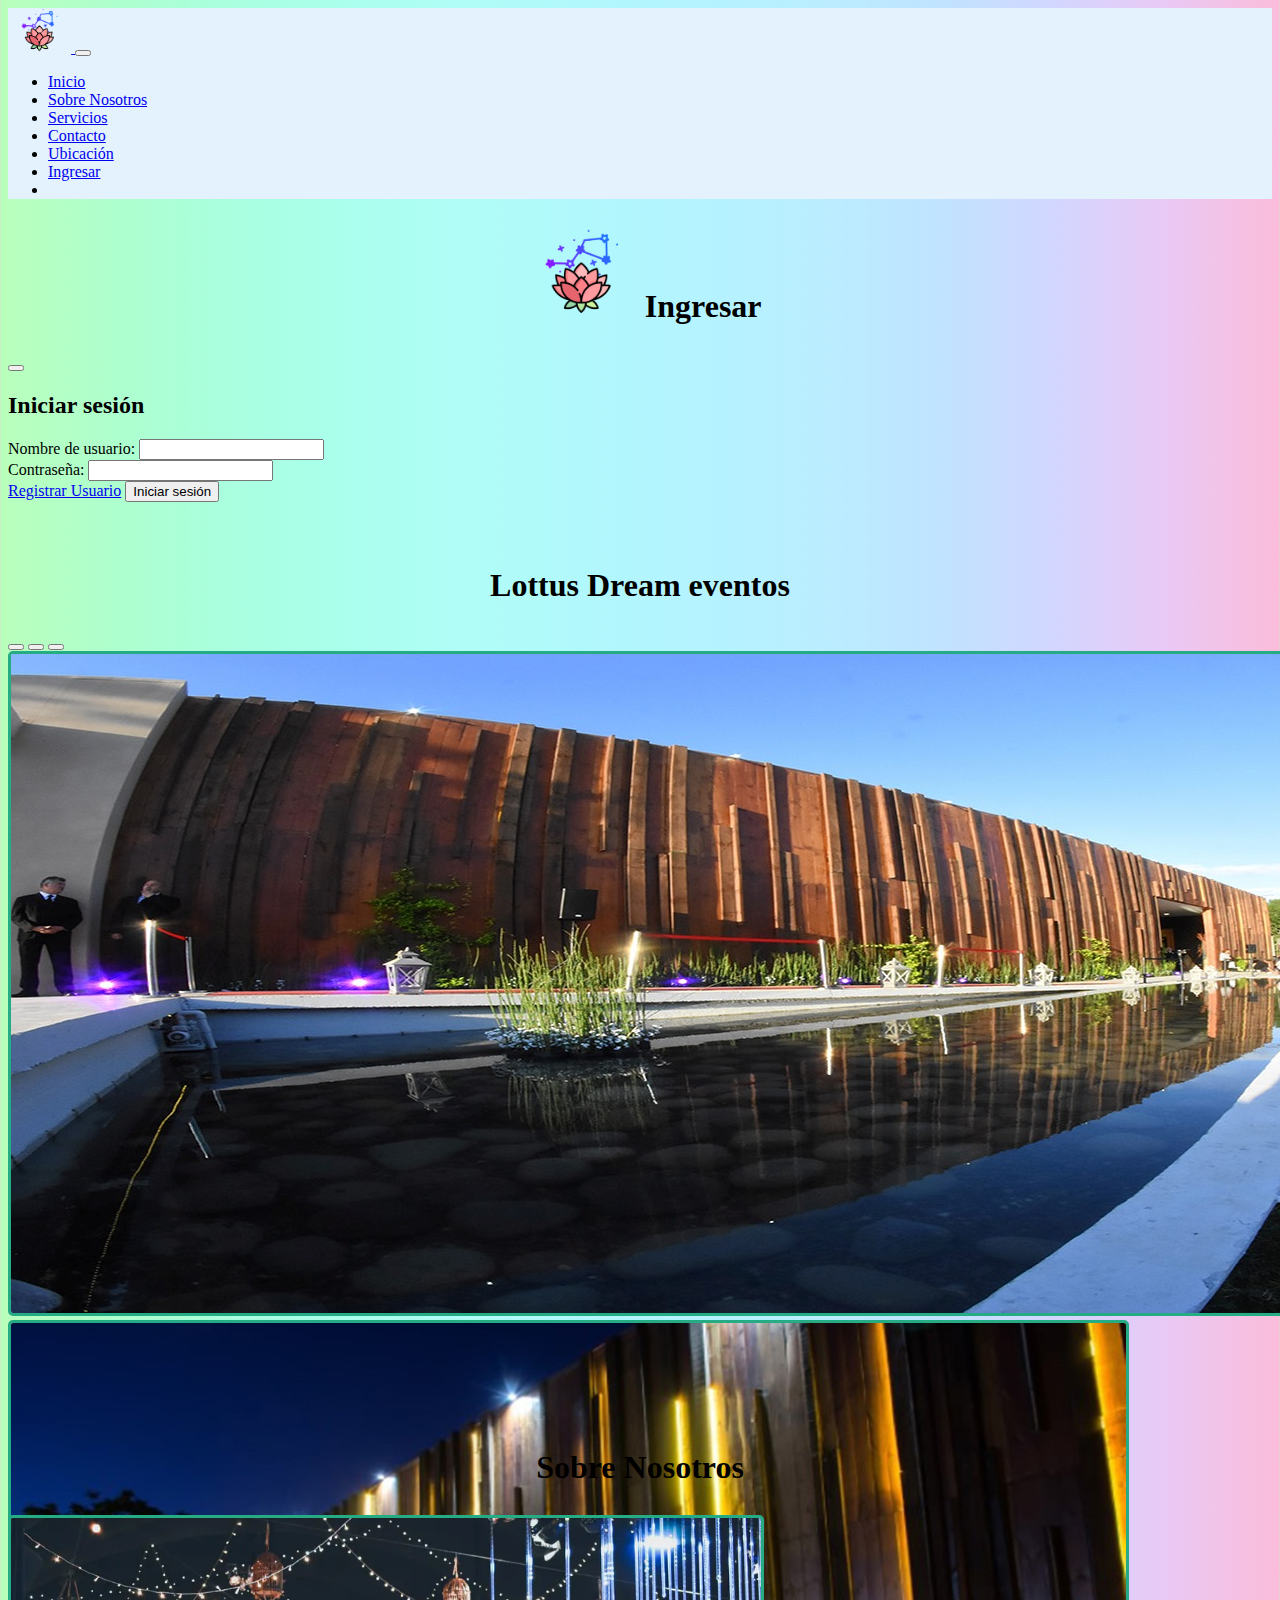
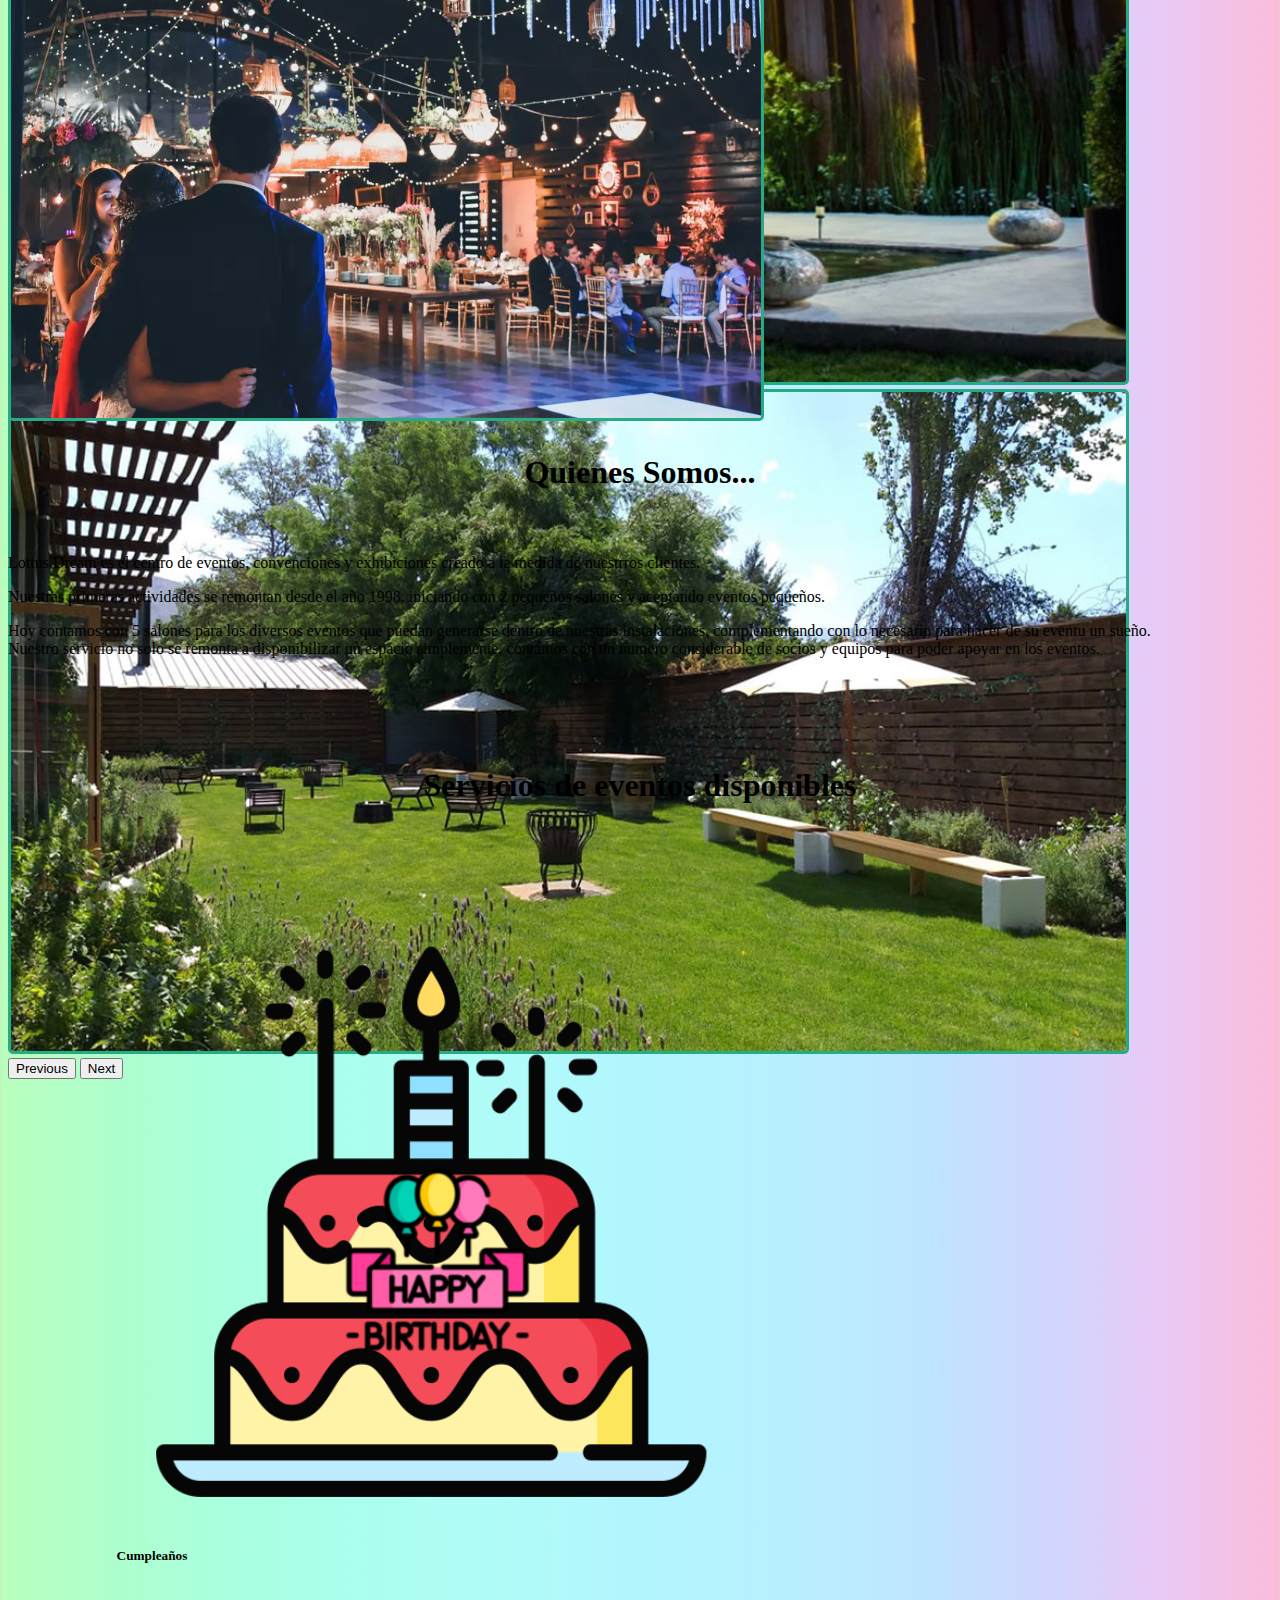
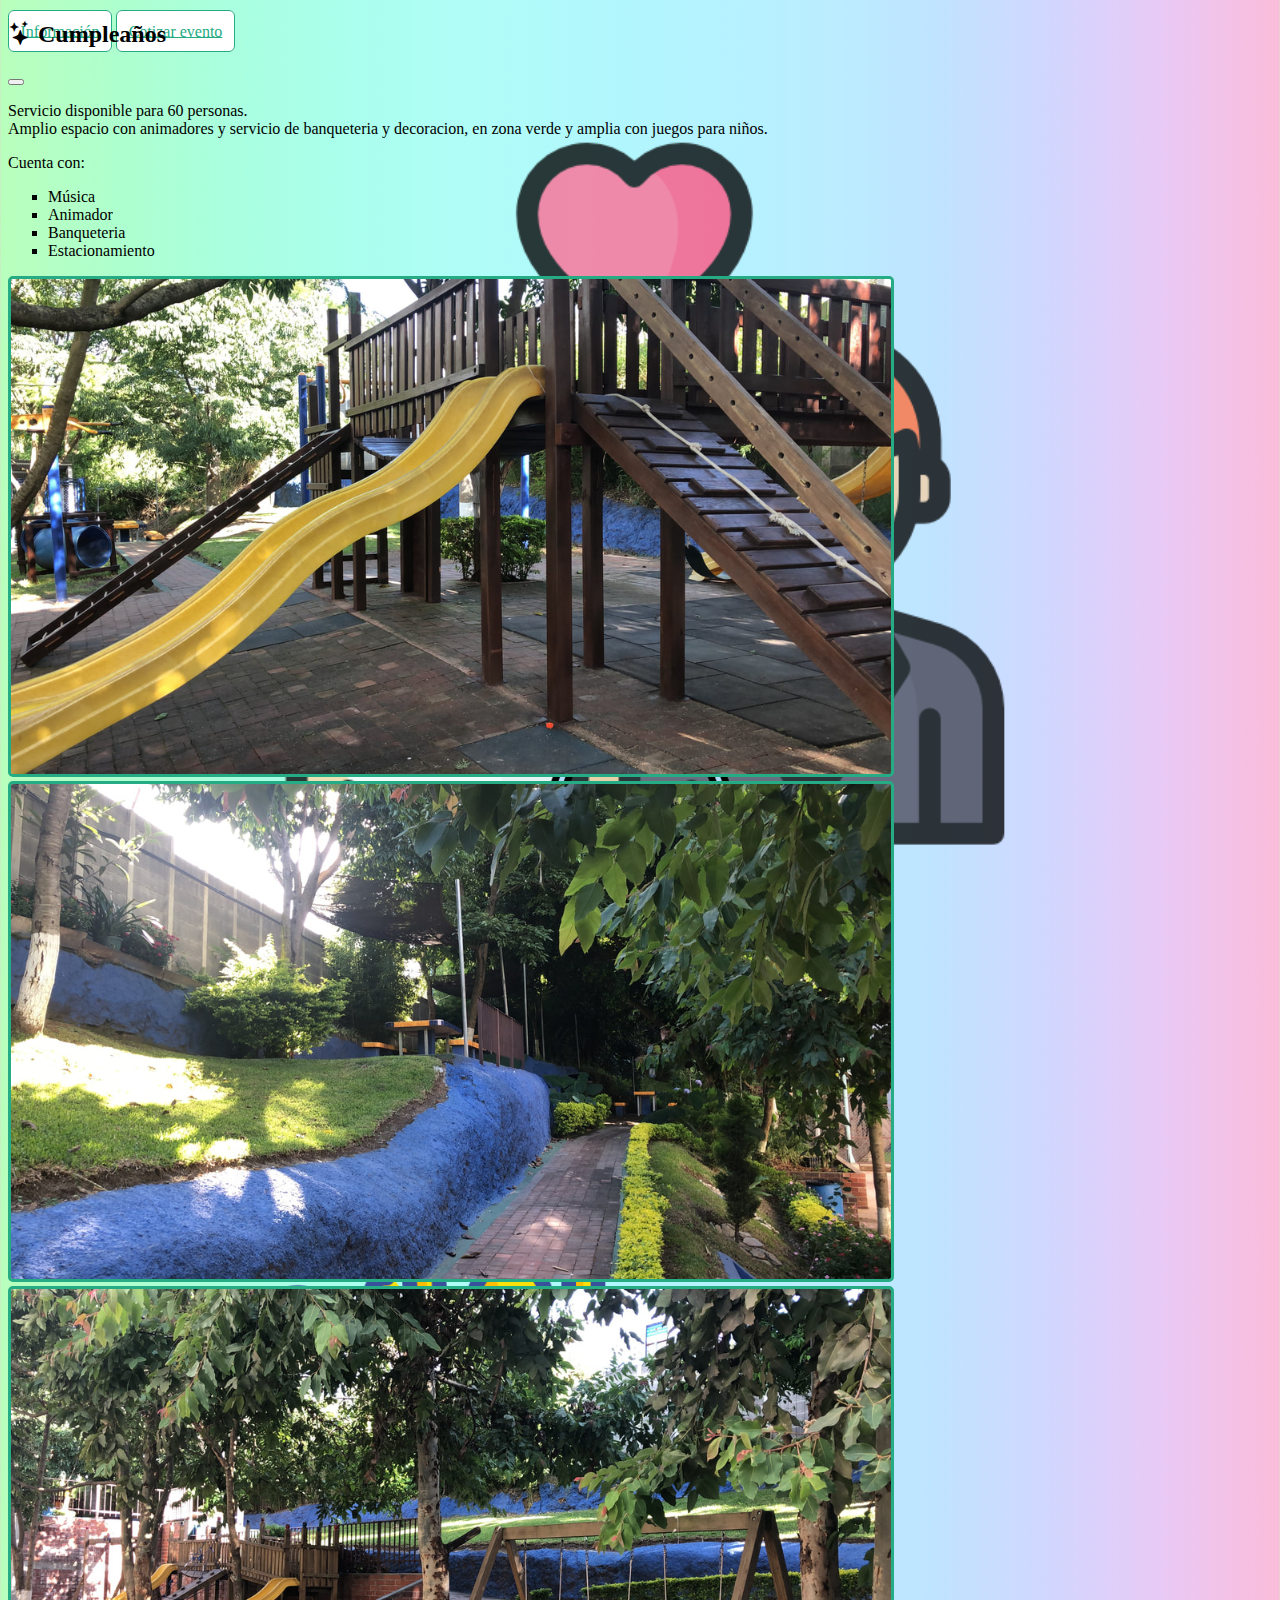
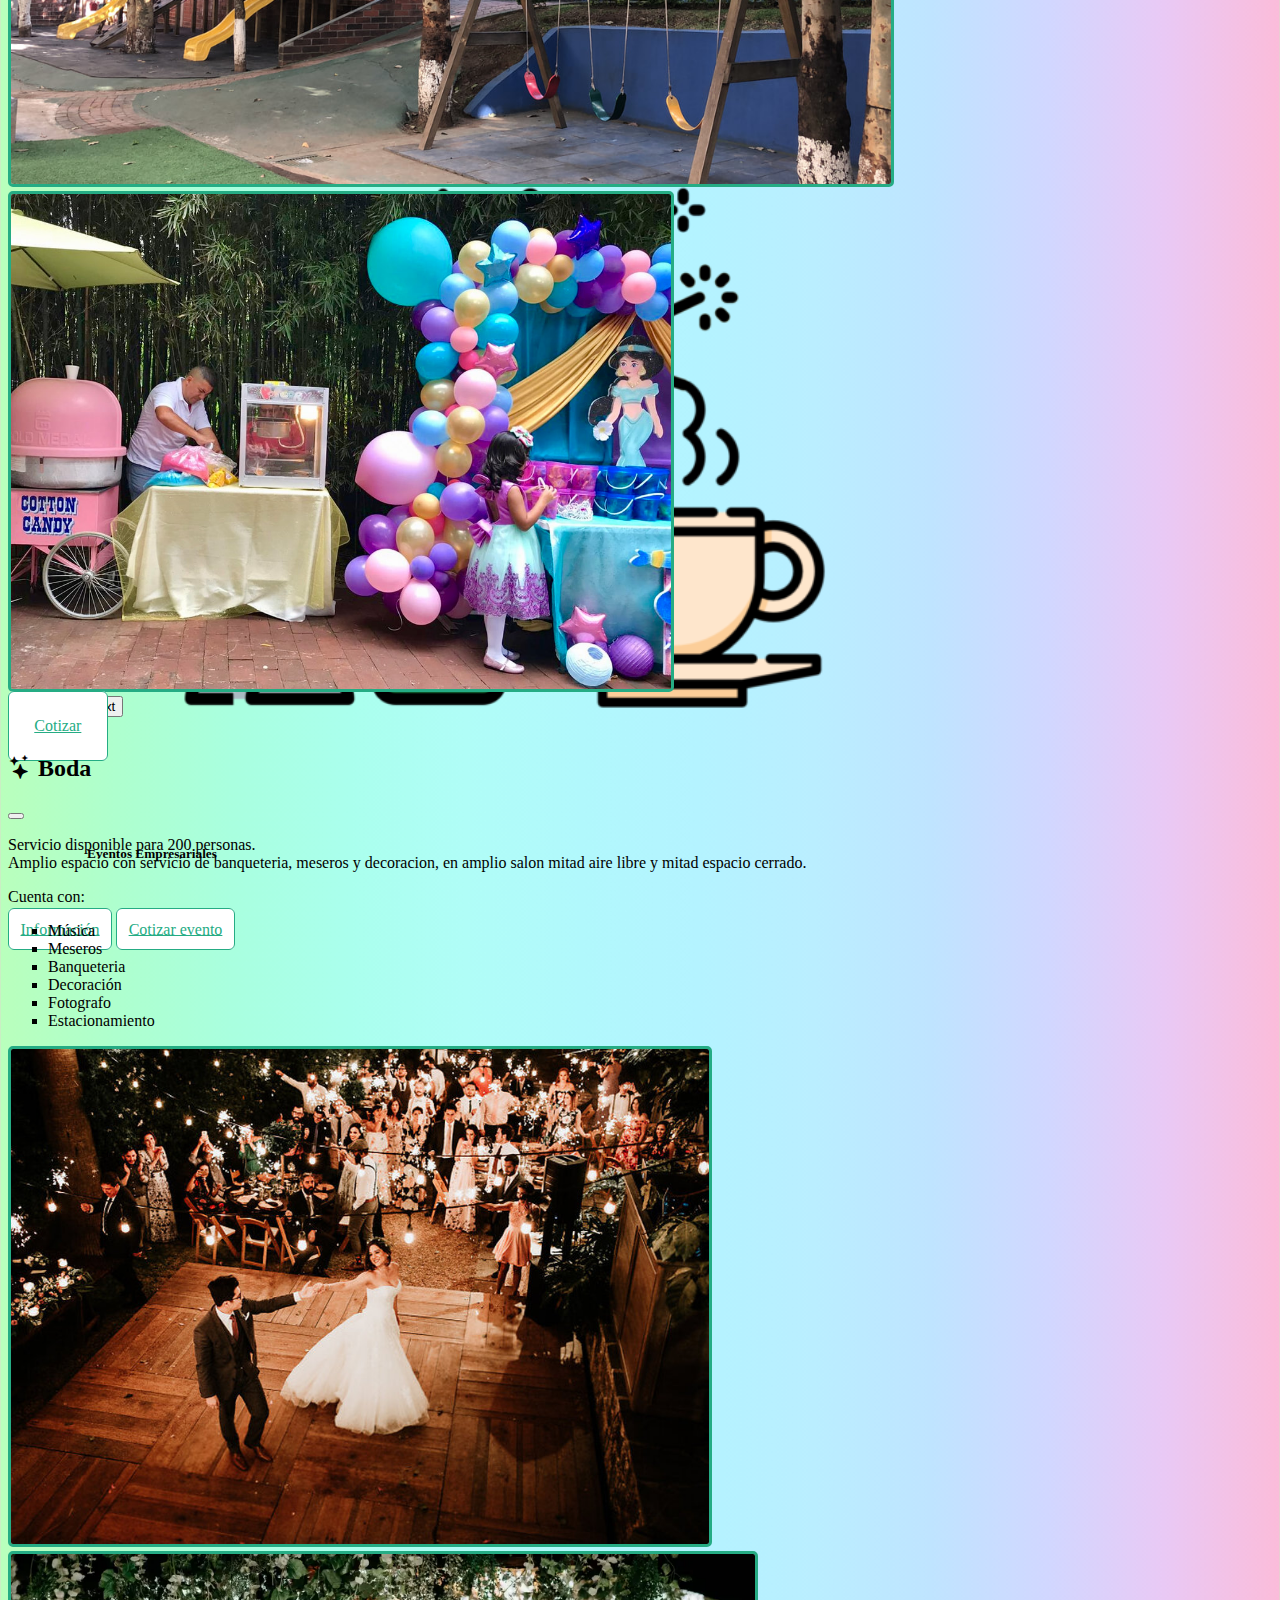
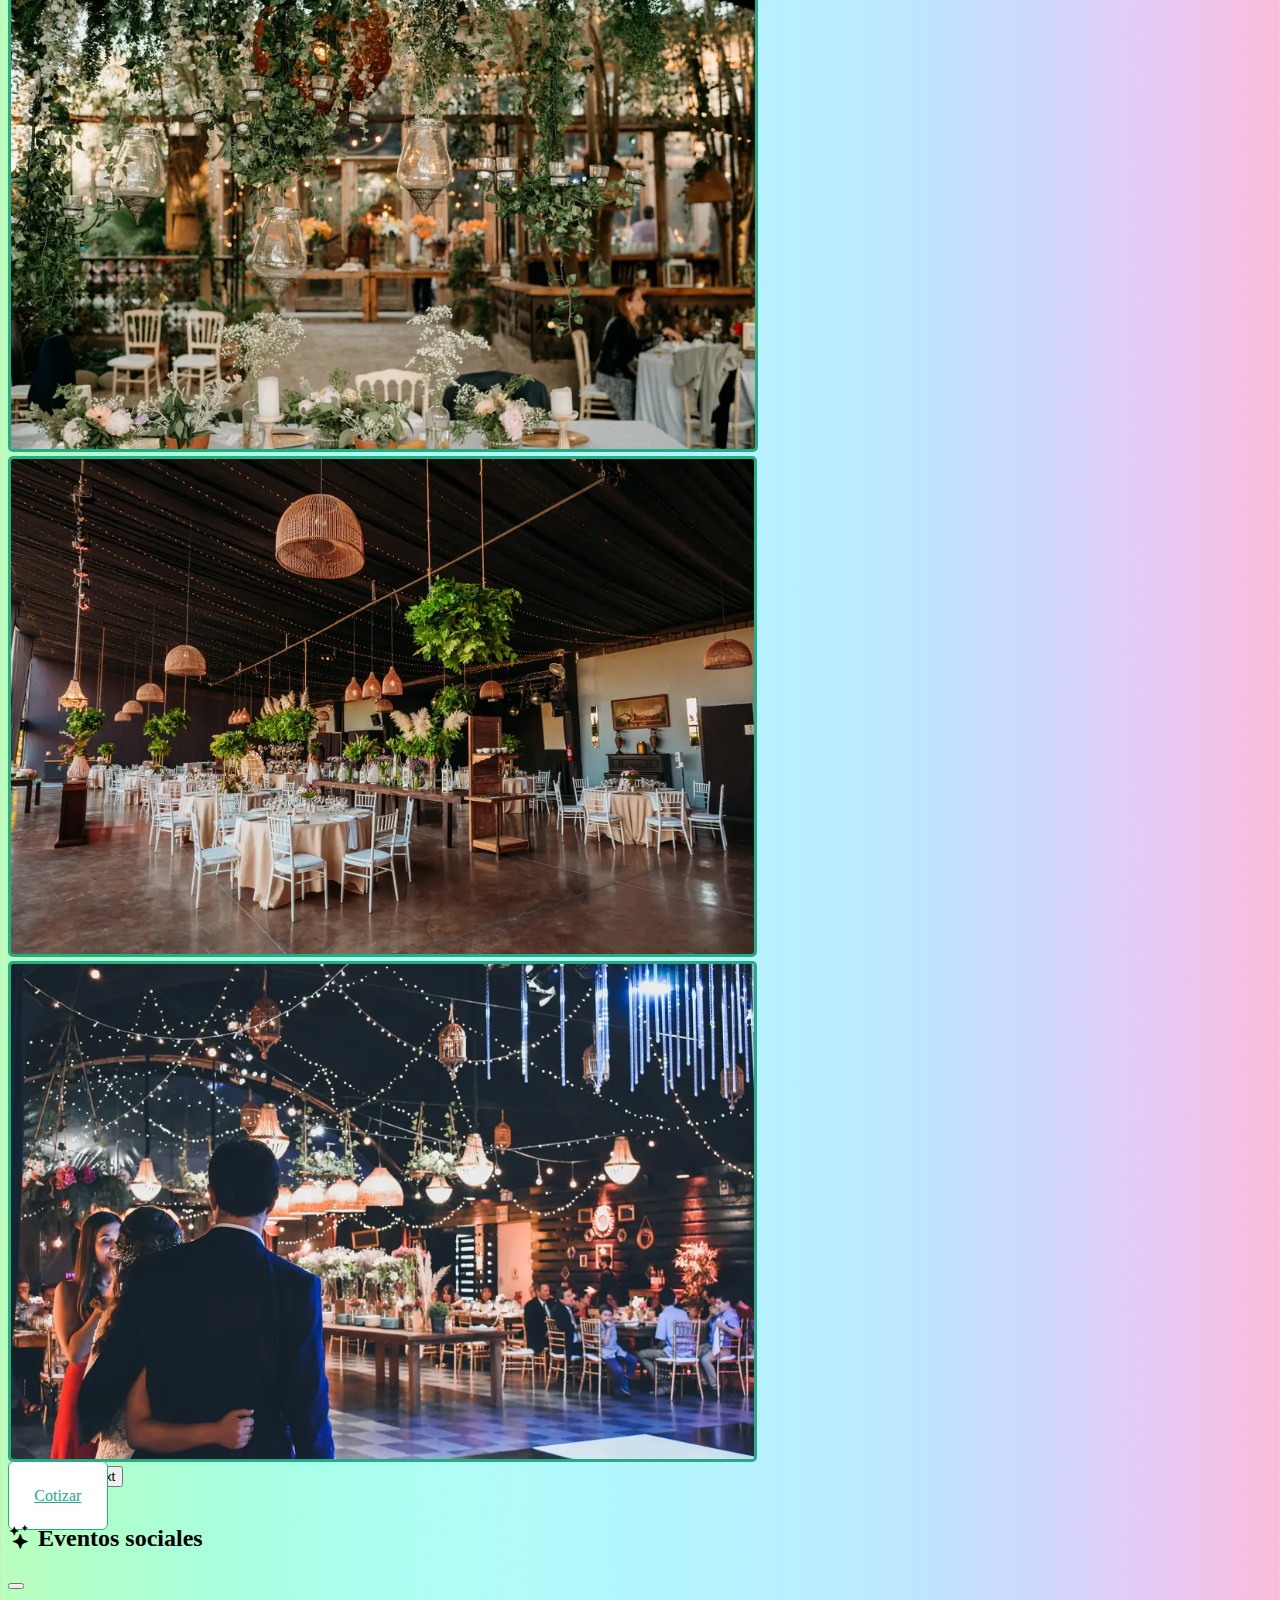
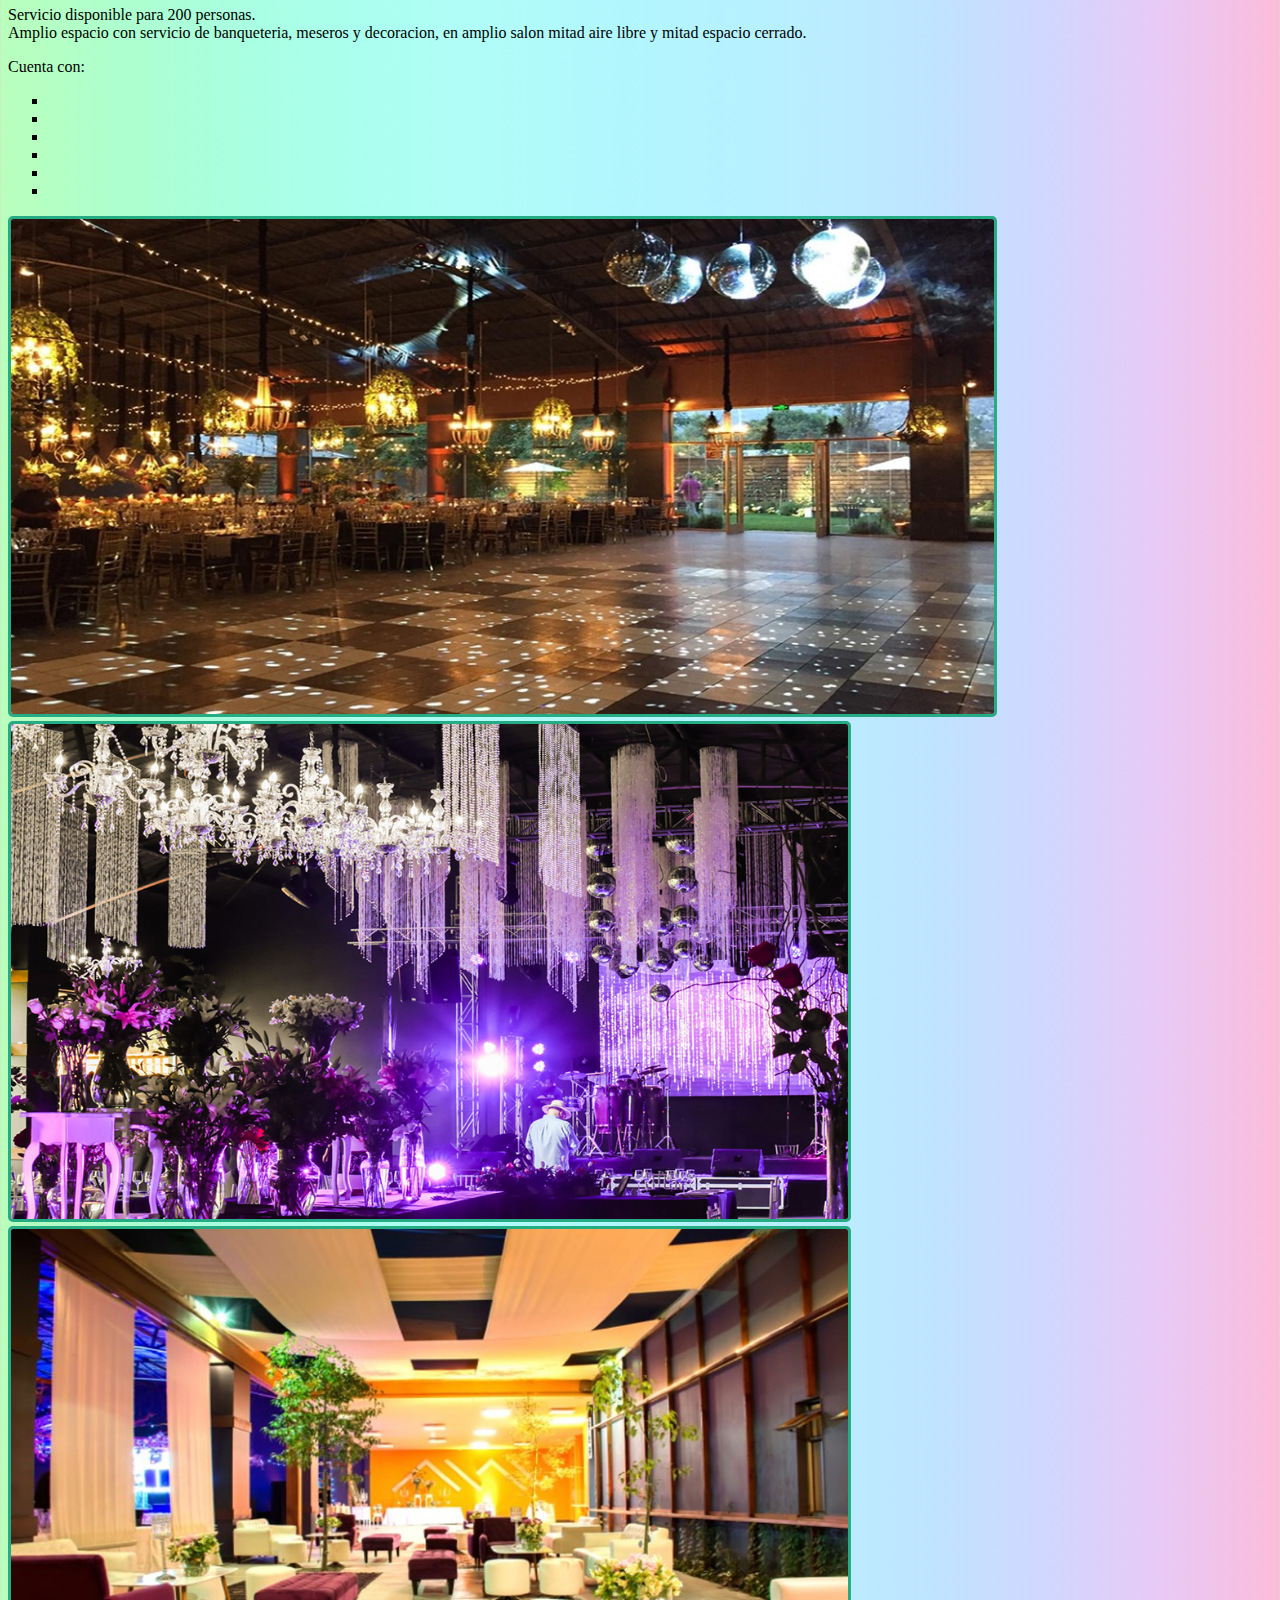
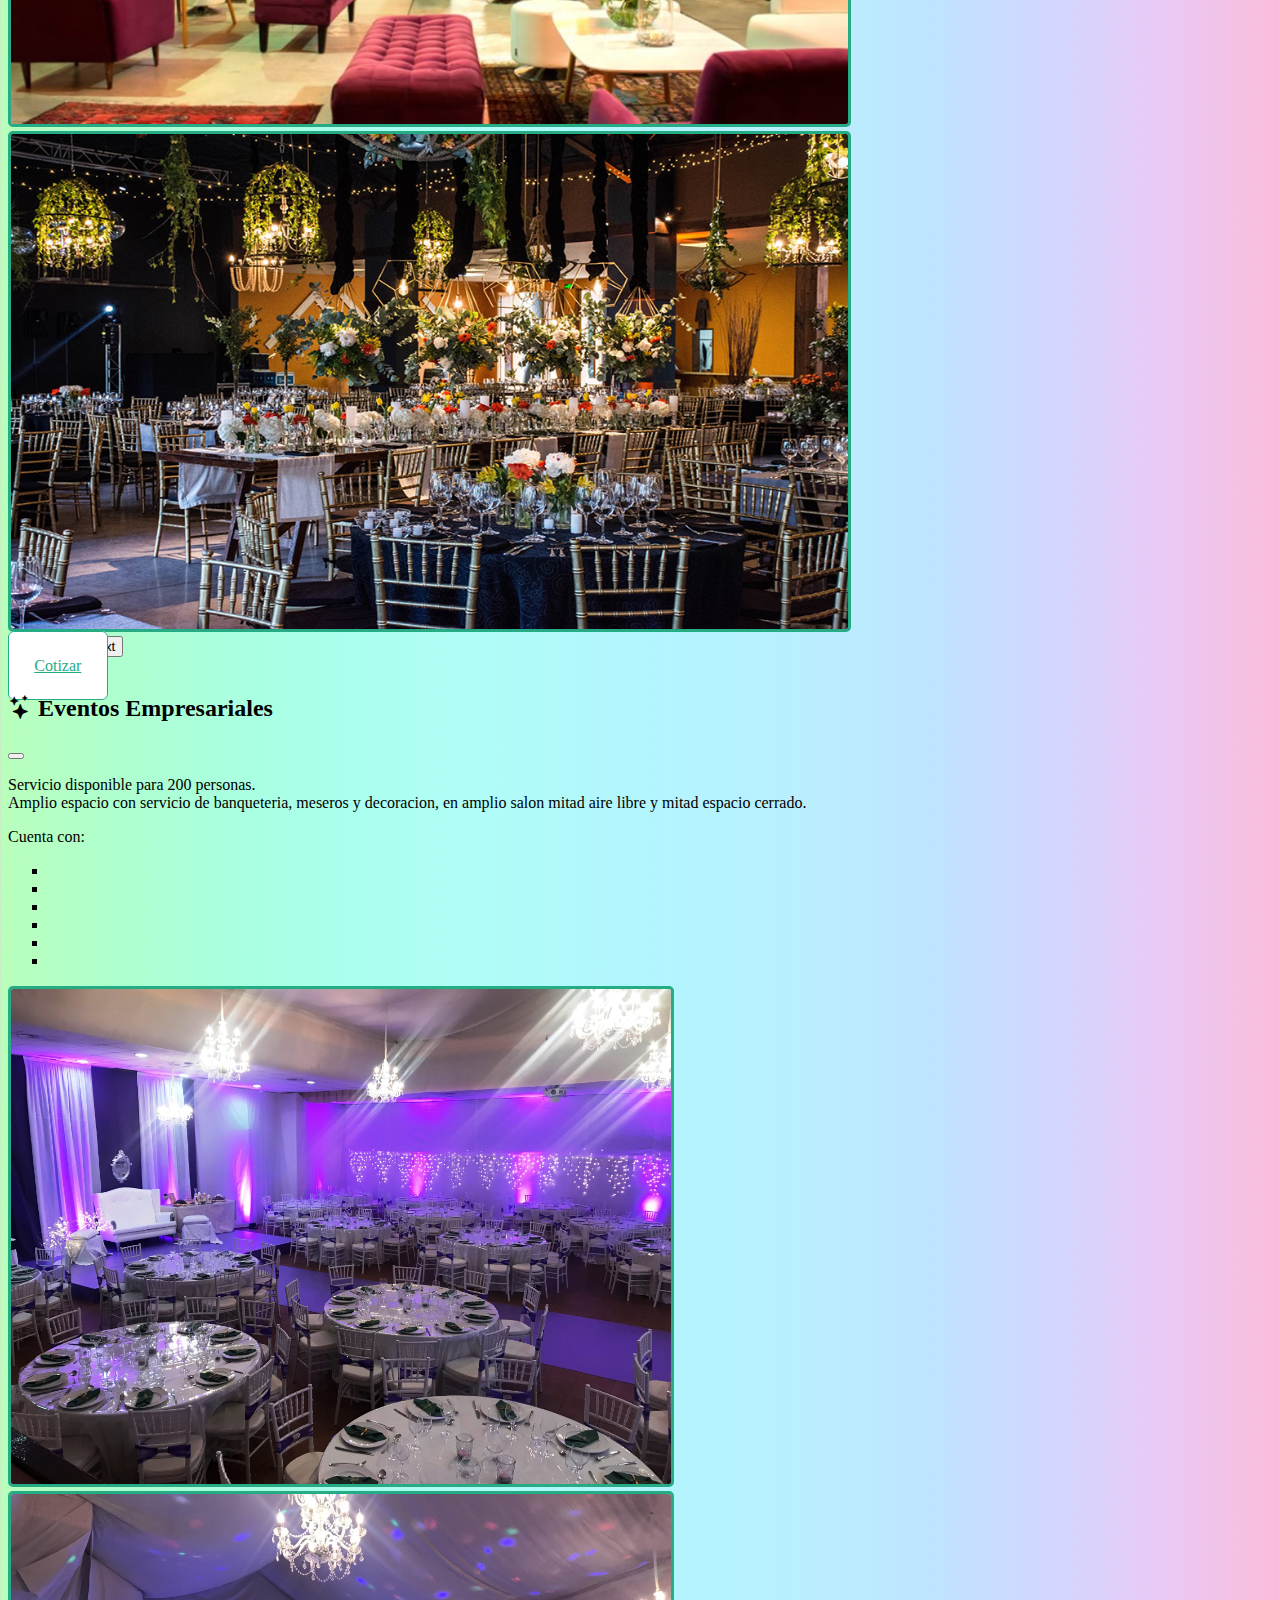
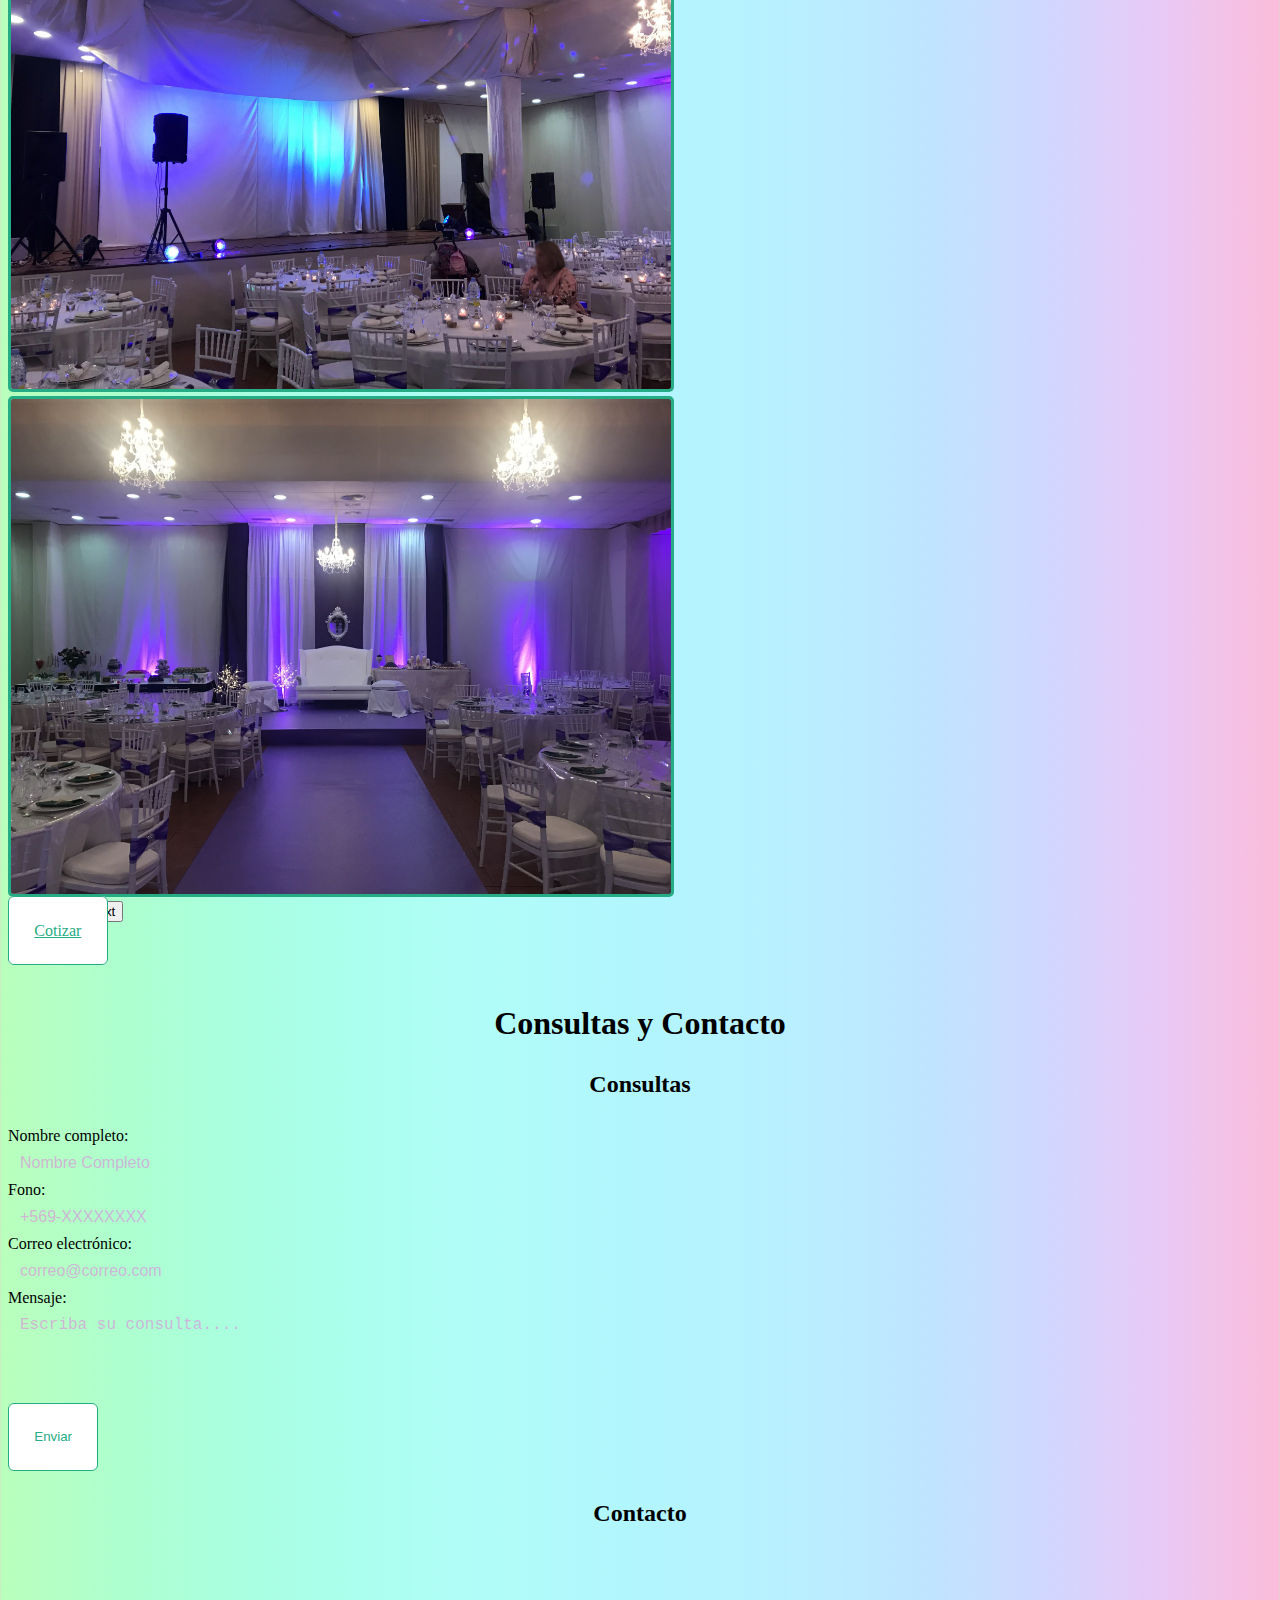
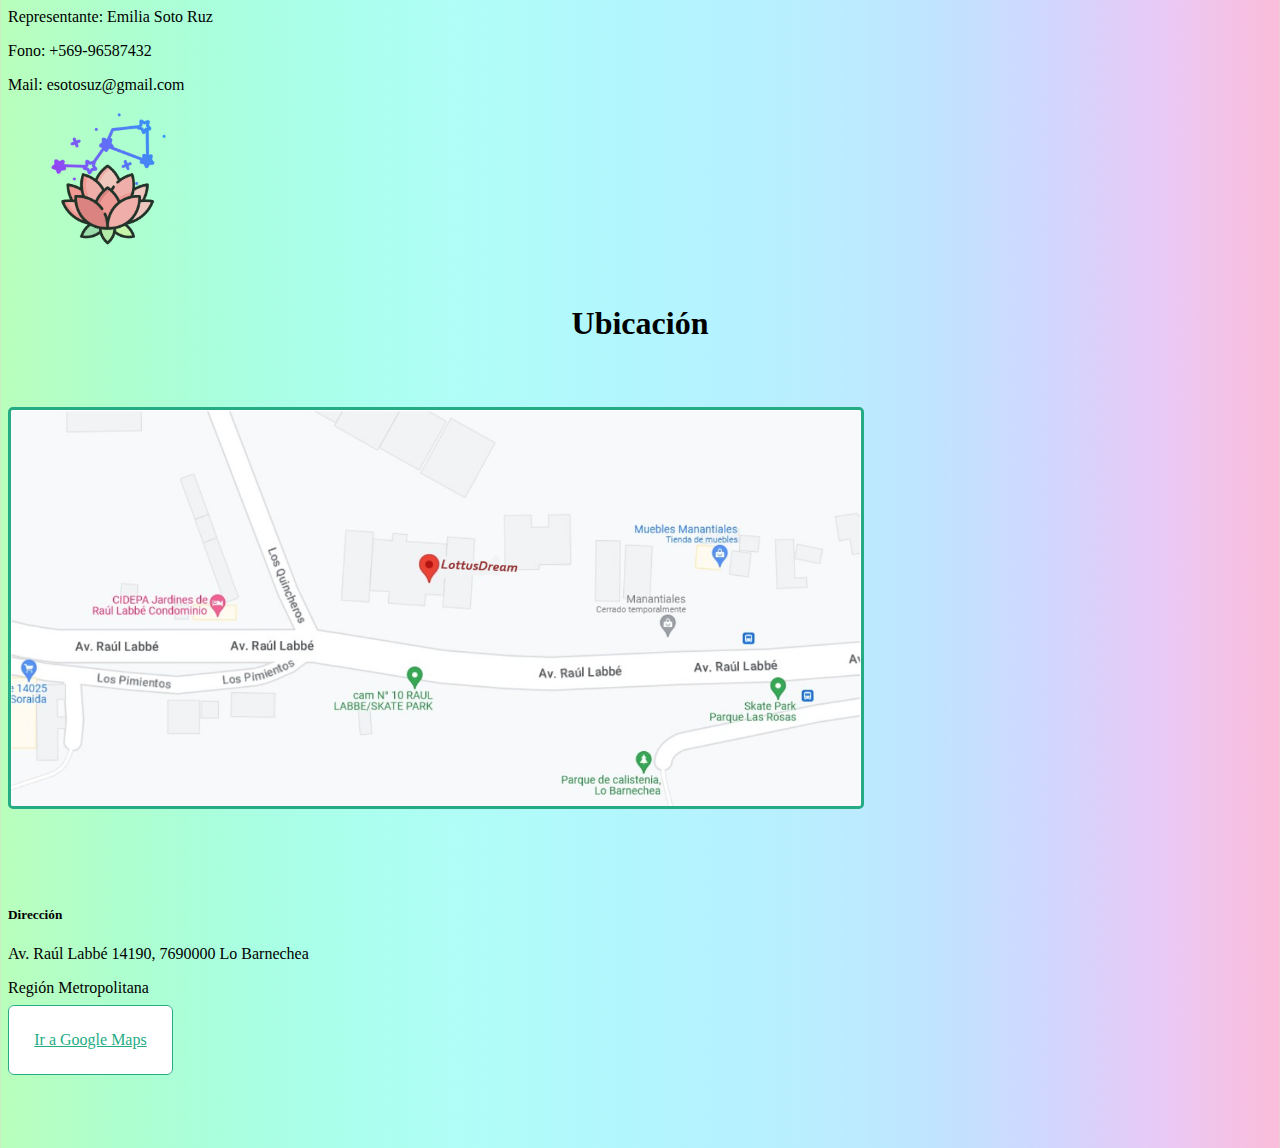
==== index.html @ 3c7a0f42 "fondos" ====
<!DOCTYPE html>
<html lang="en">
<head>
    <meta charset="UTF-8">
    <meta http-equiv="X-UA-Compatible" content="IE=edge">
    <meta name="viewport" content="width=device-width, initial-scale=1.0">
    <link rel="stylesheet" href="assets/css/main.css">
    <link rel="shortcut icon" href="assets/img/Logotipo.png" />
    <link href="https://cdn.jsdelivr.net/npm/bootstrap@5.3.0-alpha1/dist/css/bootstrap.min.css" rel="stylesheet" integrity="sha384-GLhlTQ8iRABdZLl6O3oVMWSktQOp6b7In1Zl3/Jr59b6EGGoI1aFkw7cmDA6j6gD" crossorigin="anonymous">
    <script src="https://cdn.jsdelivr.net/npm/bootstrap@5.3.0-alpha1/dist/js/bootstrap.bundle.min.js" integrity="sha384-w76AqPfDkMBDXo30jS1Sgez6pr3x5MlQ1ZAGC+nuZB+EYdgRZgiwxhTBTkF7CXvN" crossorigin="anonymous"></script>
    <link rel="preconnect" href="https://fonts.gstatic.com">
    <link rel="stylesheet" href="https://fonts.googleapis.com/css2?family=Josefin+Sans">
    <link rel="stylesheet" href="https://cdn.jsdelivr.net/npm/bootstrap-icons@1.10.3/font/bootstrap-icons.css">
    <title>Lottus Dream</title>
    <script src="assets/js/app.js" type="text/javascript" charset="utf-8" async defer></script> 
</head>
<body class="fondo">
    <!--navbar-->
    <nav class="navbar navbar-expand-lg bg-body-tertiary fixed-top" style="background-color: #e3f2fd;">
        <div class="container-fluid">
          <a class="navbar-brand" href="#home">
            <img src="assets/img/Logotipo.png" class="img-banner-in" style="width: 5%;">
          </a>
          <button class="navbar-toggler" type="button" data-bs-toggle="collapse" data-bs-target="#navbarNav" aria-controls="navbarNav" aria-expanded="false" aria-label="Toggle navigation">
            <span class="navbar-toggler-icon"></span>
          </button>
          <div class="collapse navbar-collapse" id="navbarNav">
            <ul class="nav justify-content-end">
                <li class="nav-item">
                    <a class="nav-link" href="#home">Inicio</a>
                  </li>
                <li class="nav-item">
                  <a class="nav-link" href="#sobre">Sobre Nosotros</a>
                </li>
                <li class="nav-item">
                  <a class="nav-link" href="#servicios">Servicios</a>
                </li>
                <li class="nav-item">
                  <a class="nav-link" href="#contacto">Contacto</a>
                </li>
                <li class="nav-item">
                  <a class="nav-link" href="#ubicacion">Ubicación</a>
                </li>
                <li class="nav-item">
                    <a class="nav-link active" aria-current="page" href="#" data-bs-toggle="modal" data-bs-target="#login" id="login-btn">Ingresar</a>
                </li>
                <li class="nav-item">
                    <a class="btn btn-primary" id="user-btn" onclick="logout()"><i class="bi bi-person-circle"></i> User 01</a>
                </li>                                          
              </ul>
          </div>
        </div>
      </nav>
    
    <!--modal login-->
    <div class="modal fade" id="login" tabindex="-1" aria-labelledby="exampleModalLabel" aria-hidden="true">
        <div class="modal-dialog">
        <div class="modal-content">
            <div class="modal-header">
            <h1 class="modal-title fs-5 titulo-principal" id="exampleModalLabel">
                <img src="assets/img/Logotipo.png" class="img-banner-in" style="width: 10%;">Ingresar</h1>
            <button type="button" class="btn-close" data-bs-dismiss="modal" aria-label="Close"></button>
            </div>
            <div class="modal-body">
                <div class="container">
                    <div class="row justify-content-center">
                      <div class="col-md-6">
                        <h2 class="text-center">Iniciar sesión</h2>
                        <form>
                          <div class="form-group">
                            <label for="username">Nombre de usuario:</label>
                            <input type="text" class="form-control" id="username" name="username">
                          </div>
                          <div class="form-group">
                            <label for="password">Contraseña:</label>
                            <input type="password" class="form-control" id="password" name="password">
                          </div>
                        </form>
                      </div>
                    </div>
                  </div>
            </div>
            <div class="modal-footer">
                <a class="nav-link" href="RegistrarUsuario.html">Registrar Usuario</a>
                <button type="button" class="btn btn-secondary" data-bs-dismiss="modal" onclick="logear()" >Iniciar sesión</button>
            </div>
        </div>
        </div>
    </div>

    <!--home-->
    <section id="home">
        <br><br>
        <div class="container-fluid">
            <div class="row">
                <div class="col-12">
                    <h1 class="titulo-principal">Lottus Dream eventos</h1>
                </div>
            </div>
            <div class="row">
                <div class="col-12">
                    <div id="carouselExampleIndicators" class="carousel slide">
                        <div class="carousel-indicators">
                          <button type="button" data-bs-target="#carouselExampleIndicators" data-bs-slide-to="0" class="active" aria-current="true" aria-label="Slide 1"></button>
                          <button type="button" data-bs-target="#carouselExampleIndicators" data-bs-slide-to="1" aria-label="Slide 2"></button>
                          <button type="button" data-bs-target="#carouselExampleIndicators" data-bs-slide-to="2" aria-label="Slide 3"></button>
                        </div>
                        <div class="carousel-inner">
                          <div class="carousel-item active">
                            <img src="assets/img/banner1.jpg" class="d-block w-100 banner img-border" alt="...">
                          </div>
                          <div class="carousel-item">
                            <img src="assets/img/banner2.jpg" class="d-block w-100 banner img-border" alt="...">
                          </div>
                          <div class="carousel-item">
                            <img src="assets/img/banner3.jpg" class="d-block w-100 banner img-border" alt="...">
                          </div>
                        </div>
                        <button class="carousel-control-prev" type="button" data-bs-target="#carouselExampleIndicators" data-bs-slide="prev">
                          <span class="carousel-control-prev-icon" aria-hidden="true"></span>
                          <span class="visually-hidden">Previous</span>
                        </button>
                        <button class="carousel-control-next" type="button" data-bs-target="#carouselExampleIndicators" data-bs-slide="next">
                          <span class="carousel-control-next-icon" aria-hidden="true"></span>
                          <span class="visually-hidden">Next</span>
                        </button>
                      </div>
                </div>
            </div>
        </div>
    </section>

    <!--about me-->
    <section id="sobre">
        <div class="container-fluid">
            <div class="row">
                <div class="col-12">
                    <br>
                    <h1 class="titulo-principal">Sobre Nosotros</h1>
                </div>
            </div>
            <div class="row">
                <div class="col-6">
                    <img src="assets/img/boda4.jpg" alt="" class="img-ref rounded mx-auto d-block img-border">
                </div>
                <div class="col-4">
                    <h1 class="titulo-principal">Quienes Somos...</h1>
                    <br>
                    <p>Lottus Dream es el centro de eventos, convenciones y exhibiciones creado a la medida de nuestrros clientes.</p>
                    <p>Nuestras primeras actividades se remontan desde el año 1998, iniciando con 2 pequeños salones y aceptando eventos pequeños.</p>
                    <p>
                        Hoy contamos con 5 salones para los diversos eventos que puedan generarse dentro de nuestras instalaciones, complementando
                        con lo necesario para hacer de su eventu un sueño. <br>
                        Nuestro servicio no solo se remonta a disponibilizar un espacio simplemente, contamos con un numero considerable de socios 
                        y equipos para poder apoyar en los eventos.
                    </p>
                </div>
            </div>
        </div>
    </section>

    <!--Servicio-->
    <section id="servicios">
        <br><br>
        <div class="container-fluid">
            <div class="row">
                <div class="col-12">
                    <h1 class="titulo-principal">Servicios de eventos disponibles</h1>
                </div>
            </div>
            <br><br><br>
            <div class="row">
                <div class="col-3">
                    <div class="card rounded mx-auto d-block" style="width: 18rem;">
                        <img src="assets/img/cumpleaño.png" class="card-img-top" alt="...">
                        <div class="card-body">
                            <br>
                          <h5 class="card-title">Cumpleaños</h5>
                          <br><br>
                          <a href="#" class="false-btn" data-bs-toggle="modal" data-bs-target="#m-ev1">Información</a>
                          <a href="Solicitud.html" class="false-btn">Cotizar evento</a>
                        </div>
                      </div>
                </div>
                <div class="col-3">
                    <div class="card rounded mx-auto d-block" style="width: 18rem;">
                        <img src="assets/img/boda.png" class="card-img-top" alt="...">
                        <div class="card-body">
                            <br>
                          <h5 class="card-title">Bodas</h5>
                          <br><br>
                          <a href="#" class="false-btn" data-bs-toggle="modal" data-bs-target="#m-ev2">Información</a>
                          <a href="Solicitud.html" class="false-btn">Cotizar evento</a>
                        </div>
                      </div>
                </div>
                <div class="col-3">
                    <div class="card rounded mx-auto d-block" style="width: 18rem;">
                        <img src="assets/img/fiesta.png" class="card-img-top" alt="...">
                        <div class="card-body">
                            <br>
                          <h5 class="card-title">Eventos sociales</h5>
                          <br><br>
                          <a href="#" class="false-btn" data-bs-toggle="modal" data-bs-target="#m-ev3">Información</a>
                          <a href="Solicitud.html" class="false-btn">Cotizar evento</a>
                        </div>
                      </div>
                </div>
                <div class="col-3">
                    <div class="card rounded mx-auto d-block" style="width: 18rem;">
                        <img src="assets/img/fiesta2.png" class="card-img-top" alt="...">
                        <div class="card-body">
                            <br>
                          <h5 class="card-title">Eventos Empresariales</h5>
                          <br><br>
                          <a href="#" class="false-btn" data-bs-toggle="modal" data-bs-target="#m-ev4">Información</a>
                          <a href="Solicitud.html" class="false-btn">Cotizar evento</a>
                        </div>
                      </div>
                </div>
            </div>
        </div>
    </section>
    
    <!--modales para servicios-->
    <!--ev1-->
    <div class="modal fade" id="m-ev1" tabindex="-1" aria-labelledby="" aria-hidden="true">
        <div class="modal-dialog modal-xl">
          <div class="modal-content">
            <div class="modal-header">
              <h2 class="modal-title" id="exampleModalLabel"><i class="bi bi-stars"></i>  Cumpleaños</h2>
              <button type="button" class="btn-close" data-bs-dismiss="modal" aria-label="Close"></button>
            </div>
            <div class="modal-body">
                <div class="container-fluid">
                    <div class="row">
                        <div class="col-12">
                            <p>Servicio disponible para 60 personas. <br>
                                Amplio espacio con animadores y servicio de banqueteria y decoracion, en zona verde y amplia con juegos para niños.
                            </p>
                            <p>Cuenta con:</p>
                            <ul>
                                <li type="square">Música</li>
                                <li type="square">Animador</li>
                                <li type="square">Banqueteria</li>
                                <li type="square">Estacionamiento</li>
                            </ul>
                        </div>
                    </div>
                </div>
                <div class="row">
                    <div id="carouselExample" class="carousel slide">
                        <div class="carousel-inner">
                        <div class="carousel-item active">
                            <img src="assets/img/cumple1.jpg" class="d-block w-100 carru img-border" alt="...">
                        </div>
                        <div class="carousel-item">
                            <img src="assets/img/cumple2.jpg" class="d-block w-100 carru img-border" alt="...">
                        </div>
                        <div class="carousel-item">
                            <img src="assets/img/cumple3.jpg" class="d-block w-100 carru img-border" alt="...">
                        </div>
                        <div class="carousel-item">
                            <img src="assets/img/cumple4.jpg" class="d-block w-100 carru img-border" alt="...">
                        </div>
                        </div>
                        <button class="carousel-control-prev" type="button" data-bs-target="#carouselExample" data-bs-slide="prev">
                        <span class="carousel-control-prev-icon" aria-hidden="true"></span>
                        <span class="visually-hidden">Previous</span>
                        </button>
                        <button class="carousel-control-next" type="button" data-bs-target="#carouselExample" data-bs-slide="next">
                        <span class="carousel-control-next-icon" aria-hidden="true"></span>
                        <span class="visually-hidden">Next</span>
                        </button>
                    </div>
                </div>
            </div>
            <div class="modal-footer">
                <a href="Solicitud.html" class="false-btn-modal">Cotizar</a>
            </div>
          </div>
        </div>
      </div>     

    <!--ev2-->
    <div class="modal fade" id="m-ev2" tabindex="-1" aria-labelledby="exampleModalLabel" aria-hidden="true">
        <div class="modal-dialog modal-xl">
          <div class="modal-content">
            <div class="modal-header">
                <h2 class="modal-title" id="exampleModalLabel"><i class="bi bi-stars"></i>  Boda</h2>
              <button type="button" class="btn-close" data-bs-dismiss="modal" aria-label="Close"></button>
            </div>
            <div class="modal-body">
                <div class="container-fluid">
                    <div class="row">
                        <div class="col-12">
                            <p>Servicio disponible para 200 personas. <br>
                                Amplio espacio con servicio de banqueteria, meseros y decoracion, en amplio salon mitad aire libre y mitad 
                                espacio cerrado.
                            </p>
                            <p>Cuenta con:</p>
                            <ul>
                                <li type="square">Música</li>
                                <li type="square">Meseros</li>
                                <li type="square">Banqueteria</li>
                                <li type="square">Decoración</li>
                                <li type="square">Fotografo</li>
                                <li type="square">Estacionamiento</li>
                            </ul>
                        </div>
                    </div>
                    <div class="row">
                        <div id="carouselExample" class="carousel slide">
                            <div class="carousel-inner">
                              <div class="carousel-item active">
                                <img src="assets/img/boda1.jpeg" class="d-block w-100 carru img-border" alt="...">
                              </div>
                              <div class="carousel-item">
                                <img src="assets/img/boda2.jpg" class="d-block w-100 carru img-border" alt="...">
                              </div>
                              <div class="carousel-item">
                                <img src="assets/img/boda3.jpg" class="d-block w-100 carru img-border" alt="...">
                              </div>
                              <div class="carousel-item">
                                <img src="assets/img/boda4.jpg" class="d-block w-100 carru img-border" alt="...">
                              </div>
                            </div>
                            <button class="carousel-control-prev" type="button" data-bs-target="#carouselExample" data-bs-slide="prev">
                              <span class="carousel-control-prev-icon" aria-hidden="true"></span>
                              <span class="visually-hidden">Previous</span>
                            </button>
                            <button class="carousel-control-next" type="button" data-bs-target="#carouselExample" data-bs-slide="next">
                              <span class="carousel-control-next-icon" aria-hidden="true"></span>
                              <span class="visually-hidden">Next</span>
                            </button>
                          </div>
                    </div>
                </div>
            </div>
            <div class="modal-footer">
                <a href="Solicitud.html" class="false-btn-modal">Cotizar</a>
            </div>
          </div>
        </div>
      </div>      

    <!--ev3-->
    <div class="modal fade" id="m-ev3" tabindex="-1" aria-labelledby="exampleModalLabel" aria-hidden="true">
        <div class="modal-dialog modal-xl">
          <div class="modal-content">
            <div class="modal-header">
                <h2 class="modal-title" id="exampleModalLabel"><i class="bi bi-stars"></i>  Eventos sociales</h2>
              <button type="button" class="btn-close" data-bs-dismiss="modal" aria-label="Close"></button>
            </div>
            <div class="modal-body">
                <div class="container-fluid">
                    <div class="row">
                        <div class="col-12">
                            <p>Servicio disponible para 200 personas. <br>
                                Amplio espacio con servicio de banqueteria, meseros y decoracion, en amplio salon mitad aire libre y mitad 
                                espacio cerrado.
                            </p>
                            <p>Cuenta con:</p>
                            <ul>
                                <li type="square"></li>
                                <li type="square"></li>
                                <li type="square"></li>
                                <li type="square"></li>
                                <li type="square"></li>
                                <li type="square"></li>
                            </ul>
                        </div>
                    </div>
                    <div class="row">
                        <div id="carouselExample" class="carousel slide">
                            <div class="carousel-inner">
                              <div class="carousel-item active">
                                <img src="assets/img/salaev1.jpg" class="d-block w-100 carru img-border" alt="...">
                              </div>
                              <div class="carousel-item">
                                <img src="assets/img/salaev2.jpg" class="d-block w-100 carru img-border" alt="...">
                              </div>
                              <div class="carousel-item">
                                <img src="assets/img/salaev3.jpg" class="d-block w-100 carru img-border" alt="...">
                              </div>
                              <div class="carousel-item">
                                <img src="assets/img/salaev4.jpg" class="d-block w-100 carru img-border" alt="...">
                              </div>
                            </div>
                            <button class="carousel-control-prev" type="button" data-bs-target="#carouselExample" data-bs-slide="prev">
                              <span class="carousel-control-prev-icon" aria-hidden="true"></span>
                              <span class="visually-hidden">Previous</span>
                            </button>
                            <button class="carousel-control-next" type="button" data-bs-target="#carouselExample" data-bs-slide="next">
                              <span class="carousel-control-next-icon" aria-hidden="true"></span>
                              <span class="visually-hidden">Next</span>
                            </button>
                          </div>
                    </div>
                </div>
            </div>
            <div class="modal-footer">
                <a href="Solicitud.html" class="false-btn-modal">Cotizar</a>
            </div>
          </div>
        </div>
      </div>     

    <!--ev4-->
    <div class="modal fade" id="m-ev4" tabindex="-1" aria-labelledby="exampleModalLabel" aria-hidden="true">
        <div class="modal-dialog modal-xl">
          <div class="modal-content">
            <div class="modal-header">
                <h2 class="modal-title" id="exampleModalLabel"><i class="bi bi-stars"></i>  Eventos Empresariales</h2>
              <button type="button" class="btn-close" data-bs-dismiss="modal" aria-label="Close"></button>
            </div>
            <div class="modal-body">
                <div class="container-fluid">
                    <div class="row">
                        <div class="col-12">
                            <p>Servicio disponible para 200 personas. <br>
                                Amplio espacio con servicio de banqueteria, meseros y decoracion, en amplio salon mitad aire libre y mitad 
                                espacio cerrado.
                            </p>
                            <p>Cuenta con:</p>
                            <ul>
                                <li type="square"></li>
                                <li type="square"></li>
                                <li type="square"></li>
                                <li type="square"></li>
                                <li type="square"></li>
                                <li type="square"></li>
                            </ul>
                        </div>
                    </div>
                    <div class="row">
                        <div id="carouselExample" class="carousel slide">
                            <div class="carousel-inner">
                              <div class="carousel-item active">
                                <img src="assets/img/see1.jpg" class="d-block w-100 carru img-border" alt="...">
                              </div>
                              <div class="carousel-item">
                                <img src="assets/img/see2.jpg" class="d-block w-100 carru img-border" alt="...">
                              </div>
                              <div class="carousel-item">
                                <img src="assets/img/see3.jpg" class="d-block w-100 carru img-border" alt="...">
                              </div>
                            </div>
                            <button class="carousel-control-prev" type="button" data-bs-target="#carouselExample" data-bs-slide="prev">
                              <span class="carousel-control-prev-icon" aria-hidden="true"></span>
                              <span class="visually-hidden">Previous</span>
                            </button>
                            <button class="carousel-control-next" type="button" data-bs-target="#carouselExample" data-bs-slide="next">
                              <span class="carousel-control-next-icon" aria-hidden="true"></span>
                              <span class="visually-hidden">Next</span>
                            </button>
                          </div>
                    </div>
                </div>
            </div>
            <div class="modal-footer">
                <a href="Solicitud.html" class="false-btn-modal">Cotizar</a>
            </div>
          </div>
        </div>
      </div>

    <!--contacto-->
    <section id="contacto">
        <br><br>
        <div class="container-fluid">
            <div class="row">
                <div class="col-12">
                    <h1 class="titulo-principal">Consultas y Contacto</h1>
                </div>
            </div>
            <div class="row">
                <div class="col-6">
                    <div class="row justify-content-center">
                        <div class="col-8">
                            <h2 class="text-center titulo-principal">Consultas</h2>
                            <form>
                                <div class="form-group">
                                    <label for="nombre" class="text-formulario">Nombre completo:</label>
                                    <input type="text" id="nombre" name="nombre" placeholder="Nombre Completo" required>
                                </div>
                                <div class="form-group">
                                    <label for="fono" class="text-formulario">Fono:</label>
                                    <input type="text" id="fono" name="fono" placeholder="+569-XXXXXXXX" required>
                                </div>
                                <div class="form-group">
                                    <label for="correo" class="text-formulario">Correo electrónico:</label>
                                    <input type="email" id="correo" name="correo" placeholder="correo@correo.com" required>
                                </div>
                                <div class="form-group">
                                    <label for="mensaje" class="text-formulario">Mensaje:</label>
                                    <textarea id="mensaje" name="mensaje" placeholder="Escriba su consulta...." required></textarea>
                                </div>
                                <br><br>
                                <button type="button" class="false-btn-modal">Enviar</button>
                            </form>
                        </div>
                    </div>
                </div>
                <div class="col-3">
                    <h2 class="subtitulo">Contacto</h2>
                    <br><br>
                    <p class="text-center"> Representante:  Emilia Soto Ruz</p>
                    <p class="text-center"> Fono:           +569-96587432</p>
                    <p class="text-center"> Mail:           esotosuz@gmail.com</p>
                    <img src="assets/img/Logotipo.png" alt="" class="logo rounded mx-auto d-block">
                </div>
            </div>
        </div>
    </section>

    <!--ubicacion-->
    <section id="ubicacion">
        <br><br>
        <div class="container-fluid">
            <div class="row">
                <div class="col-12">
                    <h1 class="titulo-principal">Ubicación</h1>
                </div>
            </div>
            <div class="row">
                <div class="col-7">
                    <br><br>
                    <img src="assets/img/ubicacion.jpg" alt="" class="lugar rounded mx-auto d-block img-border">
                </div>
                <div class="col-3">
                    <br><br><br><br>
                    <h5>Dirección</h5>
                    <p>Av. Raúl Labbé 14190, 7690000 Lo Barnechea</p>
                    <p>Región Metropolitana</p>
                    <br>
                    <a href="https://www.google.cl/maps/dir/-33.406976,-70.6609152/Nave+Digital+-+Av.+Ra%C3%BAl+Labb%C3%A9+14190,+7690000+Lo+Barnechea,+Regi%C3%B3n+Metropolitana/@-33.3982888,-70.7231417,11z/data=!3m1!4b1!4m9!4m8!1m1!4e1!1m5!1m1!1s0x9662cba41a4deae1:0xf7cf9bdade6f7738!2m2!1d-70.5003234!2d-33.3624005" 
                    class="false-btn-modal">Ir a Google Maps</a>
                </div>
            </div>
        </div>
    </section>

    <script src="https://code.jquery.com/jquery-3.6.0.min.js" integrity="sha256-/xUj+3OJU5yExlq6GSYGSHk7tPXikynS7ogEvDej/m4=" crossorigin="anonymous"></script>
    <script src="https://cdn.jsdelivr.net/npm/bootstrap@5.0.0/dist/js/bootstrap.bundle.min.js" integrity="sha384-p34f1UUtsS3wqzfto5wAAmdvj+osOnFyQFpp4Ua3gs/ZVWx6oOypYoCJhGGScy+8" crossorigin="anonymous"></script>
    <script src="https://code.jquery.com/jquery-3.2.1.min.js"></script>
    <script src="https://code.jquery.com/jquery-3.2.1.min.js" integrity="sha256-hwg4gsxgFZhOsEEamdOYGBf13FyQuiTwlAQgxVSNgt4=" crossorigin="anonymous"></script>
    <script>
        const tooltipTriggerList = document.querySelectorAll('[data-bs-toggle="tooltip"]')
        const tooltipList = [...tooltipTriggerList].map(tooltipTriggerEl => new bootstrap.Tooltip(tooltipTriggerEl))
        const myModal = document.getElementById('myModal')
        const myInput = document.getElementById('myInput')

        myModal.addEventListener('shown.bs.modal', () => {
        myInput.focus()
        })
    </script>
</body>
</html>
---- assets/css/main.css ----
#home, #sobre, #servicios, #contacto, #ubicacion{
    height: 100vh;
}

#user-btn{
    display: none;
}

.ir-arriba{
    margin-top: 43%;
    display:inline-block;
    padding:20px;
    font-size:20px;
    border-radius: 15px;
    position: fixed;
    right: 10px;
    border-color: black;
}

p{
    text-align: justify;
}

.card-title{
    text-align: center;
}

.ir-arriba:hover{
    display:inline-block;
    padding:20px;
    font-size:20px;
    cursor: pointer;
}

.banner{
    width: auto;
    height: 659px;
}

.carru{
    width: auto;
    height: 495px;  
}

.titulo-principal{
    text-align: center;
    margin-top: 2.3%;
    margin-bottom: 2.3%;
    /*font-family: 'Josefin Sans';*/
}

.subtitulo{
    text-align: center;
    margin-top: 2.3%;
    margin-bottom: 2.3%;
}

.img-ref{
    width: 750px;
    margin:auto;
}

.logo{
    width: 200px;
    margin:auto;
    opacity: 80%;
}

.lugar{
    width: 850px;
}

#nombre, #usuario, #correo, #clave, #repetir-clave, #fecha-nacimiento, #direccion, #fono, #mensaje {
    display: block;
    width: 100%;
    padding: .375rem .75rem;
    font-size: 1rem;
    font-weight: 400;
    line-height: 1.5;
    color: var(--bs-body-color);
    background-color: var(--bs-form-control-bg);
    background-clip: padding-box;
    border: var(--bs-border-width) solid var(--bs-border-color);
    -webkit-appearance: none;
    -moz-appearance: none;
    appearance: none;
    border-radius: .375rem;
    transition: border-color .15s ease-in-out,box-shadow .15s ease-in-out;
}

.img-border{
    border:3px solid #25ac84;
    border-radius: 5px;
}

.false-btn{
    border:1px solid #25ac84;
    background-color: #ffff;
    color:#25ac84;
    padding: 4%;
    border-radius: 6px;
}

.false-btn:hover{
    border:1px solid #e970e0;
    background-color: #ffff;
    color:#e970e0;
}

.false-btn-modal{
    border:1px solid #25ac84;
    background-color: #ffff;
    color:#25ac84;
    padding: 2%;
    border-radius: 6px;
}

.false-btn-modal:hover{
    border:1px solid #e970e0;
    background-color: #ffff;
    color:#e970e0;
}

::placeholder {
    color: #e970e0;
    opacity: .5;
}

.fondo{
    background-image: linear-gradient(to left, #fbbcda, #e9c9f5, #d1d7ff, #bfe4ff, #baeeff, #b4f3ff, #b1f8fc, #b0fdf7, #aaffed, #a9ffdf, #aeffce, #b9ffbc);
}

.fondo-img{
    background-image: url("..//img/Logotipo.png");
}
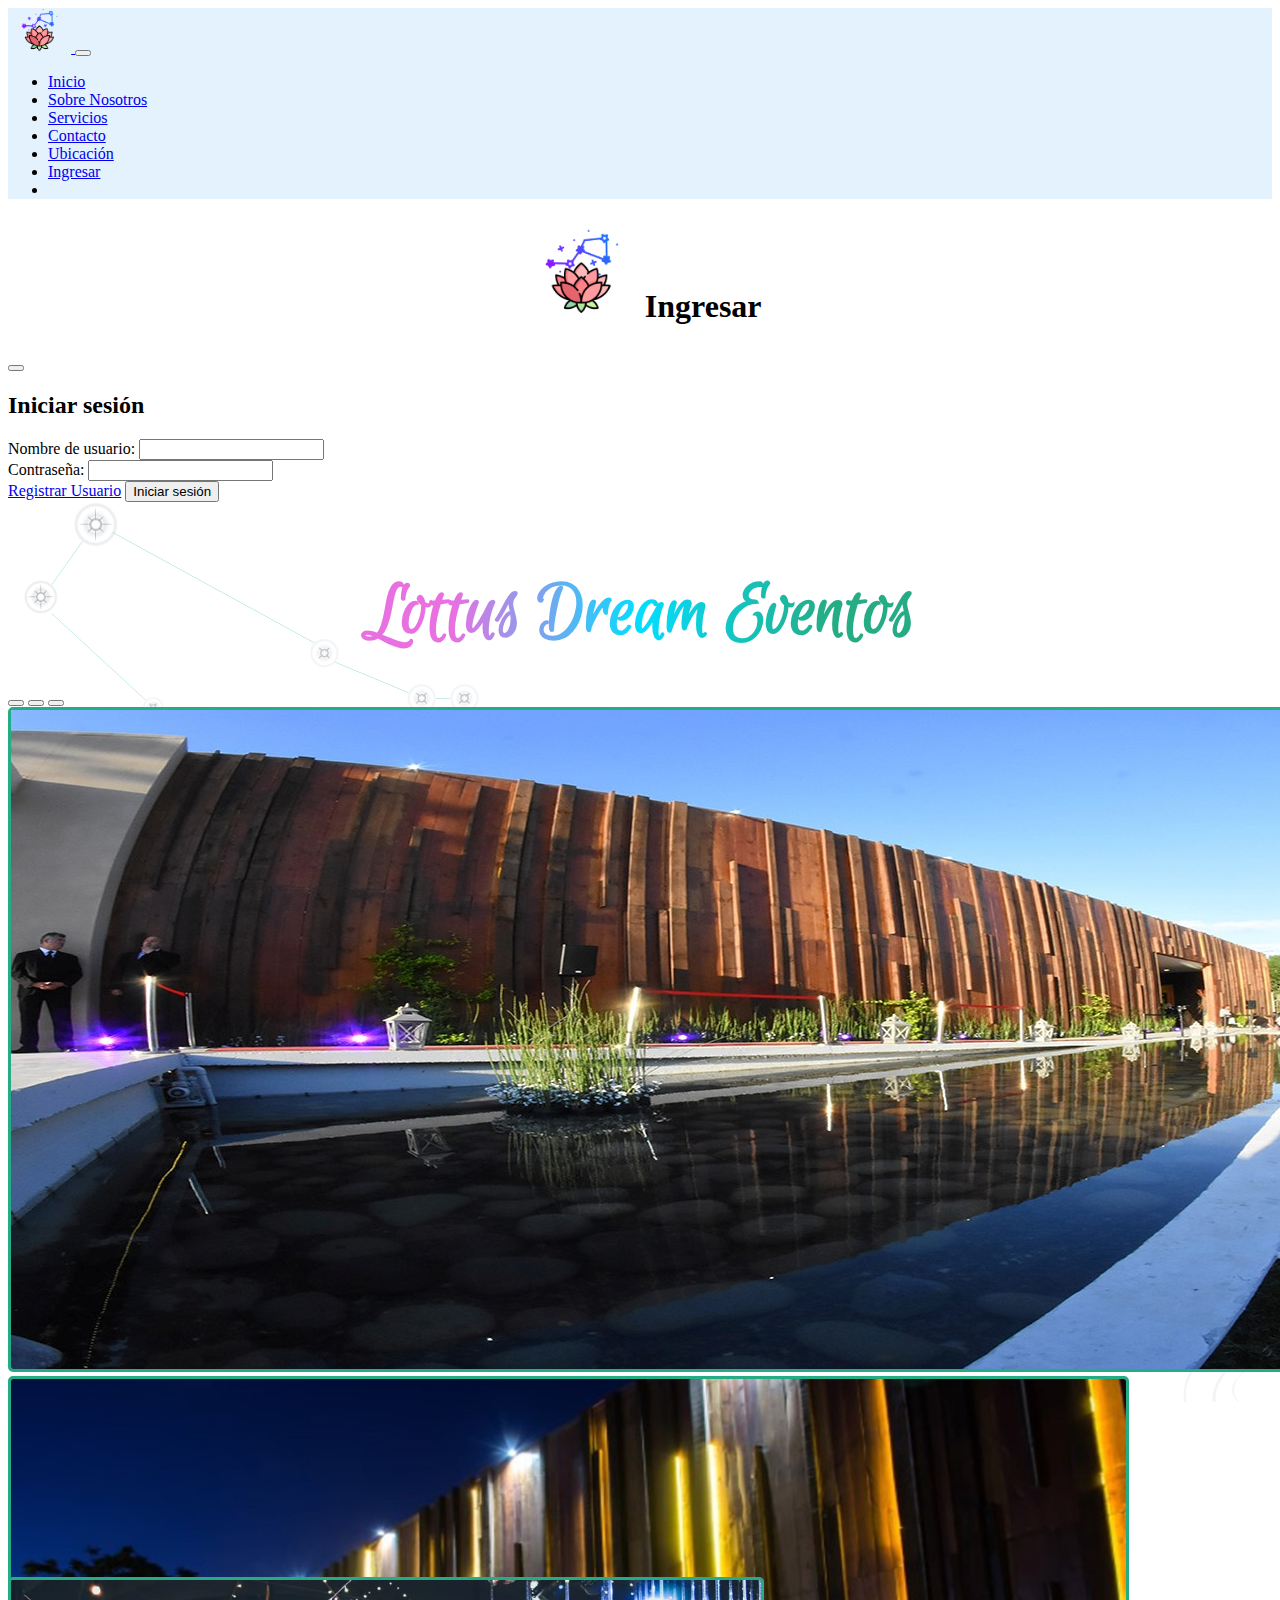
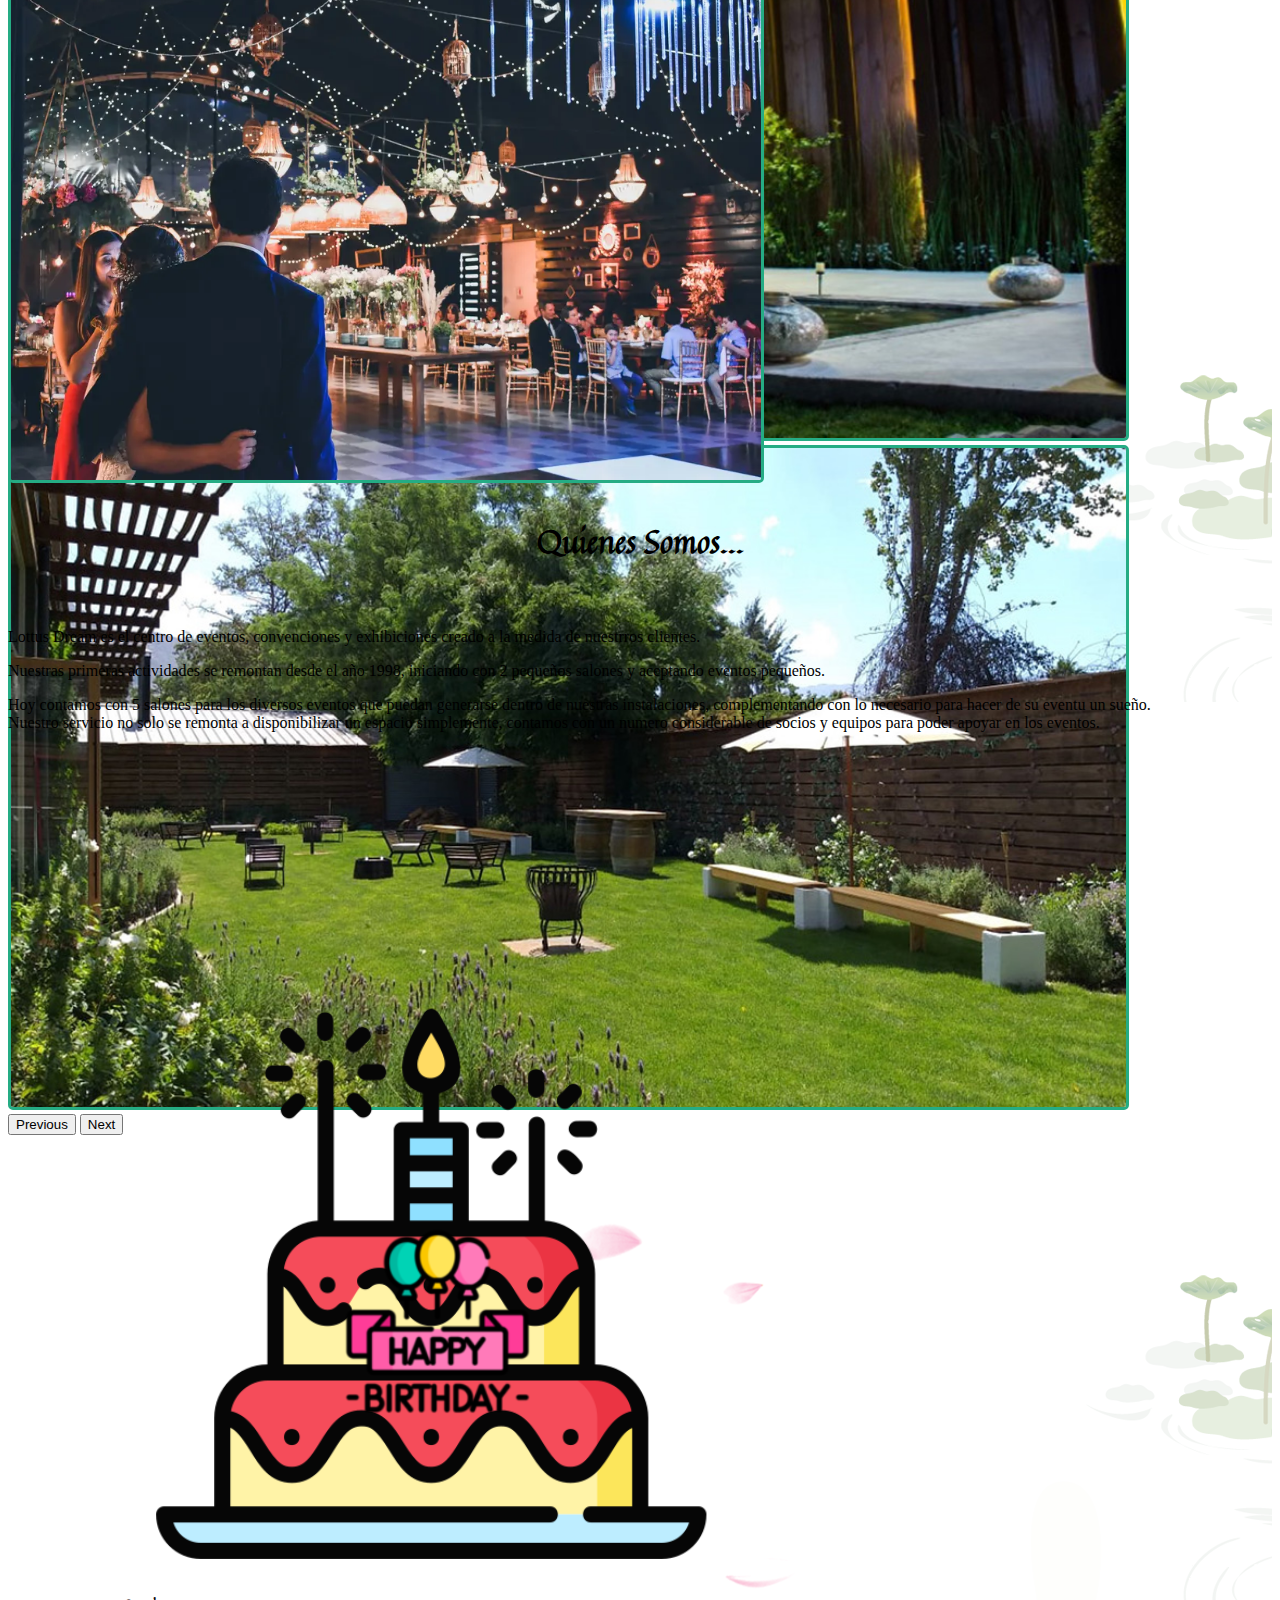
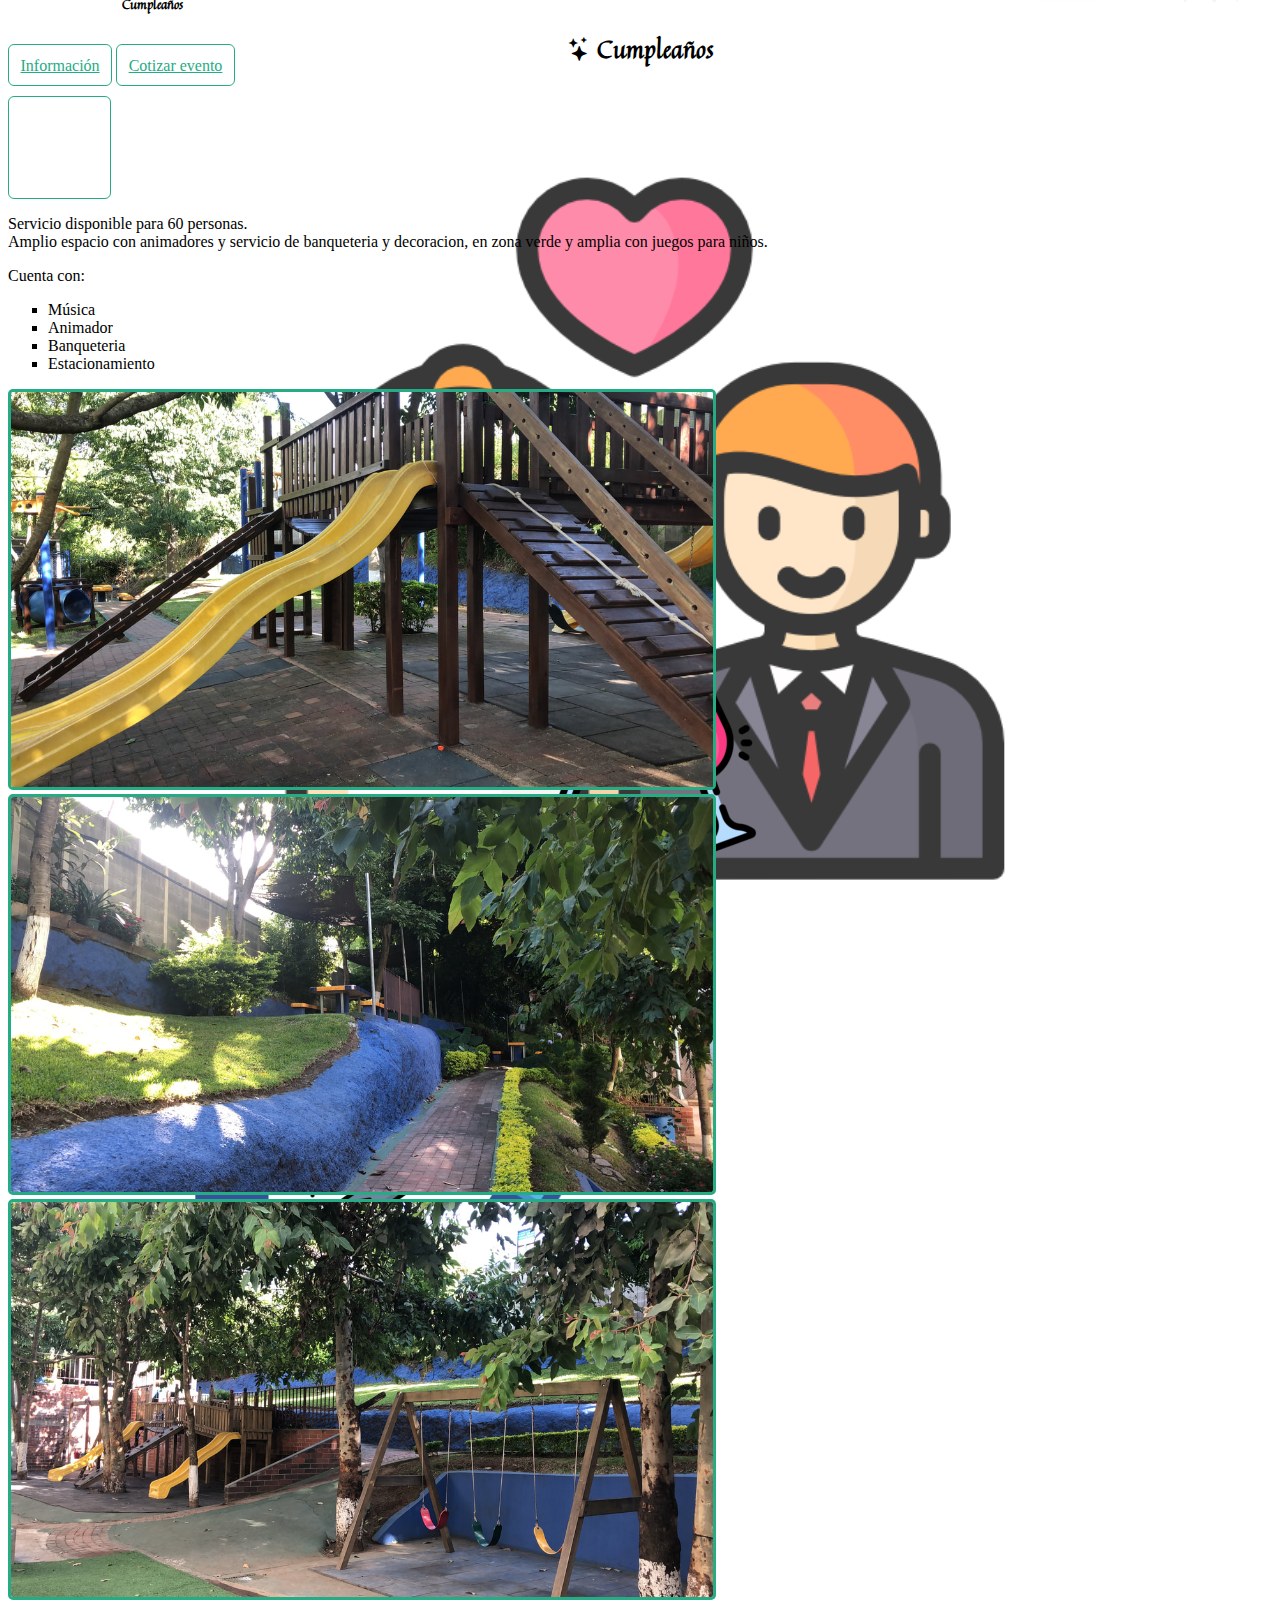
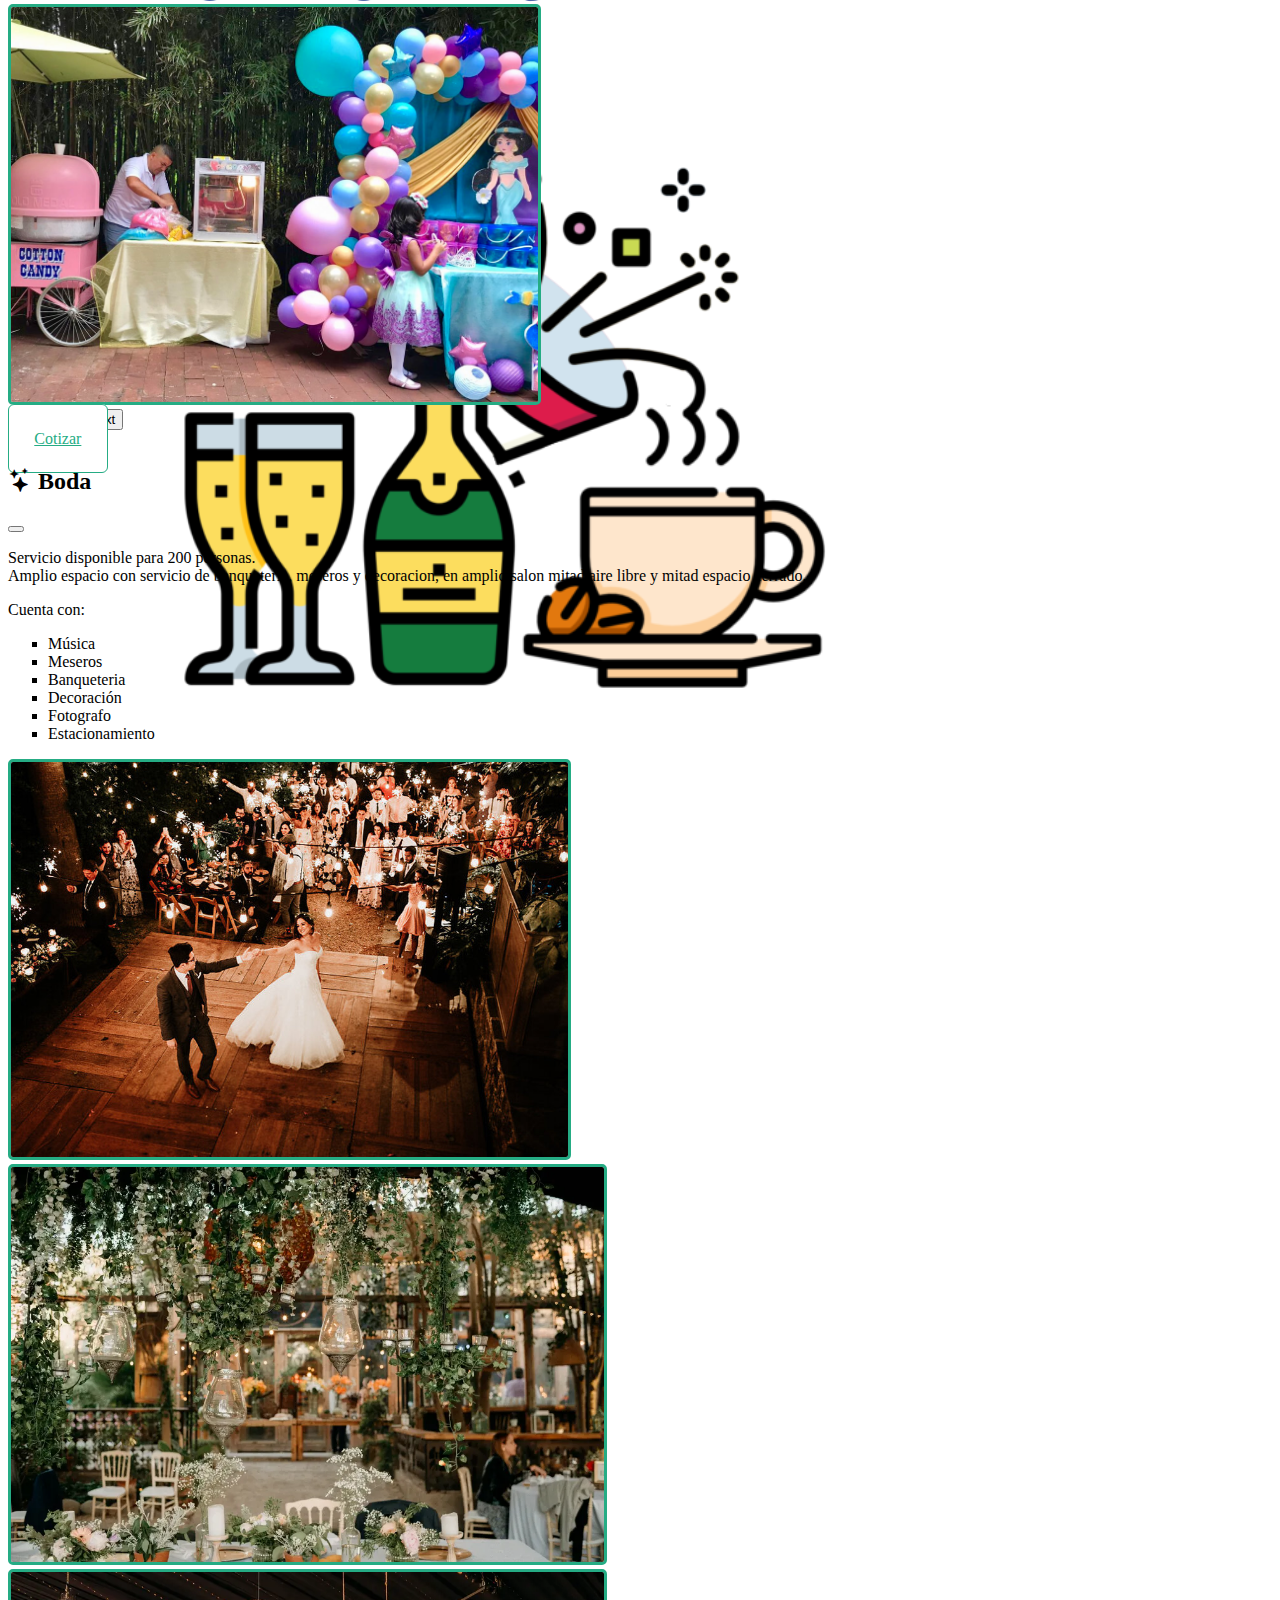
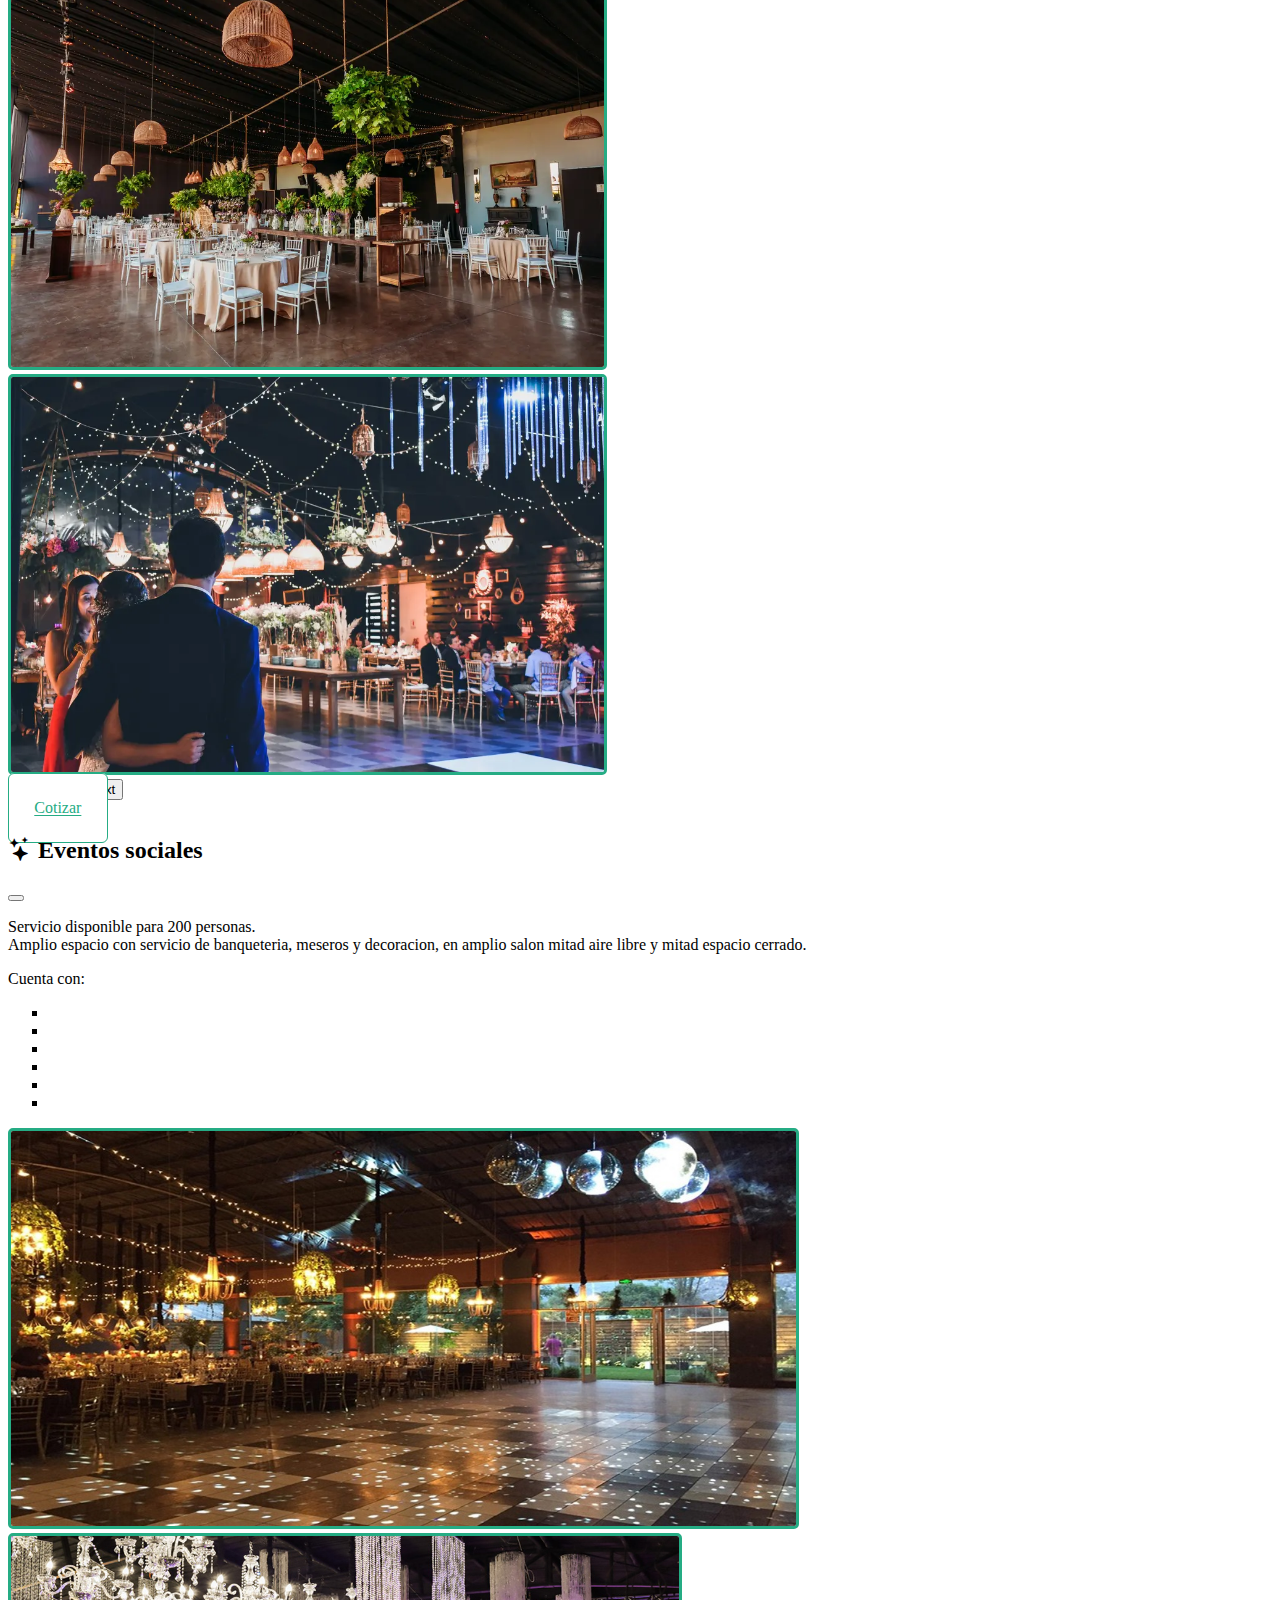
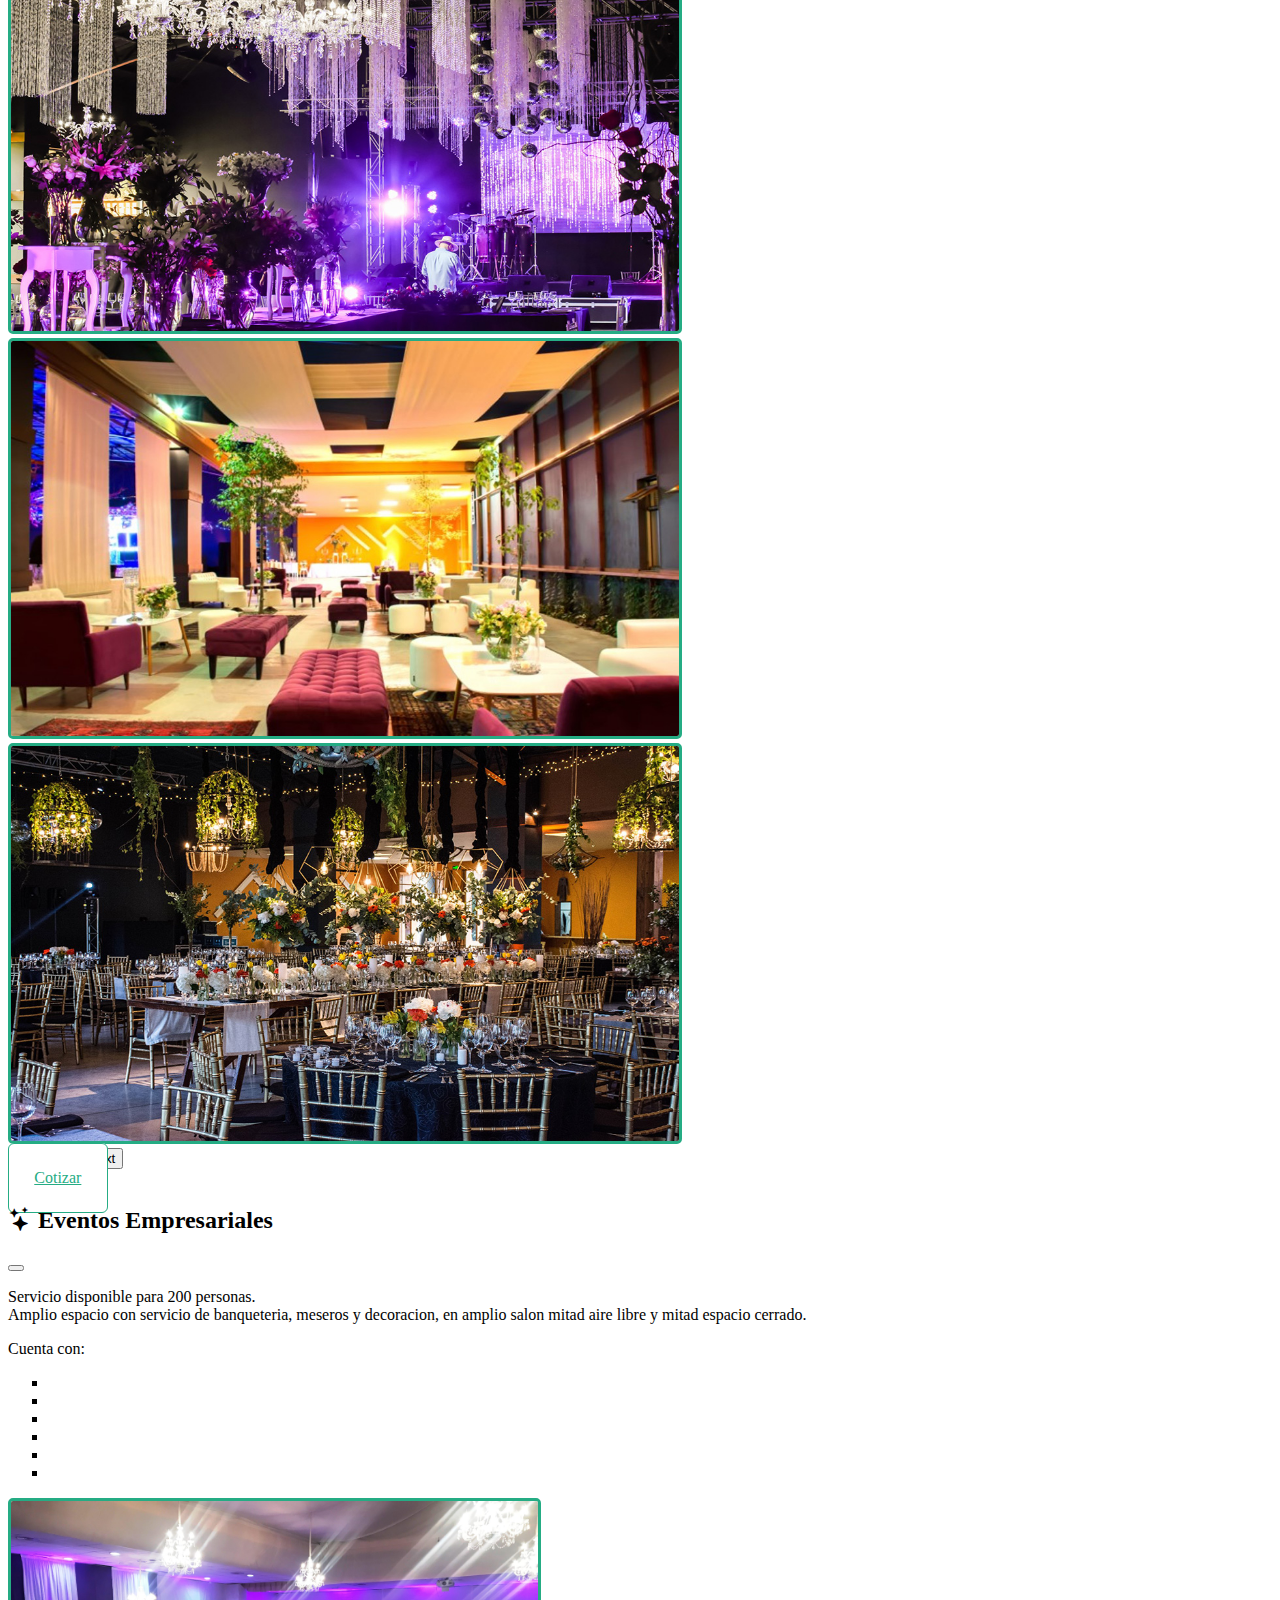
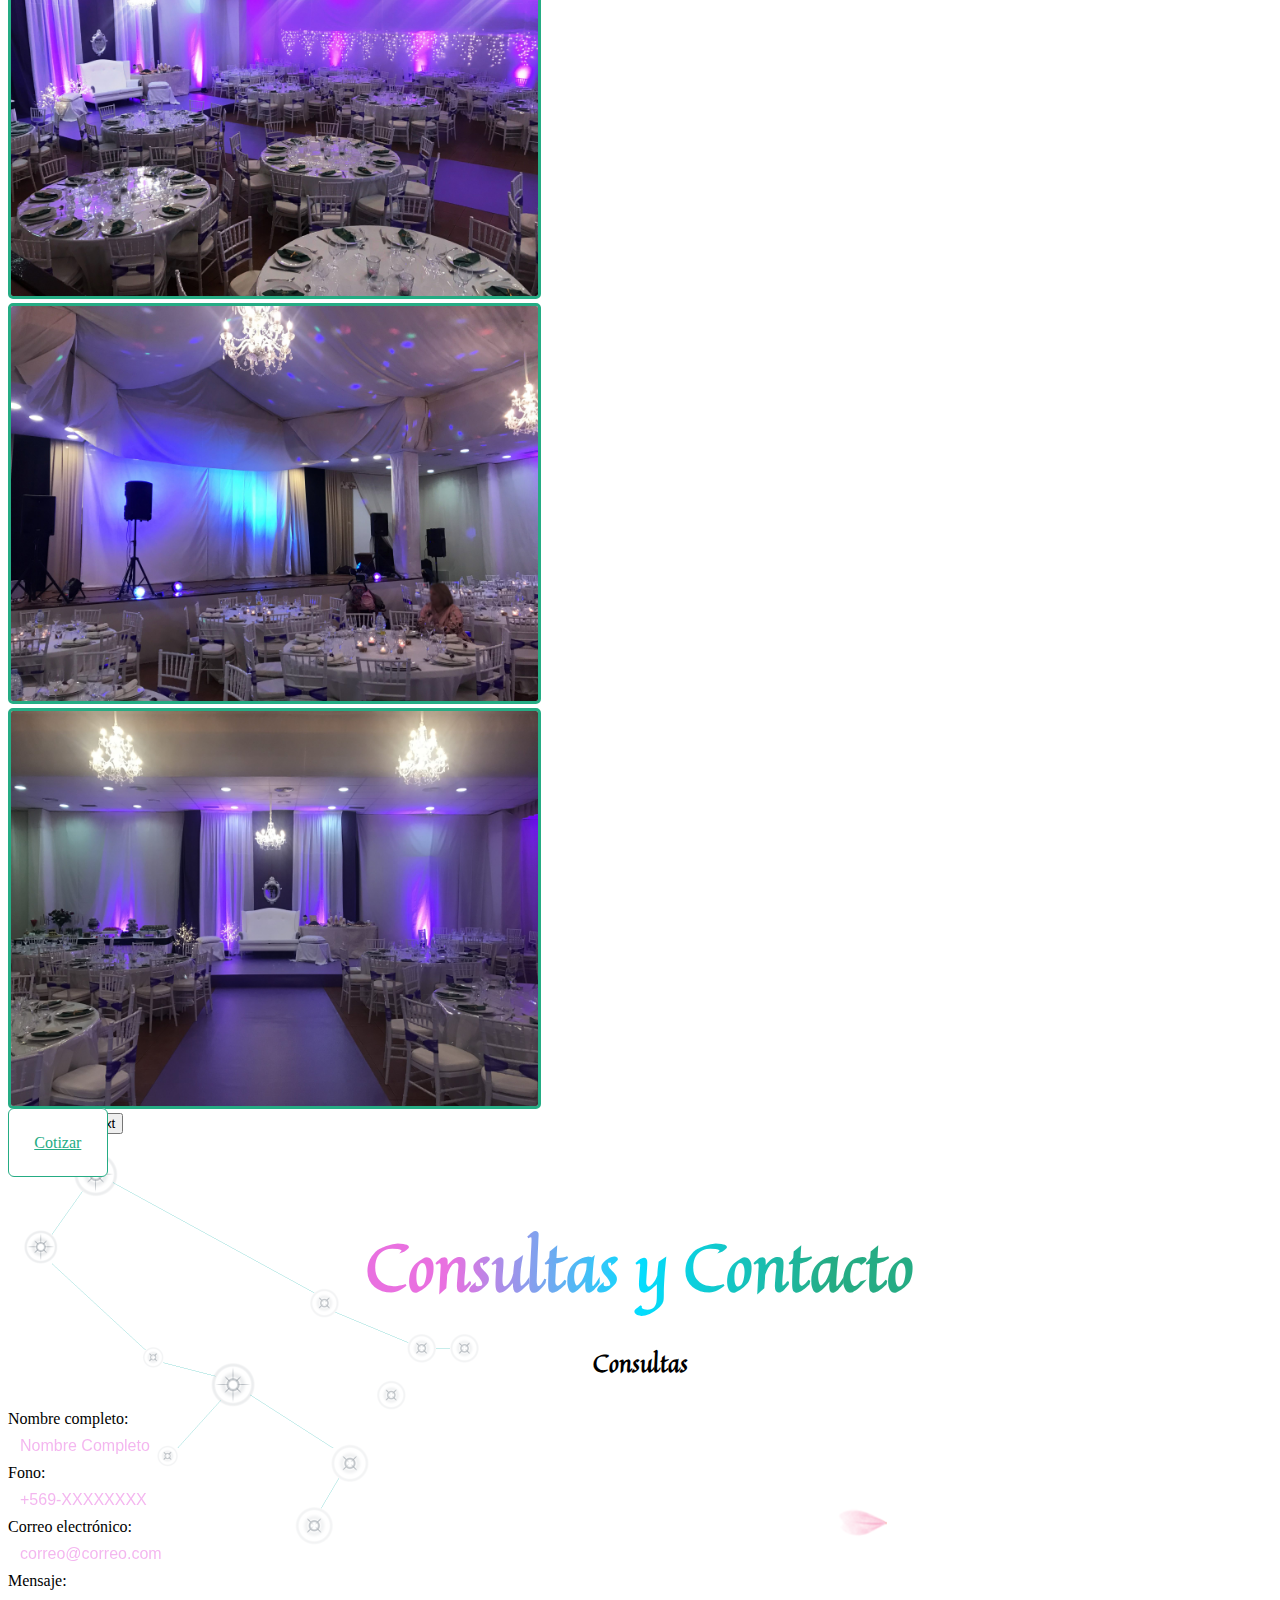
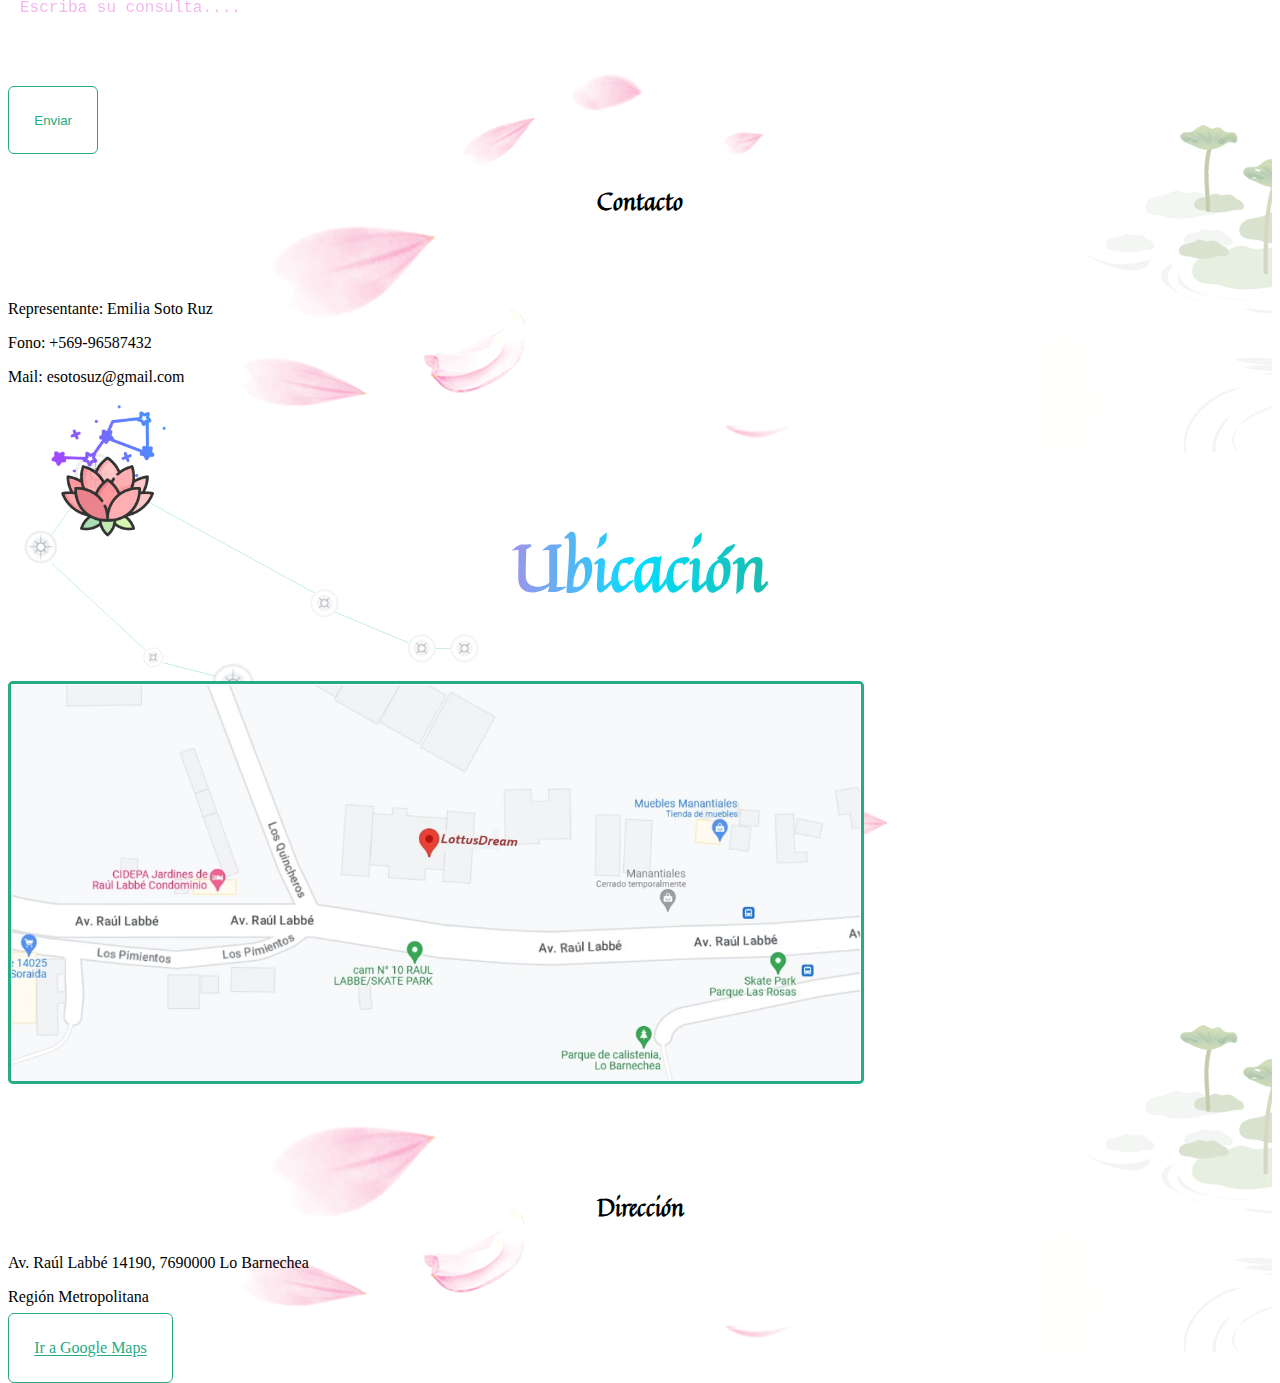
==== commit 0215a5e4: "tipografias" ====
--- a/index.html
+++ b/index.html
@@ -8,13 +8,14 @@
     <link rel="shortcut icon" href="assets/img/Logotipo.png" />
     <link href="https://cdn.jsdelivr.net/npm/bootstrap@5.3.0-alpha1/dist/css/bootstrap.min.css" rel="stylesheet" integrity="sha384-GLhlTQ8iRABdZLl6O3oVMWSktQOp6b7In1Zl3/Jr59b6EGGoI1aFkw7cmDA6j6gD" crossorigin="anonymous">
     <script src="https://cdn.jsdelivr.net/npm/bootstrap@5.3.0-alpha1/dist/js/bootstrap.bundle.min.js" integrity="sha384-w76AqPfDkMBDXo30jS1Sgez6pr3x5MlQ1ZAGC+nuZB+EYdgRZgiwxhTBTkF7CXvN" crossorigin="anonymous"></script>
-    <link rel="preconnect" href="https://fonts.gstatic.com">
-    <link rel="stylesheet" href="https://fonts.googleapis.com/css2?family=Josefin+Sans">
+    <link rel="preconnect" href="https://fonts.googleapis.com">
+    <link rel="preconnect" href="https://fonts.gstatic.com" crossorigin>
+    <link href="https://fonts.googleapis.com/css2?family=Caveat&family=Euphoria+Script&family=Quintessential&display=swap" rel="stylesheet">
     <link rel="stylesheet" href="https://cdn.jsdelivr.net/npm/bootstrap-icons@1.10.3/font/bootstrap-icons.css">
     <title>Lottus Dream</title>
     <script src="assets/js/app.js" type="text/javascript" charset="utf-8" async defer></script> 
 </head>
-<body class="fondo">
+<body>
     <!--navbar-->
     <nav class="navbar navbar-expand-lg bg-body-tertiary fixed-top" style="background-color: #e3f2fd;">
         <div class="container-fluid">
@@ -89,12 +90,12 @@
     </div>
 
     <!--home-->
-    <section id="home">
+    <section id="home" class="fondo">
         <br><br>
         <div class="container-fluid">
             <div class="row">
                 <div class="col-12">
-                    <h1 class="titulo-principal">Lottus Dream eventos</h1>
+                    <h1 class="titulo-principal titulo-inicio">Lottus Dream Eventos</h1>
                 </div>
             </div>
             <div class="row">
@@ -131,12 +132,12 @@
     </section>
 
     <!--about me-->
-    <section id="sobre">
+    <section id="sobre" class="fondo">
         <div class="container-fluid">
             <div class="row">
                 <div class="col-12">
                     <br>
-                    <h1 class="titulo-principal">Sobre Nosotros</h1>
+                    <h1 class="titulo-principal titulo-secundario">Sobre Nosotros</h1>
                 </div>
             </div>
             <div class="row">
@@ -144,7 +145,7 @@
                     <img src="assets/img/boda4.jpg" alt="" class="img-ref rounded mx-auto d-block img-border">
                 </div>
                 <div class="col-4">
-                    <h1 class="titulo-principal">Quienes Somos...</h1>
+                    <h1 class="titulo-principal subtitulo">Quienes Somos...</h1>
                     <br>
                     <p>Lottus Dream es el centro de eventos, convenciones y exhibiciones creado a la medida de nuestrros clientes.</p>
                     <p>Nuestras primeras actividades se remontan desde el año 1998, iniciando con 2 pequeños salones y aceptando eventos pequeños.</p>
@@ -160,22 +161,22 @@
     </section>
 
     <!--Servicio-->
-    <section id="servicios">
+    <section id="servicios" class="fondo">
         <br><br>
         <div class="container-fluid">
             <div class="row">
                 <div class="col-12">
-                    <h1 class="titulo-principal">Servicios de eventos disponibles</h1>
+                    <h1 class="titulo-principal titulo-secundario">Servicios de eventos disponibles</h1>
                 </div>
             </div>
             <br><br><br>
             <div class="row">
                 <div class="col-3">
-                    <div class="card rounded mx-auto d-block" style="width: 18rem;">
+                    <div class="card rounded mx-auto d-block module-border-wrap" style="width: 18rem; border-image-slice: 1; border-width: 2px; border-image-source: linear-gradient(to left, #E970E0, #25AC84);">
                         <img src="assets/img/cumpleaño.png" class="card-img-top" alt="...">
                         <div class="card-body">
                             <br>
-                          <h5 class="card-title">Cumpleaños</h5>
+                          <h5 class="card-title subtitulo">Cumpleaños</h5>
                           <br><br>
                           <a href="#" class="false-btn" data-bs-toggle="modal" data-bs-target="#m-ev1">Información</a>
                           <a href="Solicitud.html" class="false-btn">Cotizar evento</a>
@@ -183,11 +184,11 @@
                       </div>
                 </div>
                 <div class="col-3">
-                    <div class="card rounded mx-auto d-block" style="width: 18rem;">
+                    <div class="card rounded mx-auto d-block" style="width: 18rem; border-image-slice: 1; border-width: 2px; border-image-source: linear-gradient(to left, #E970E0, #25AC84);">
                         <img src="assets/img/boda.png" class="card-img-top" alt="...">
                         <div class="card-body">
                             <br>
-                          <h5 class="card-title">Bodas</h5>
+                          <h5 class="card-title subtitulo">Bodas</h5>
                           <br><br>
                           <a href="#" class="false-btn" data-bs-toggle="modal" data-bs-target="#m-ev2">Información</a>
                           <a href="Solicitud.html" class="false-btn">Cotizar evento</a>
@@ -195,11 +196,11 @@
                       </div>
                 </div>
                 <div class="col-3">
-                    <div class="card rounded mx-auto d-block" style="width: 18rem;">
+                    <div class="card rounded mx-auto d-block" style="width: 18rem; border-image-slice: 1; border-width: 2px; border-image-source: linear-gradient(to left, #E970E0, #25AC84);">
                         <img src="assets/img/fiesta.png" class="card-img-top" alt="...">
                         <div class="card-body">
                             <br>
-                          <h5 class="card-title">Eventos sociales</h5>
+                          <h5 class="card-title subtitulo">Eventos sociales</h5>
                           <br><br>
                           <a href="#" class="false-btn" data-bs-toggle="modal" data-bs-target="#m-ev3">Información</a>
                           <a href="Solicitud.html" class="false-btn">Cotizar evento</a>
@@ -207,11 +208,11 @@
                       </div>
                 </div>
                 <div class="col-3">
-                    <div class="card rounded mx-auto d-block" style="width: 18rem;">
+                    <div class="card rounded mx-auto d-block" style="width: 18rem; border-image-slice: 1; border-width: 2px; border-image-source: linear-gradient(to left, #E970E0, #25AC84);">
                         <img src="assets/img/fiesta2.png" class="card-img-top" alt="...">
                         <div class="card-body">
                             <br>
-                          <h5 class="card-title">Eventos Empresariales</h5>
+                          <h5 class="card-title subtitulo">Eventos Empresariales</h5>
                           <br><br>
                           <a href="#" class="false-btn" data-bs-toggle="modal" data-bs-target="#m-ev4">Información</a>
                           <a href="Solicitud.html" class="false-btn">Cotizar evento</a>
@@ -228,8 +229,8 @@
         <div class="modal-dialog modal-xl">
           <div class="modal-content">
             <div class="modal-header">
-              <h2 class="modal-title" id="exampleModalLabel"><i class="bi bi-stars"></i>  Cumpleaños</h2>
-              <button type="button" class="btn-close" data-bs-dismiss="modal" aria-label="Close"></button>
+              <h2 class="modal-title subtitulo" id="exampleModalLabel"><i class="bi bi-stars"></i>  Cumpleaños</h2>
+              <button type="button" class="btn-close false-btn" data-bs-dismiss="modal" aria-label="Close"></button>
             </div>
             <div class="modal-body">
                 <div class="container-fluid">
@@ -466,19 +467,19 @@
       </div>
 
     <!--contacto-->
-    <section id="contacto">
+    <section id="contacto" class="fondo">
         <br><br>
         <div class="container-fluid">
             <div class="row">
                 <div class="col-12">
-                    <h1 class="titulo-principal">Consultas y Contacto</h1>
+                    <h1 class="titulo-principal titulo-secundario">Consultas y Contacto</h1>
                 </div>
             </div>
             <div class="row">
                 <div class="col-6">
                     <div class="row justify-content-center">
                         <div class="col-8">
-                            <h2 class="text-center titulo-principal">Consultas</h2>
+                            <h2 class="text-center titulo-principal subtitulo">Consultas</h2>
                             <form>
                                 <div class="form-group">
                                     <label for="nombre" class="text-formulario">Nombre completo:</label>
@@ -515,12 +516,12 @@
     </section>
 
     <!--ubicacion-->
-    <section id="ubicacion">
+    <section id="ubicacion" class="fondo">
         <br><br>
         <div class="container-fluid">
             <div class="row">
                 <div class="col-12">
-                    <h1 class="titulo-principal">Ubicación</h1>
+                    <h1 class="titulo-principal titulo-secundario">Ubicación</h1>
                 </div>
             </div>
             <div class="row">
@@ -530,7 +531,7 @@
                 </div>
                 <div class="col-3">
                     <br><br><br><br>
-                    <h5>Dirección</h5>
+                    <h2 class="subtitulo">Dirección</h2>
                     <p>Av. Raúl Labbé 14190, 7690000 Lo Barnechea</p>
                     <p>Región Metropolitana</p>
                     <br>
--- a/assets/css/main.css
+++ b/assets/css/main.css
@@ -4,6 +4,37 @@
 
 #user-btn{
     display: none;
+}
+
+.titulo-inicio{
+    font-family: 'Euphoria Script', cursive;
+    font-size: 80px;
+    background: #E970E0;
+    background: -webkit-linear-gradient(to right, #E970E0 35%, #03DDFF 50%, #25AC84 65%);
+    background: -moz-linear-gradient(to right, #E970E0 35%, #03DDFF 50%, #25AC84 65%);
+    background: linear-gradient(to right, #E970E0 35%, #03DDFF 50%, #25AC84 65%);
+    -webkit-background-clip: text;
+    -webkit-text-fill-color: transparent;
+
+}
+
+.titulo-secundario{
+    font-family: 'Quintessential', cursive;
+    font-size: 65px;
+    background: #E970E0;
+    background: -webkit-linear-gradient(to right, #E970E0 35%, #03DDFF 50%, #25AC84 65%);
+    background: -moz-linear-gradient(to right, #E970E0 35%, #03DDFF 50%, #25AC84 65%);
+    background: linear-gradient(to right, #E970E0 35%, #03DDFF 50%, #25AC84 65%);
+    -webkit-background-clip: text;
+    -webkit-text-fill-color: transparent;
+
+}
+
+.subtitulo{
+    font-family: 'Quintessential', cursive;
+    text-align: center;
+    margin-top: 2.3%;
+    margin-bottom: 2.3%;
 }
 
 .ir-arriba{
@@ -39,7 +70,7 @@
 
 .carru{
     width: auto;
-    height: 495px;  
+    height: 395px;  
 }
 
 .titulo-principal{
@@ -49,11 +80,7 @@
     /*font-family: 'Josefin Sans';*/
 }
 
-.subtitulo{
-    text-align: center;
-    margin-top: 2.3%;
-    margin-bottom: 2.3%;
-}
+
 
 .img-ref{
     width: 750px;
@@ -127,9 +154,15 @@
 }
 
 .fondo{
-    background-image: linear-gradient(to left, #fbbcda, #e9c9f5, #d1d7ff, #bfe4ff, #baeeff, #b4f3ff, #b1f8fc, #b0fdf7, #aaffed, #a9ffdf, #aeffce, #b9ffbc);
+    background-image: url("..//img/FondoIndex.png");
 }
 
-.fondo-img{
-    background-image: url("..//img/Logotipo.png");
+.fondo-img1{
+    background-image: url("..//img/fondoRosadoLotus.png");
+}
+
+.fondo-img3{
+    background-image: url("..//img/FondoAdminCielo.png");
+    background-repeat: no-repeat;
+    margin-right: 4%;
 }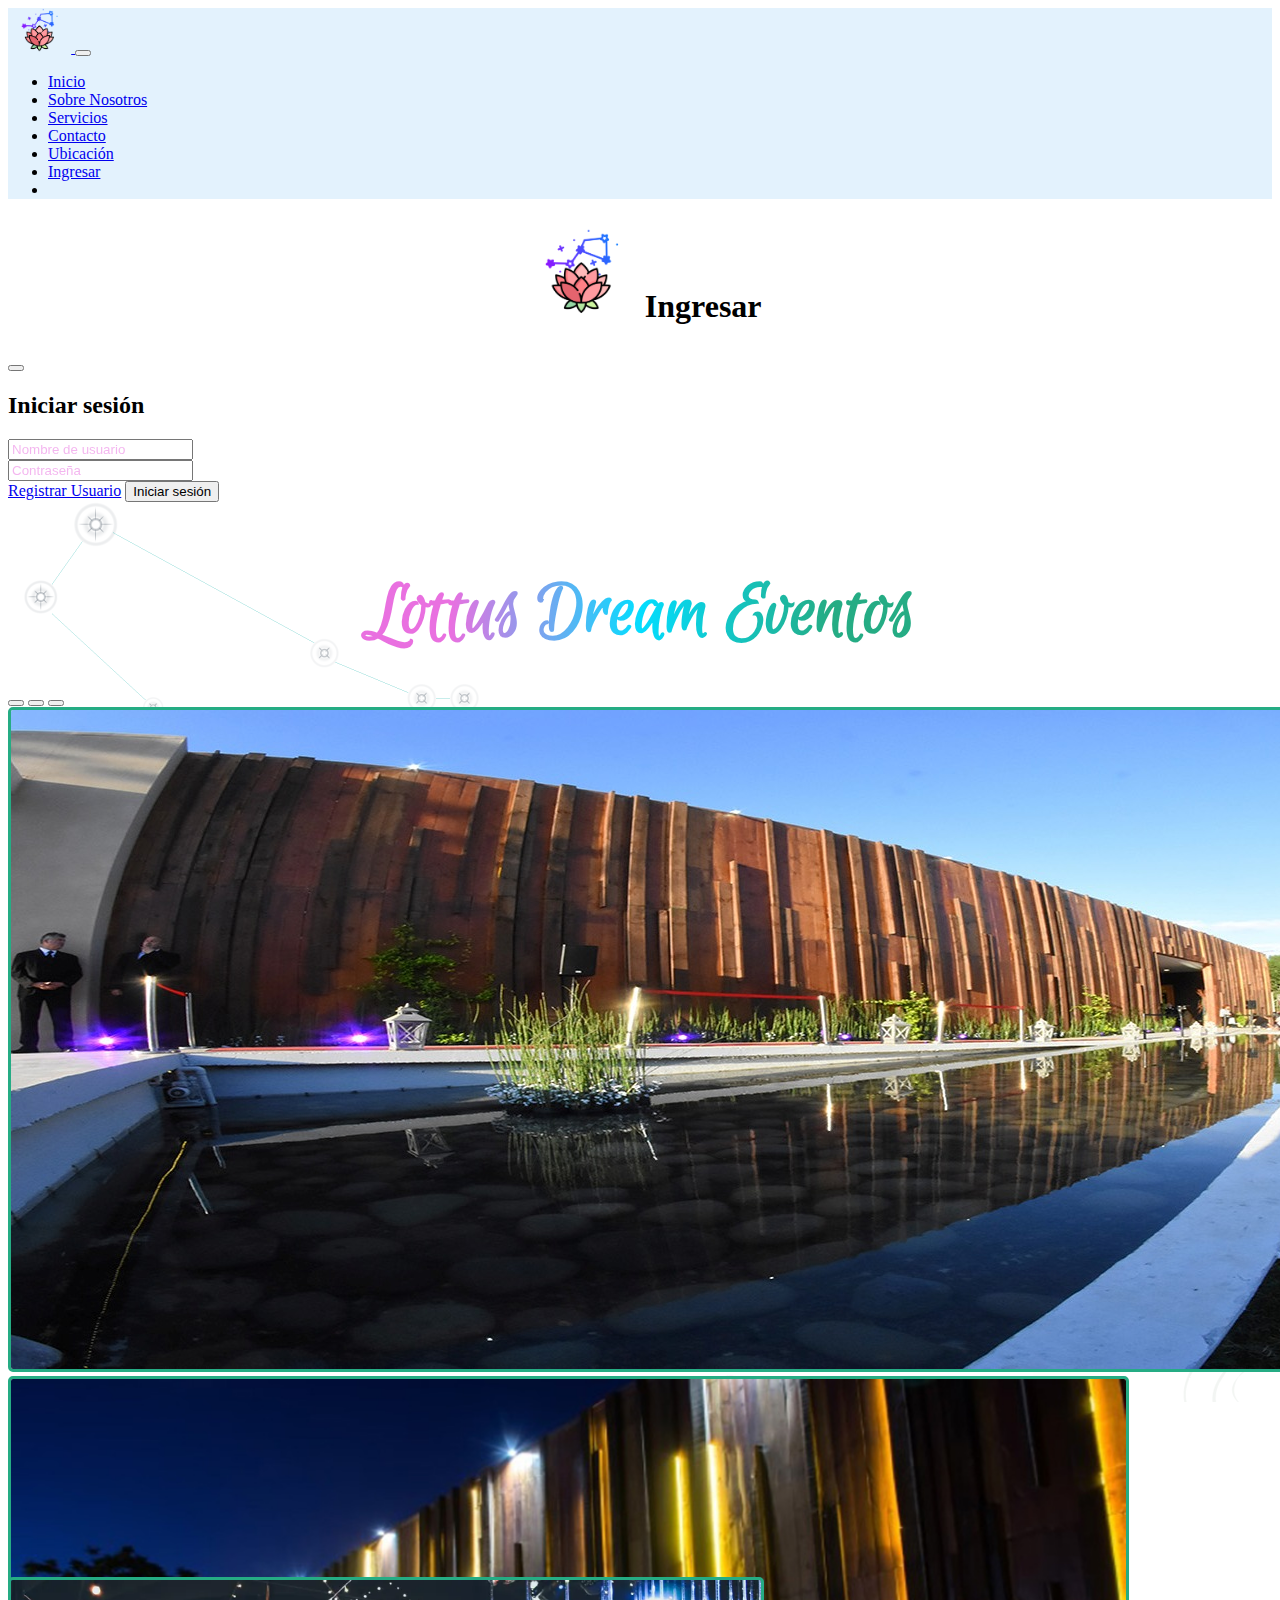
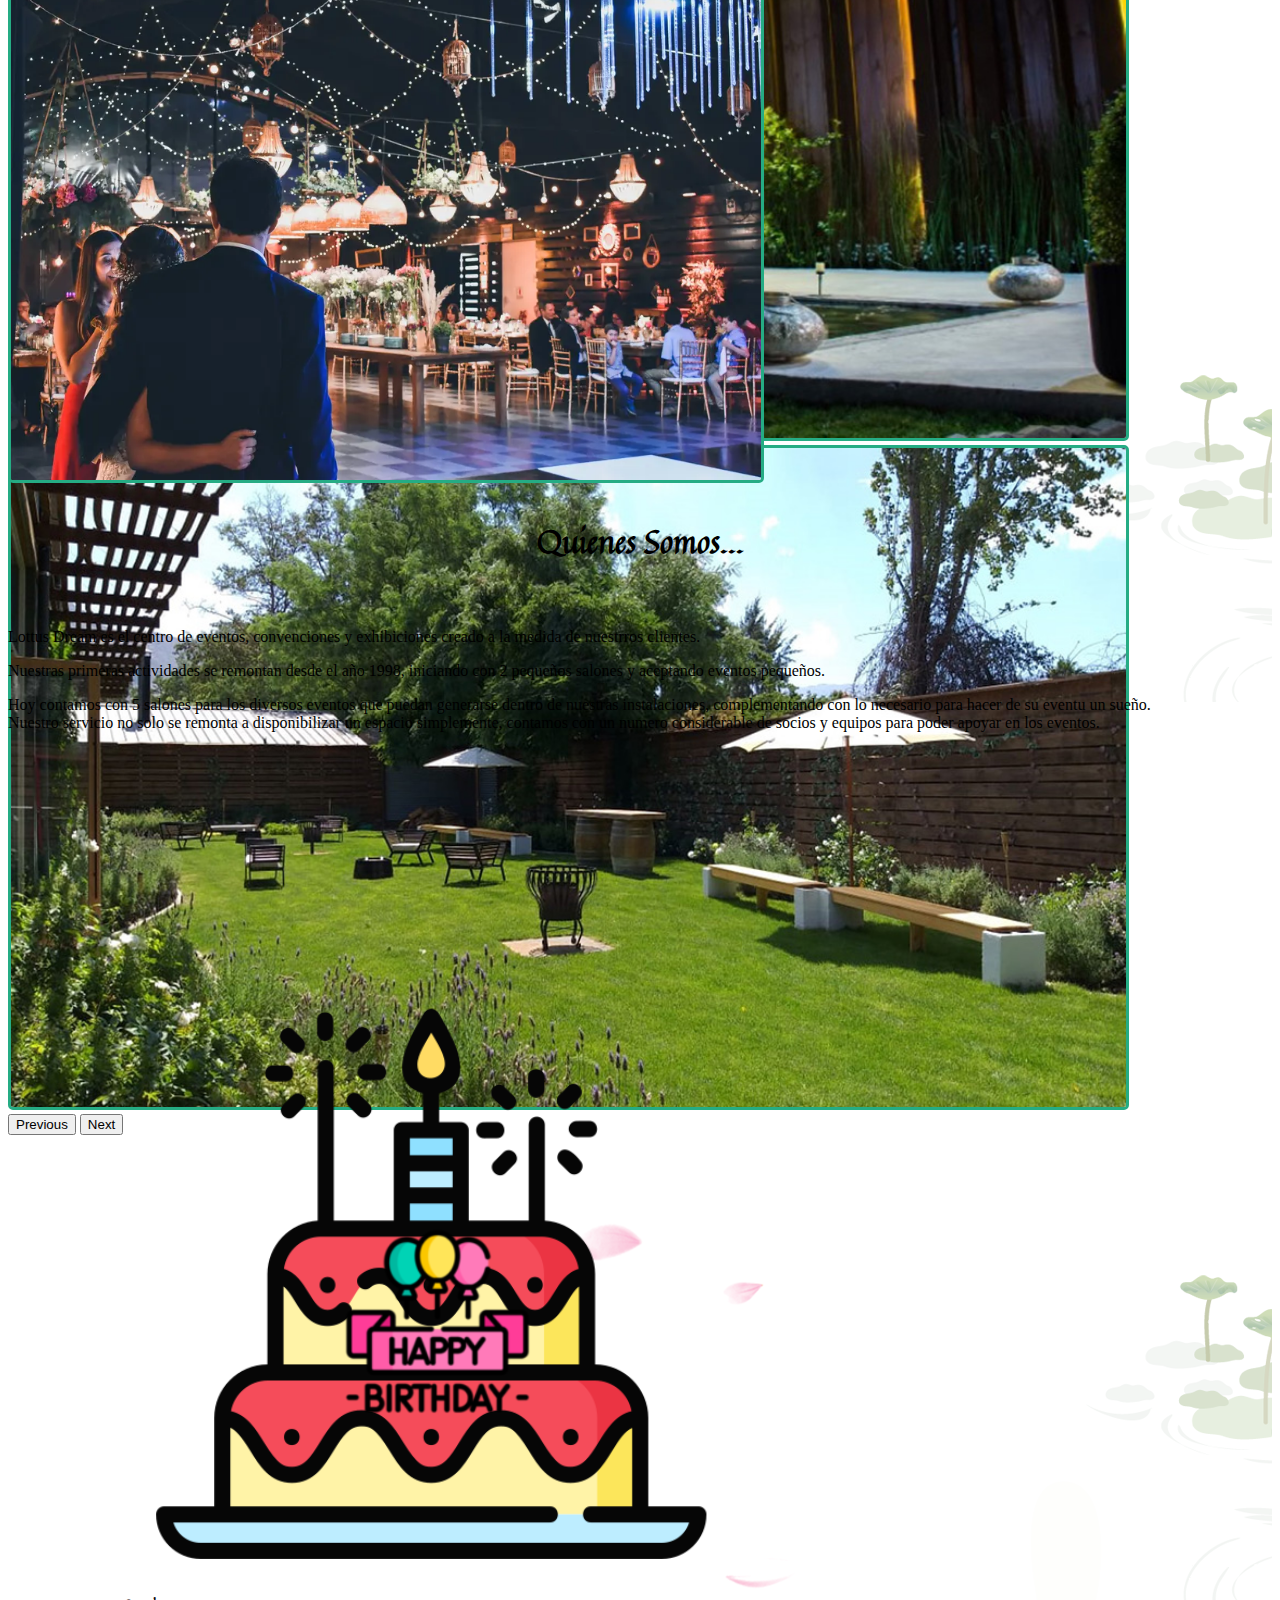
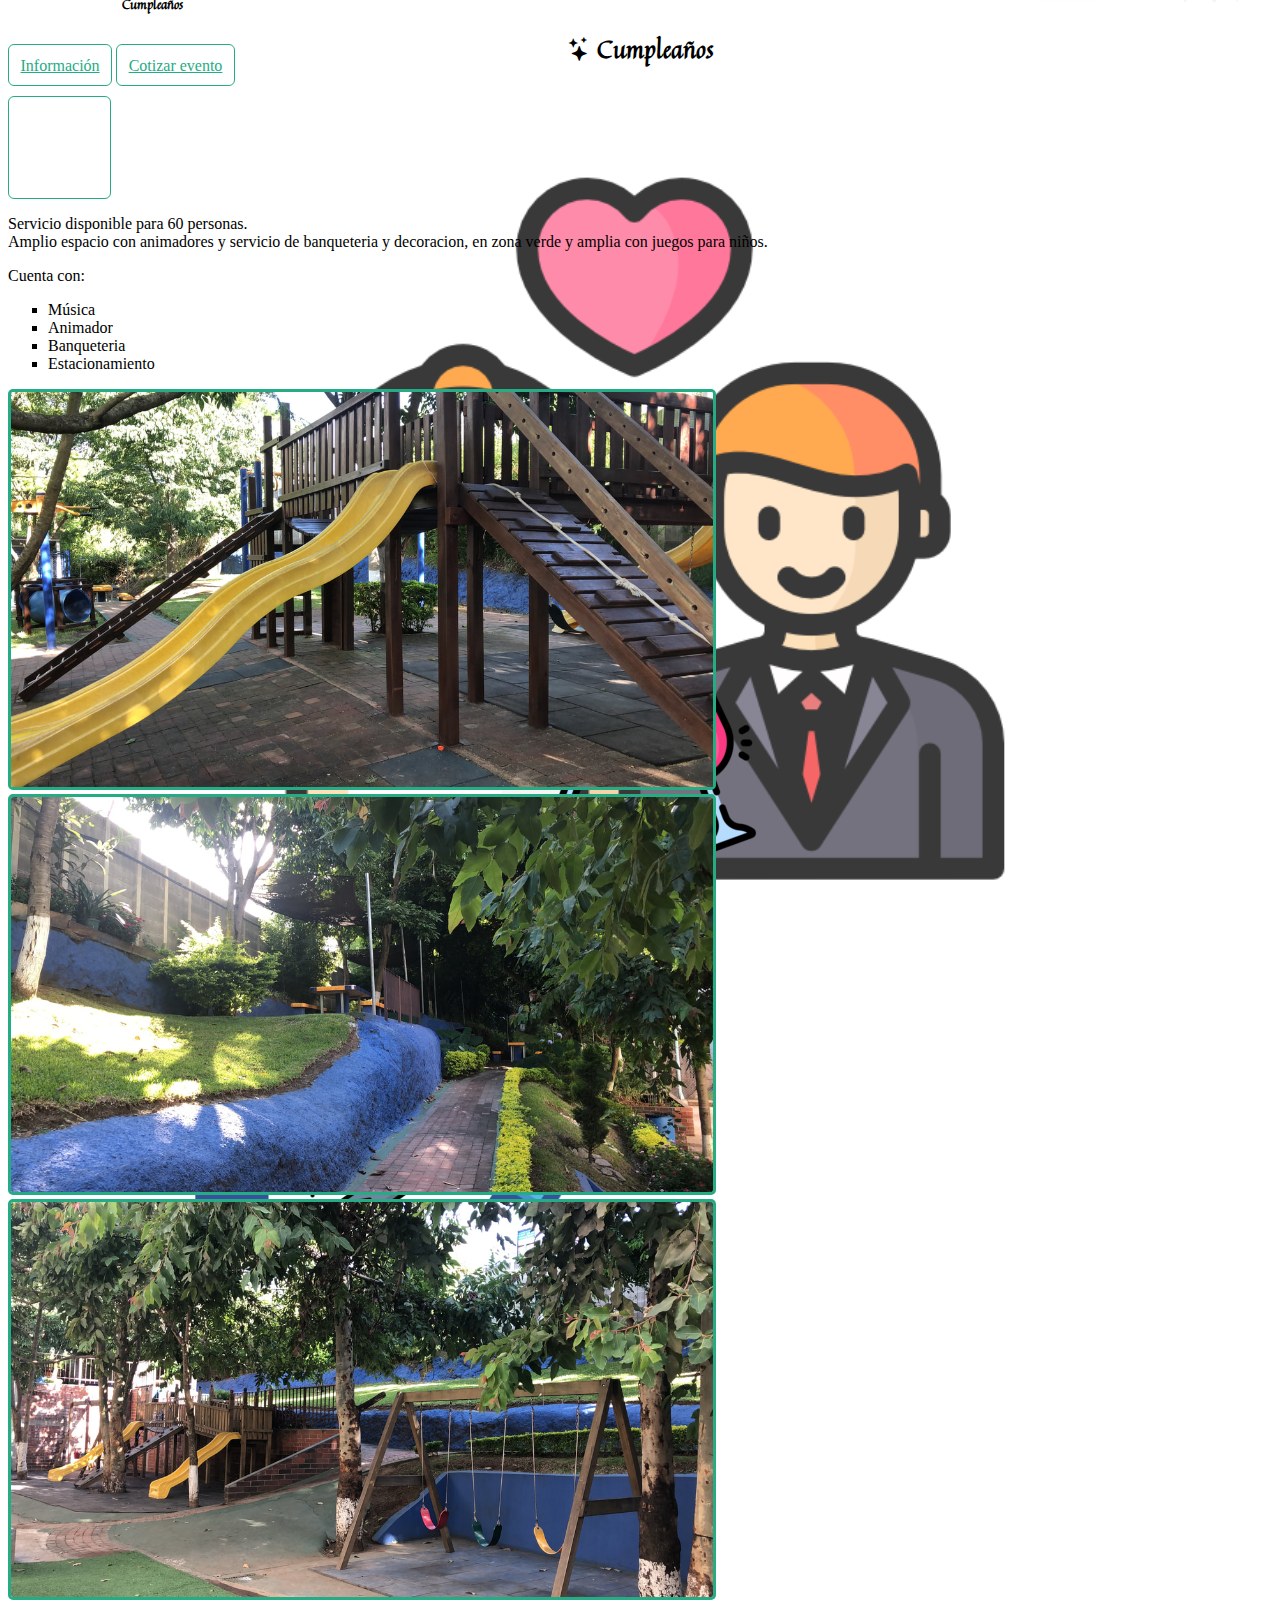
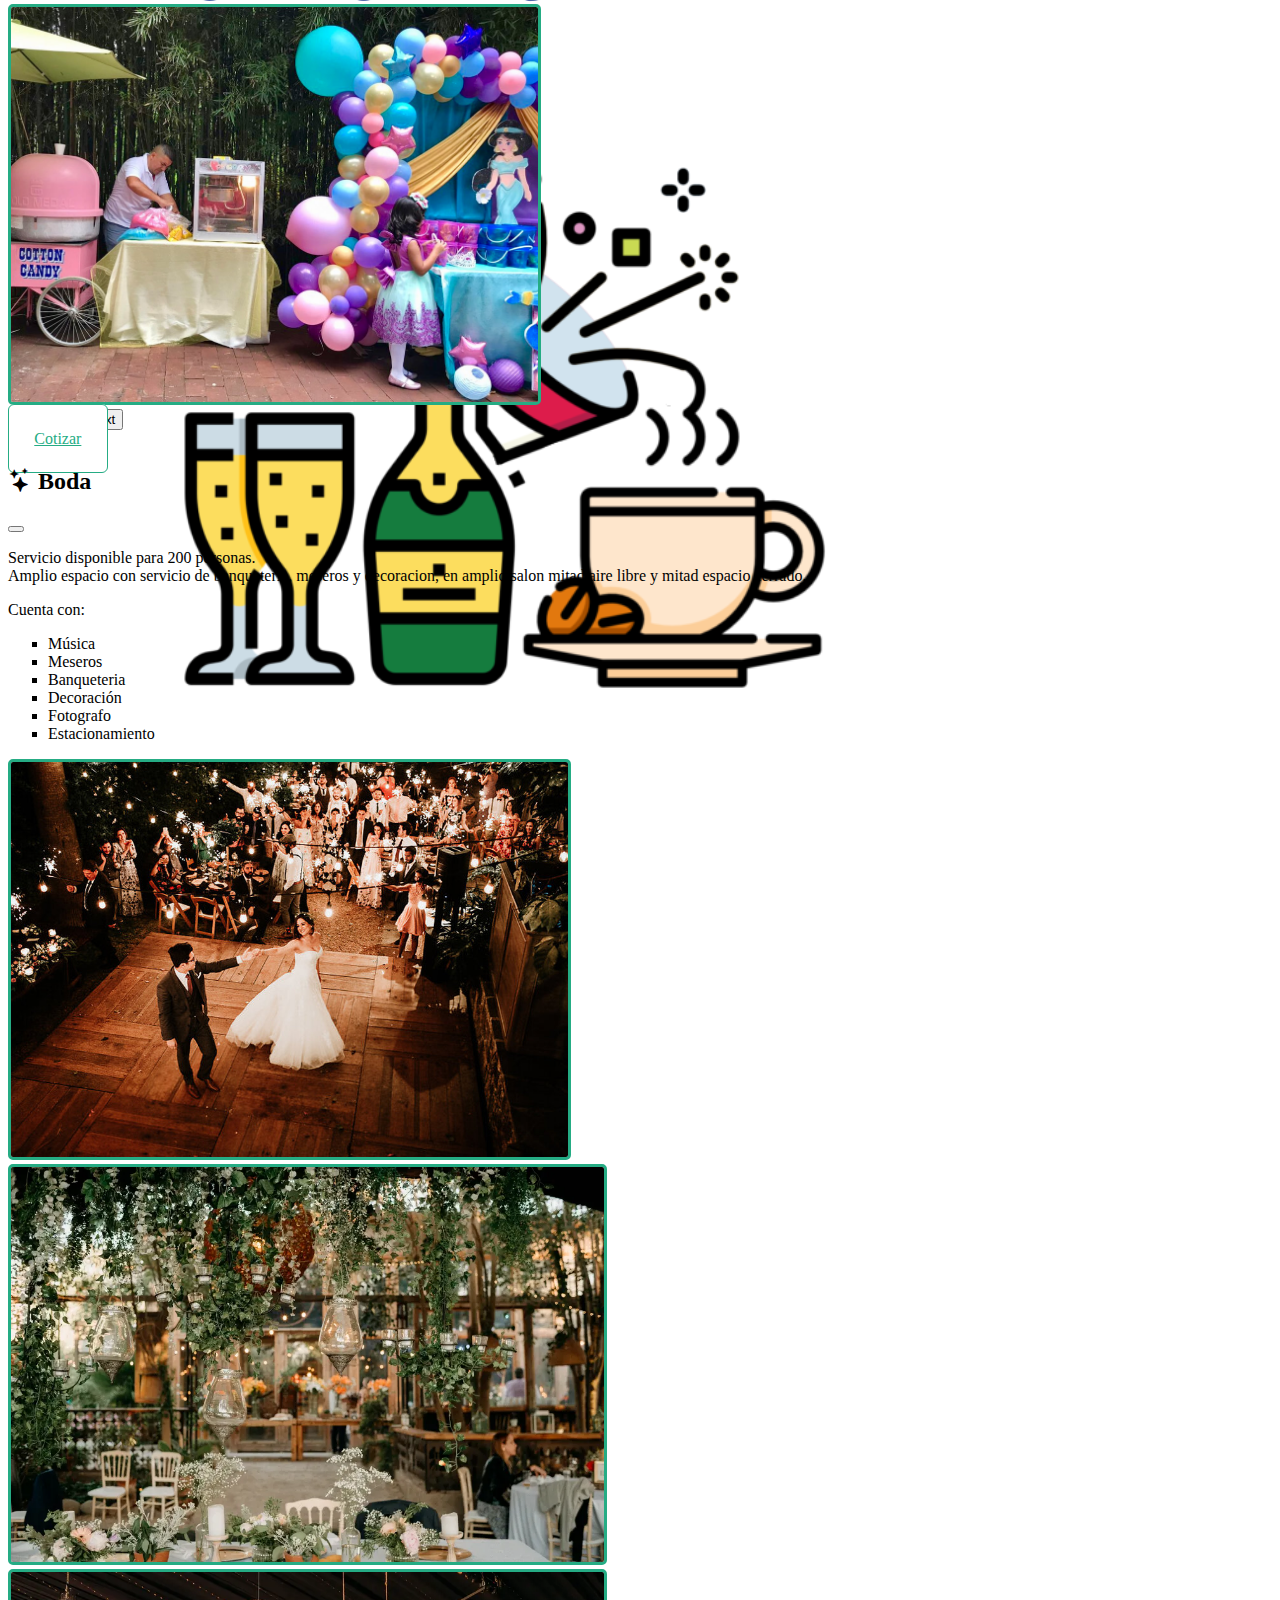
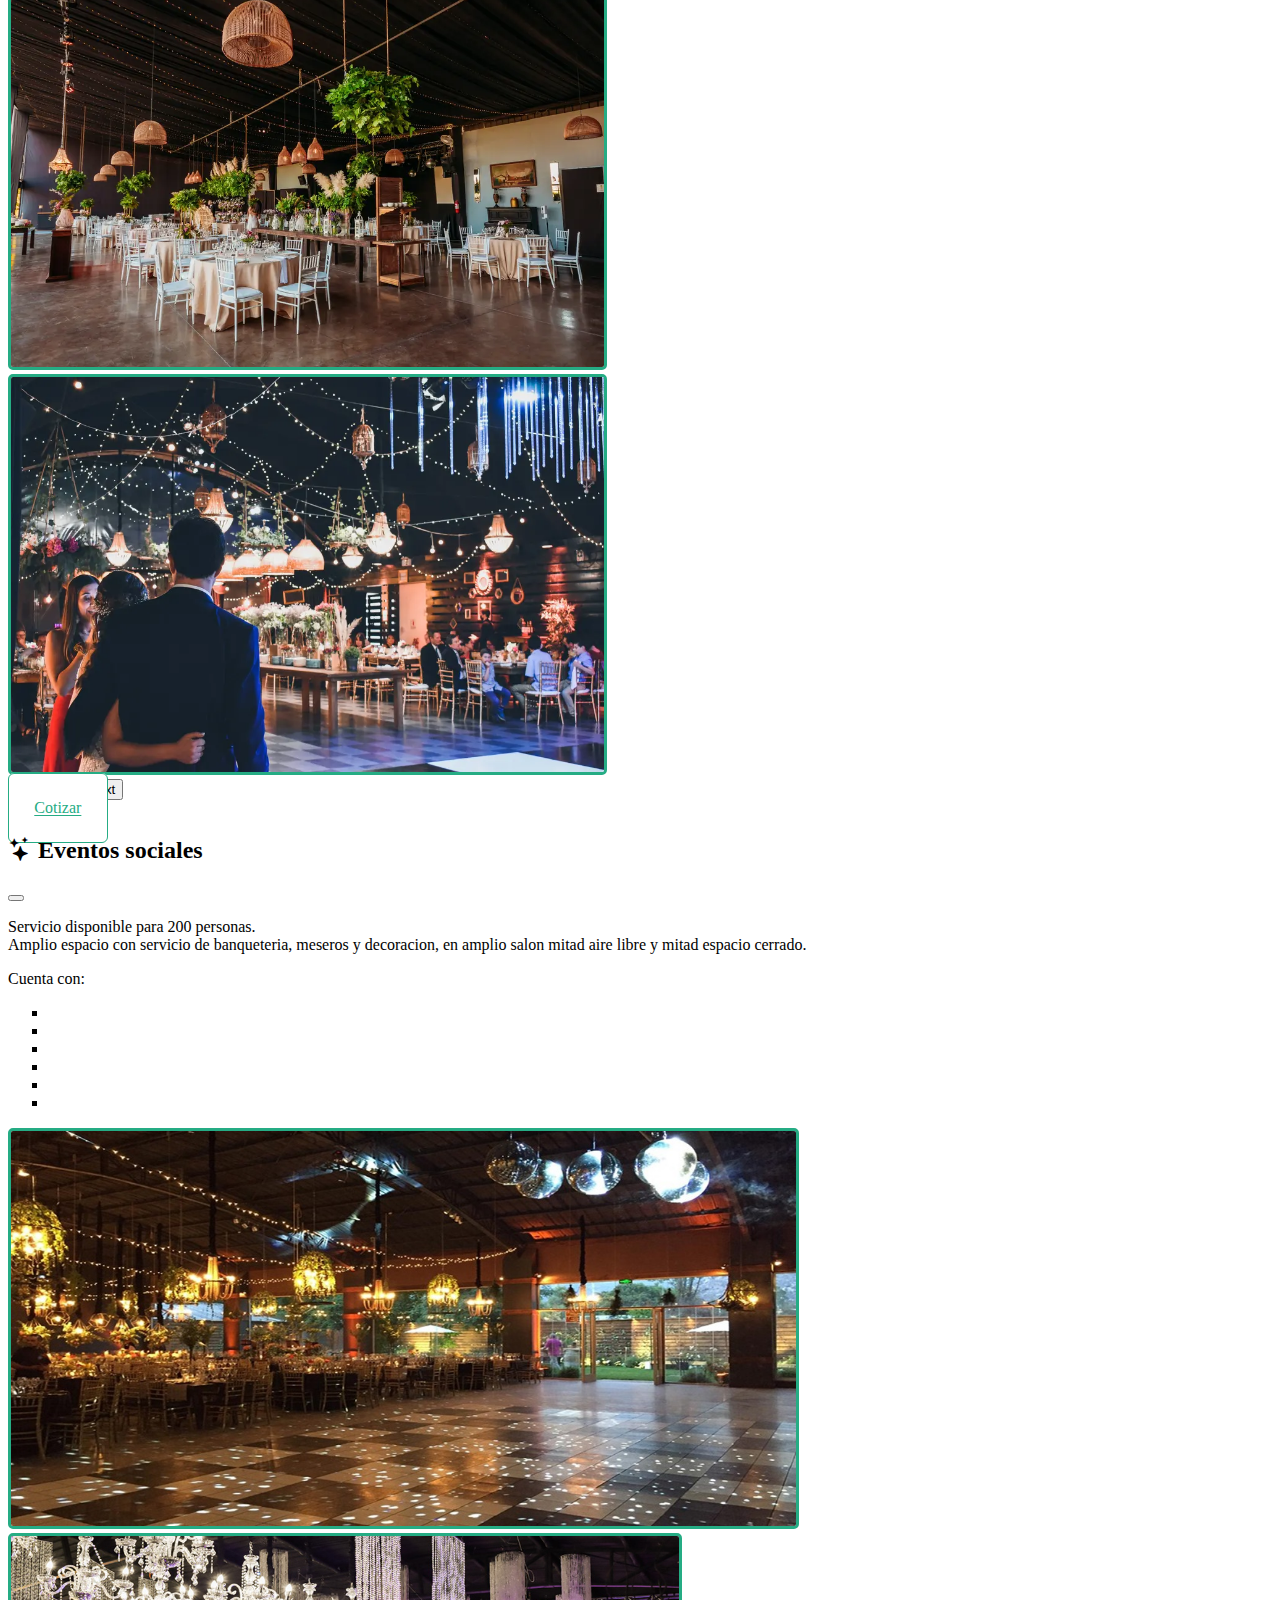
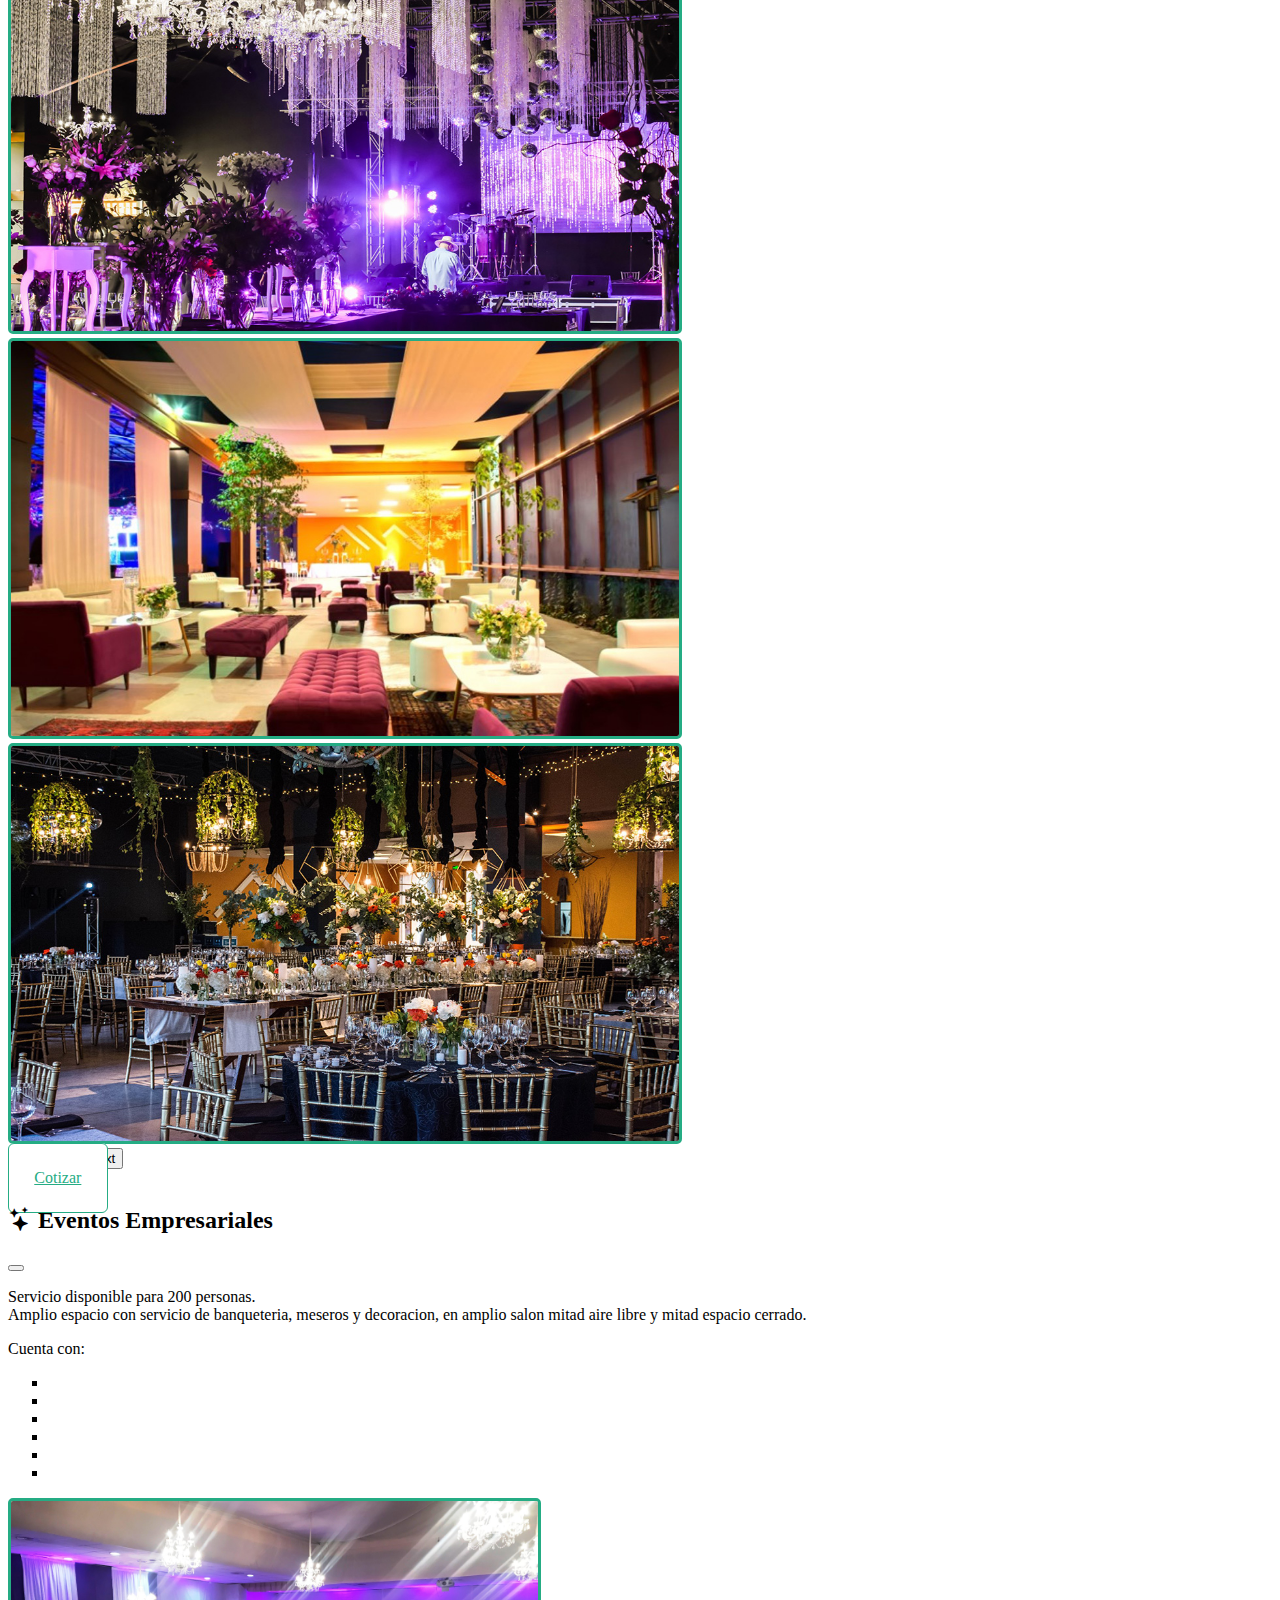
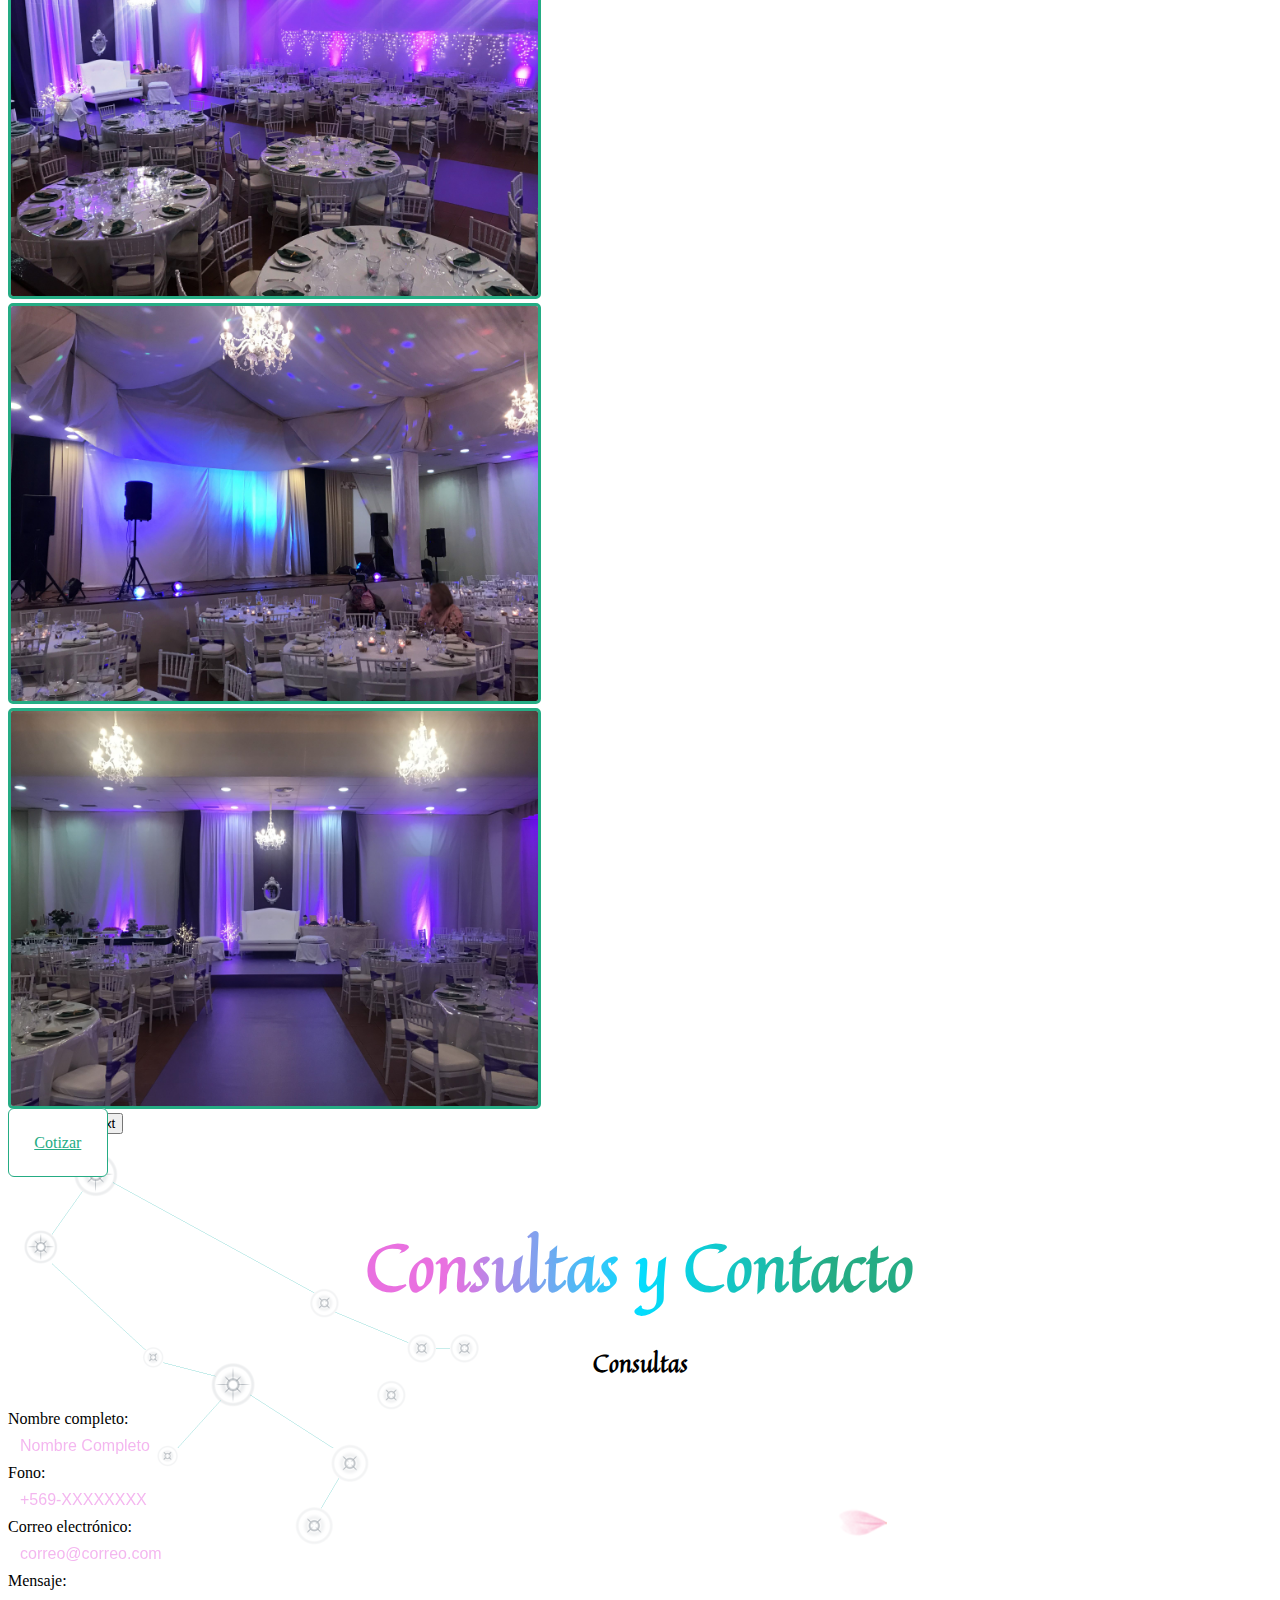
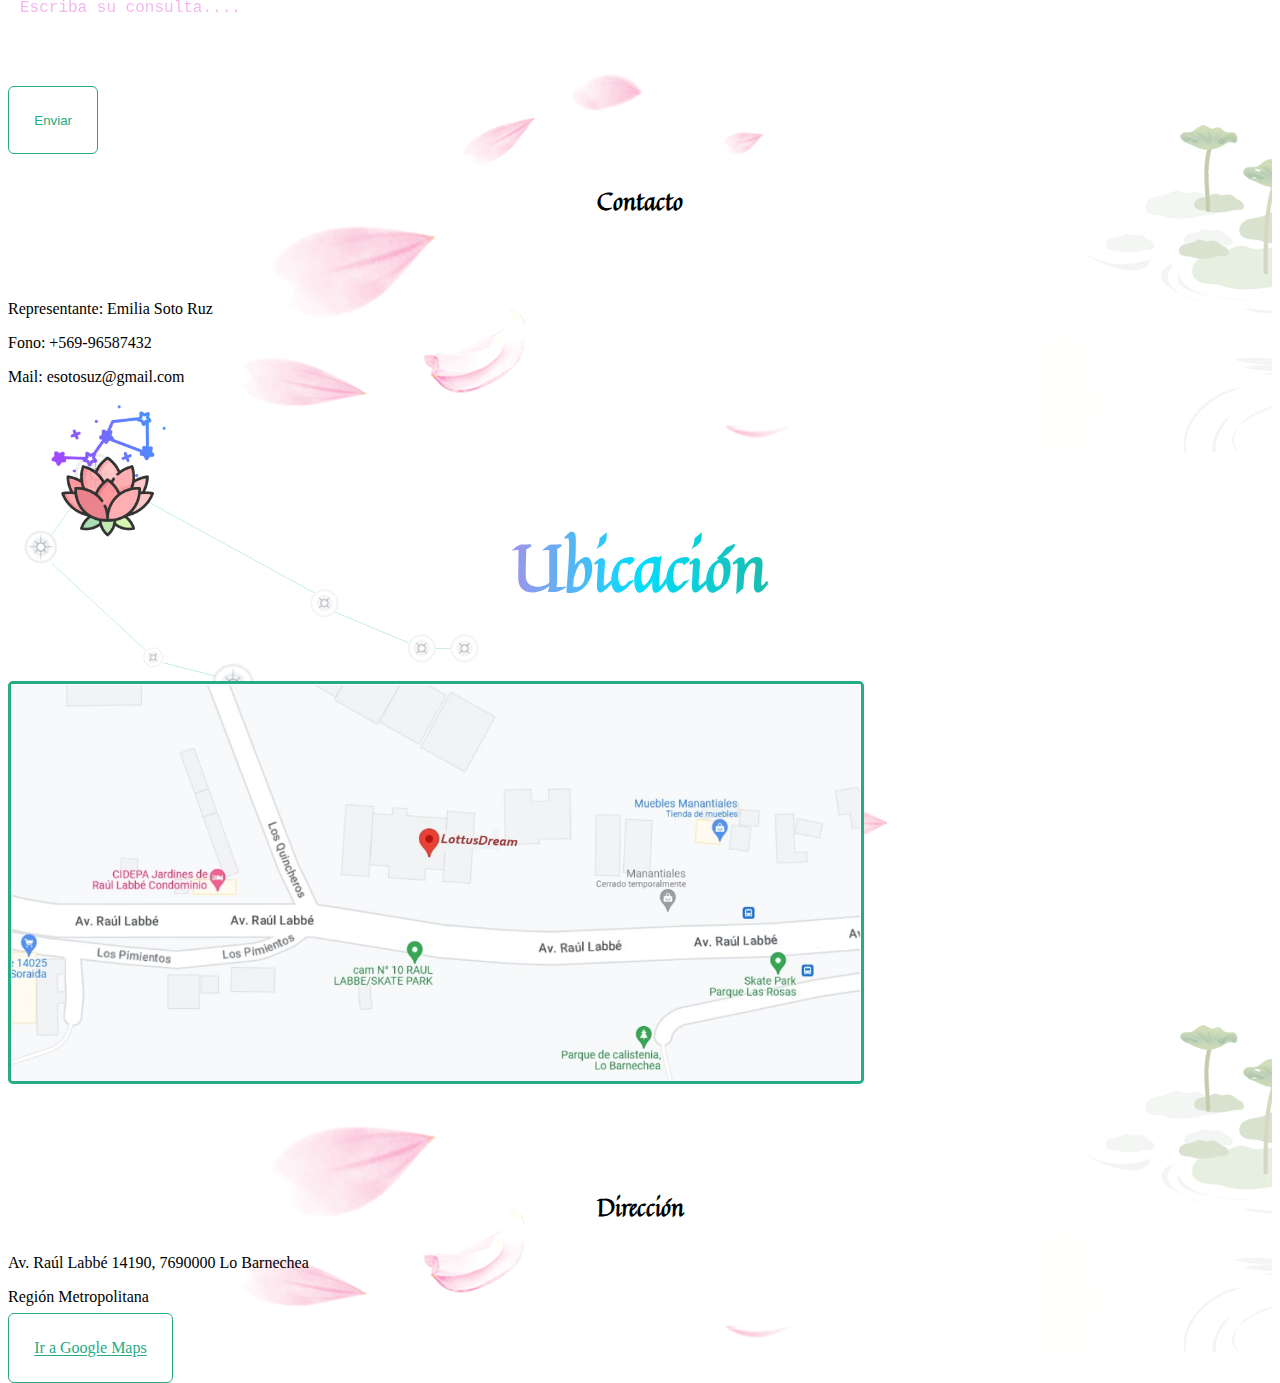
==== commit 358bcf9d: "fix4" ====
--- a/index.html
+++ b/index.html
@@ -69,12 +69,10 @@
                         <h2 class="text-center">Iniciar sesión</h2>
                         <form>
                           <div class="form-group">
-                            <label for="username">Nombre de usuario:</label>
-                            <input type="text" class="form-control" id="username" name="username">
+                            <input type="text" class="form-control" id="username" name="username" placeholder="Nombre de usuario" required>
                           </div>
                           <div class="form-group">
-                            <label for="password">Contraseña:</label>
-                            <input type="password" class="form-control" id="password" name="password">
+                            <input type="password" class="form-control" id="password" name="password" placeholder="Contraseña" required>
                           </div>
                         </form>
                       </div>
--- a/assets/css/main.css
+++ b/assets/css/main.css
@@ -162,7 +162,7 @@
 }
 
 .fondo-img3{
-    background-image: url("..//img/FondoAdminCielo.png");
+    background-image: url("..//img/FondoIndex.png");
     background-repeat: no-repeat;
     margin-right: 4%;
 }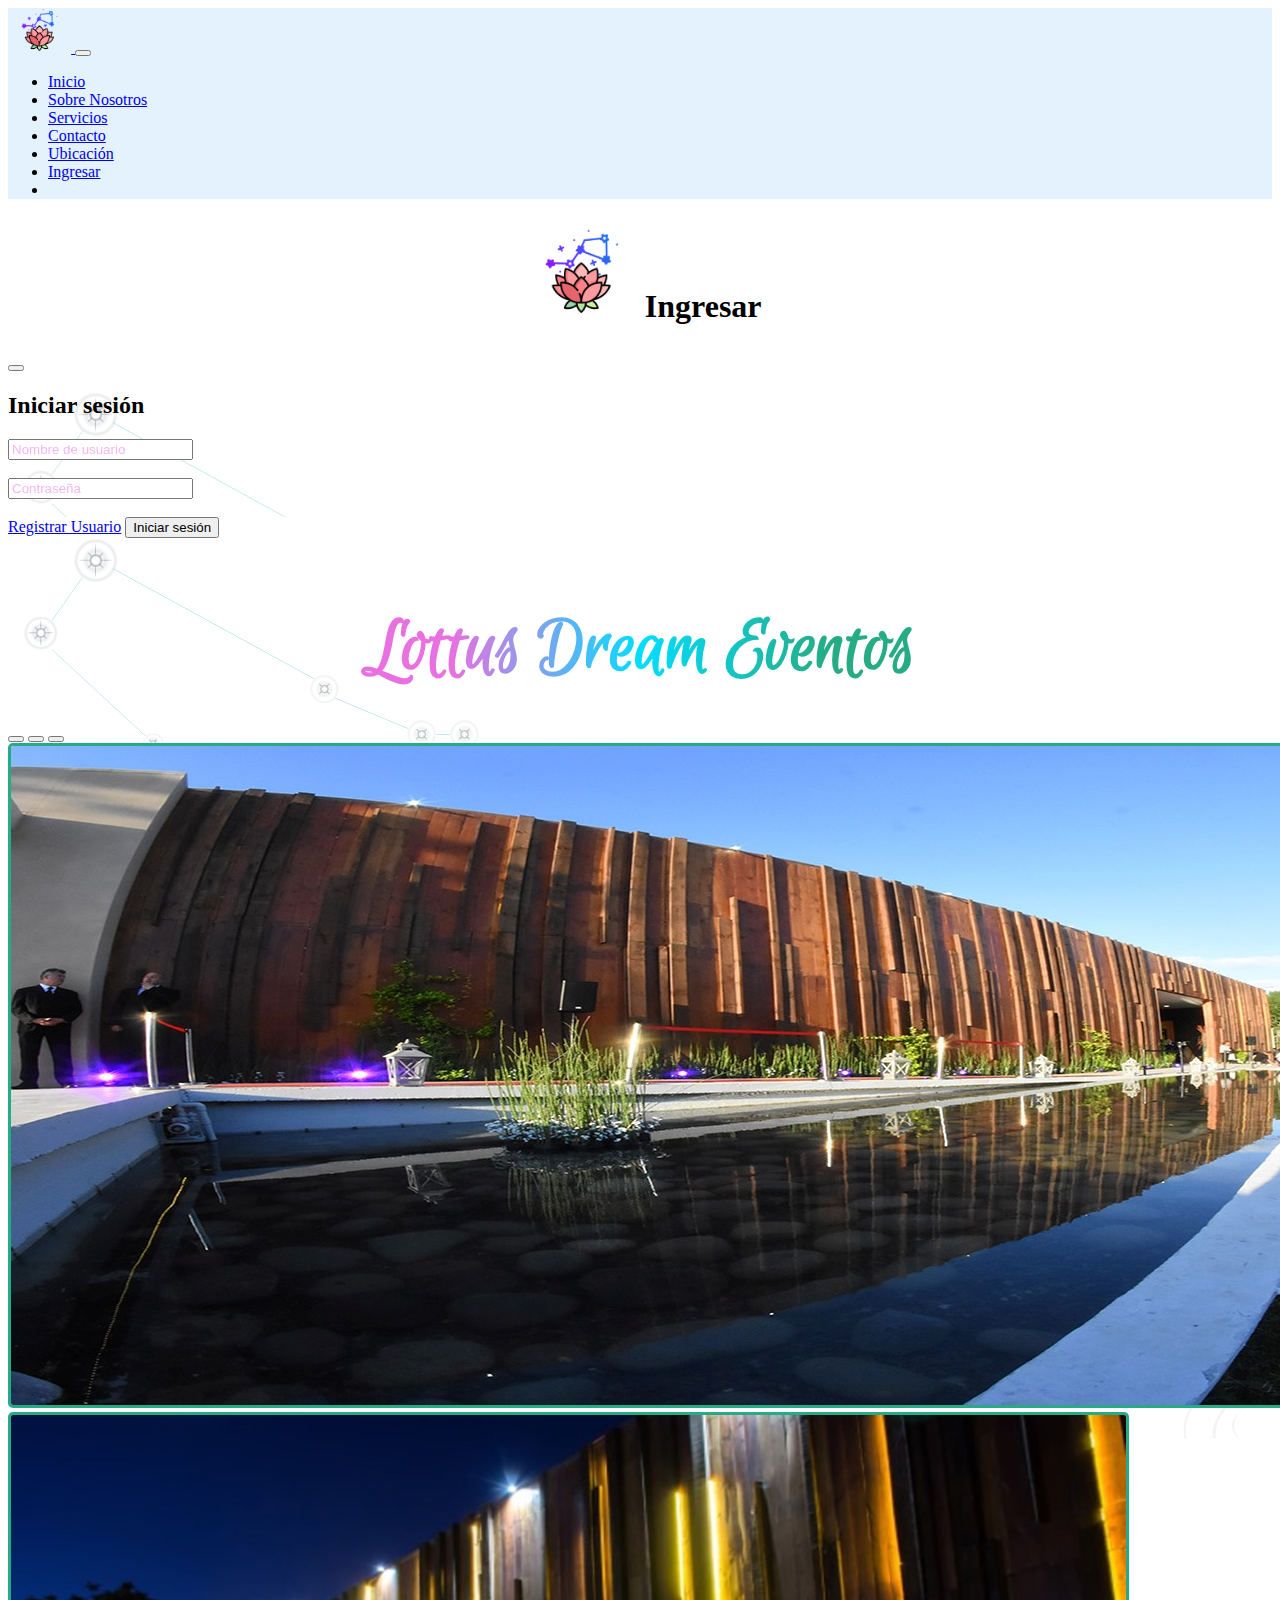
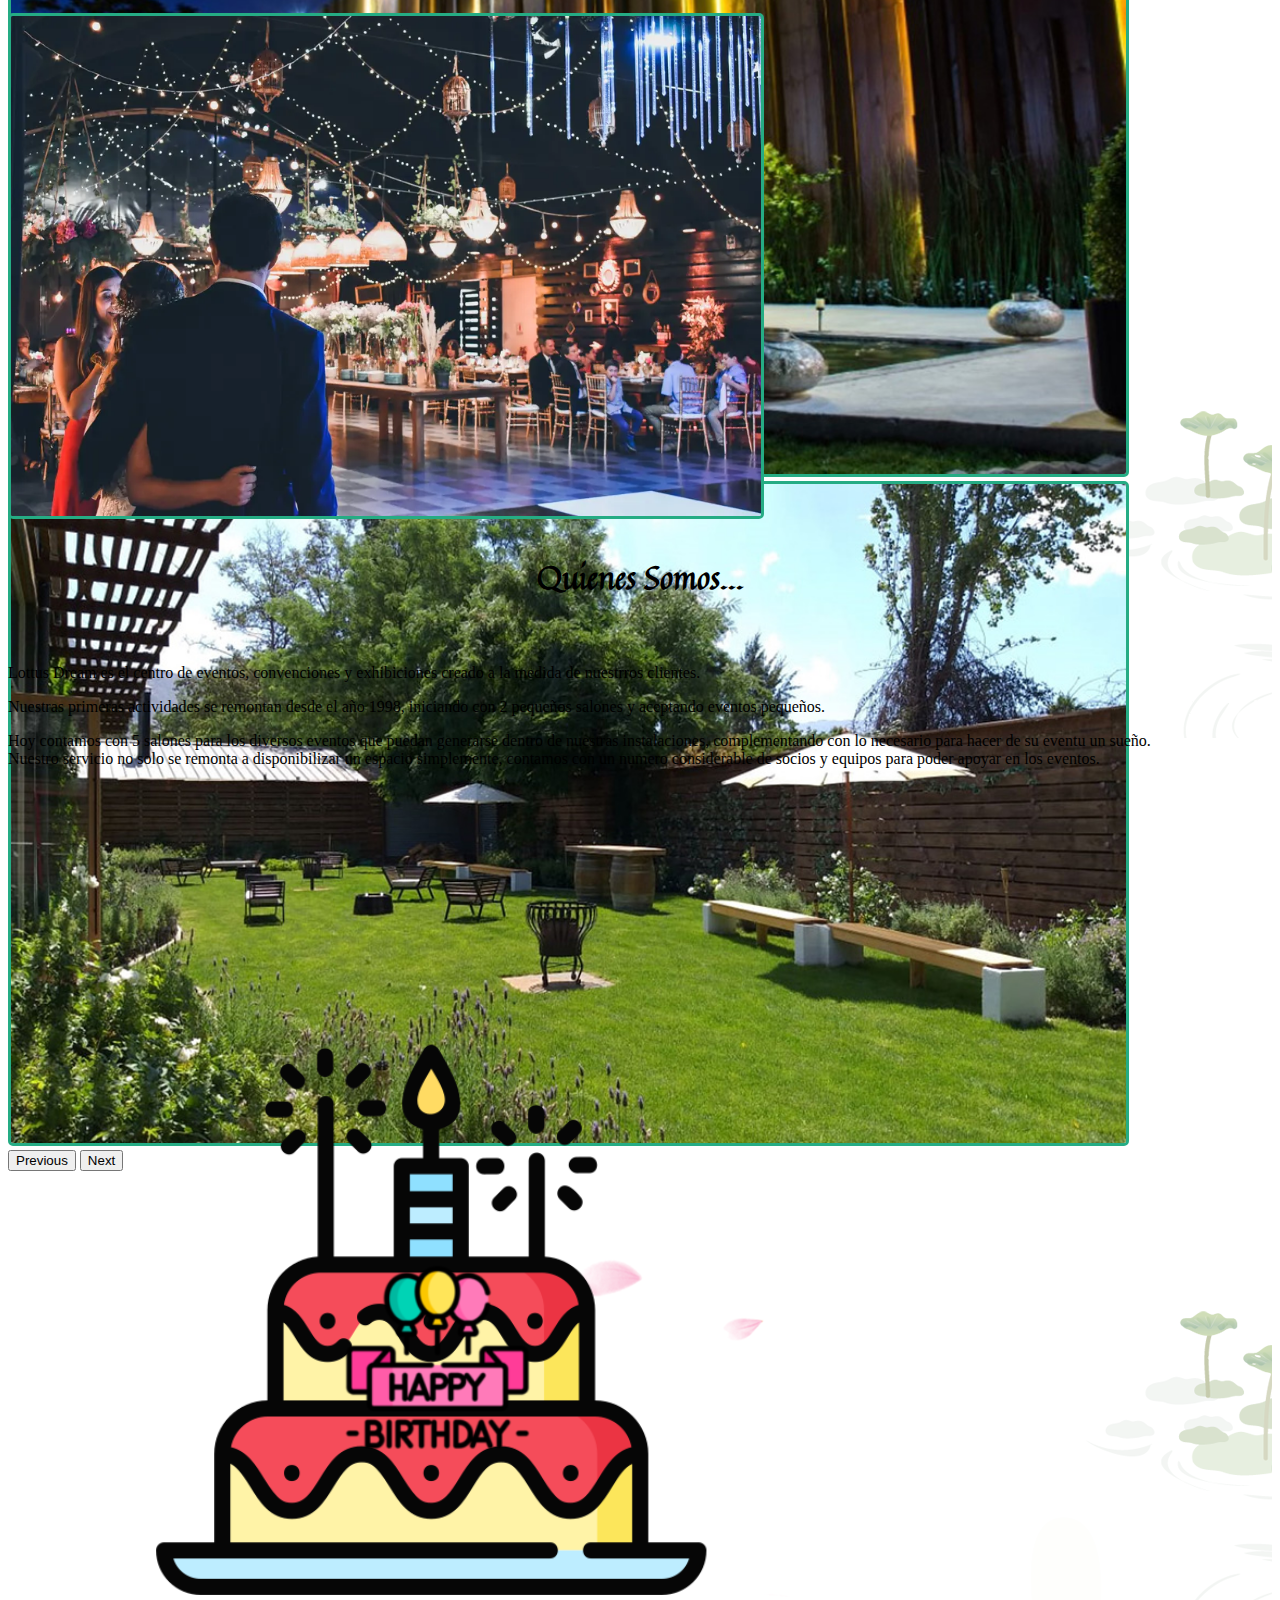
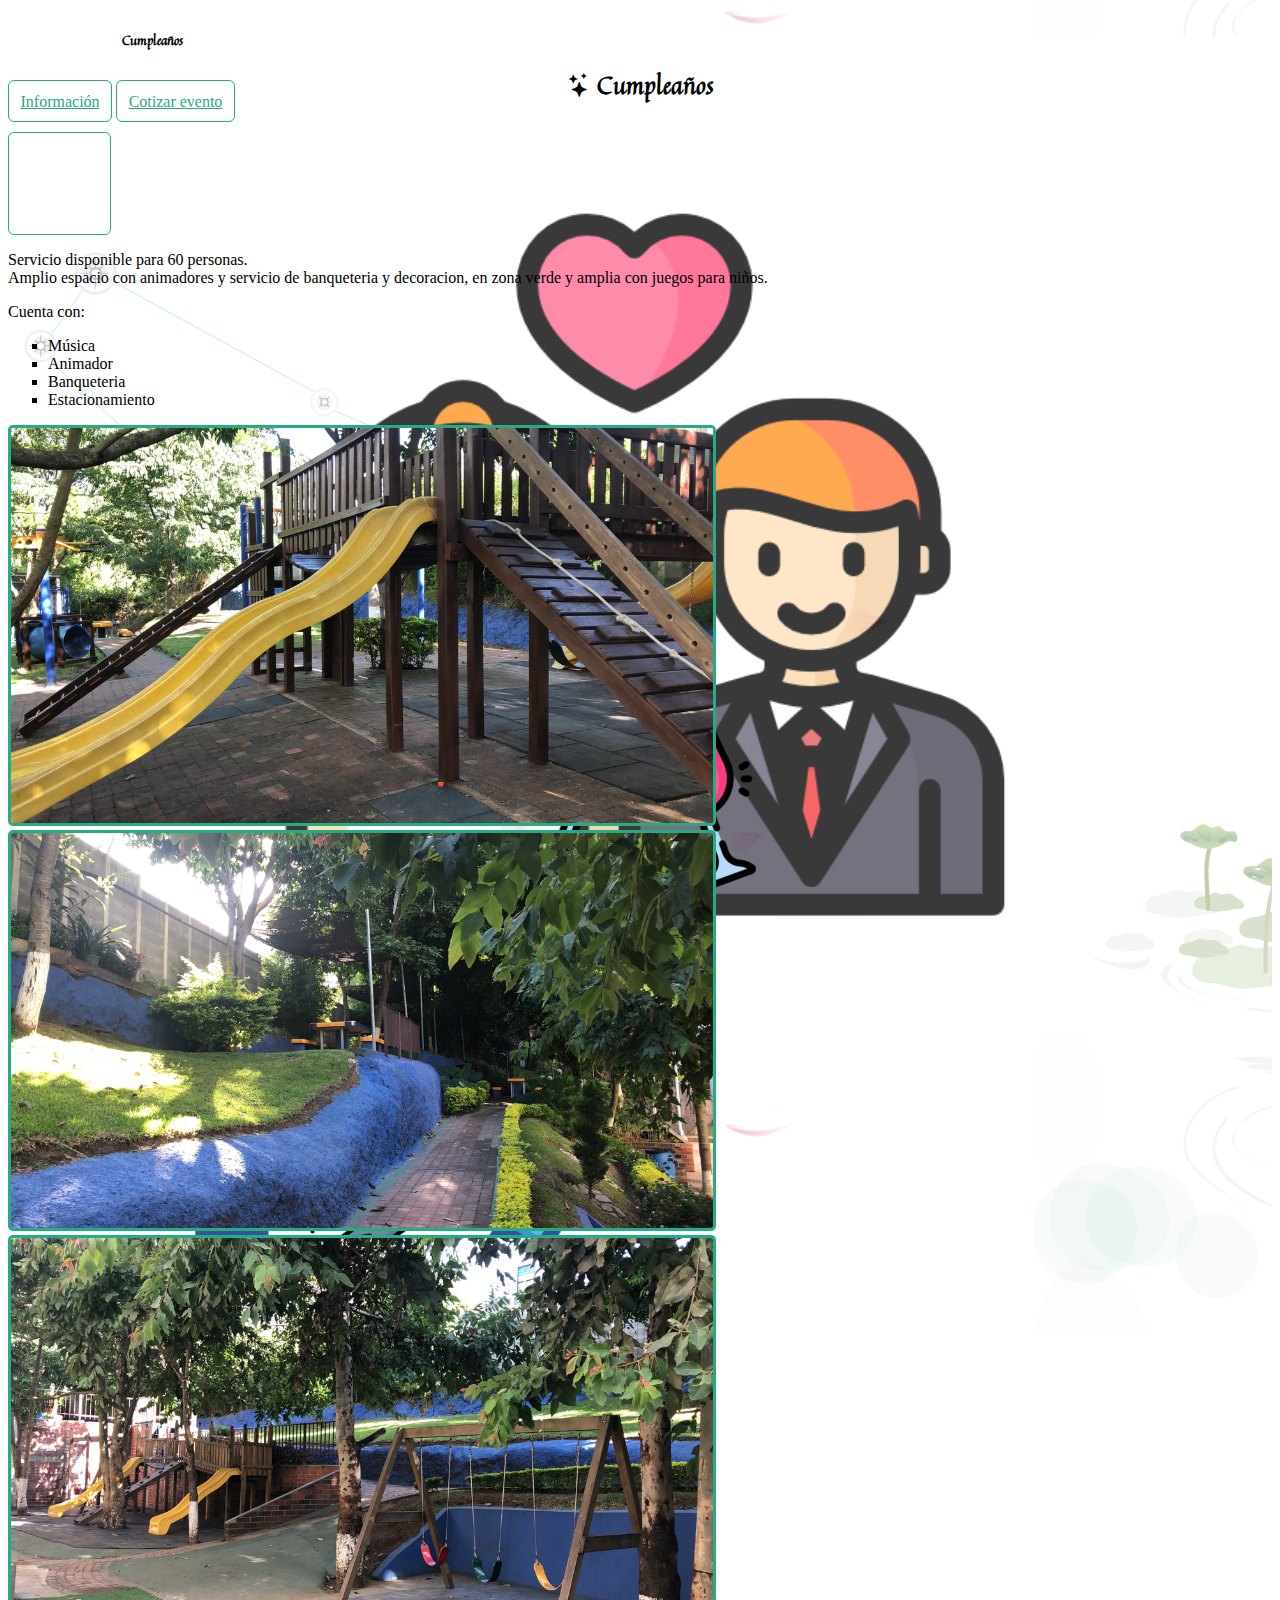
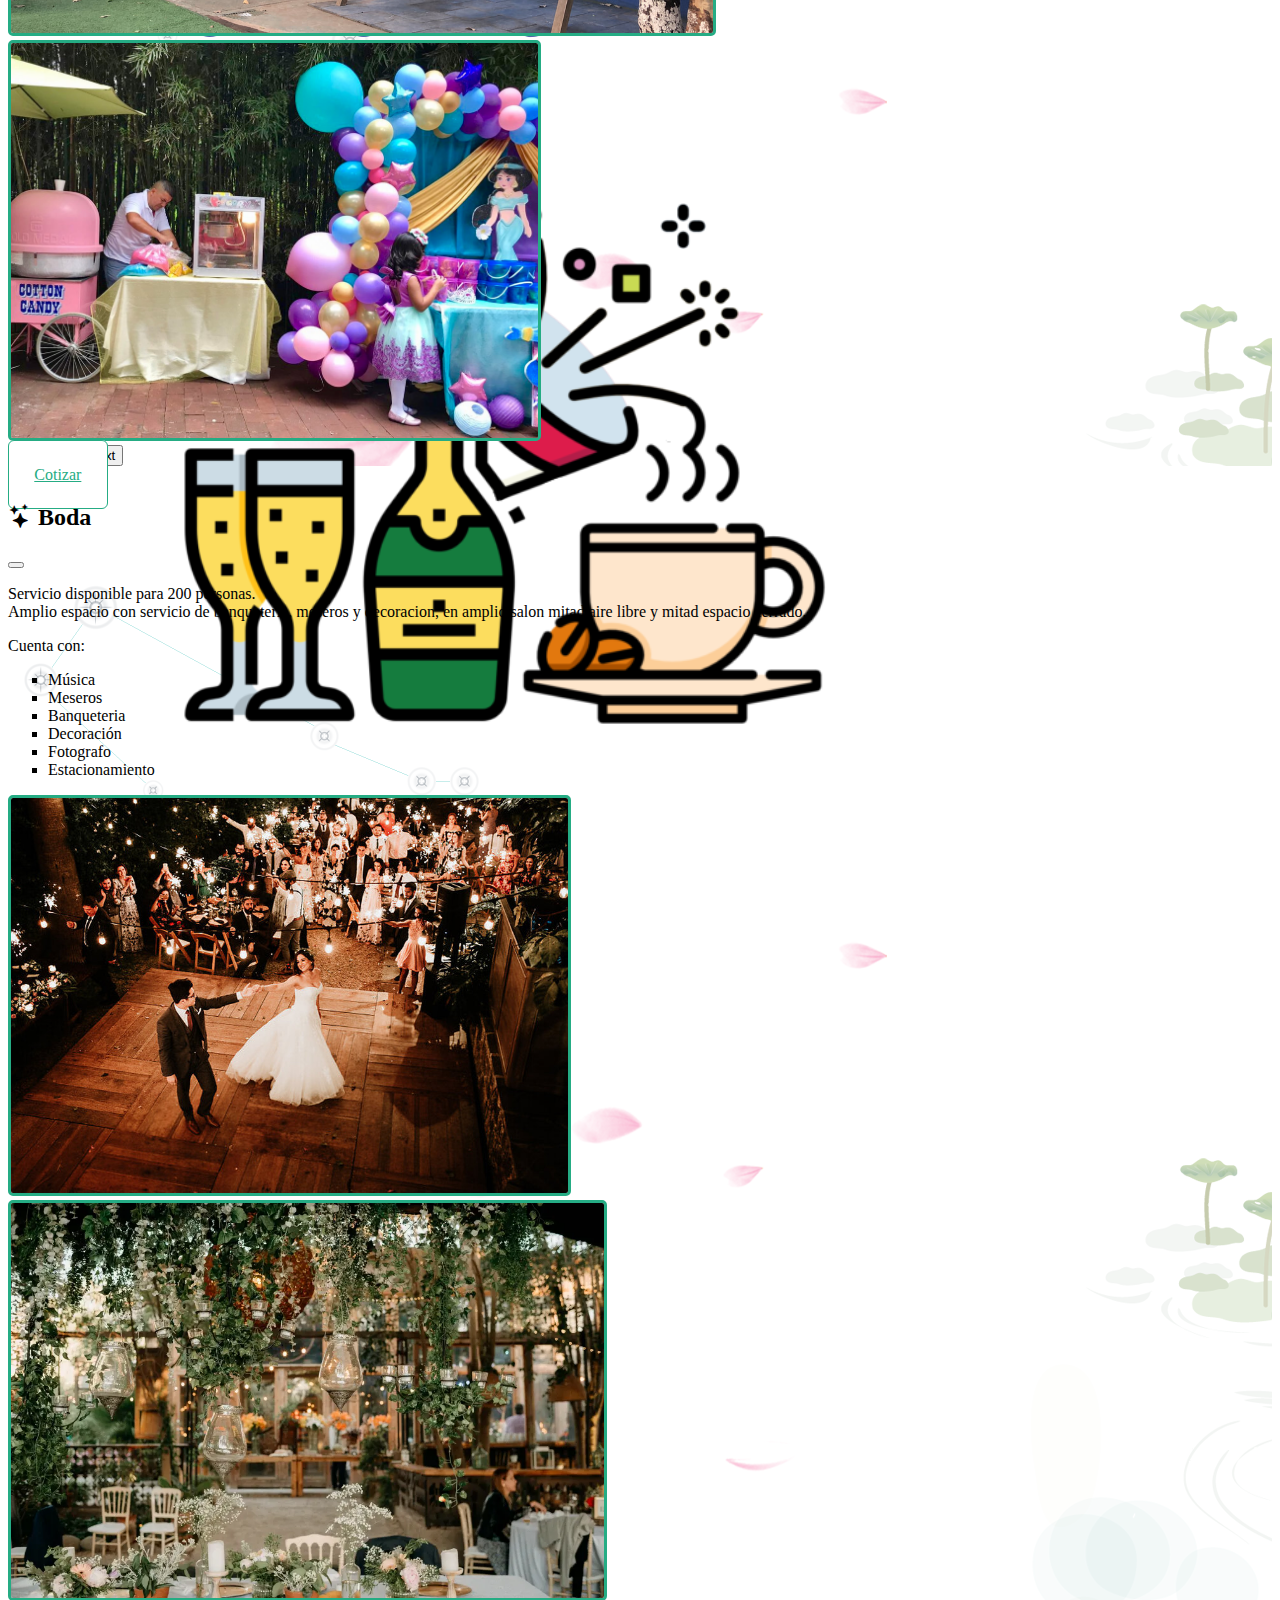
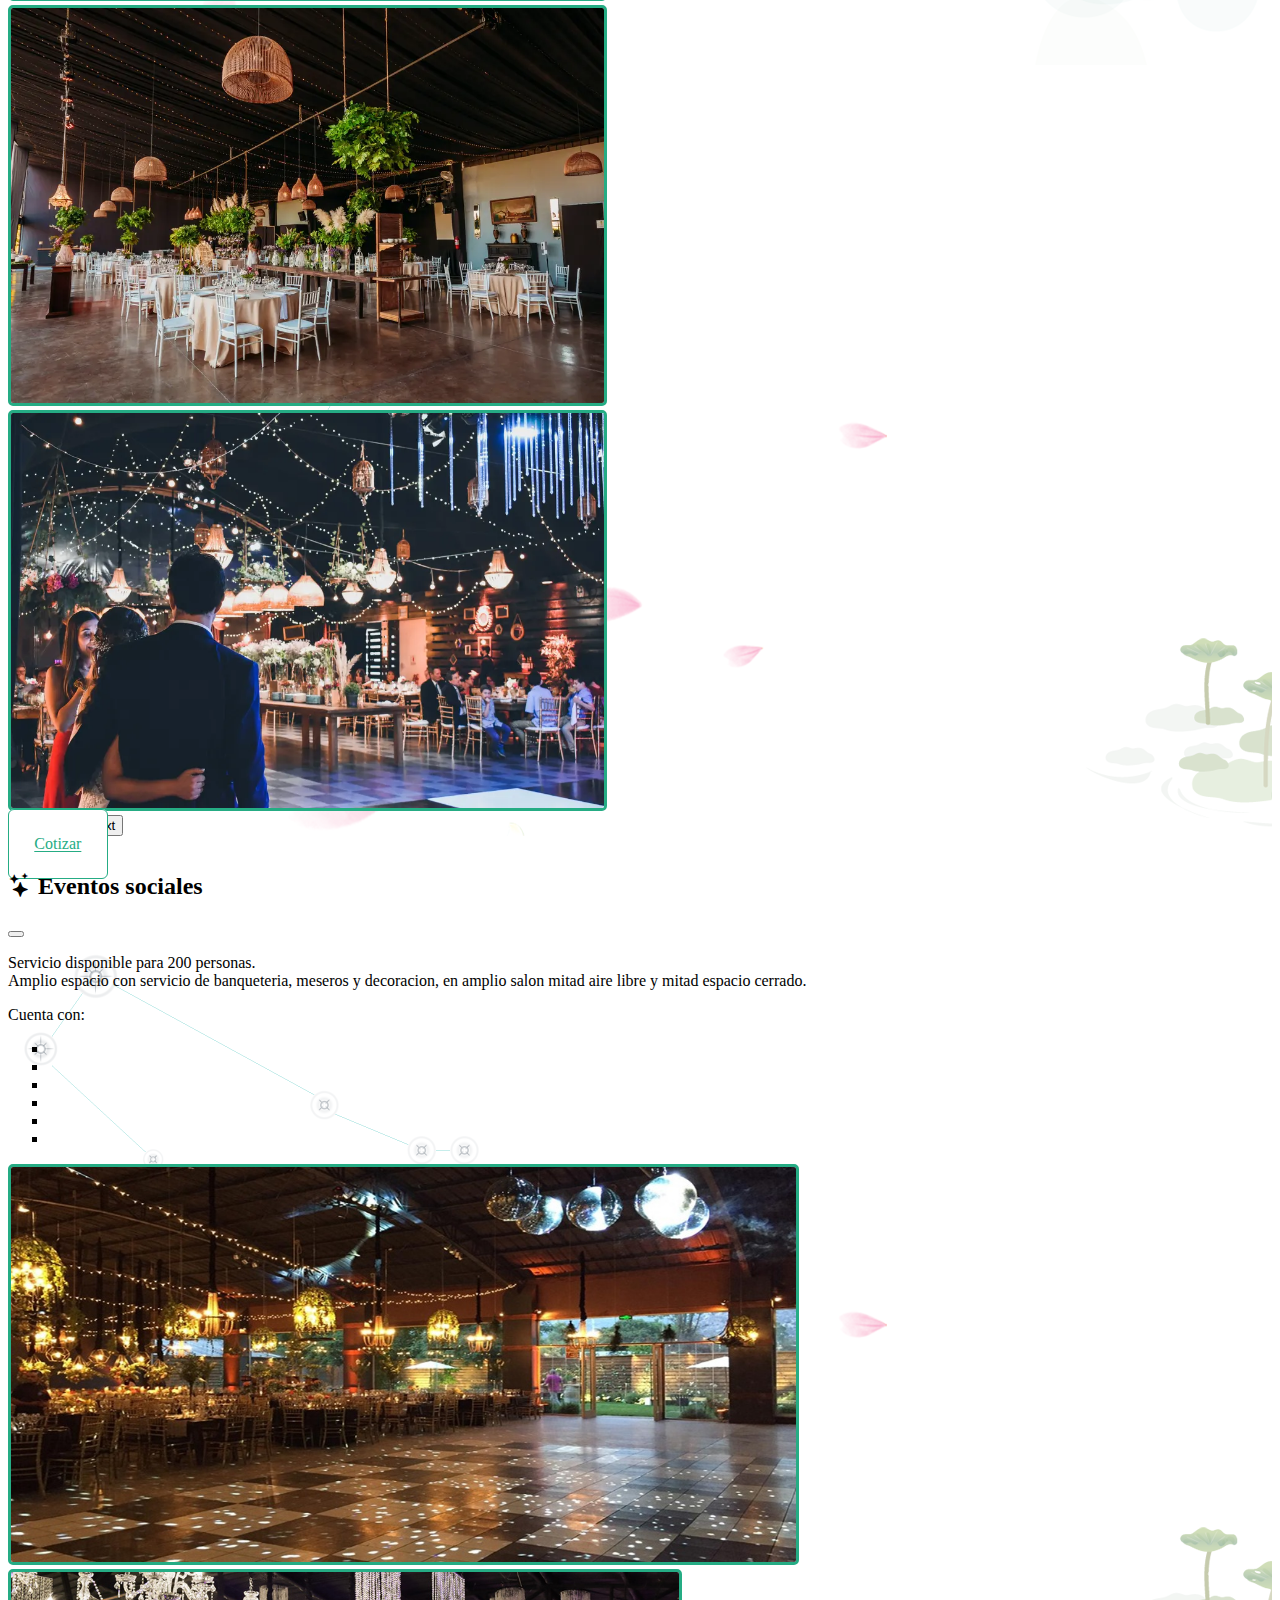
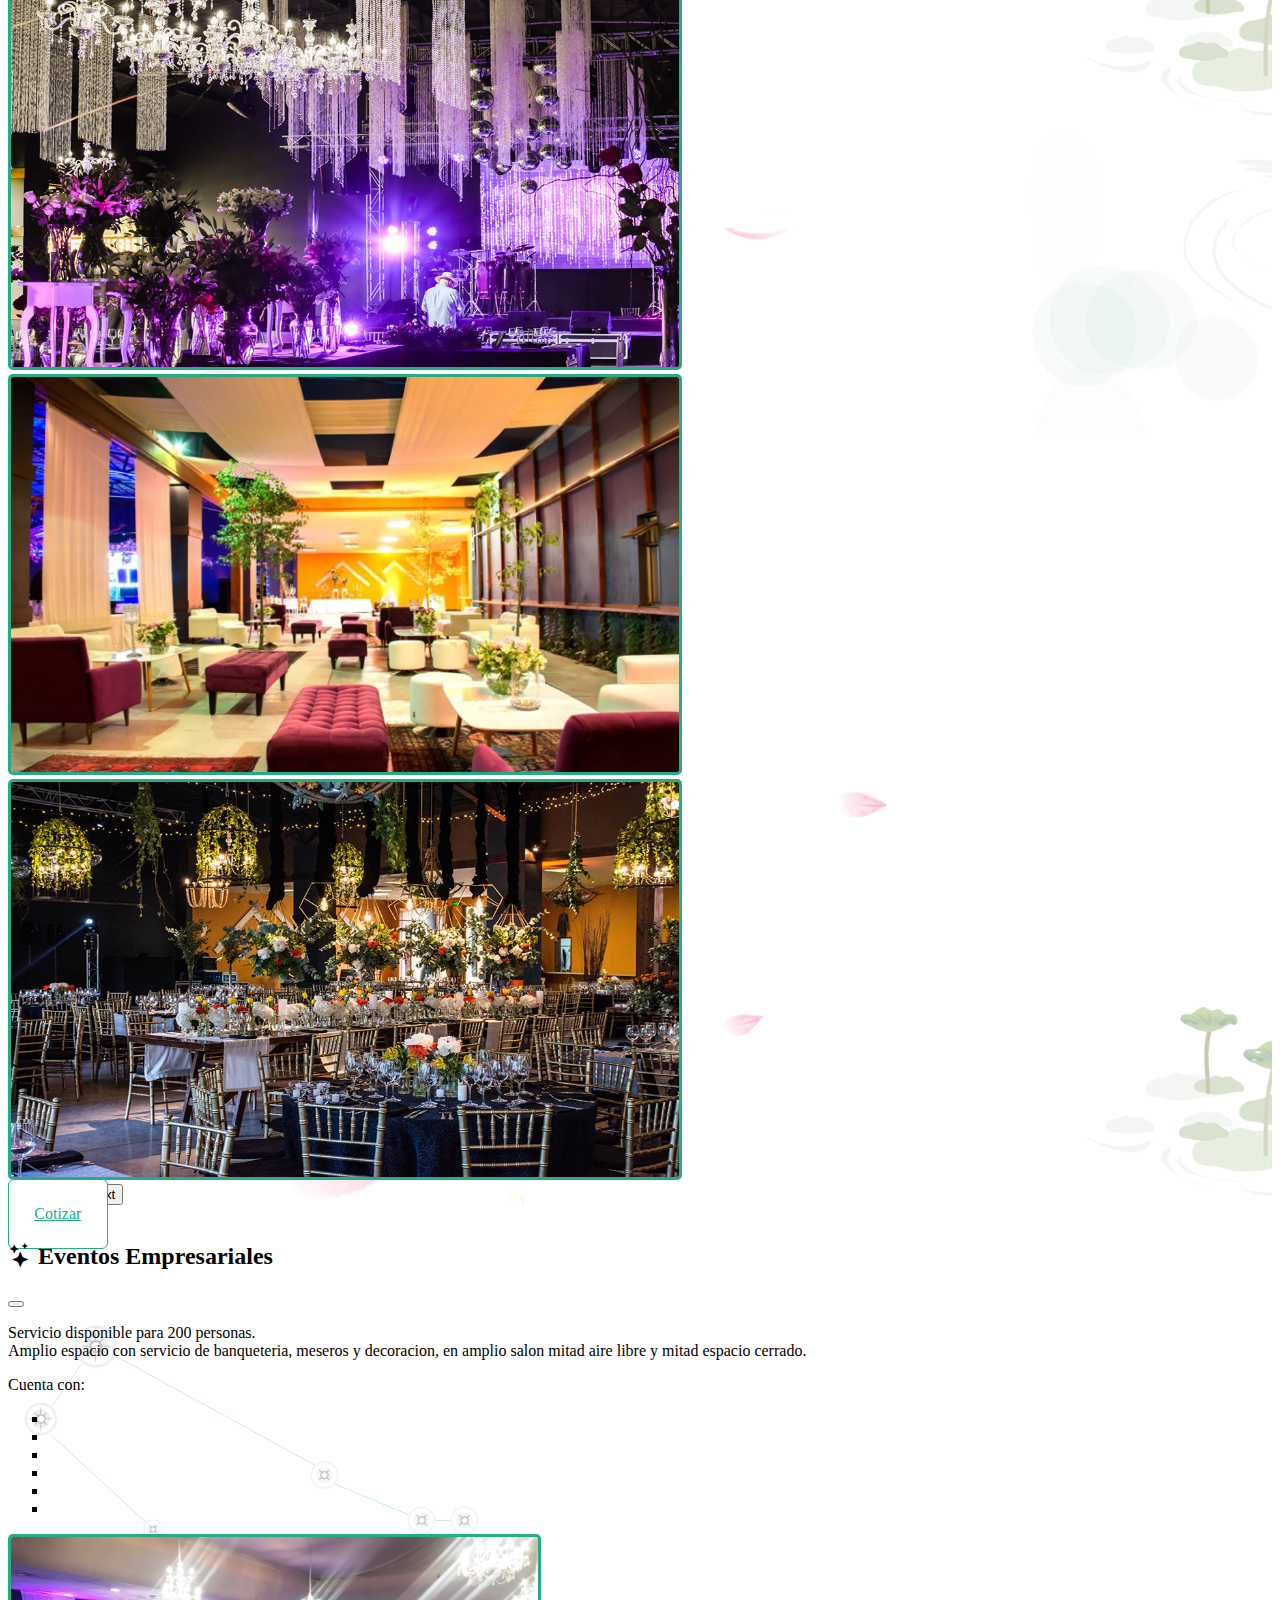
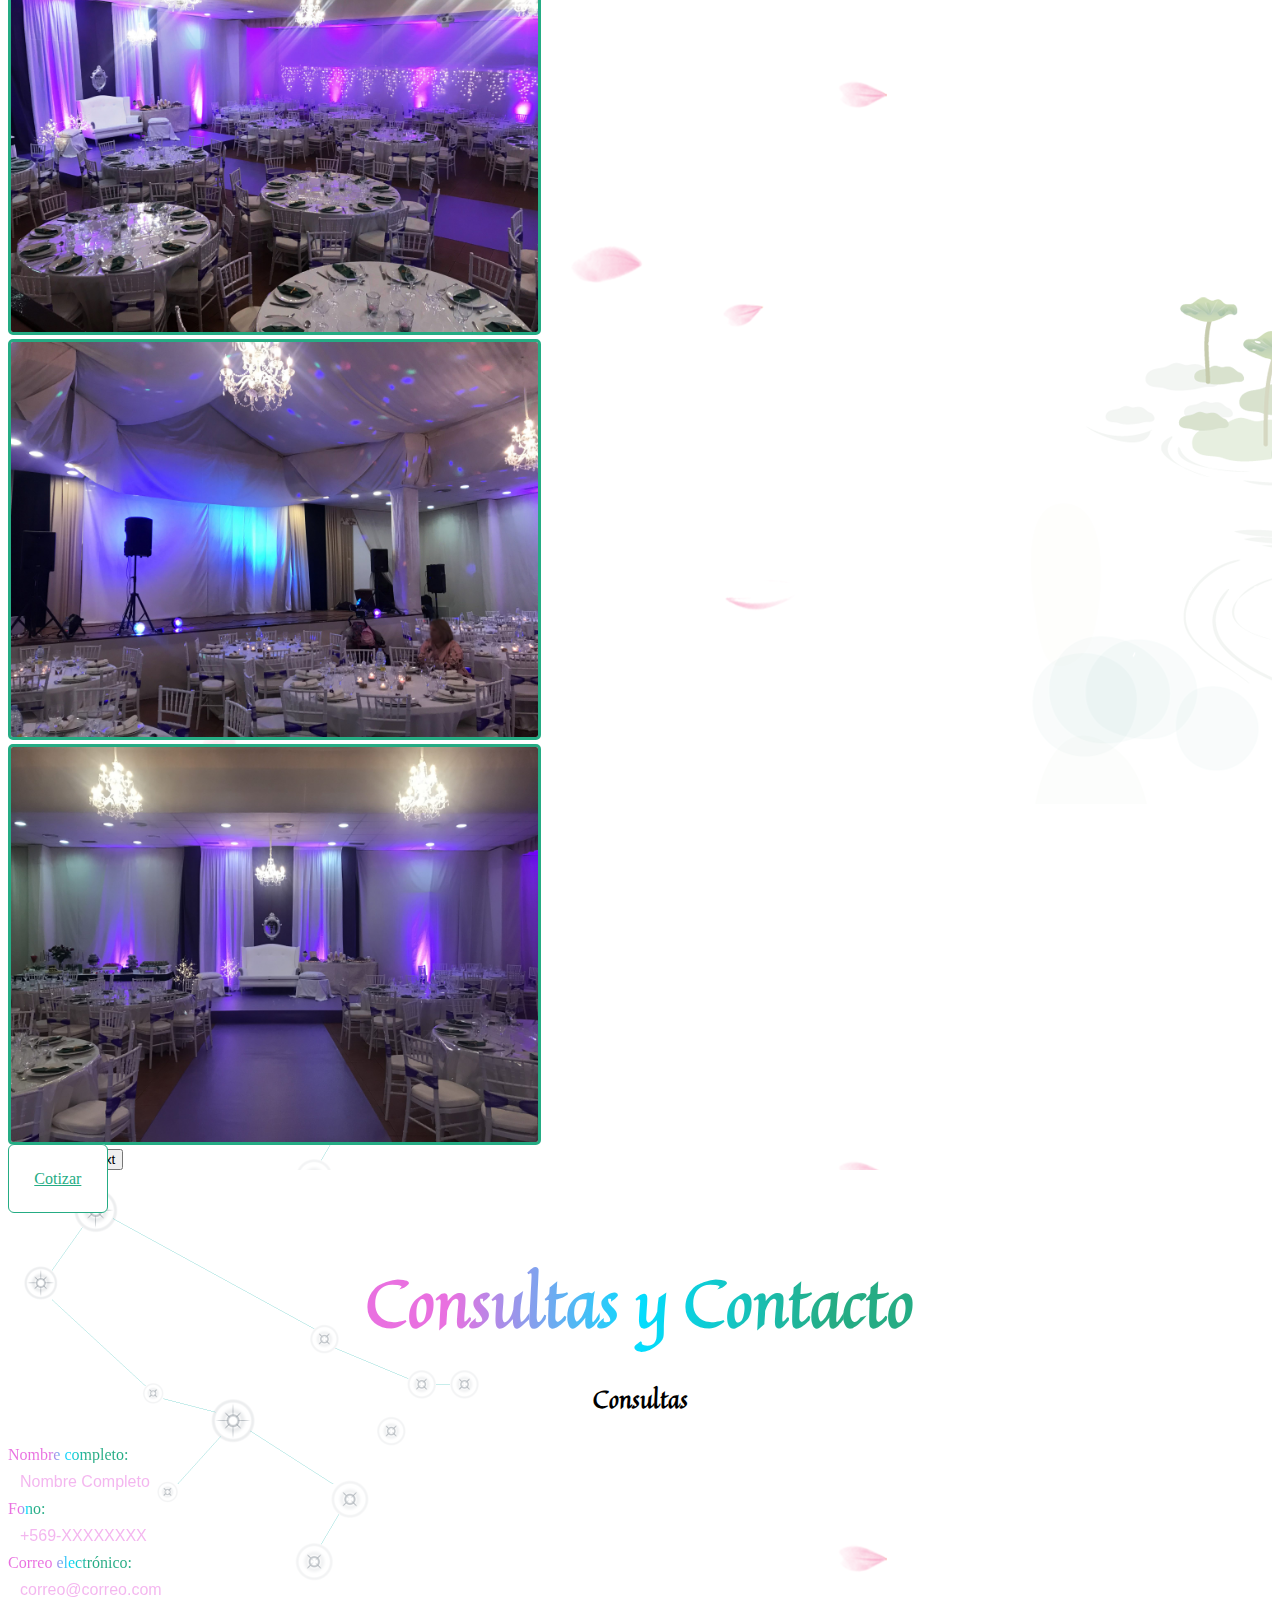
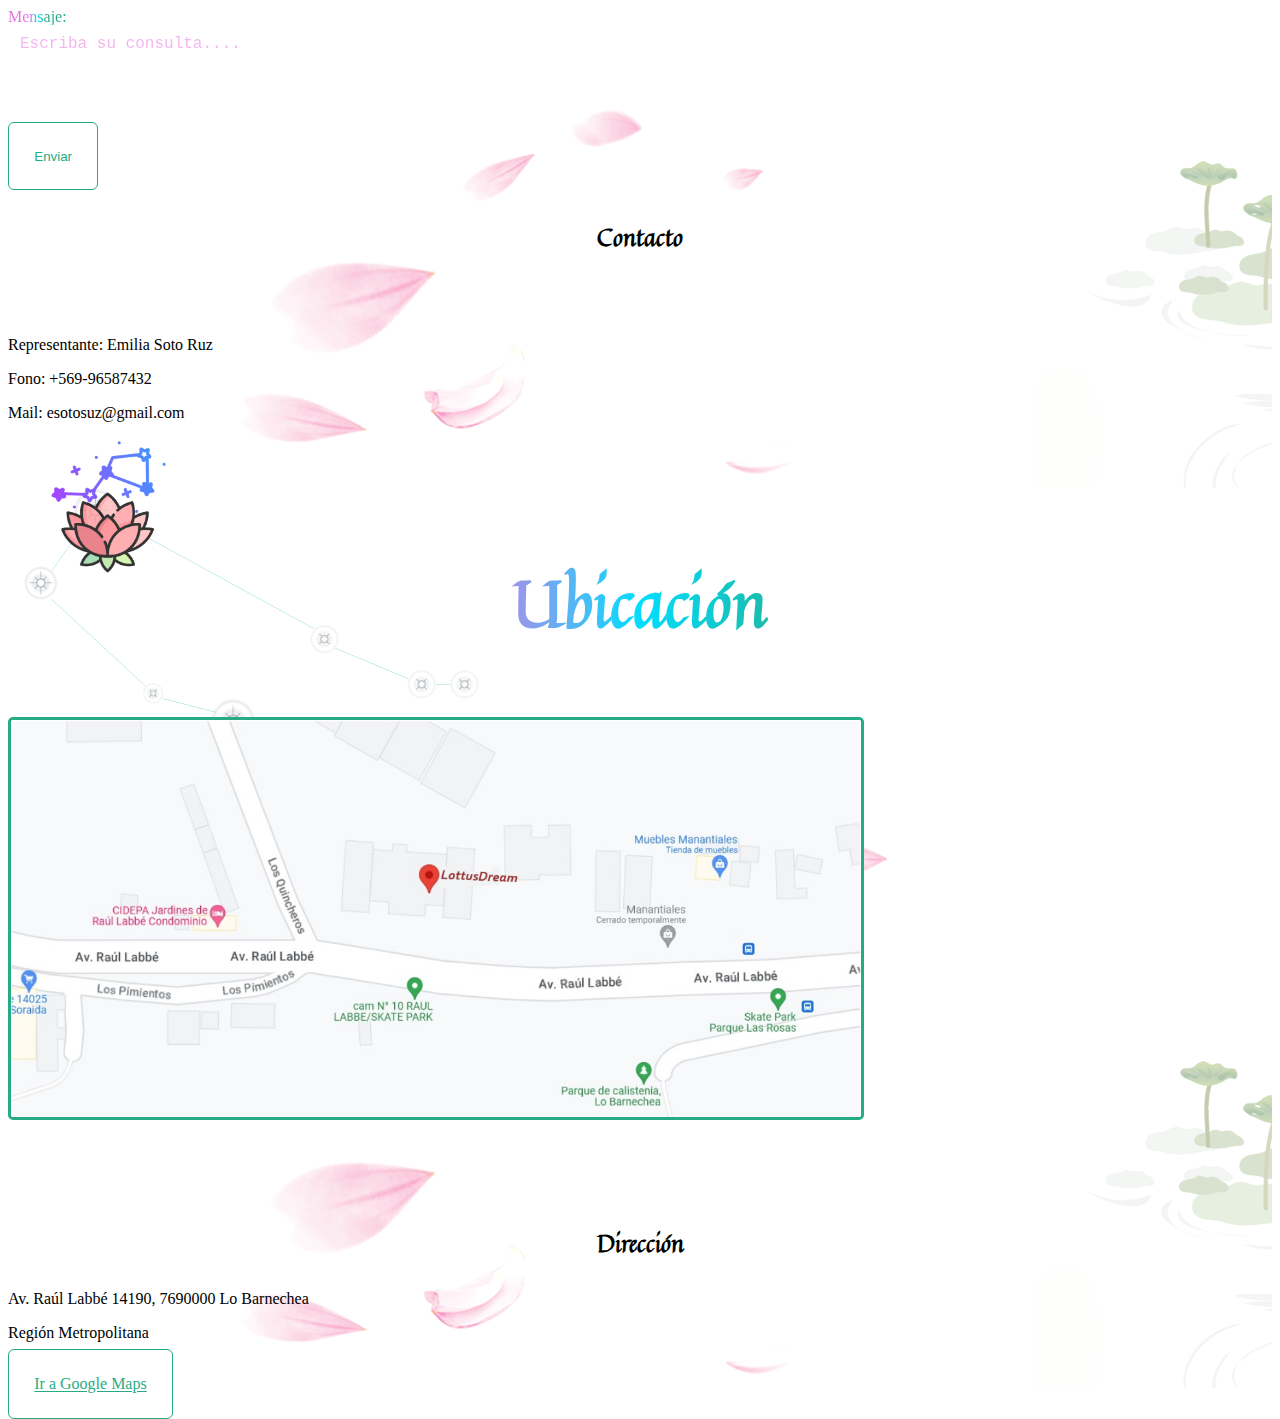
==== commit d697966d: "inicio" ====
--- a/index.html
+++ b/index.html
@@ -55,14 +55,14 @@
     
     <!--modal login-->
     <div class="modal fade" id="login" tabindex="-1" aria-labelledby="exampleModalLabel" aria-hidden="true">
-        <div class="modal-dialog">
+        <div class="modal-dialog modal-xl">
         <div class="modal-content">
             <div class="modal-header">
             <h1 class="modal-title fs-5 titulo-principal" id="exampleModalLabel">
                 <img src="assets/img/Logotipo.png" class="img-banner-in" style="width: 10%;">Ingresar</h1>
             <button type="button" class="btn-close" data-bs-dismiss="modal" aria-label="Close"></button>
             </div>
-            <div class="modal-body">
+            <div class="modal-body fondo">
                 <div class="container">
                     <div class="row justify-content-center">
                       <div class="col-md-6">
@@ -70,9 +70,11 @@
                         <form>
                           <div class="form-group">
                             <input type="text" class="form-control" id="username" name="username" placeholder="Nombre de usuario" required>
+                            <br><br>
                           </div>
                           <div class="form-group">
                             <input type="password" class="form-control" id="password" name="password" placeholder="Contraseña" required>
+                            <br><br>
                           </div>
                         </form>
                       </div>
@@ -230,7 +232,7 @@
               <h2 class="modal-title subtitulo" id="exampleModalLabel"><i class="bi bi-stars"></i>  Cumpleaños</h2>
               <button type="button" class="btn-close false-btn" data-bs-dismiss="modal" aria-label="Close"></button>
             </div>
-            <div class="modal-body">
+            <div class="modal-body fondo">
                 <div class="container-fluid">
                     <div class="row">
                         <div class="col-12">
@@ -289,7 +291,7 @@
                 <h2 class="modal-title" id="exampleModalLabel"><i class="bi bi-stars"></i>  Boda</h2>
               <button type="button" class="btn-close" data-bs-dismiss="modal" aria-label="Close"></button>
             </div>
-            <div class="modal-body">
+            <div class="modal-body fondo">
                 <div class="container-fluid">
                     <div class="row">
                         <div class="col-12">
@@ -351,7 +353,7 @@
                 <h2 class="modal-title" id="exampleModalLabel"><i class="bi bi-stars"></i>  Eventos sociales</h2>
               <button type="button" class="btn-close" data-bs-dismiss="modal" aria-label="Close"></button>
             </div>
-            <div class="modal-body">
+            <div class="modal-body fondo">
                 <div class="container-fluid">
                     <div class="row">
                         <div class="col-12">
@@ -413,7 +415,7 @@
                 <h2 class="modal-title" id="exampleModalLabel"><i class="bi bi-stars"></i>  Eventos Empresariales</h2>
               <button type="button" class="btn-close" data-bs-dismiss="modal" aria-label="Close"></button>
             </div>
-            <div class="modal-body">
+            <div class="modal-body fondo">
                 <div class="container-fluid">
                     <div class="row">
                         <div class="col-12">
--- a/assets/css/main.css
+++ b/assets/css/main.css
@@ -21,6 +21,16 @@
 .titulo-secundario{
     font-family: 'Quintessential', cursive;
     font-size: 65px;
+    background: #E970E0;
+    background: -webkit-linear-gradient(to right, #E970E0 35%, #03DDFF 50%, #25AC84 65%);
+    background: -moz-linear-gradient(to right, #E970E0 35%, #03DDFF 50%, #25AC84 65%);
+    background: linear-gradient(to right, #E970E0 35%, #03DDFF 50%, #25AC84 65%);
+    -webkit-background-clip: text;
+    -webkit-text-fill-color: transparent;
+
+}
+
+label{
     background: #E970E0;
     background: -webkit-linear-gradient(to right, #E970E0 35%, #03DDFF 50%, #25AC84 65%);
     background: -moz-linear-gradient(to right, #E970E0 35%, #03DDFF 50%, #25AC84 65%);
@@ -97,7 +107,8 @@
     width: 850px;
 }
 
-#nombre, #usuario, #correo, #clave, #repetir-clave, #fecha-nacimiento, #direccion, #fono, #mensaje {
+#nombre, #usuario, #correo, #clave, #repetir-clave, #fecha-nacimiento, 
+#direccion, #fono, #mensaje, #telefono, #cantidad-personas, #descripcion {
     display: block;
     width: 100%;
     padding: .375rem .75rem;
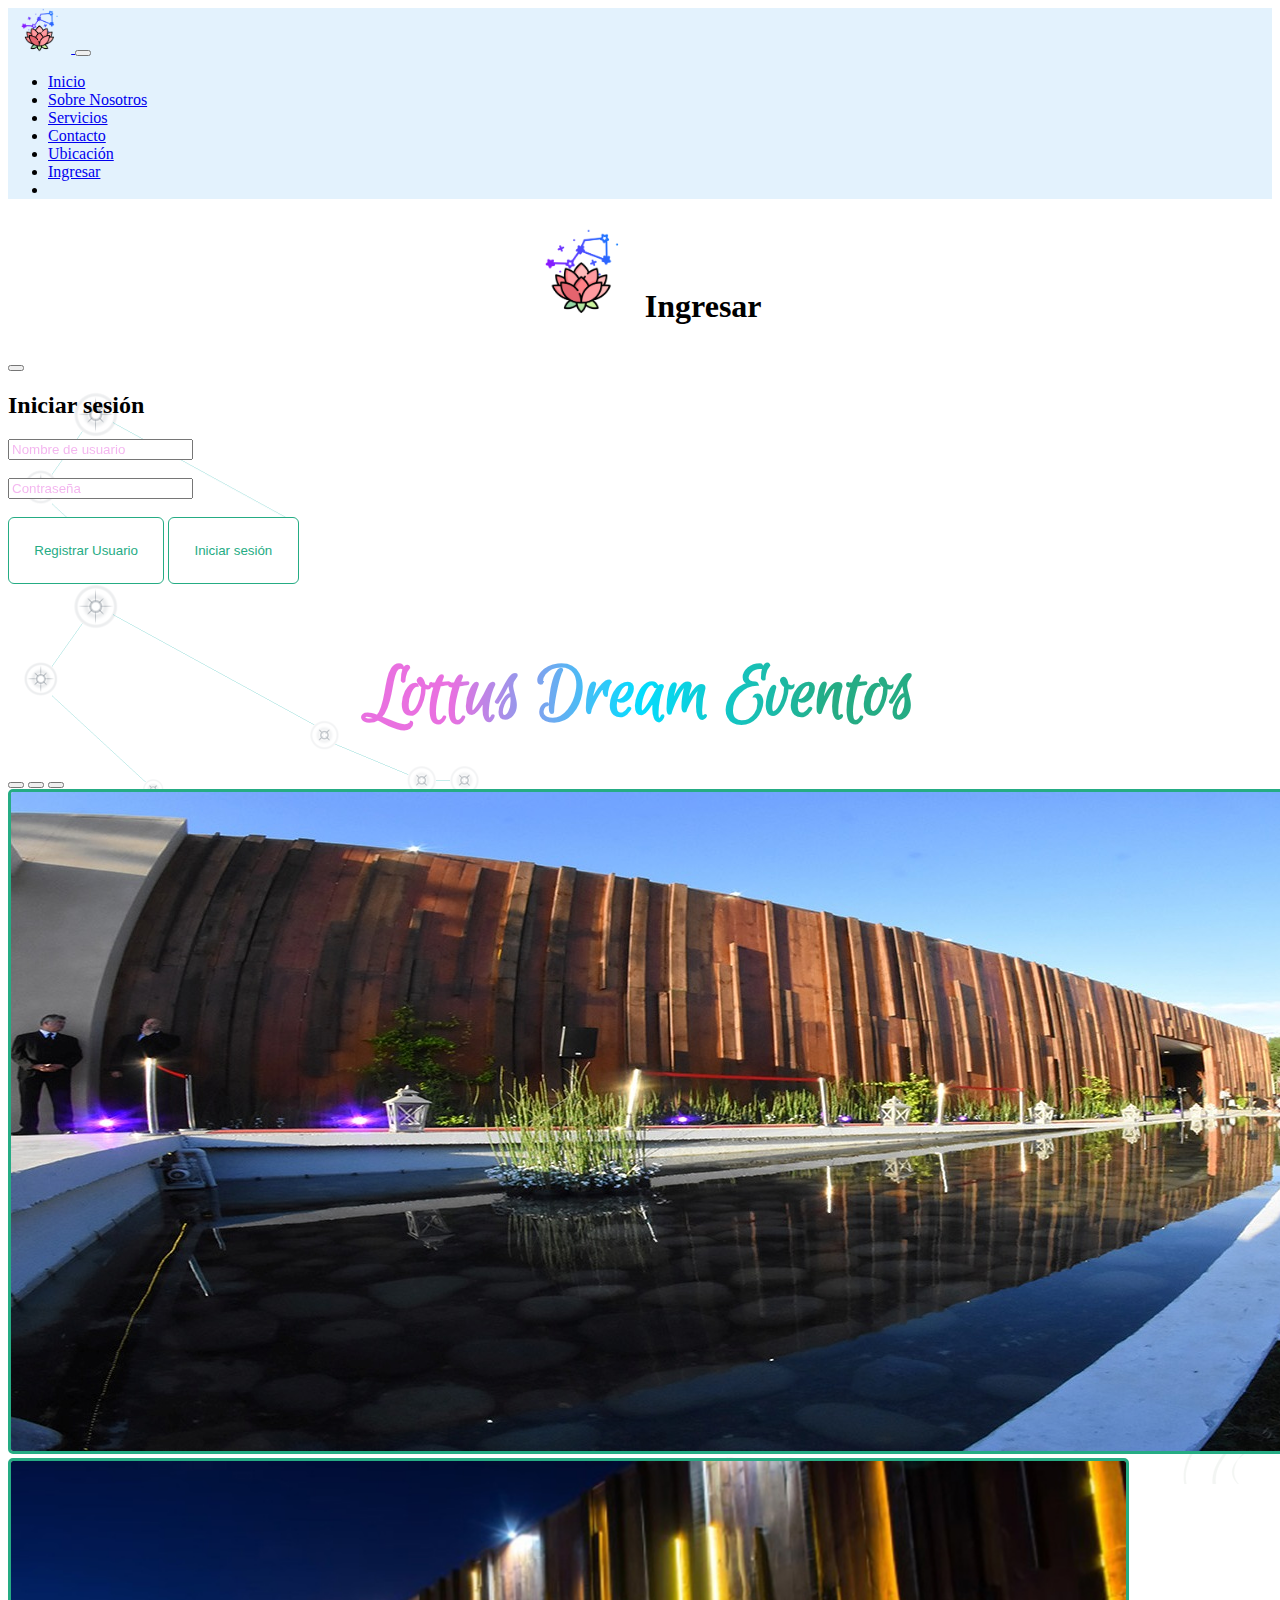
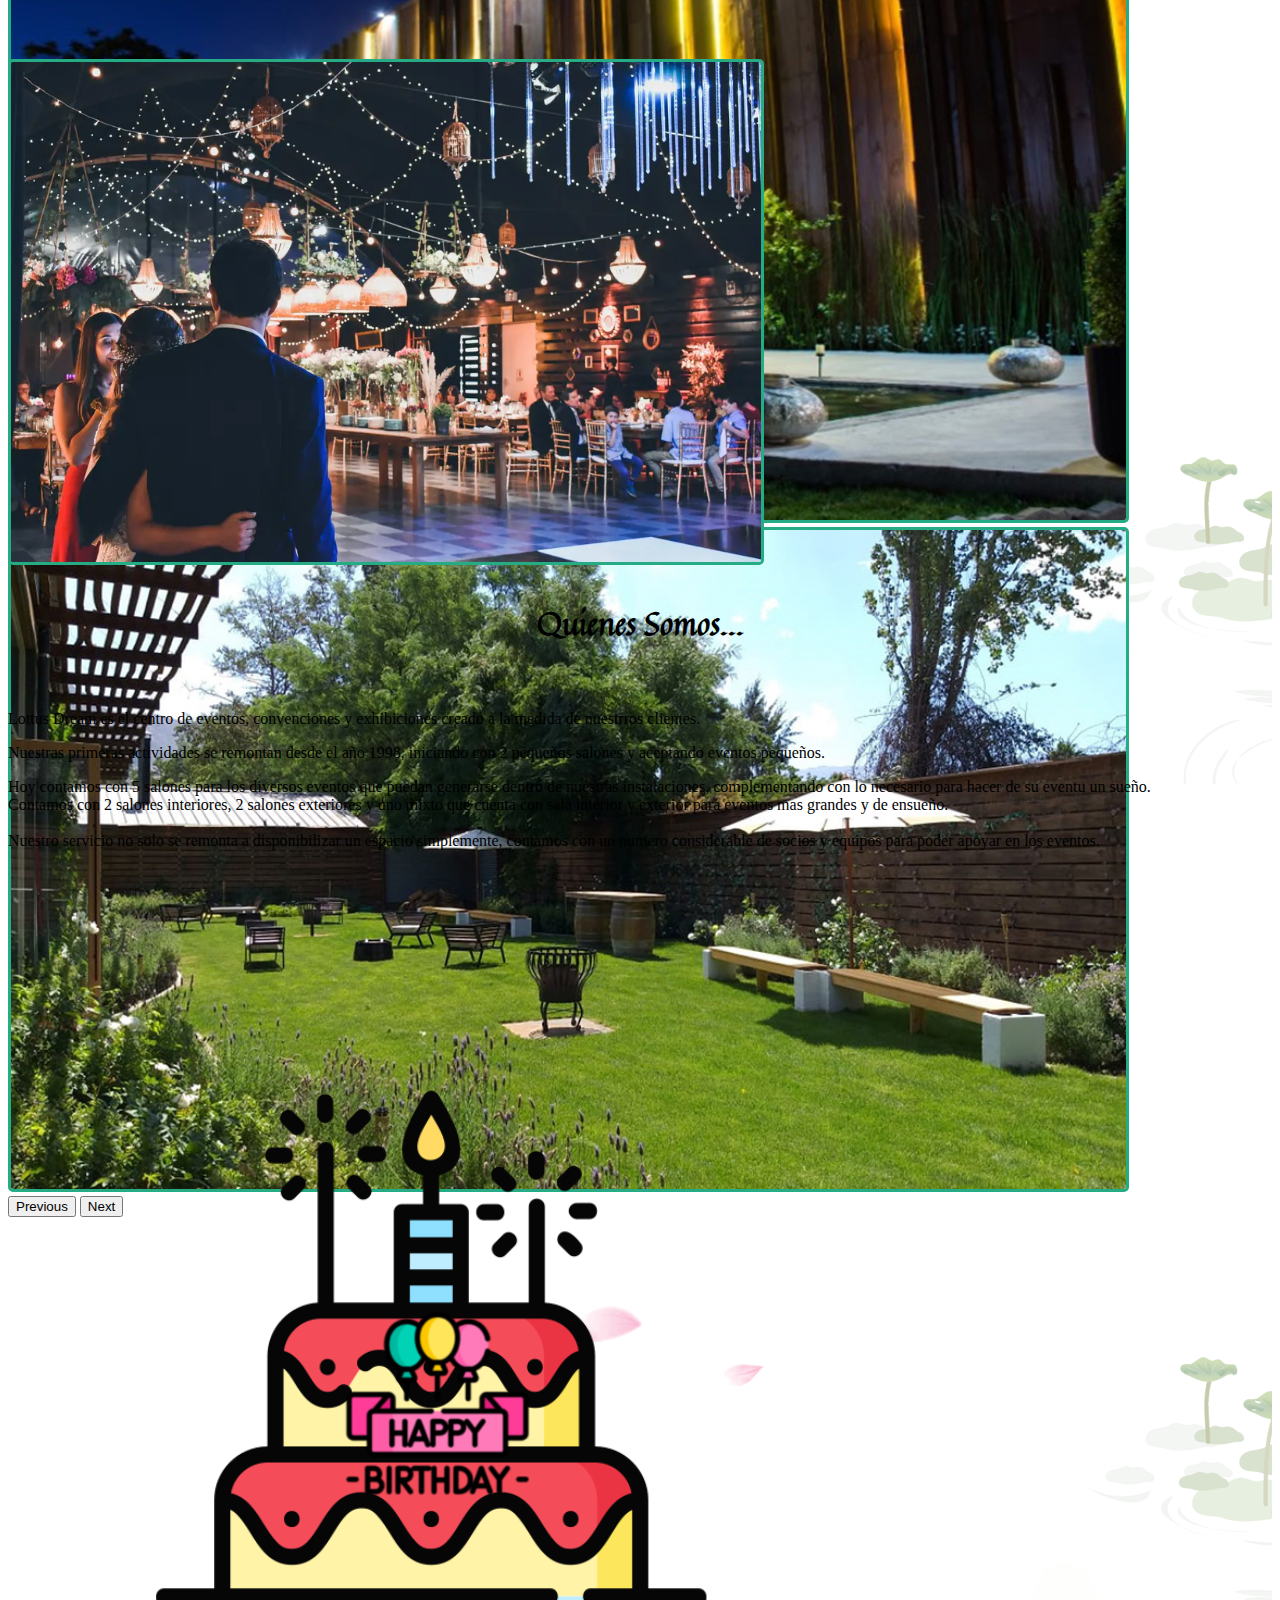
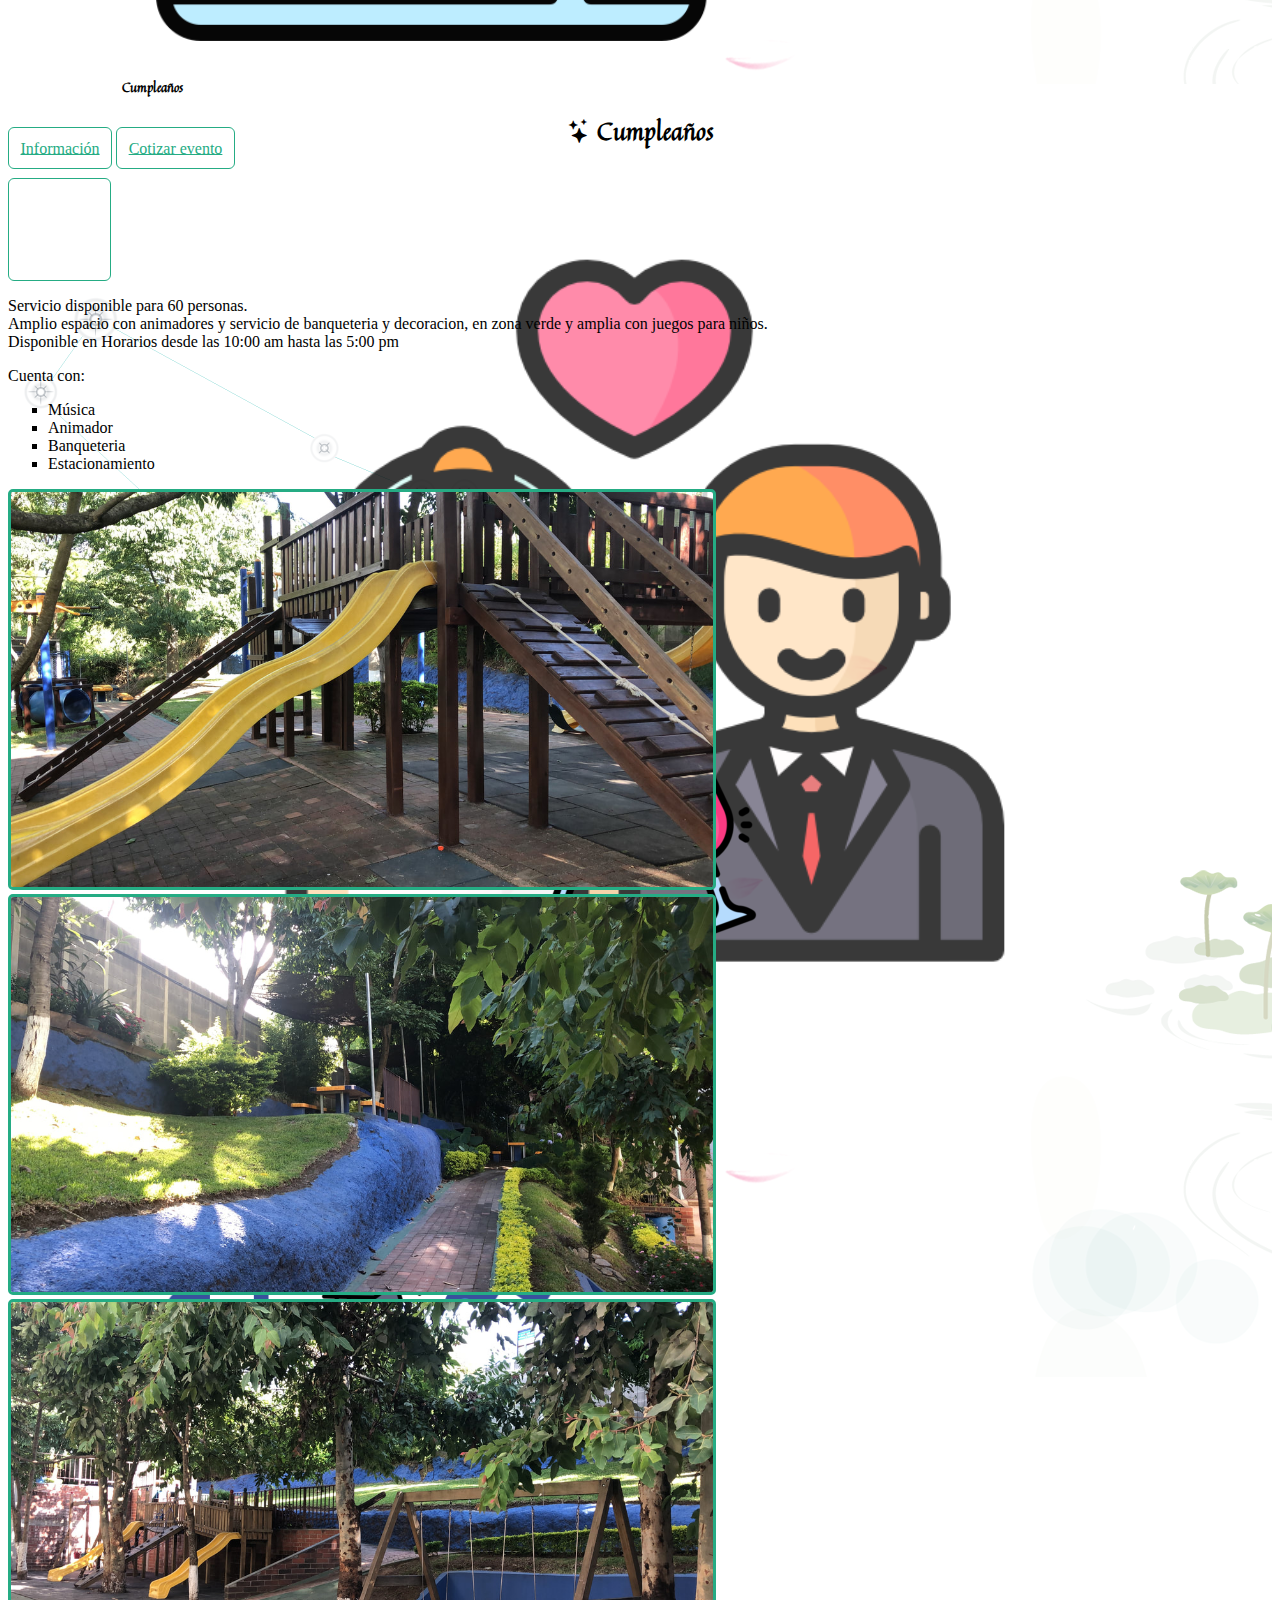
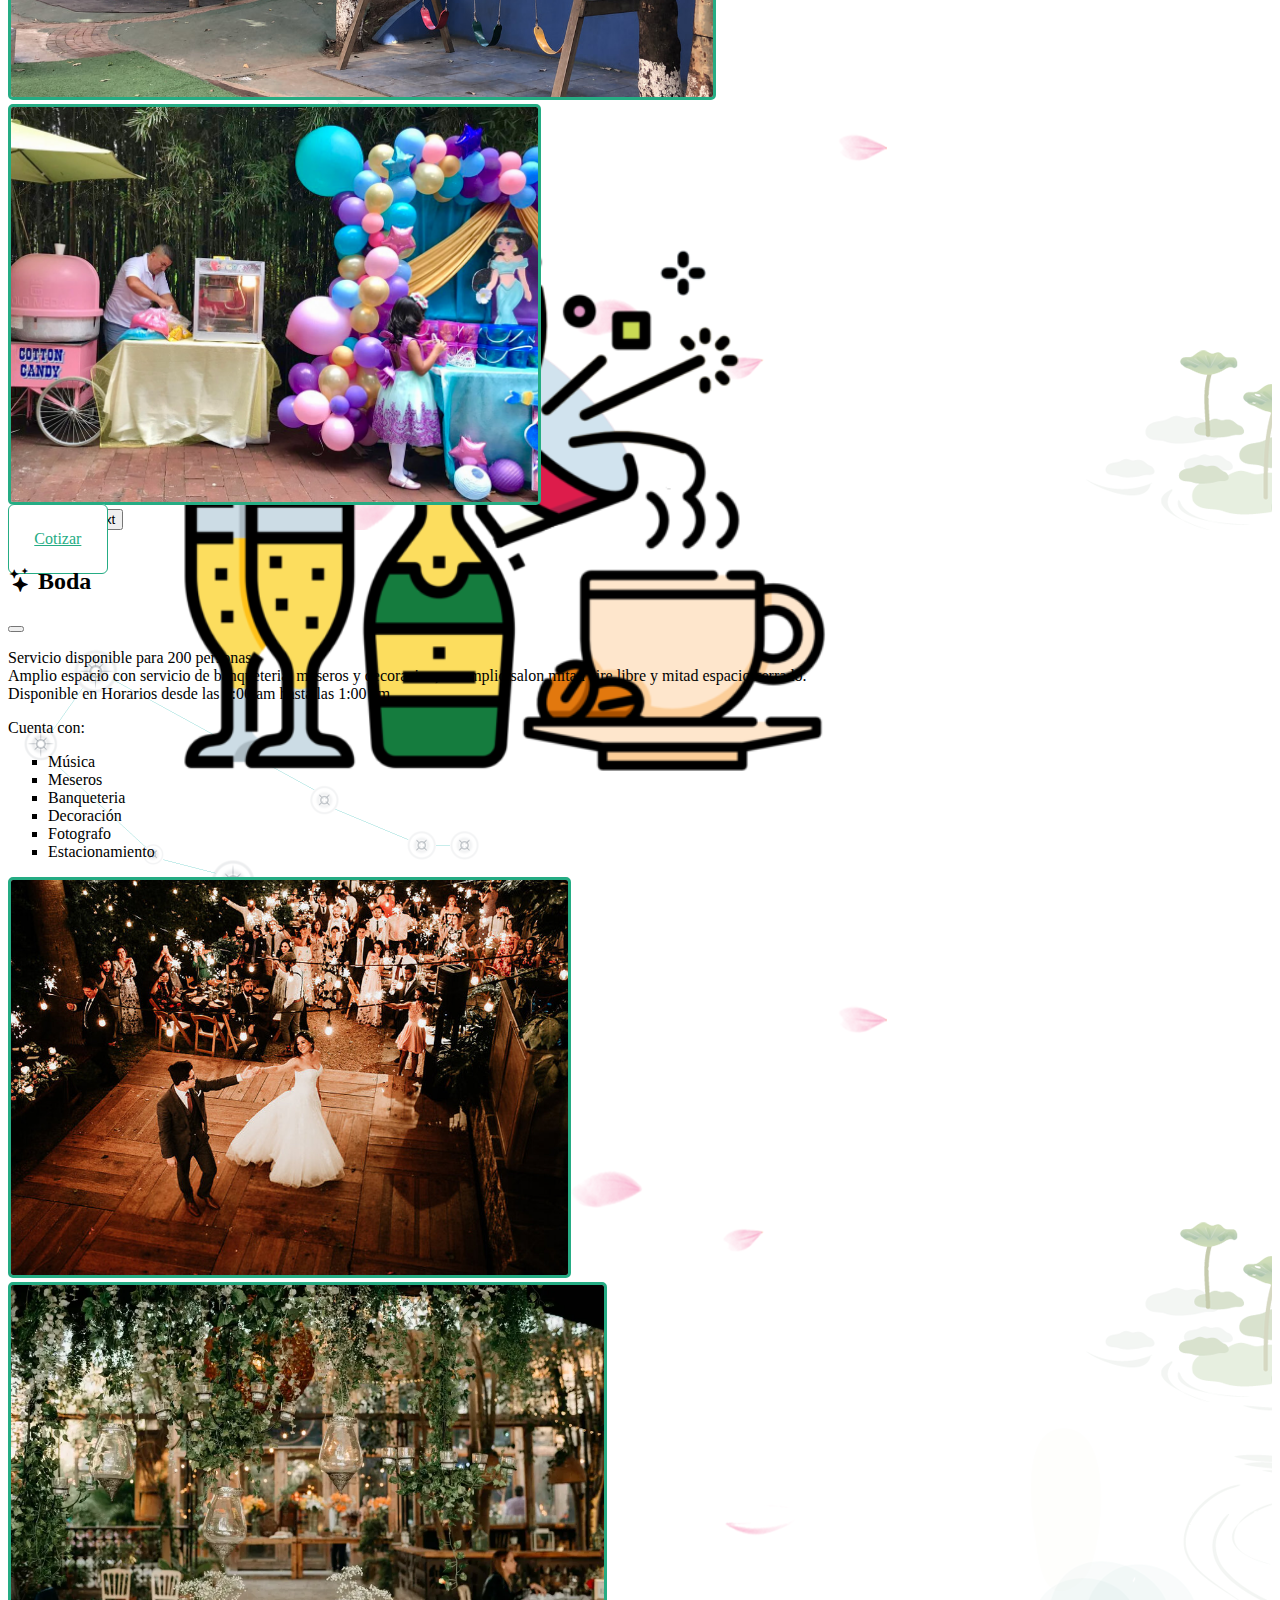
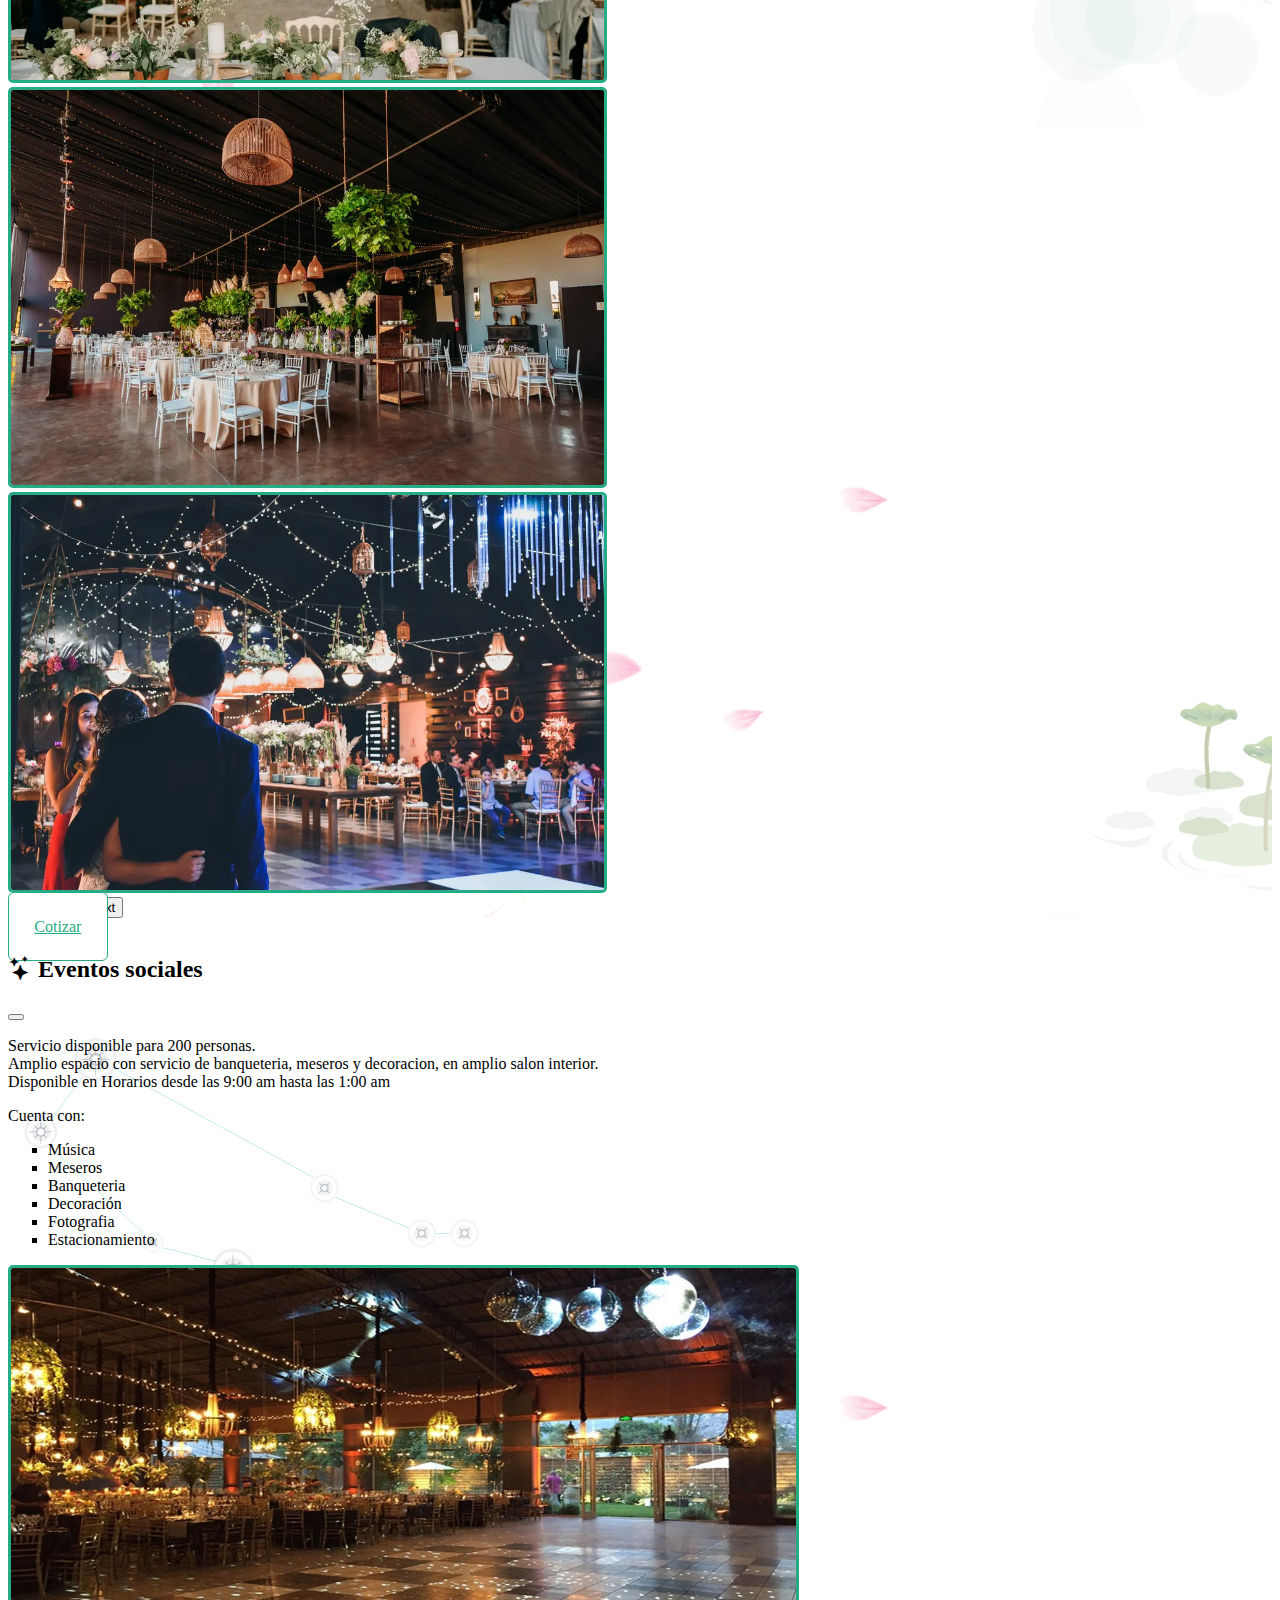
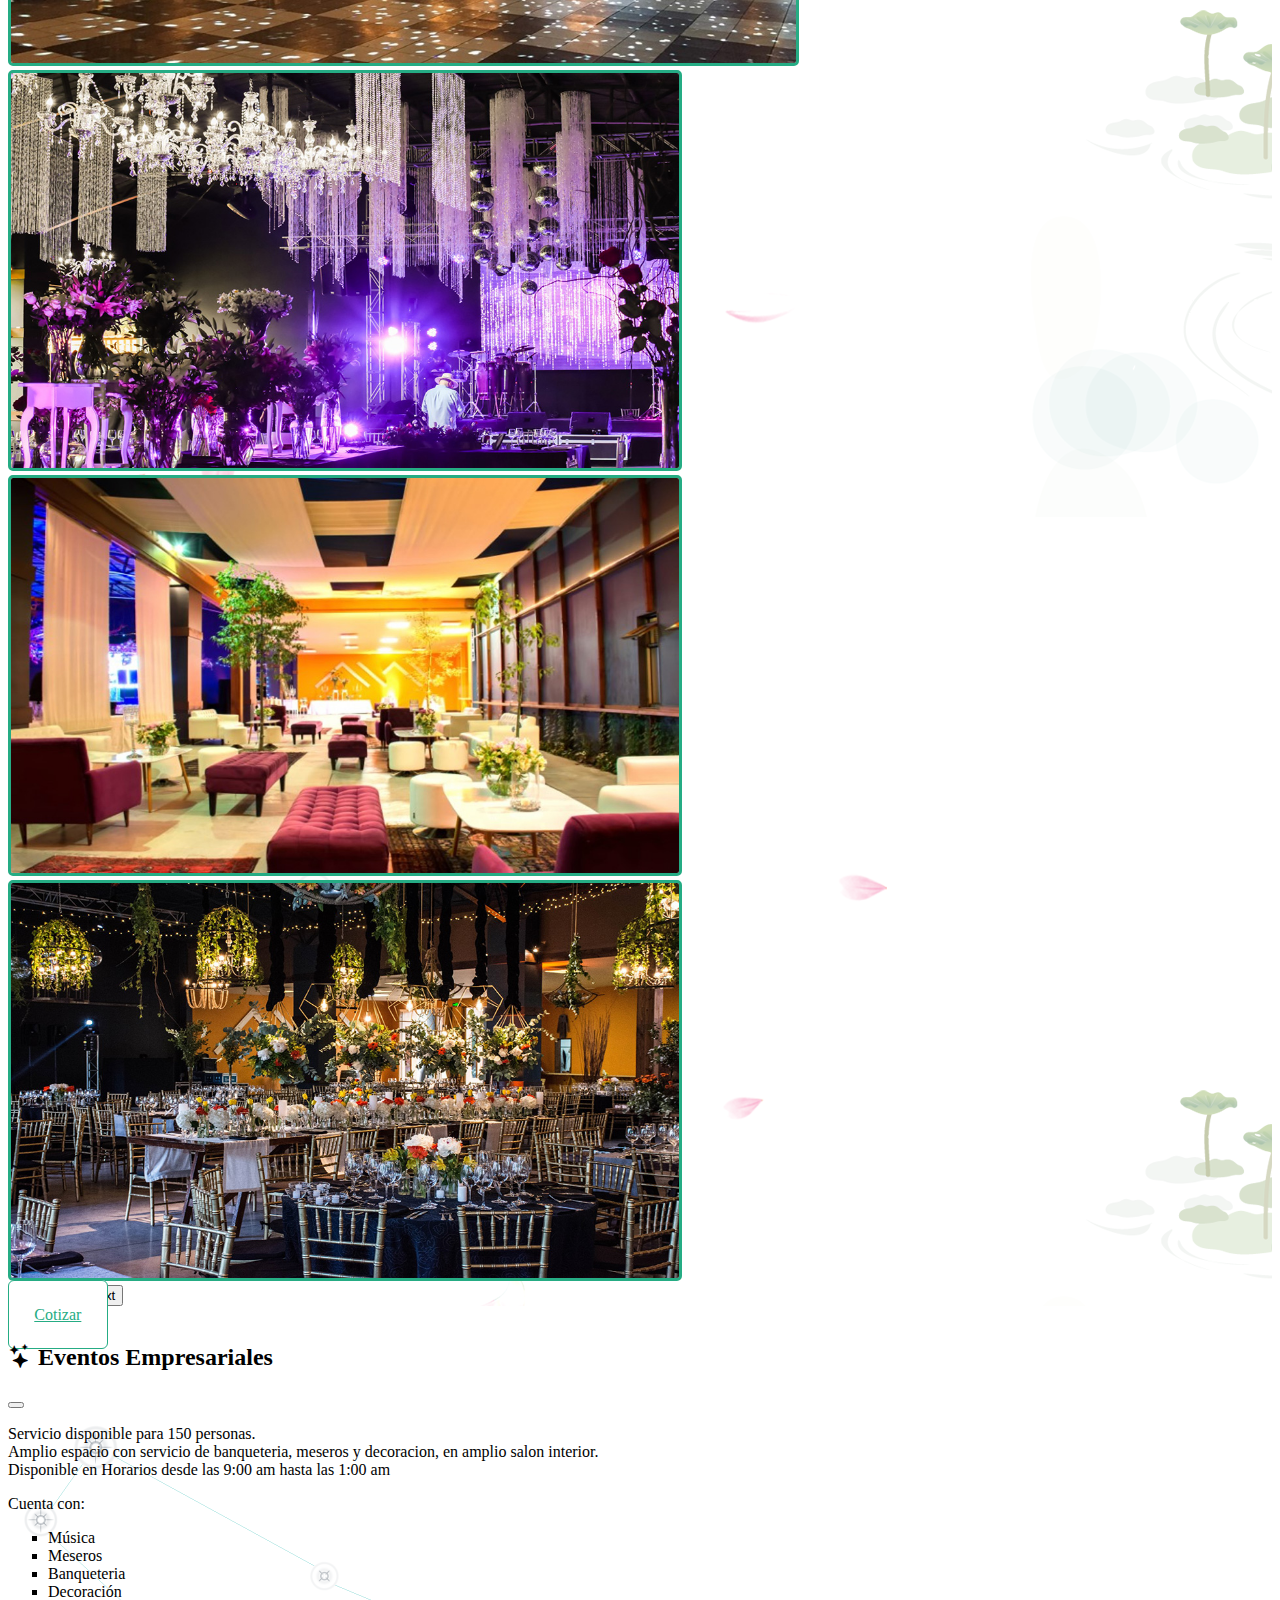
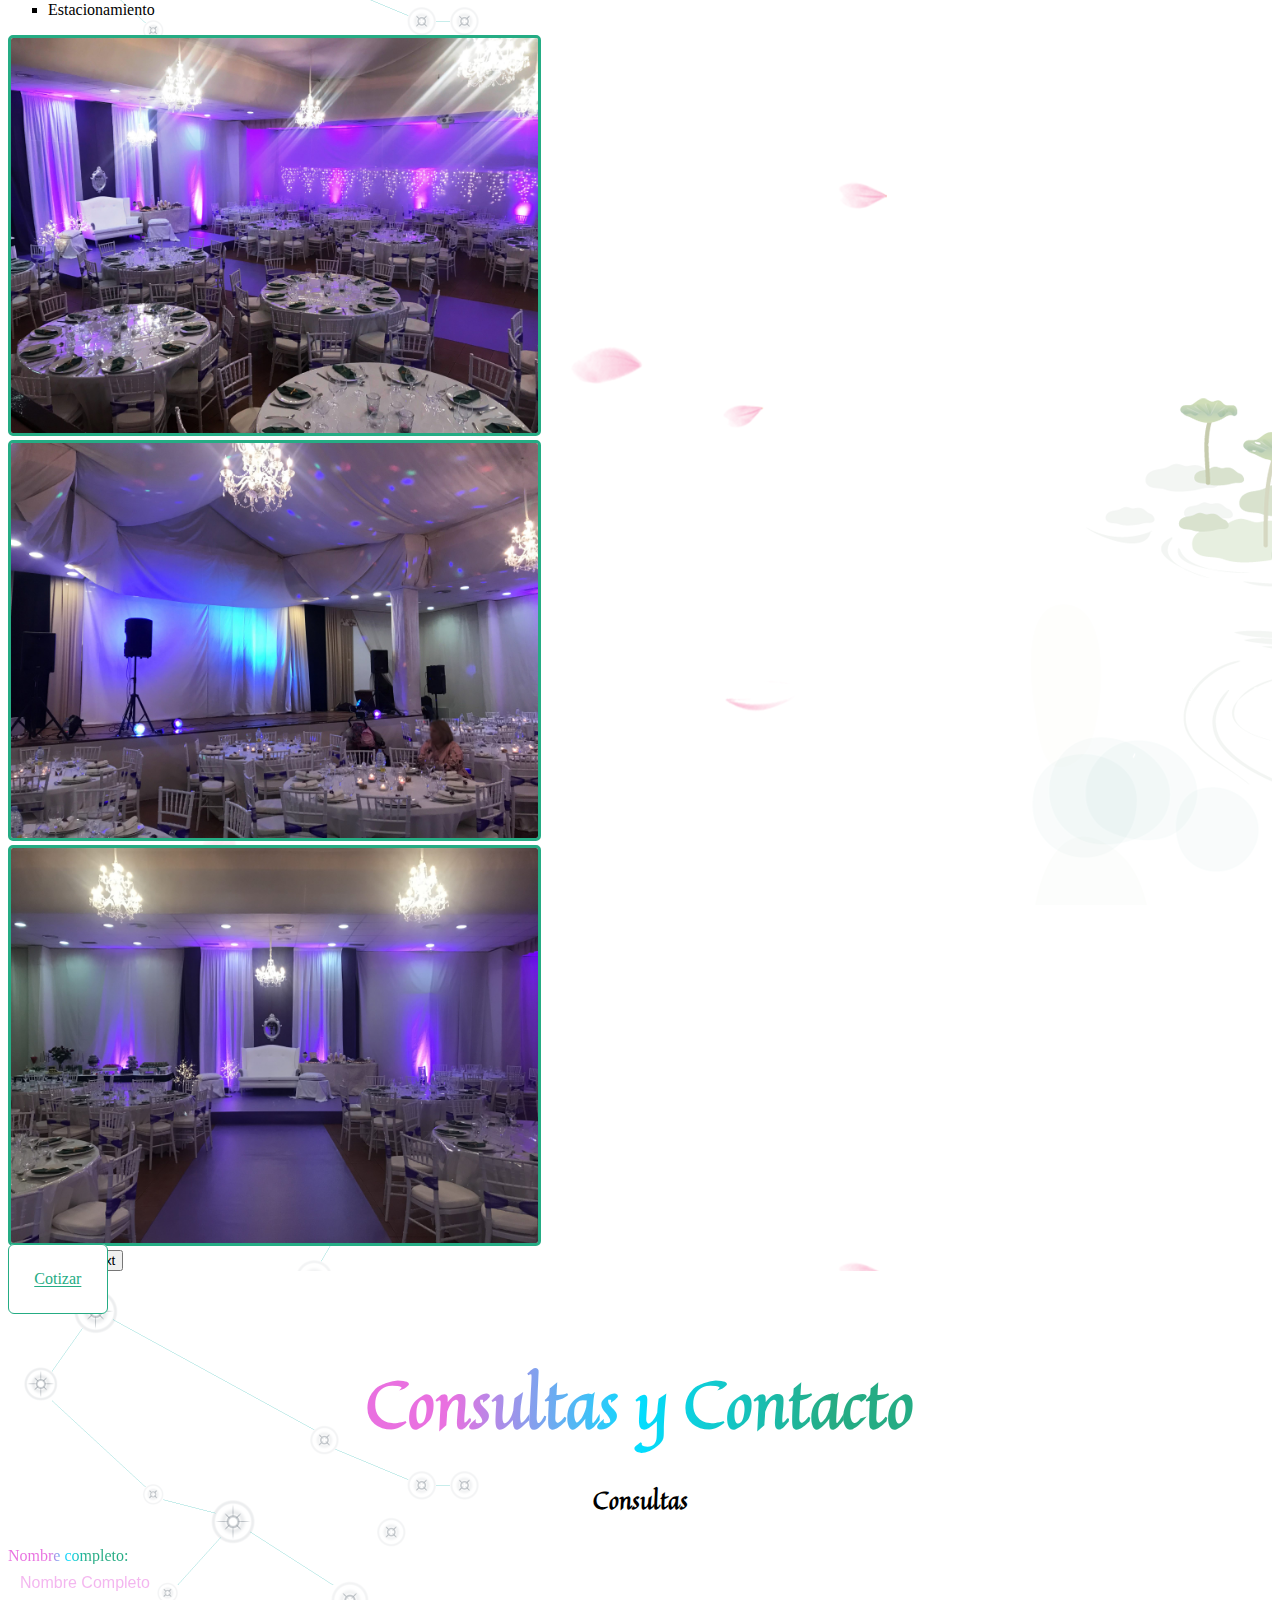
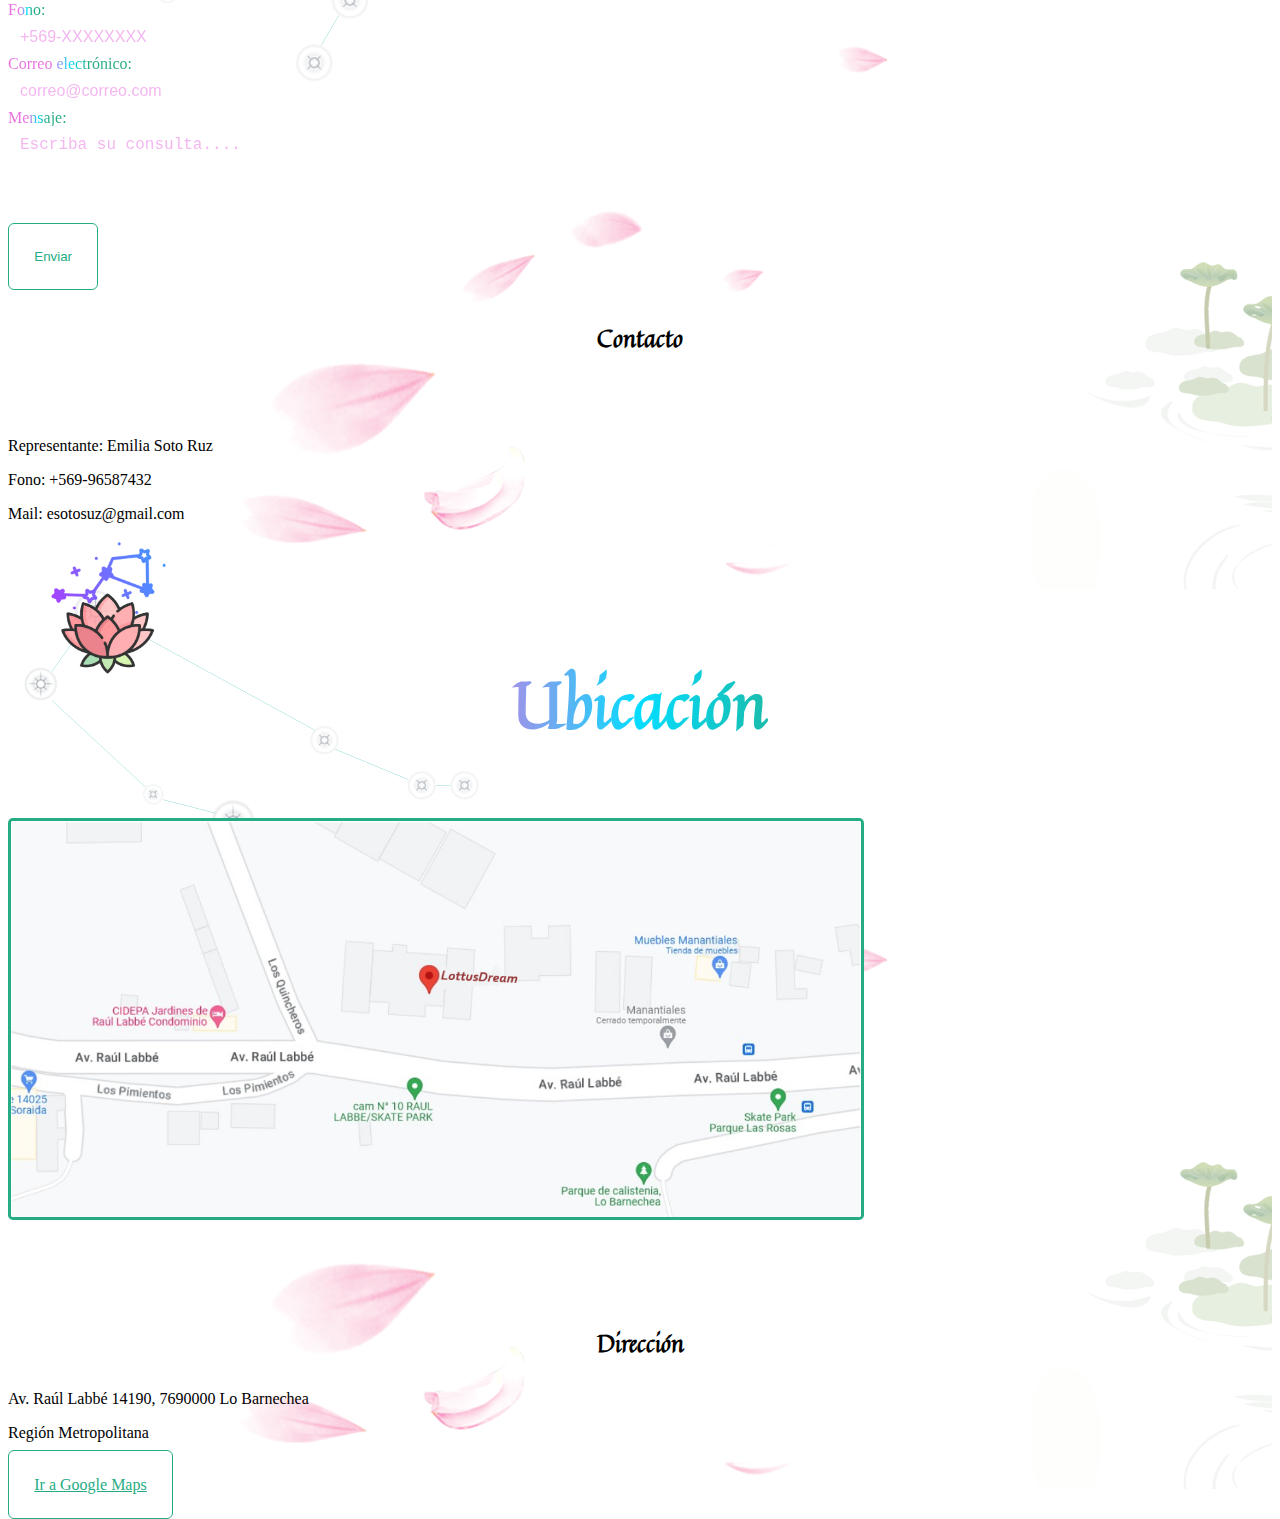
==== commit 6057eed5: "ultimos detalles esteticos y funcionales en index y administrador" ====
--- a/index.html
+++ b/index.html
@@ -55,7 +55,7 @@
     
     <!--modal login-->
     <div class="modal fade" id="login" tabindex="-1" aria-labelledby="exampleModalLabel" aria-hidden="true">
-        <div class="modal-dialog modal-xl">
+        <div class="modal-dialog modal-xs">
         <div class="modal-content">
             <div class="modal-header">
             <h1 class="modal-title fs-5 titulo-principal" id="exampleModalLabel">
@@ -82,8 +82,8 @@
                   </div>
             </div>
             <div class="modal-footer">
-                <a class="nav-link" href="RegistrarUsuario.html">Registrar Usuario</a>
-                <button type="button" class="btn btn-secondary" data-bs-dismiss="modal" onclick="logear()" >Iniciar sesión</button>
+                <button type="button" class="false-btn-modal" data-bs-dismiss="modal" onclick="registrar()" >Registrar Usuario</button>
+                <button type="button" class="false-btn-modal" data-bs-dismiss="modal" onclick="logear()" >Iniciar sesión</button>
             </div>
         </div>
         </div>
@@ -152,6 +152,8 @@
                     <p>
                         Hoy contamos con 5 salones para los diversos eventos que puedan generarse dentro de nuestras instalaciones, complementando
                         con lo necesario para hacer de su eventu un sueño. <br>
+                        Contamos con 2 salones interiores, 2 salones exteriores y uno mixto que cuenta con sala interior y exterior para eventos mas grandes
+                        y de ensueño. <br> <br>
                         Nuestro servicio no solo se remonta a disponibilizar un espacio simplemente, contamos con un numero considerable de socios 
                         y equipos para poder apoyar en los eventos.
                     </p>
@@ -237,7 +239,8 @@
                     <div class="row">
                         <div class="col-12">
                             <p>Servicio disponible para 60 personas. <br>
-                                Amplio espacio con animadores y servicio de banqueteria y decoracion, en zona verde y amplia con juegos para niños.
+                                Amplio espacio con animadores y servicio de banqueteria y decoracion, en zona verde y amplia con juegos para niños. <br>
+                                Disponible en Horarios desde las 10:00 am hasta las 5:00 pm
                             </p>
                             <p>Cuenta con:</p>
                             <ul>
@@ -297,7 +300,8 @@
                         <div class="col-12">
                             <p>Servicio disponible para 200 personas. <br>
                                 Amplio espacio con servicio de banqueteria, meseros y decoracion, en amplio salon mitad aire libre y mitad 
-                                espacio cerrado.
+                                espacio cerrado. <br>
+                                Disponible en Horarios desde las 9:00 am hasta las 1:00 am
                             </p>
                             <p>Cuenta con:</p>
                             <ul>
@@ -311,7 +315,7 @@
                         </div>
                     </div>
                     <div class="row">
-                        <div id="carouselExample" class="carousel slide">
+                        <div id="carouselExample2" class="carousel slide">
                             <div class="carousel-inner">
                               <div class="carousel-item active">
                                 <img src="assets/img/boda1.jpeg" class="d-block w-100 carru img-border" alt="...">
@@ -326,11 +330,11 @@
                                 <img src="assets/img/boda4.jpg" class="d-block w-100 carru img-border" alt="...">
                               </div>
                             </div>
-                            <button class="carousel-control-prev" type="button" data-bs-target="#carouselExample" data-bs-slide="prev">
+                            <button class="carousel-control-prev" type="button" data-bs-target="#carouselExample2" data-bs-slide="prev">
                               <span class="carousel-control-prev-icon" aria-hidden="true"></span>
                               <span class="visually-hidden">Previous</span>
                             </button>
-                            <button class="carousel-control-next" type="button" data-bs-target="#carouselExample" data-bs-slide="next">
+                            <button class="carousel-control-next" type="button" data-bs-target="#carouselExample2" data-bs-slide="next">
                               <span class="carousel-control-next-icon" aria-hidden="true"></span>
                               <span class="visually-hidden">Next</span>
                             </button>
@@ -358,22 +362,22 @@
                     <div class="row">
                         <div class="col-12">
                             <p>Servicio disponible para 200 personas. <br>
-                                Amplio espacio con servicio de banqueteria, meseros y decoracion, en amplio salon mitad aire libre y mitad 
-                                espacio cerrado.
+                                Amplio espacio con servicio de banqueteria, meseros y decoracion, en amplio salon interior. <br>
+                                Disponible en Horarios desde las 9:00 am hasta las 1:00 am
                             </p>
                             <p>Cuenta con:</p>
                             <ul>
-                                <li type="square"></li>
-                                <li type="square"></li>
-                                <li type="square"></li>
-                                <li type="square"></li>
-                                <li type="square"></li>
-                                <li type="square"></li>
+                                <li type="square">Música</li>
+                                <li type="square">Meseros</li>
+                                <li type="square">Banqueteria</li>
+                                <li type="square">Decoración</li>
+                                <li type="square">Fotografia</li>
+                                <li type="square">Estacionamiento</li>
                             </ul>
                         </div>
                     </div>
                     <div class="row">
-                        <div id="carouselExample" class="carousel slide">
+                        <div id="carouselExample1" class="carousel slide">
                             <div class="carousel-inner">
                               <div class="carousel-item active">
                                 <img src="assets/img/salaev1.jpg" class="d-block w-100 carru img-border" alt="...">
@@ -388,11 +392,11 @@
                                 <img src="assets/img/salaev4.jpg" class="d-block w-100 carru img-border" alt="...">
                               </div>
                             </div>
-                            <button class="carousel-control-prev" type="button" data-bs-target="#carouselExample" data-bs-slide="prev">
+                            <button class="carousel-control-prev" type="button" data-bs-target="#carouselExample1" data-bs-slide="prev">
                               <span class="carousel-control-prev-icon" aria-hidden="true"></span>
                               <span class="visually-hidden">Previous</span>
                             </button>
-                            <button class="carousel-control-next" type="button" data-bs-target="#carouselExample" data-bs-slide="next">
+                            <button class="carousel-control-next" type="button" data-bs-target="#carouselExample1" data-bs-slide="next">
                               <span class="carousel-control-next-icon" aria-hidden="true"></span>
                               <span class="visually-hidden">Next</span>
                             </button>
@@ -419,23 +423,22 @@
                 <div class="container-fluid">
                     <div class="row">
                         <div class="col-12">
-                            <p>Servicio disponible para 200 personas. <br>
-                                Amplio espacio con servicio de banqueteria, meseros y decoracion, en amplio salon mitad aire libre y mitad 
-                                espacio cerrado.
-                            </p>
-                            <p>Cuenta con:</p>
-                            <ul>
-                                <li type="square"></li>
-                                <li type="square"></li>
-                                <li type="square"></li>
-                                <li type="square"></li>
-                                <li type="square"></li>
-                                <li type="square"></li>
-                            </ul>
-                        </div>
-                    </div>
-                    <div class="row">
-                        <div id="carouselExample" class="carousel slide">
+                          <p>Servicio disponible para 150 personas. <br>
+                            Amplio espacio con servicio de banqueteria, meseros y decoracion, en amplio salon interior. <br>
+                            Disponible en Horarios desde las 9:00 am hasta las 1:00 am
+                        </p>
+                        <p>Cuenta con:</p>
+                        <ul>
+                            <li type="square">Música</li>
+                            <li type="square">Meseros</li>
+                            <li type="square">Banqueteria</li>
+                            <li type="square">Decoración</li>
+                            <li type="square">Estacionamiento</li>
+                        </ul>
+                        </div>
+                    </div>
+                    <div class="row">
+                        <div id="carouselExample3" class="carousel slide">
                             <div class="carousel-inner">
                               <div class="carousel-item active">
                                 <img src="assets/img/see1.jpg" class="d-block w-100 carru img-border" alt="...">
@@ -447,11 +450,11 @@
                                 <img src="assets/img/see3.jpg" class="d-block w-100 carru img-border" alt="...">
                               </div>
                             </div>
-                            <button class="carousel-control-prev" type="button" data-bs-target="#carouselExample" data-bs-slide="prev">
+                            <button class="carousel-control-prev" type="button" data-bs-target="#carouselExample3" data-bs-slide="prev">
                               <span class="carousel-control-prev-icon" aria-hidden="true"></span>
                               <span class="visually-hidden">Previous</span>
                             </button>
-                            <button class="carousel-control-next" type="button" data-bs-target="#carouselExample" data-bs-slide="next">
+                            <button class="carousel-control-next" type="button" data-bs-target="#carouselExample3" data-bs-slide="next">
                               <span class="carousel-control-next-icon" aria-hidden="true"></span>
                               <span class="visually-hidden">Next</span>
                             </button>
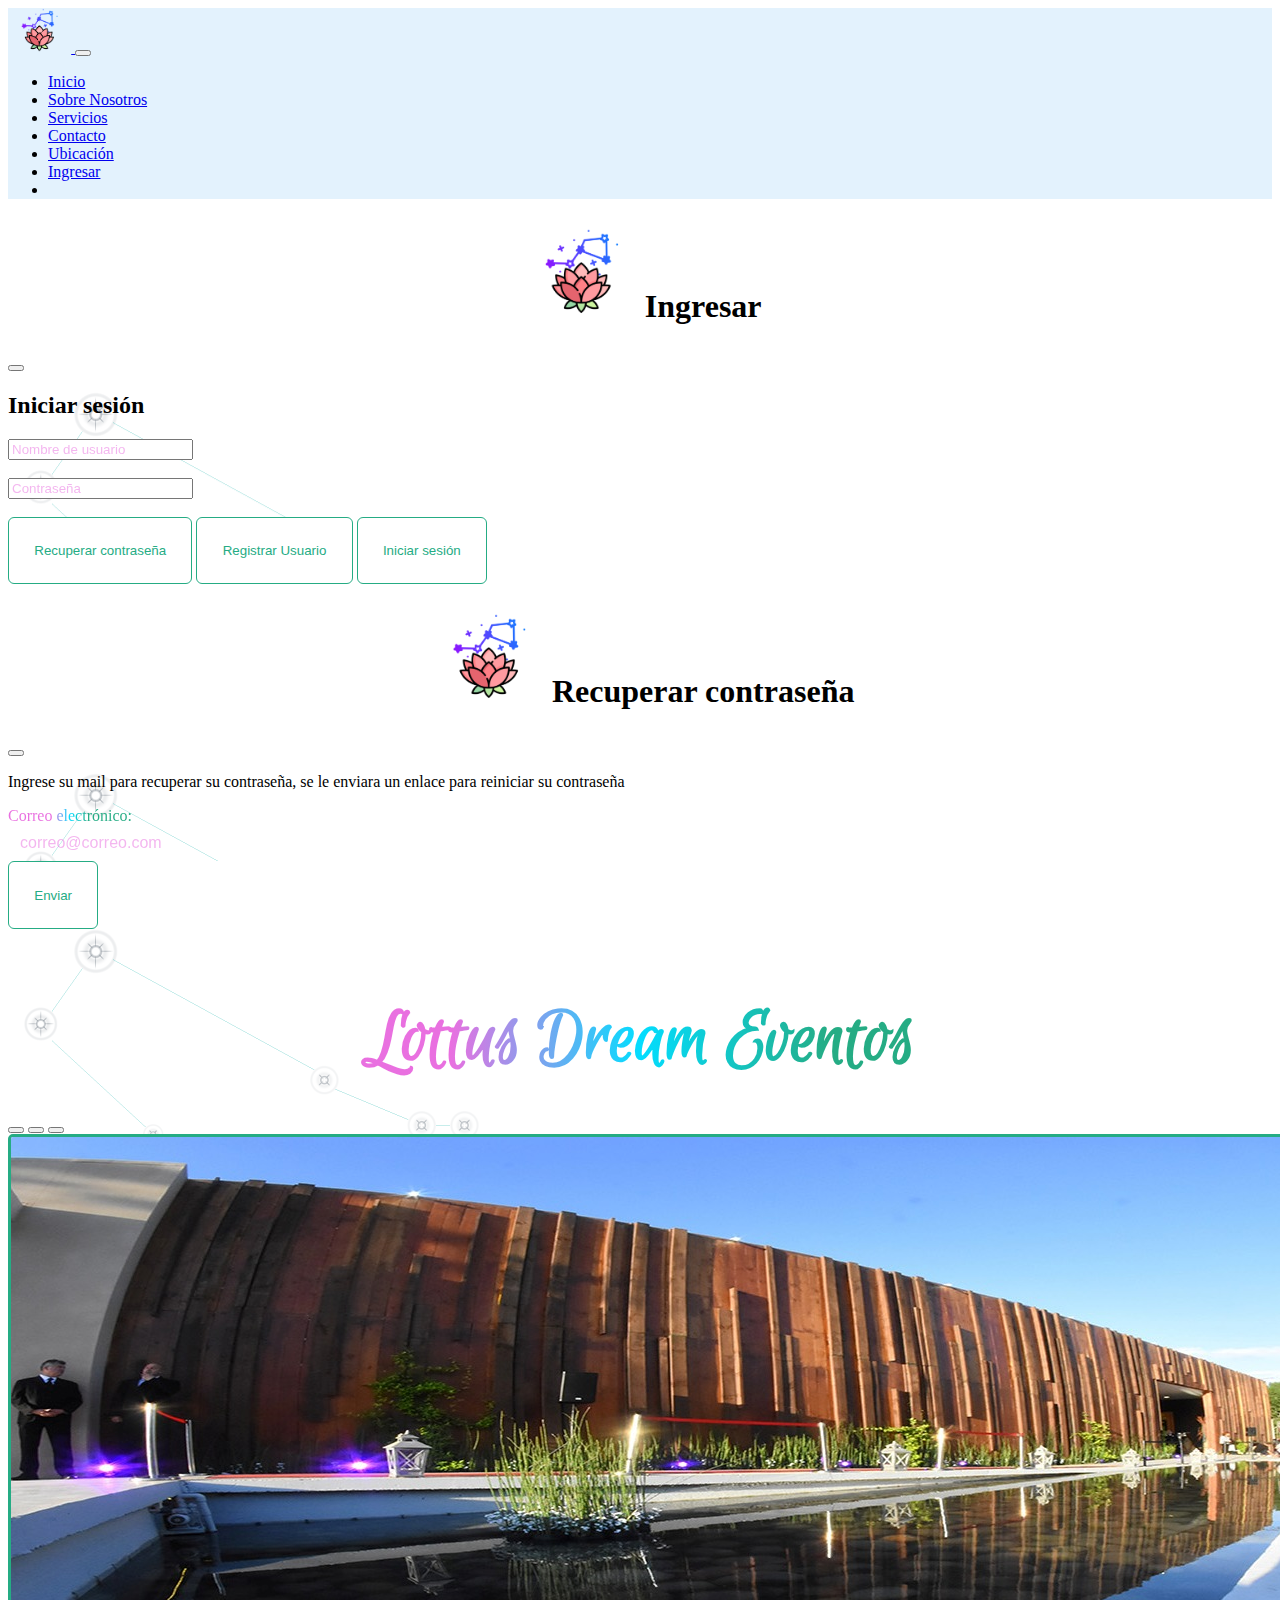
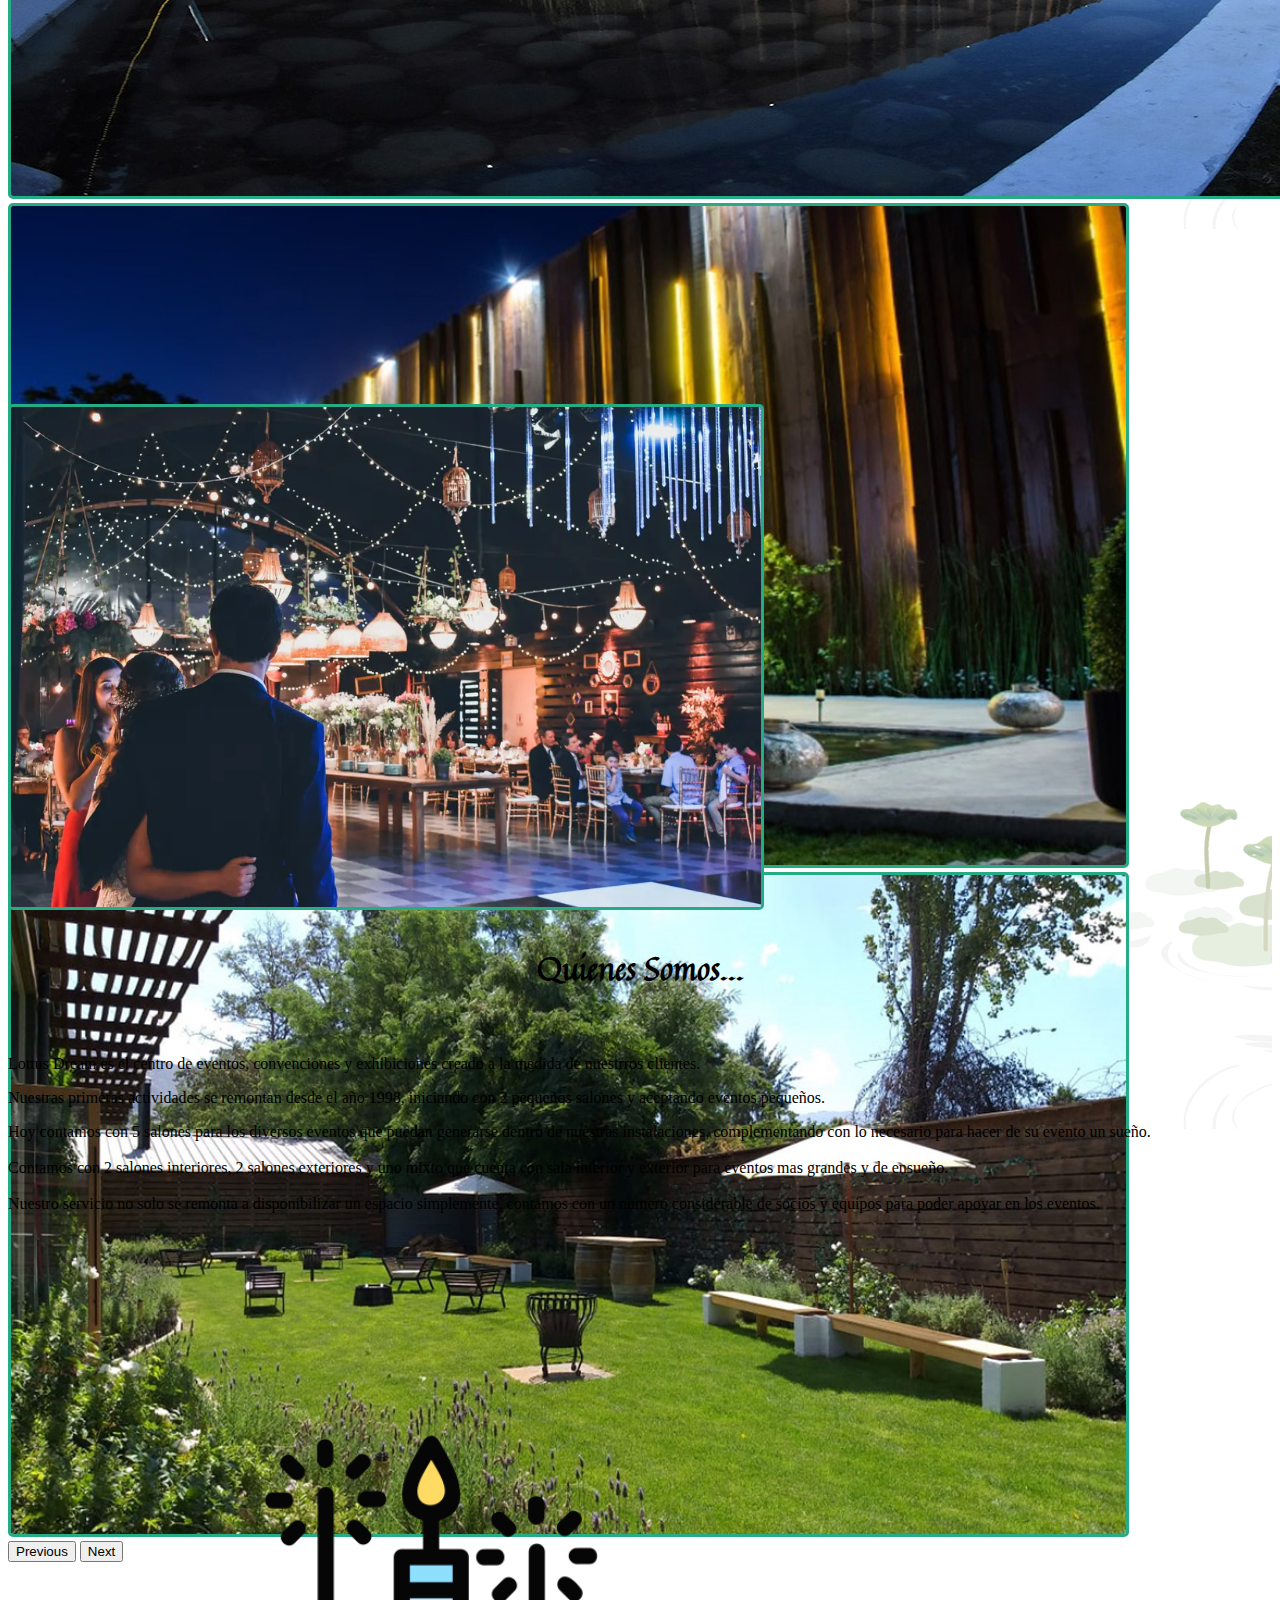
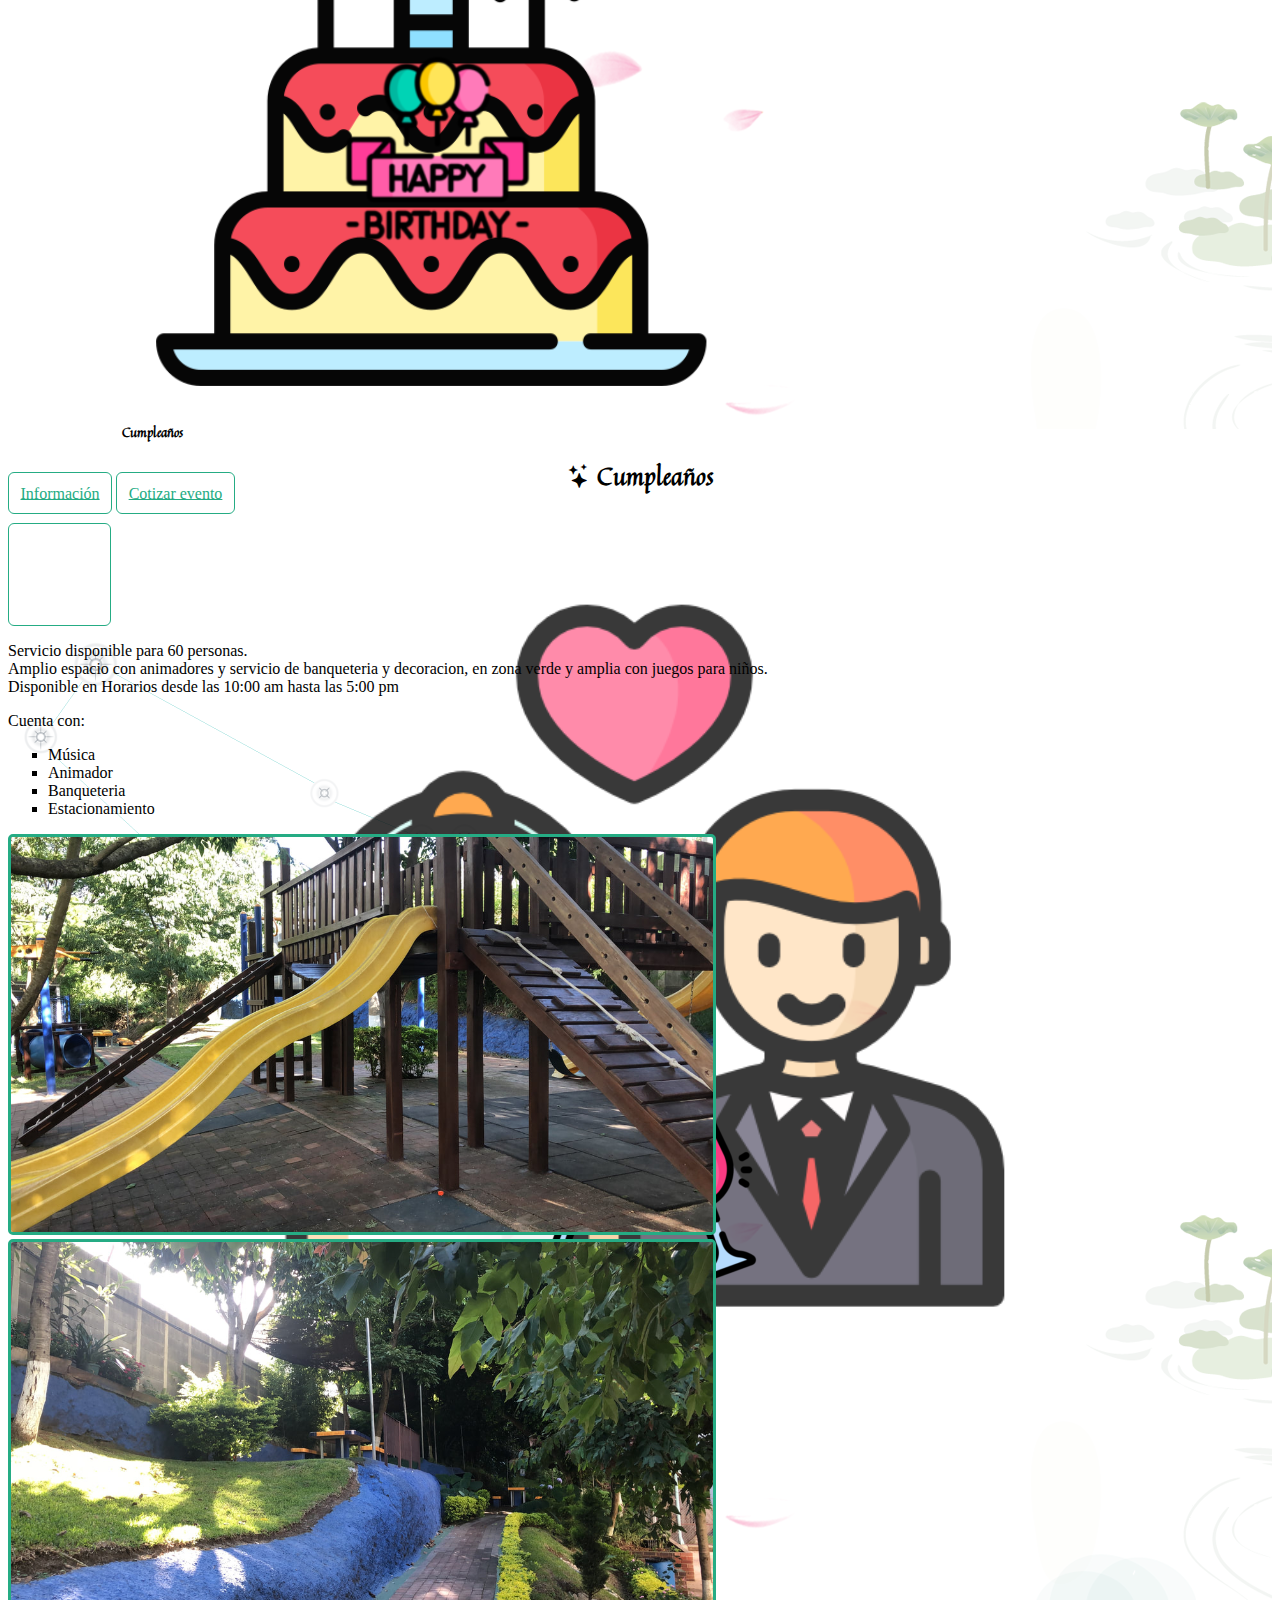
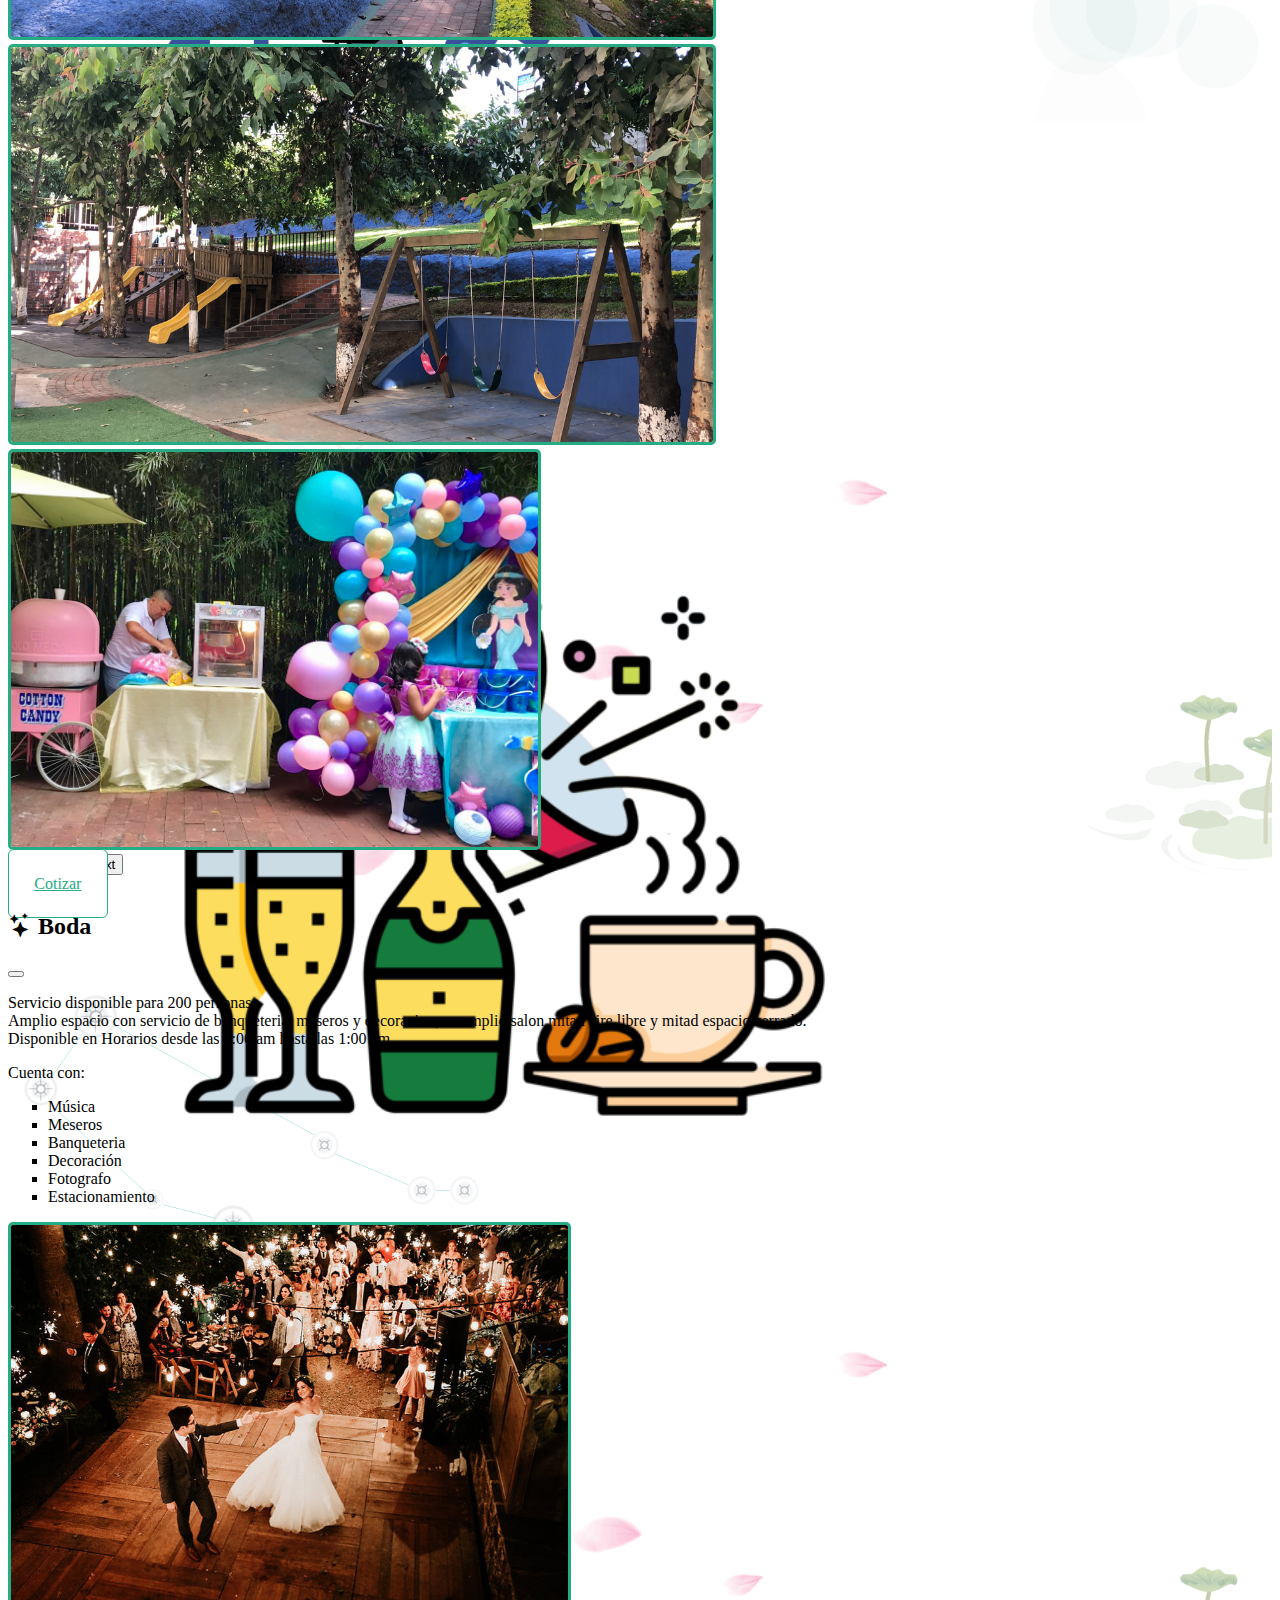
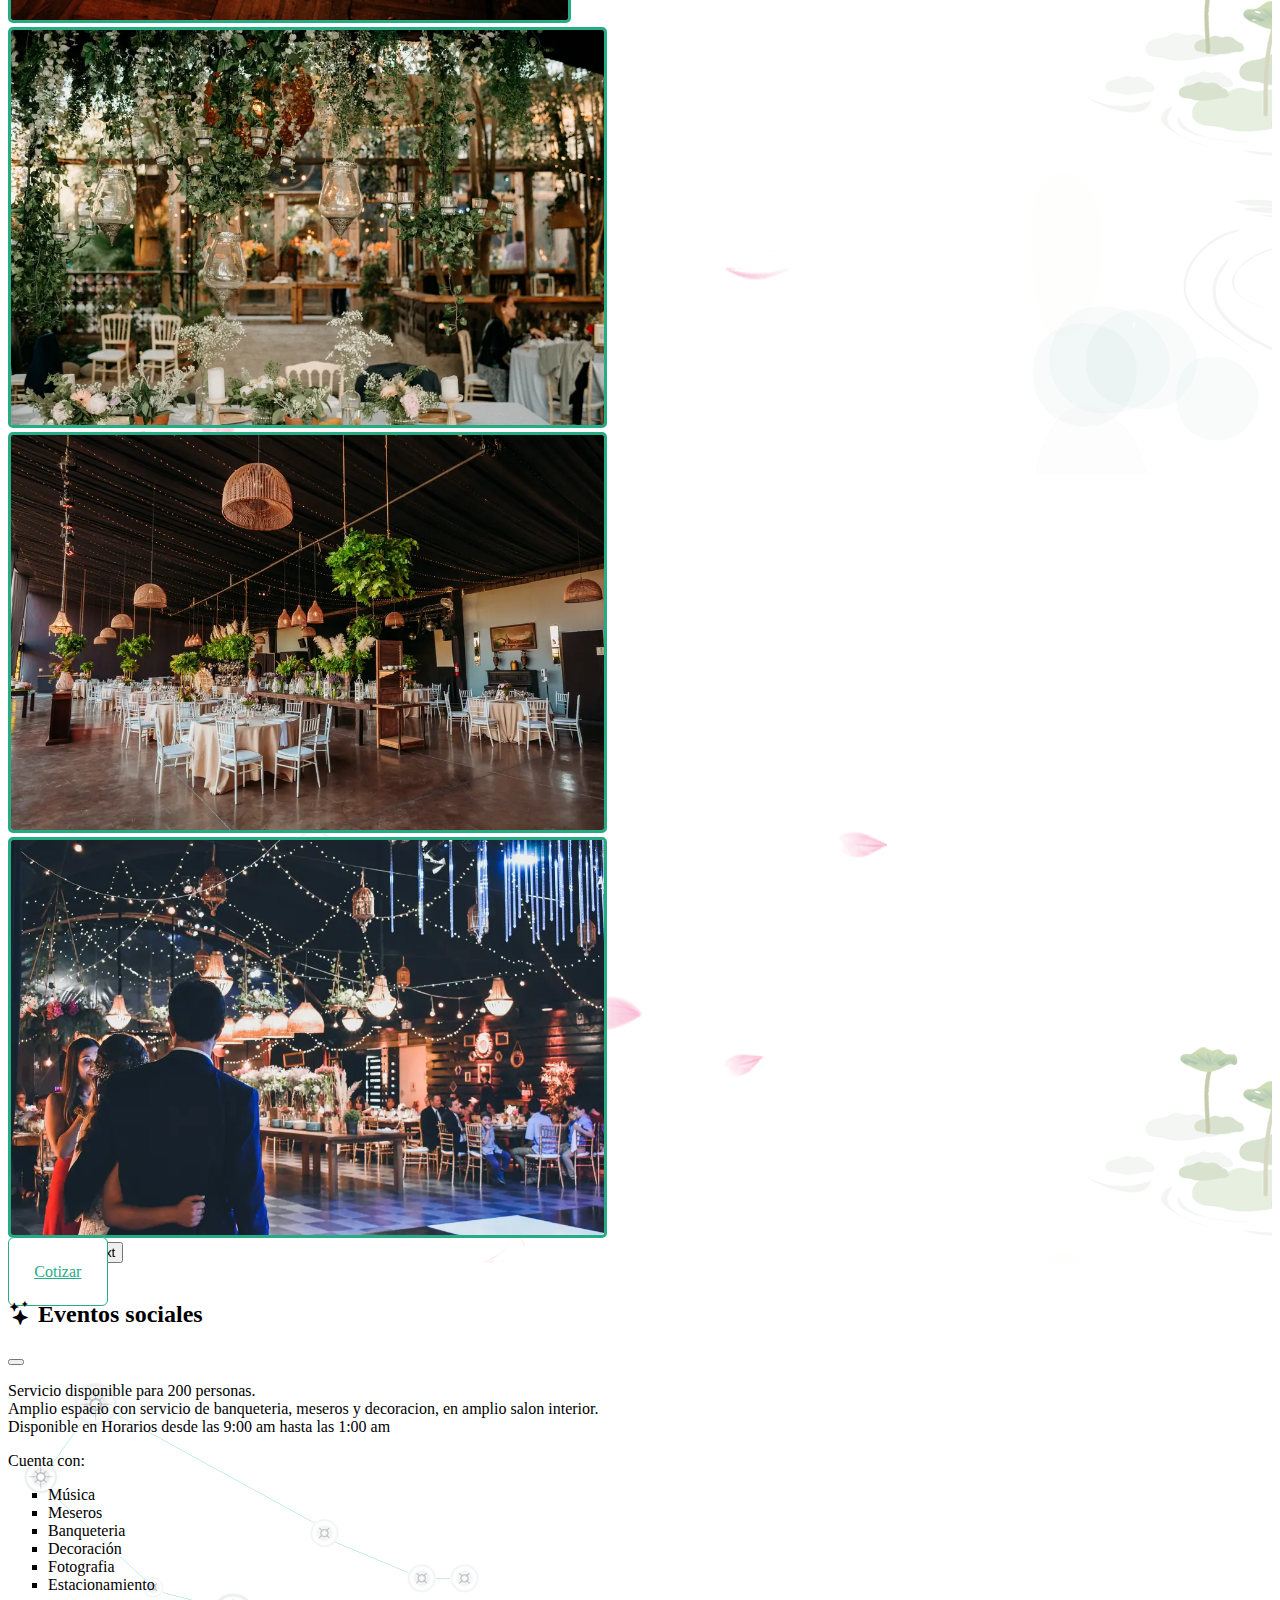
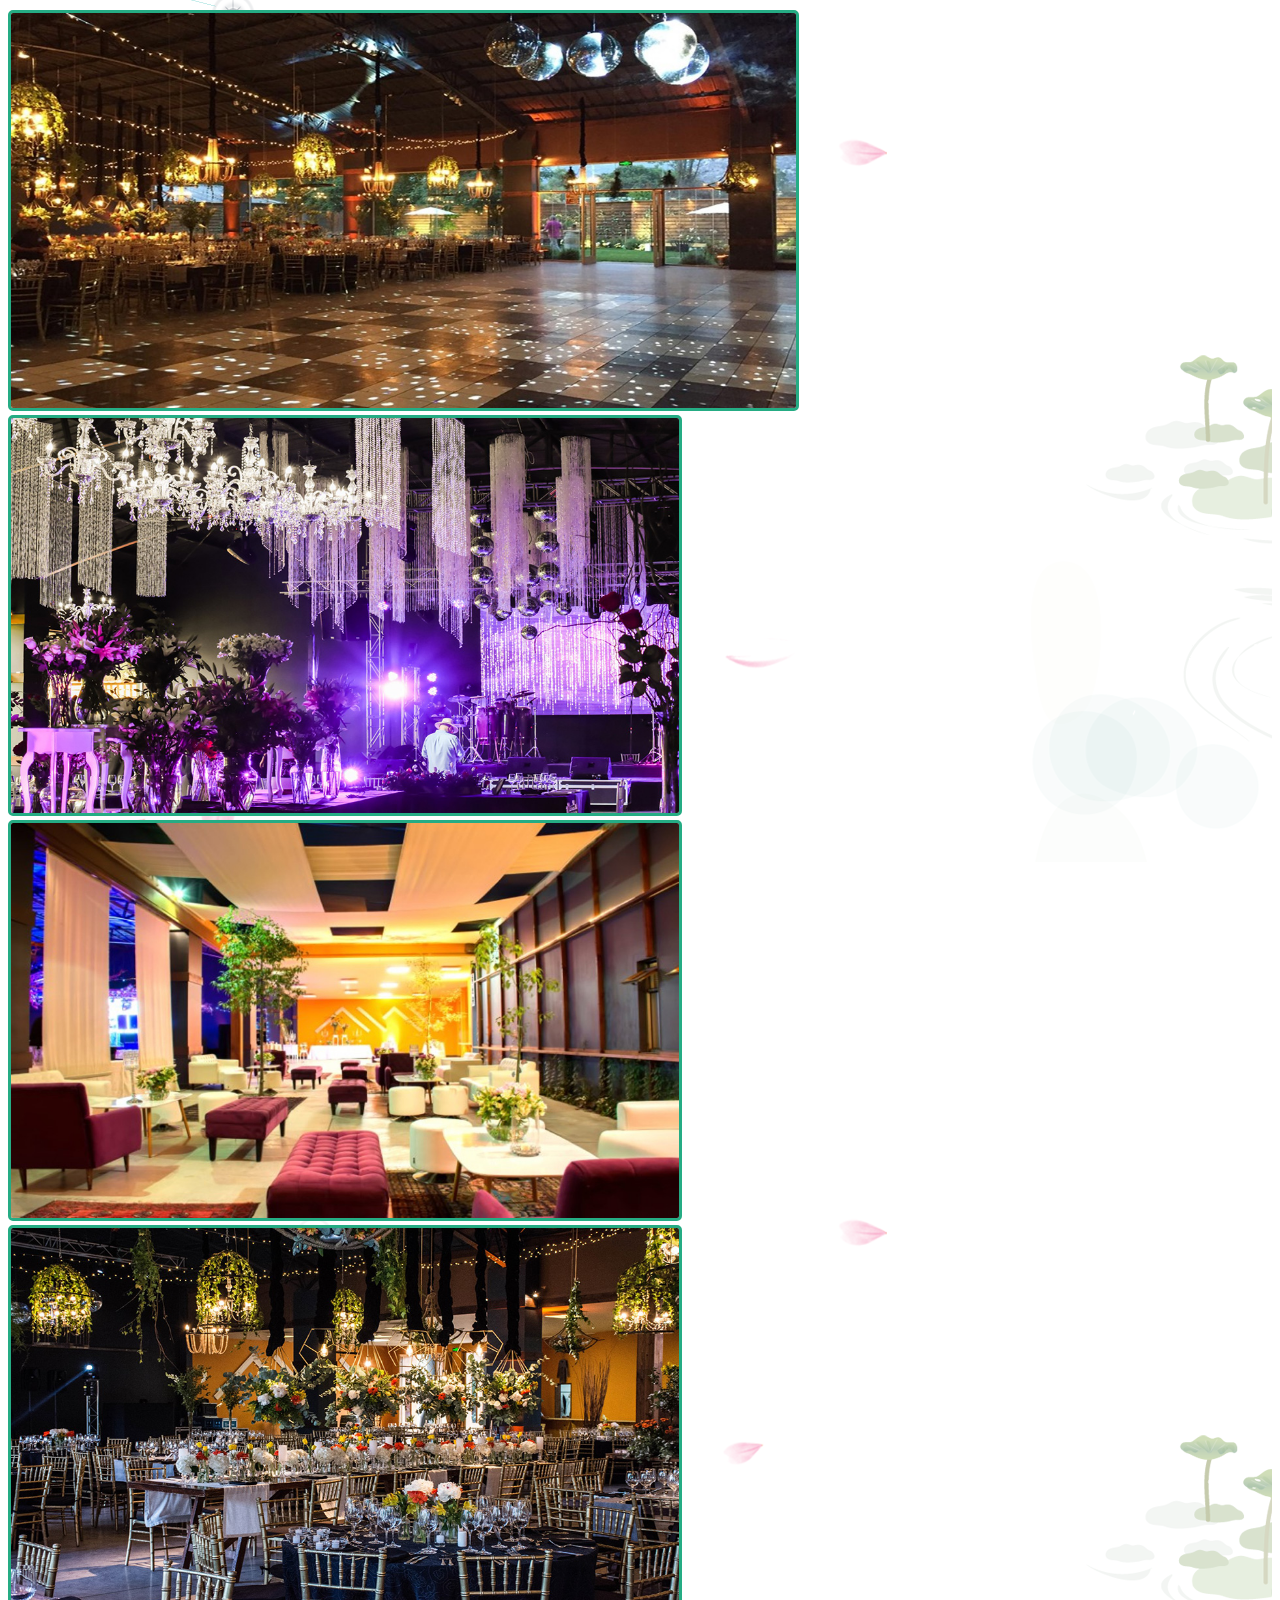
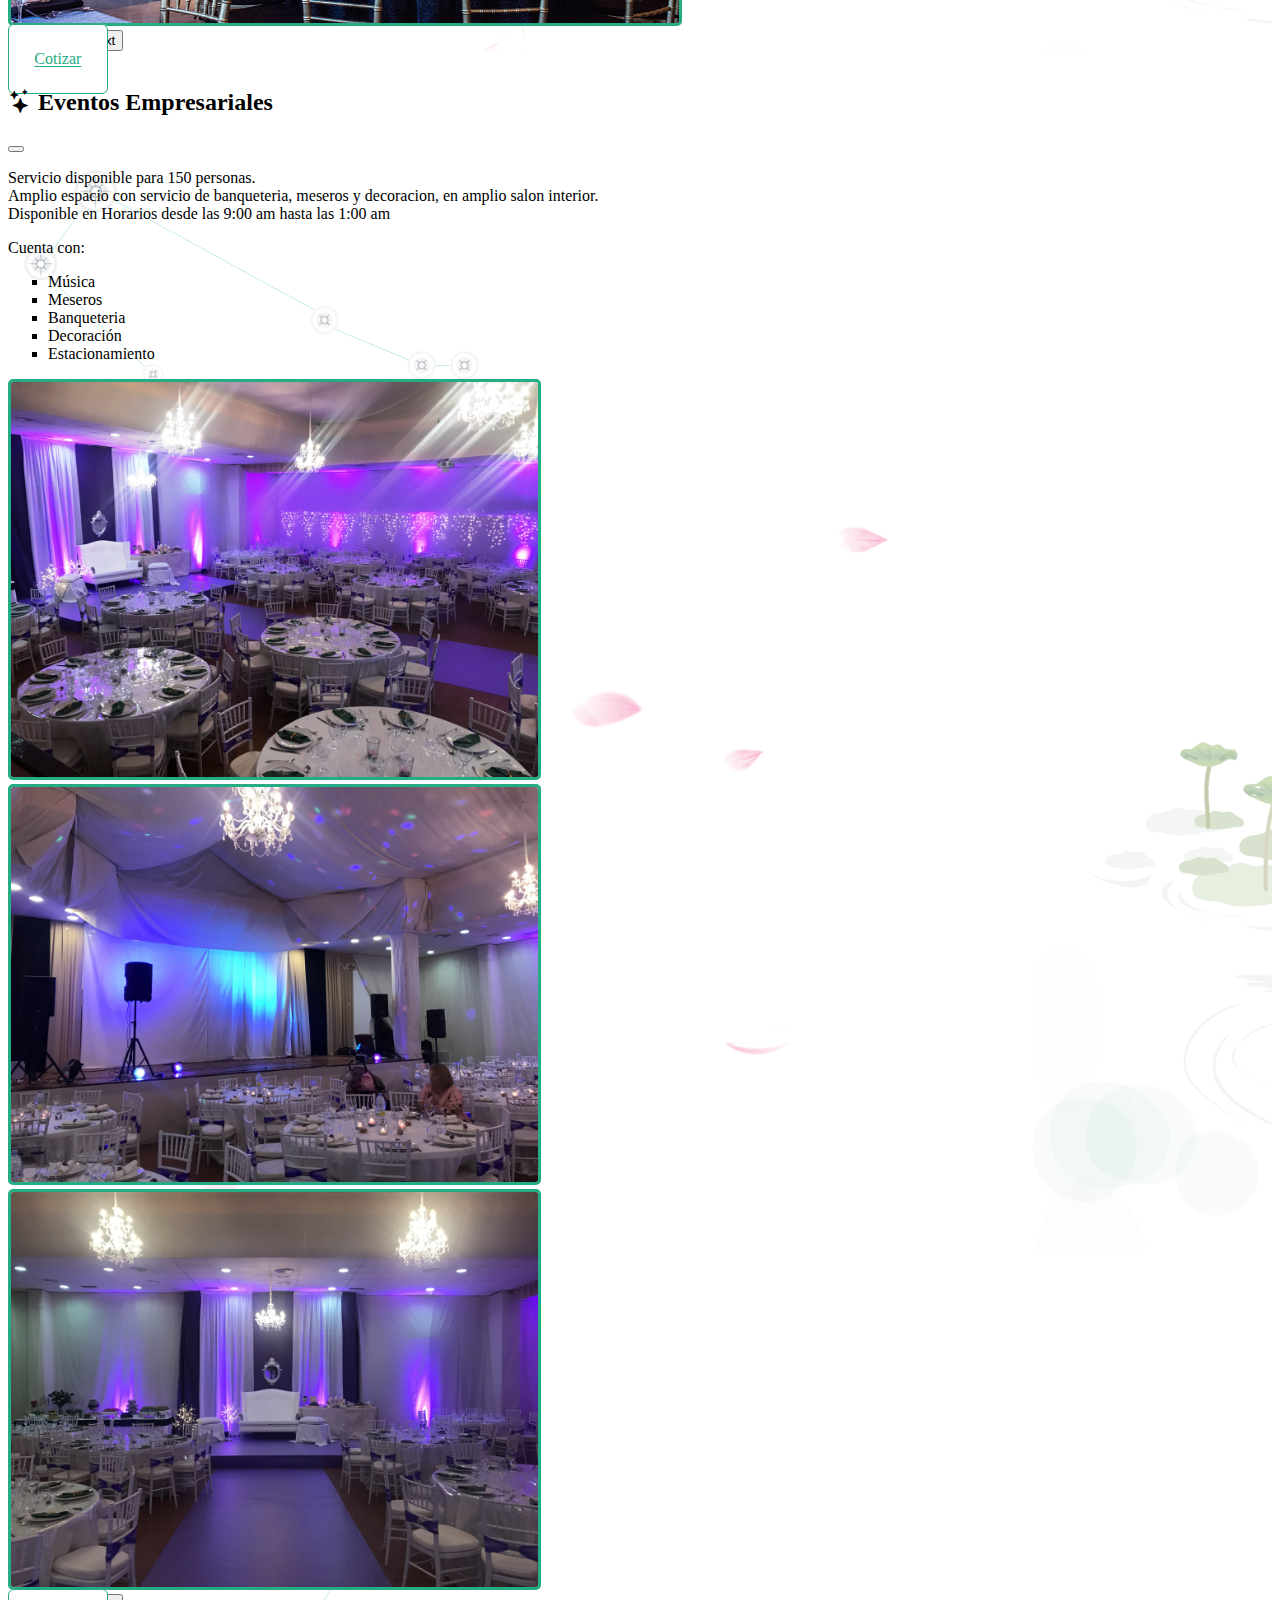
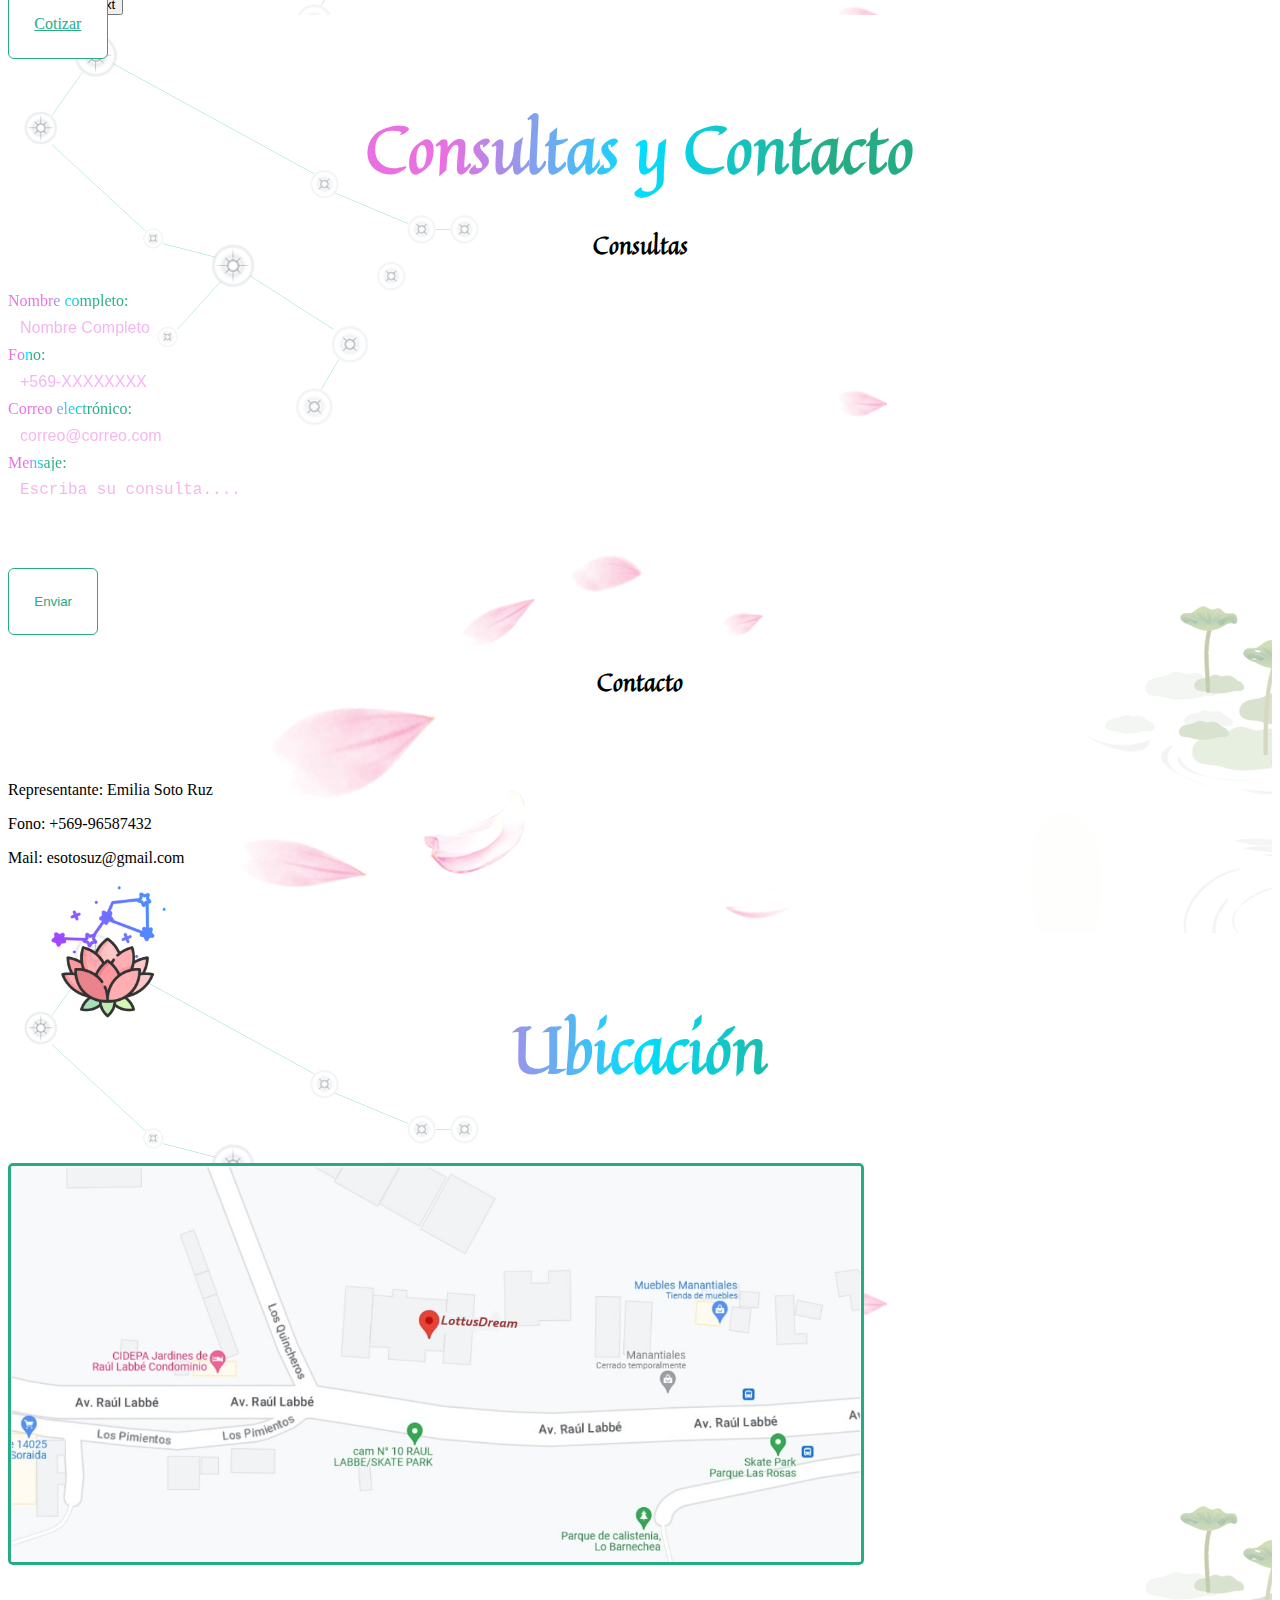
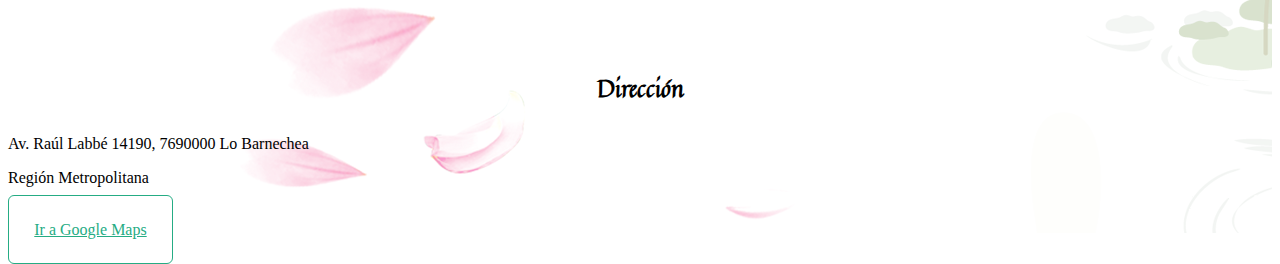
==== commit f52b0378: "recuperar contraseña" ====
--- a/index.html
+++ b/index.html
@@ -46,7 +46,7 @@
                     <a class="nav-link active" aria-current="page" href="#" data-bs-toggle="modal" data-bs-target="#login" id="login-btn">Ingresar</a>
                 </li>
                 <li class="nav-item">
-                    <a class="btn btn-primary" id="user-btn" onclick="logout()"><i class="bi bi-person-circle"></i> User 01</a>
+                    <a class="btn btn-primary" id="user-btn" onclick="perfil()"><i class="bi bi-person-circle"></i> Juan F</a>
                 </li>                                          
               </ul>
           </div>
@@ -82,12 +82,44 @@
                   </div>
             </div>
             <div class="modal-footer">
+                <button type="button" class="false-btn-modal" data-bs-dismiss="modal" data-bs-toggle="modal" data-bs-target="#recuperar">Recuperar contraseña</button>
                 <button type="button" class="false-btn-modal" data-bs-dismiss="modal" onclick="registrar()" >Registrar Usuario</button>
                 <button type="button" class="false-btn-modal" data-bs-dismiss="modal" onclick="logear()" >Iniciar sesión</button>
             </div>
         </div>
         </div>
     </div>
+
+        <!--modal recuperar contraseña-->
+        <div class="modal fade" id="recuperar" tabindex="-1" aria-labelledby="exampleModalLabel" aria-hidden="true">
+          <div class="modal-dialog modal-xl">
+          <div class="modal-content">
+              <div class="modal-header">
+              <h1 class="modal-title fs-5 titulo-principal" id="exampleModalLabel">
+                  <img src="assets/img/Logotipo.png" class="img-banner-in" style="width: 10%;">Recuperar contraseña</h1>
+              <button type="button" class="btn-close" data-bs-dismiss="modal" aria-label="Close"></button>
+              </div>
+              <div class="modal-body fondo">
+                  <div class="container">
+                      <div class="row justify-content-center">
+                        <div class="col-md-6">
+                          <p>Ingrese su mail para recuperar su contraseña, se le enviara un enlace para reiniciar su contraseña</p>
+                          <form>
+                            <div class="form-group">
+                              <label for="correo" class="text-formulario">Correo electrónico:</label>
+                              <input type="email" id="correo" name="correo" placeholder="correo@correo.com" required>
+                          </div>
+                          </form>
+                        </div>
+                      </div>
+                    </div>
+              </div>
+              <div class="modal-footer">
+                  <button type="button" class="false-btn-modal" onclick="recuperar()">Enviar</button>
+              </div>
+          </div>
+          </div>
+      </div>
 
     <!--home-->
     <section id="home" class="fondo">
@@ -151,7 +183,7 @@
                     <p>Nuestras primeras actividades se remontan desde el año 1998, iniciando con 2 pequeños salones y aceptando eventos pequeños.</p>
                     <p>
                         Hoy contamos con 5 salones para los diversos eventos que puedan generarse dentro de nuestras instalaciones, complementando
-                        con lo necesario para hacer de su eventu un sueño. <br>
+                        con lo necesario para hacer de su evento un sueño. <br> <br>
                         Contamos con 2 salones interiores, 2 salones exteriores y uno mixto que cuenta con sala interior y exterior para eventos mas grandes
                         y de ensueño. <br> <br>
                         Nuestro servicio no solo se remonta a disponibilizar un espacio simplemente, contamos con un numero considerable de socios 
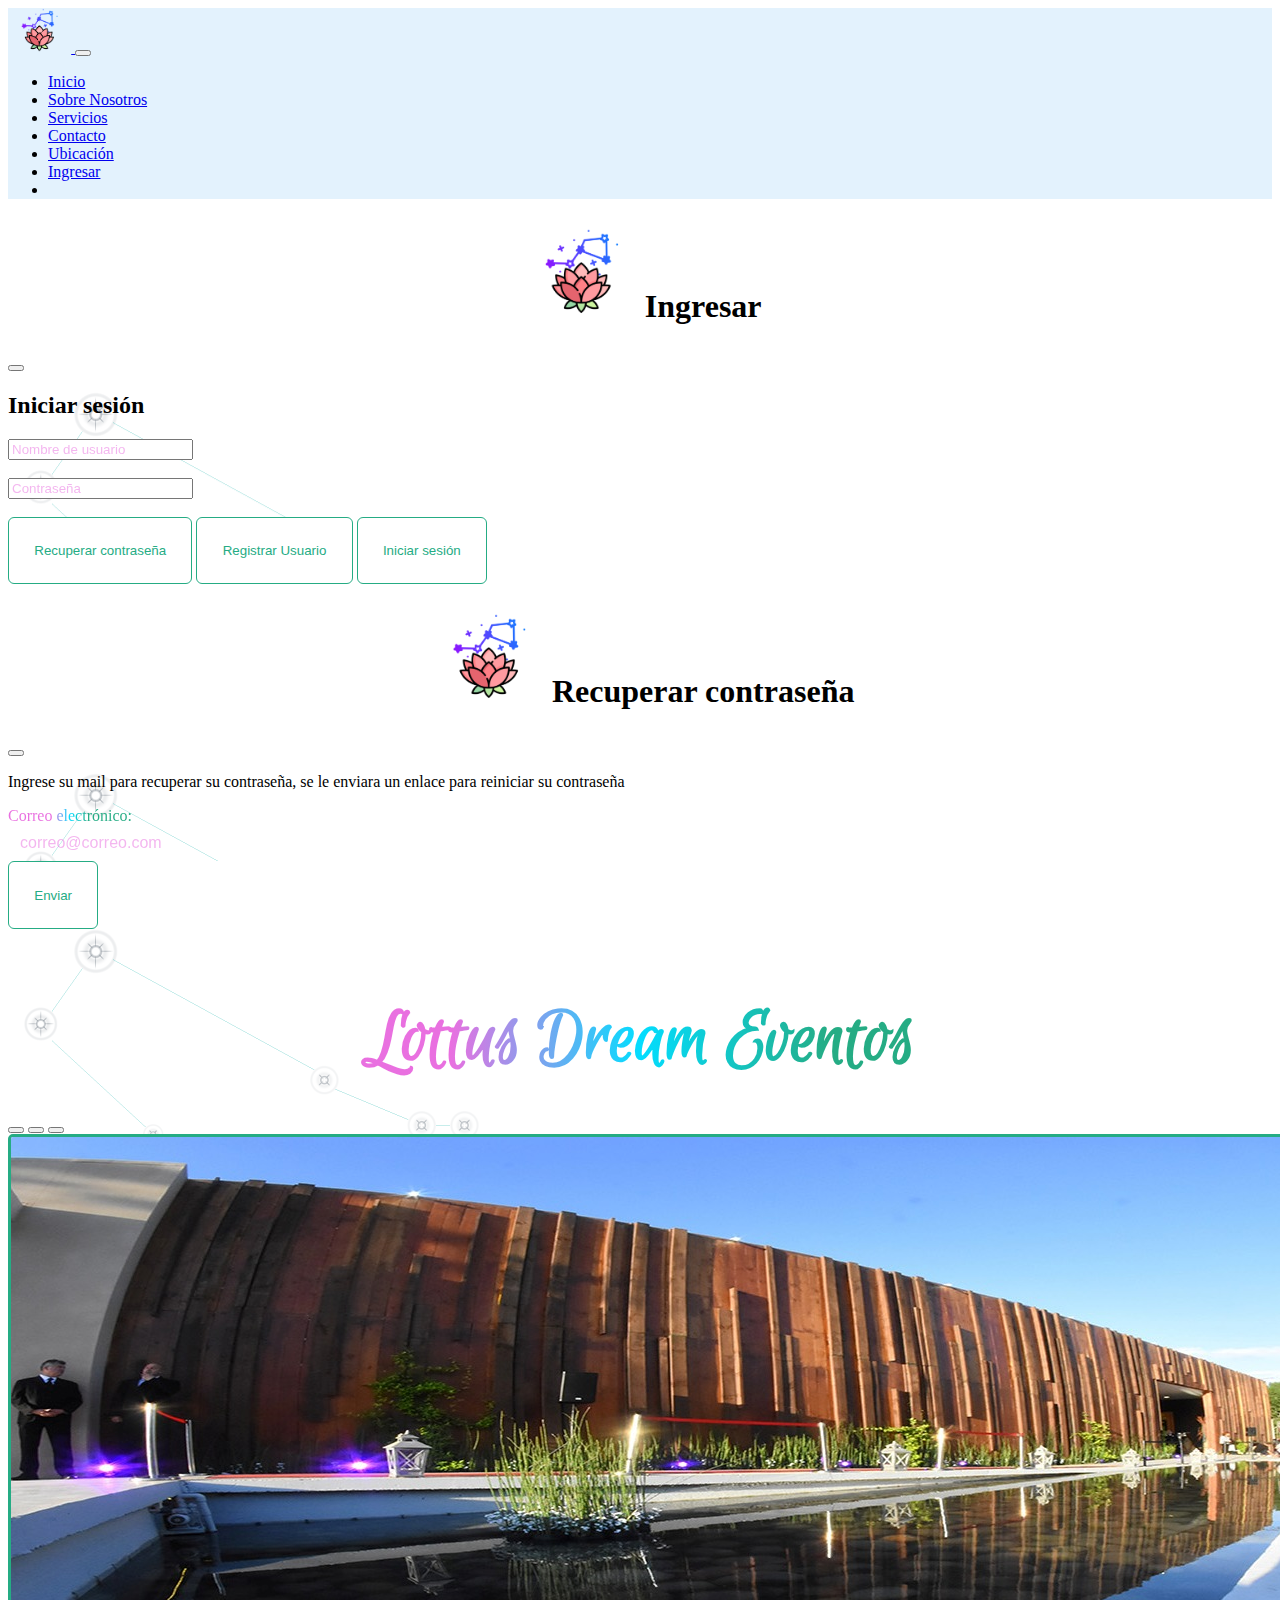
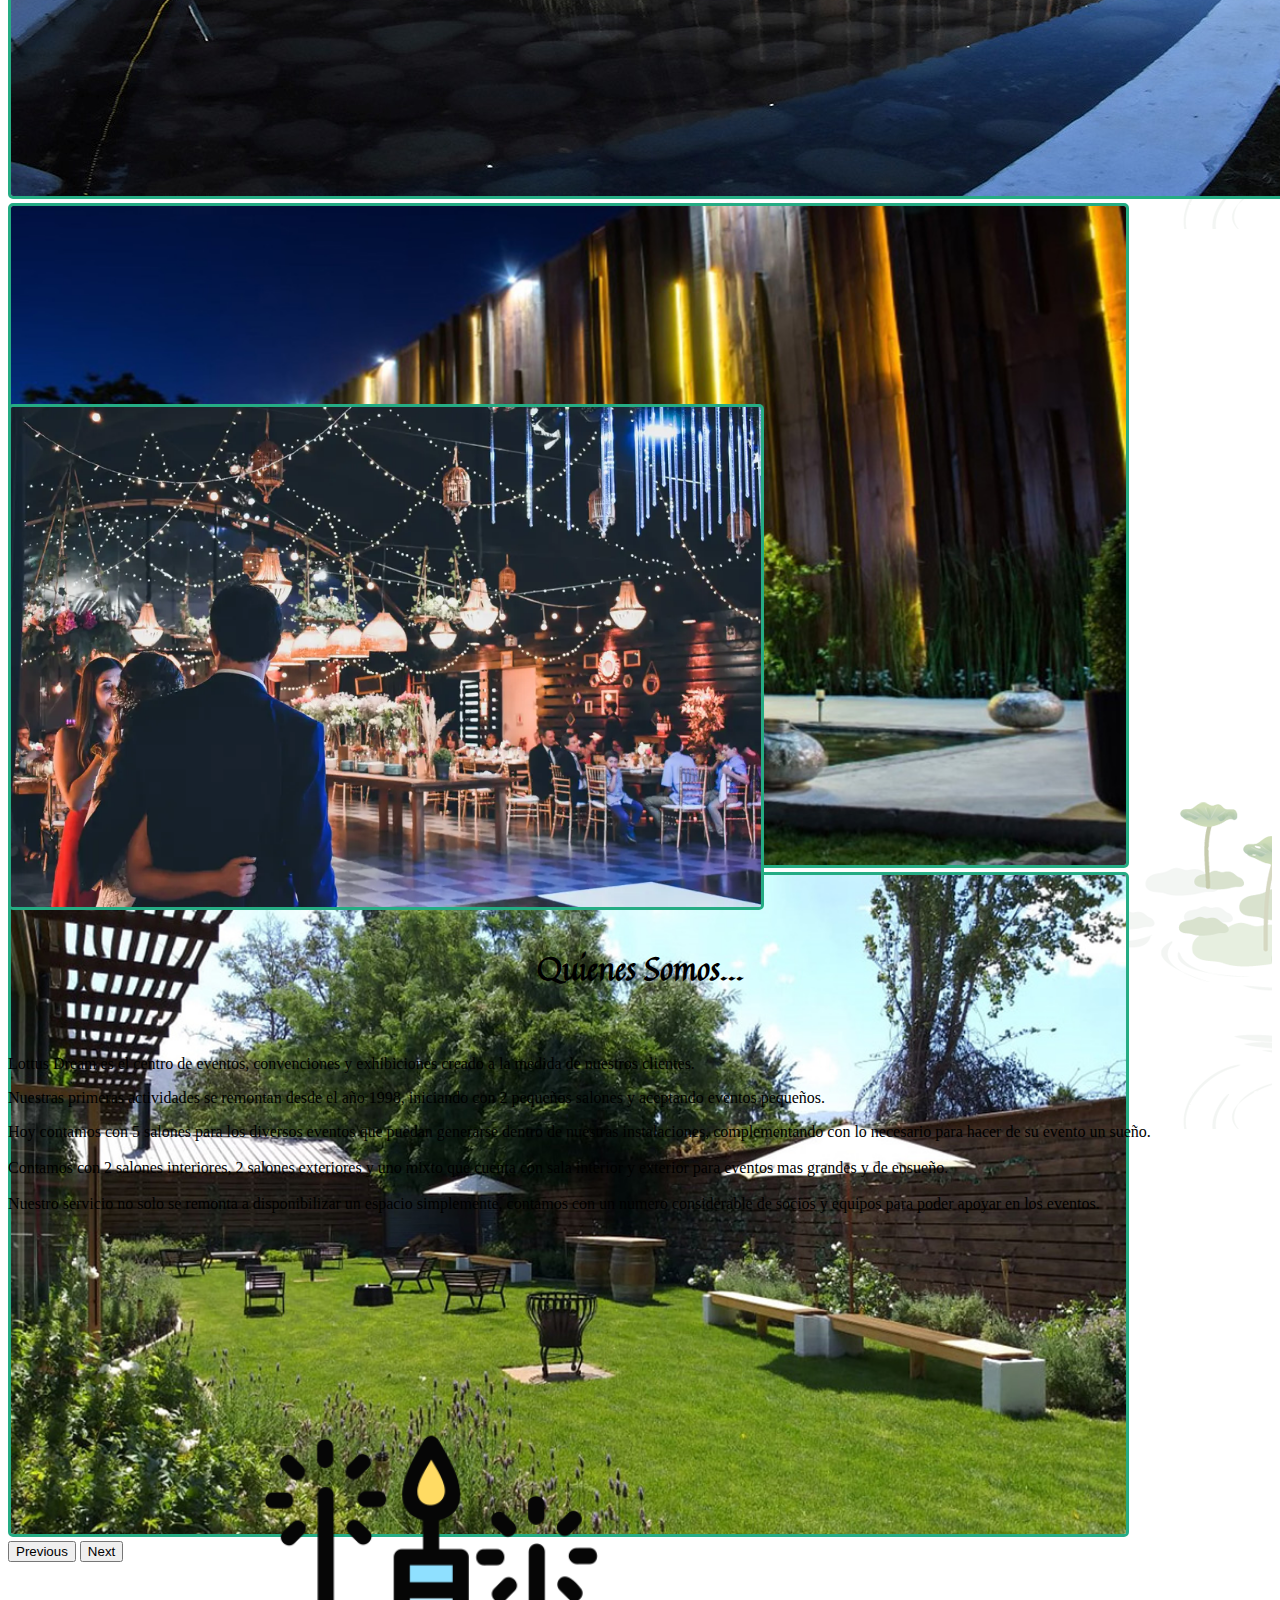
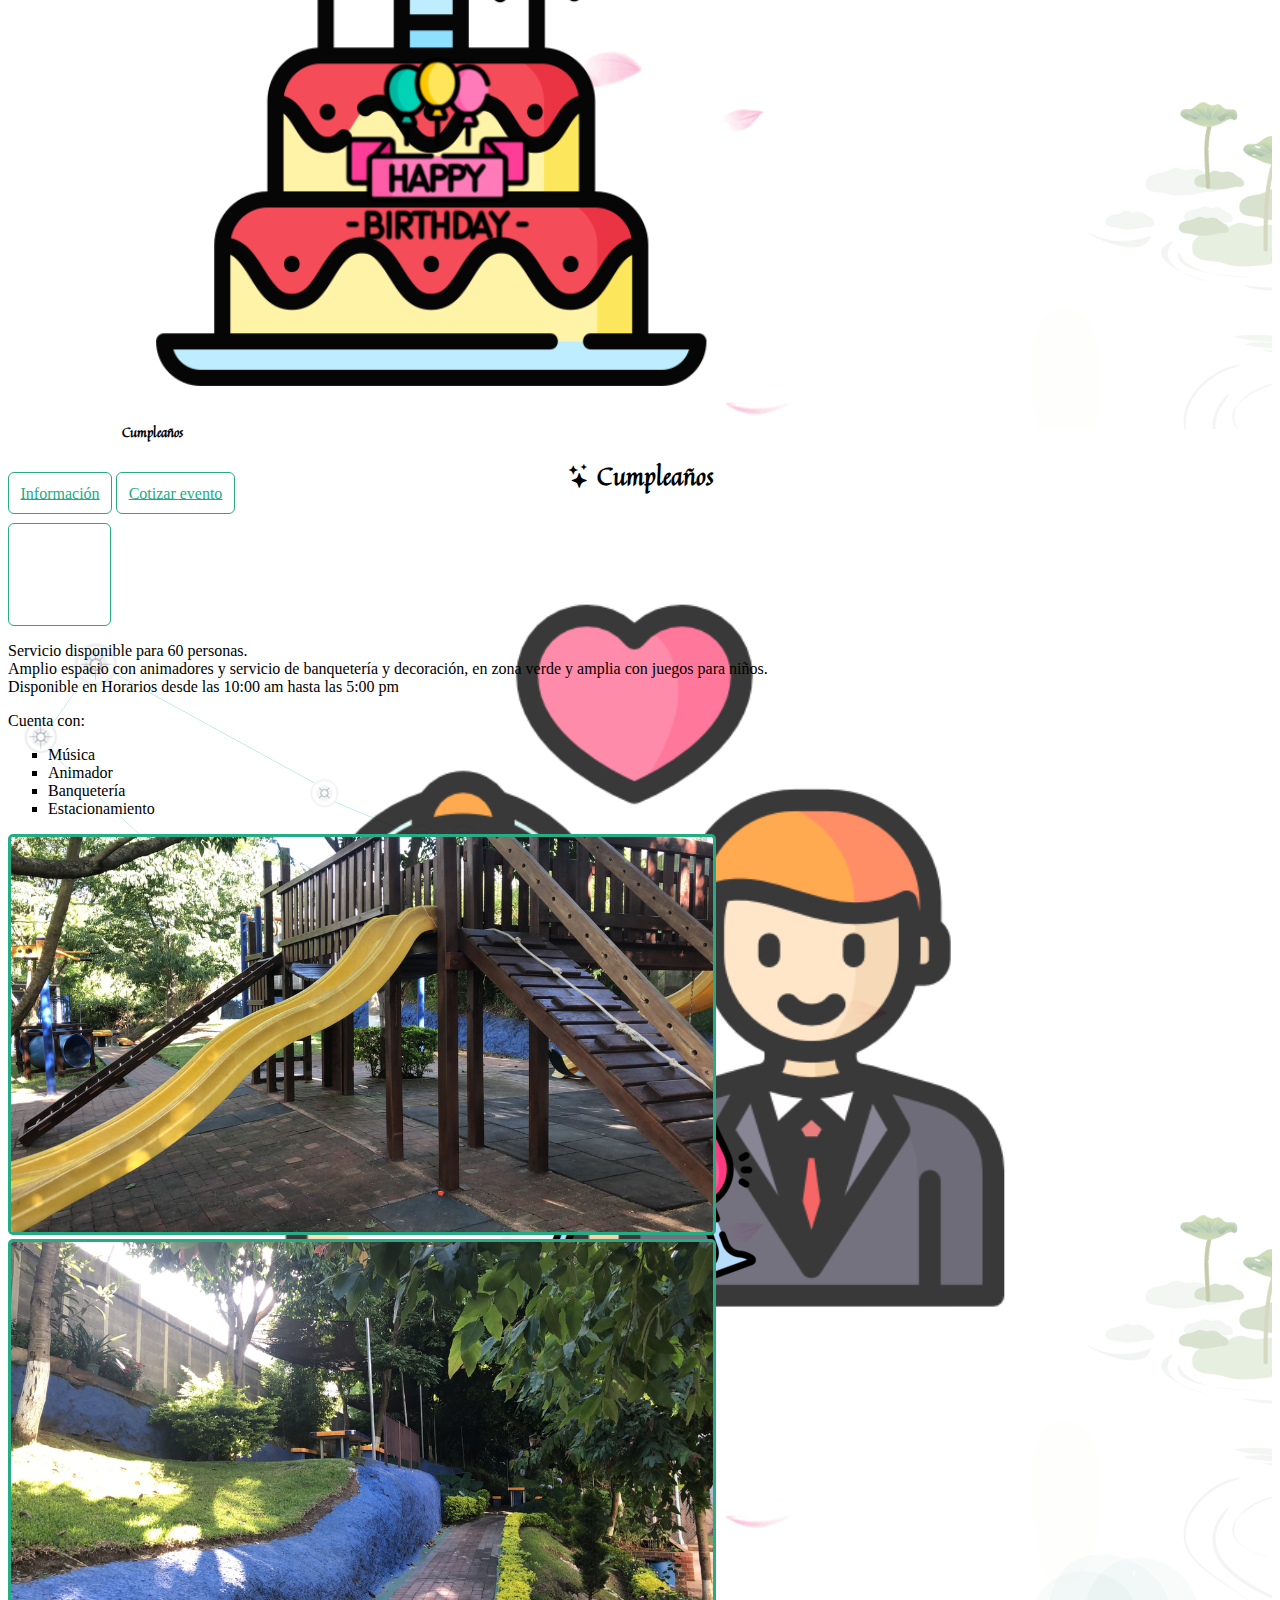
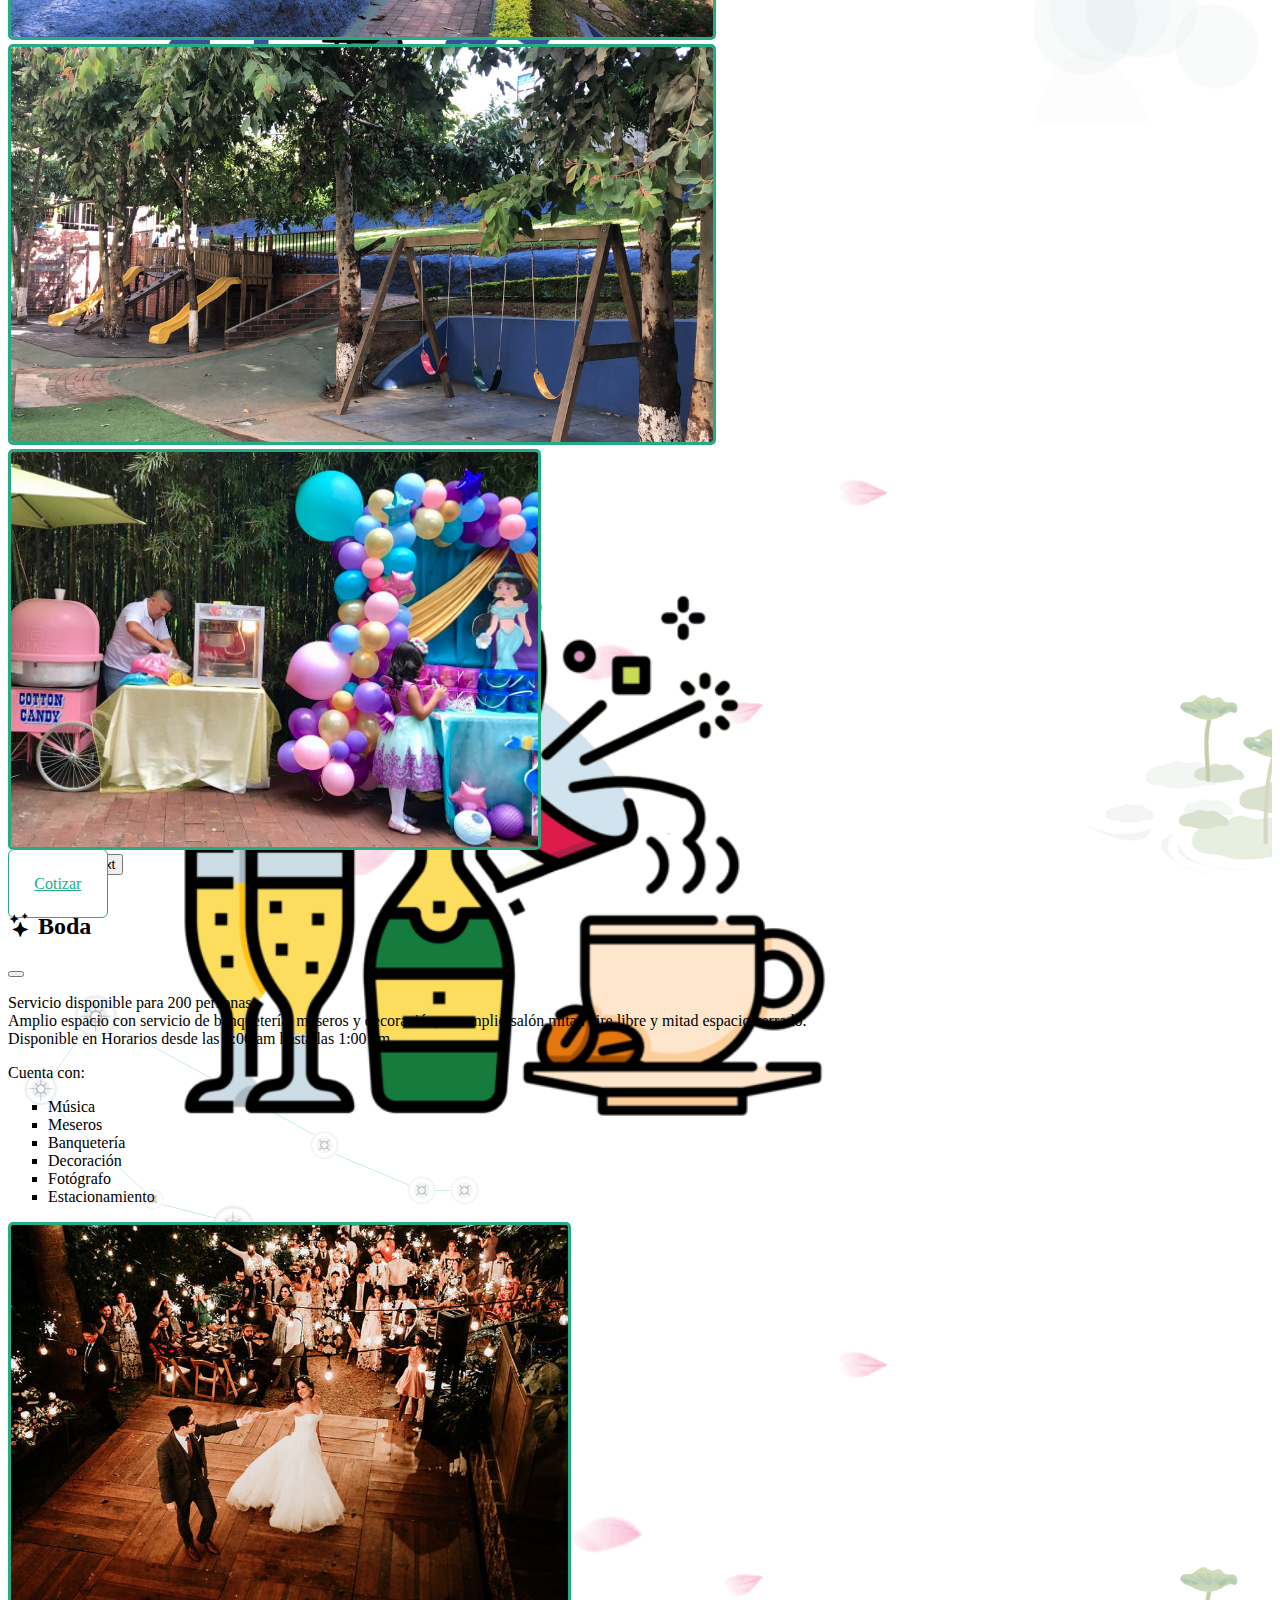
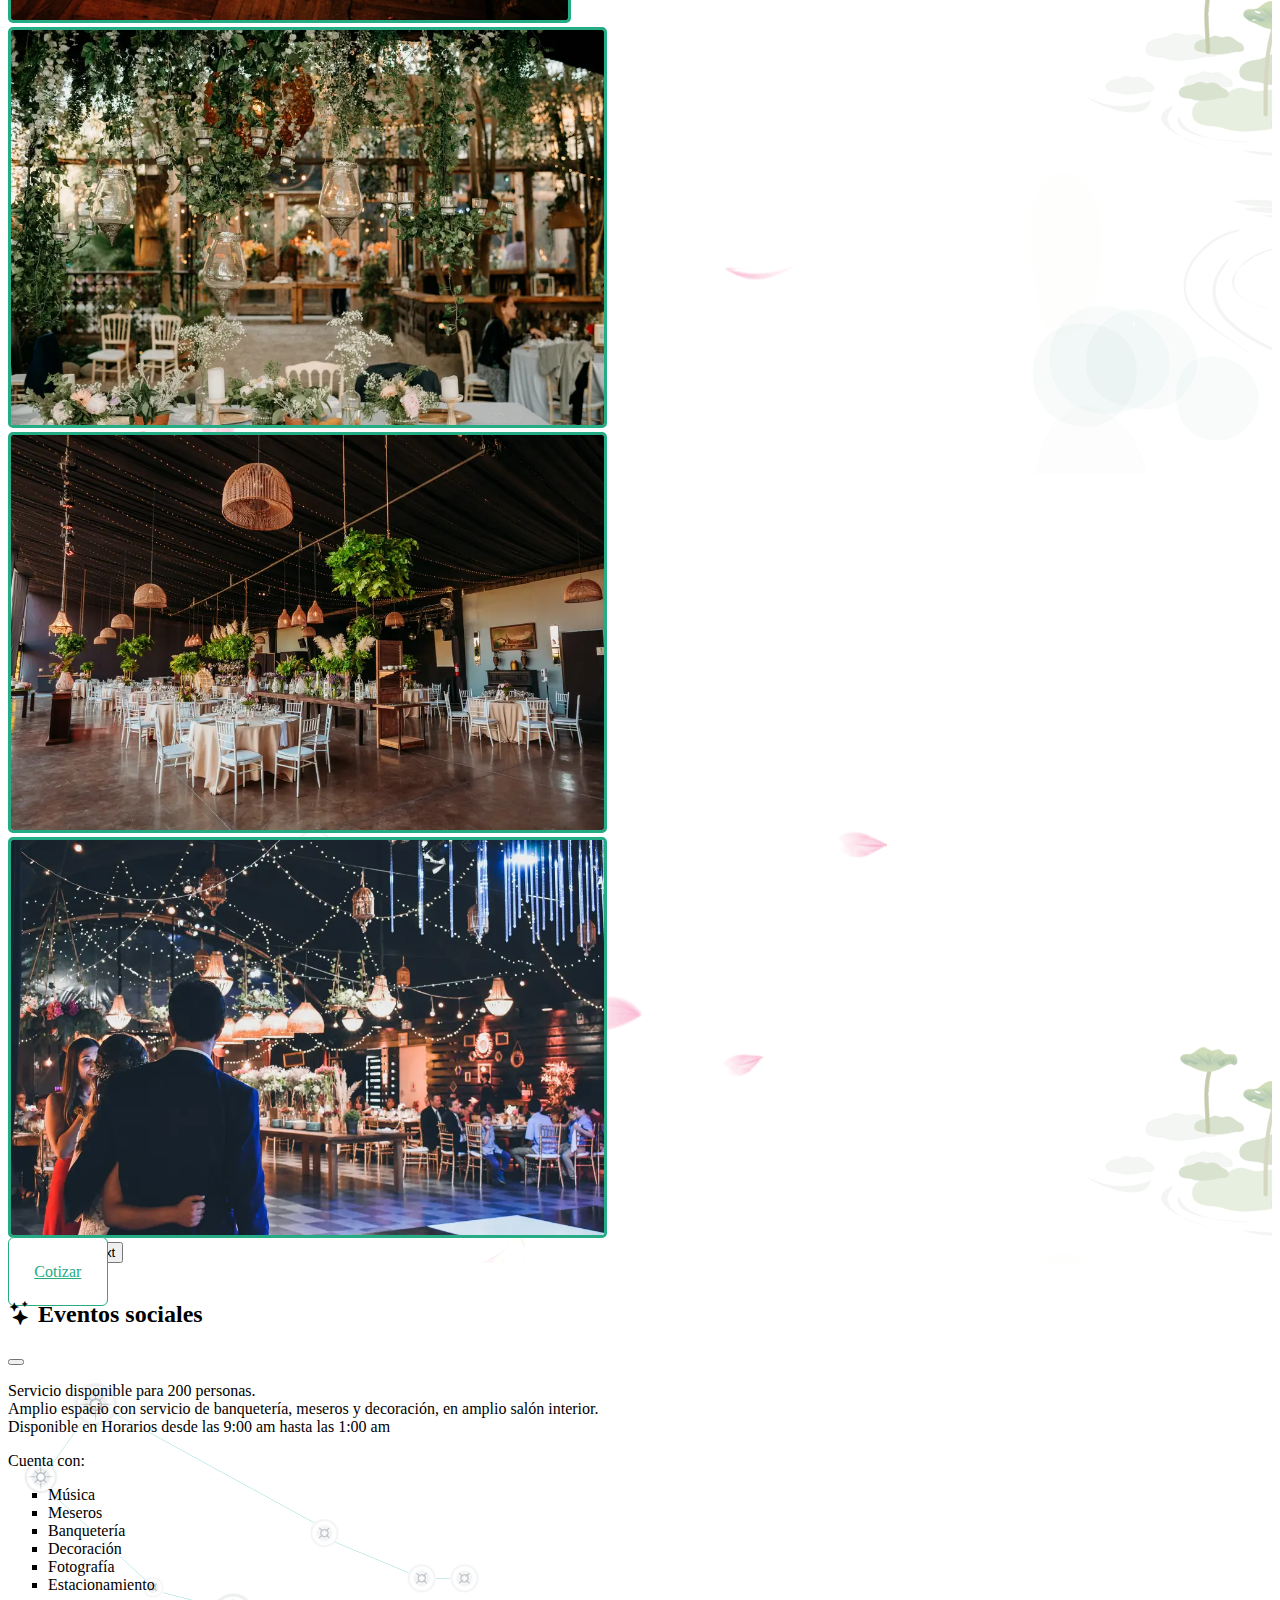
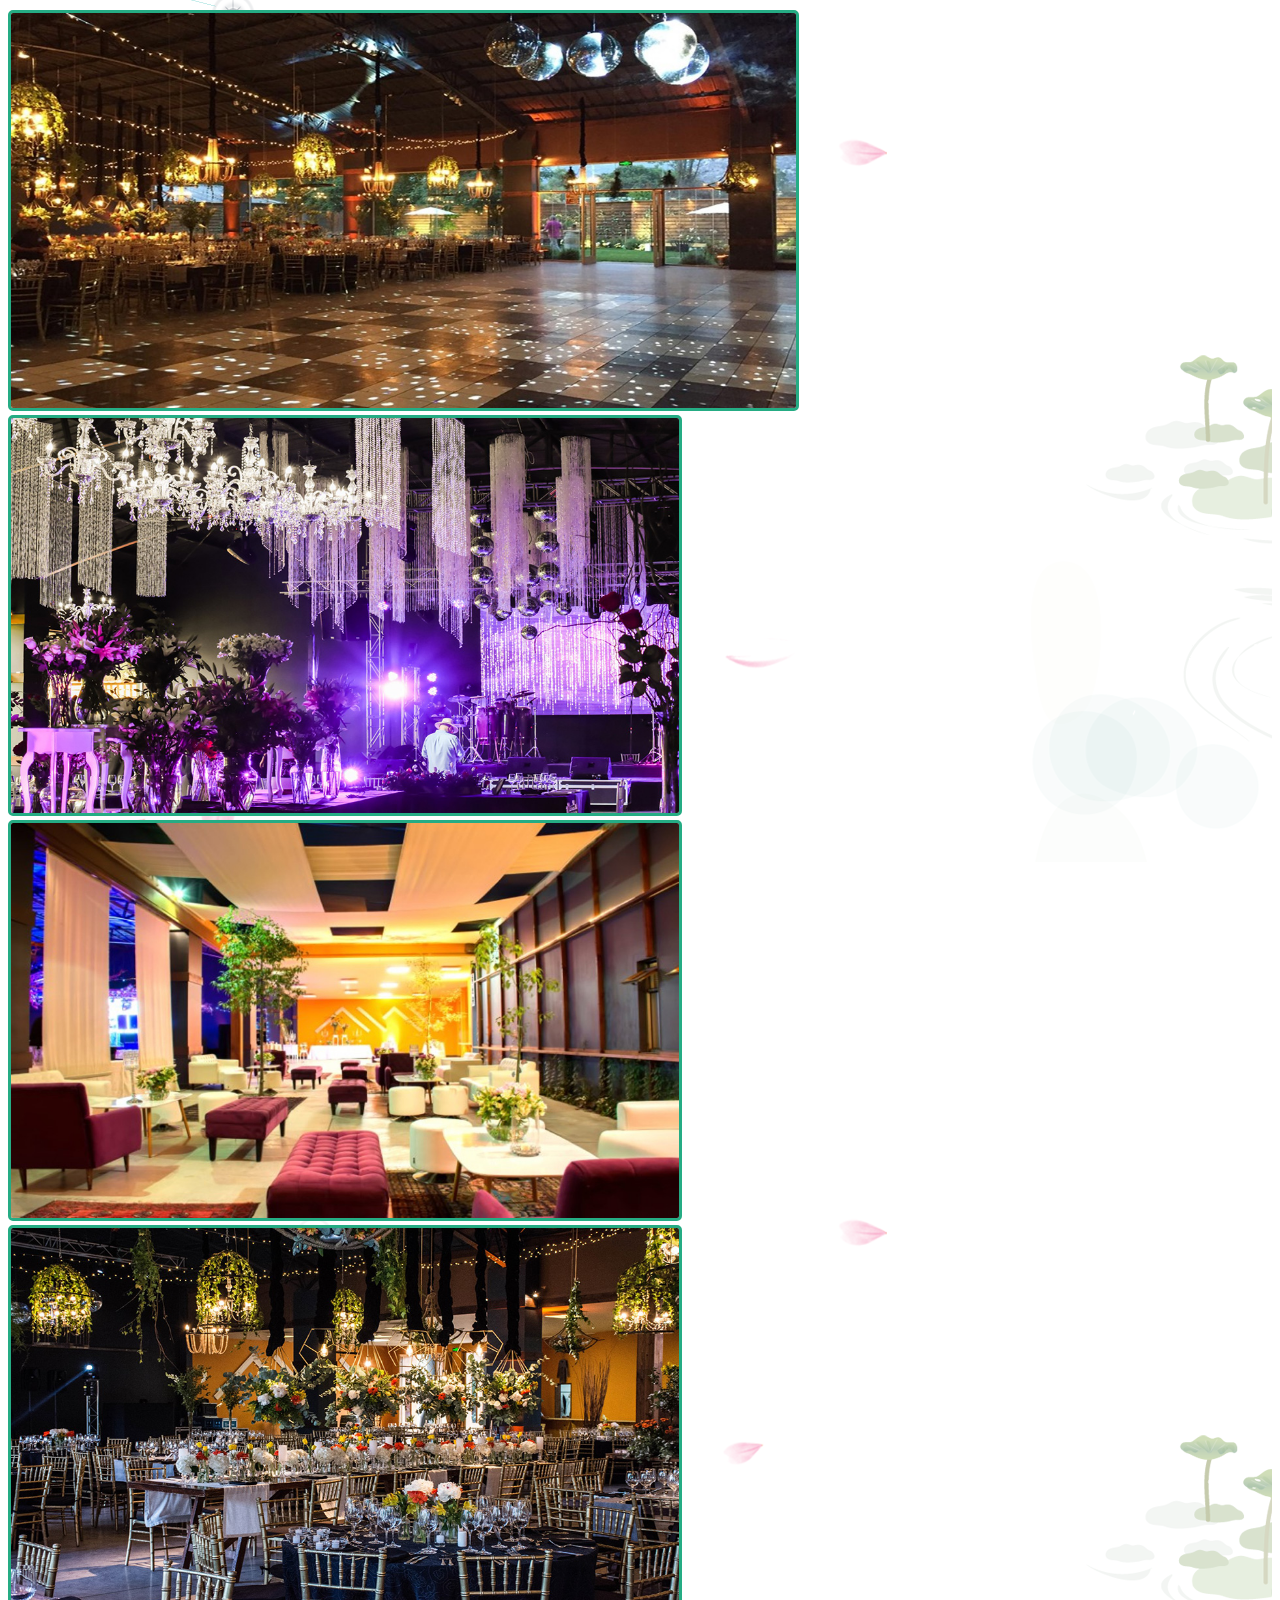
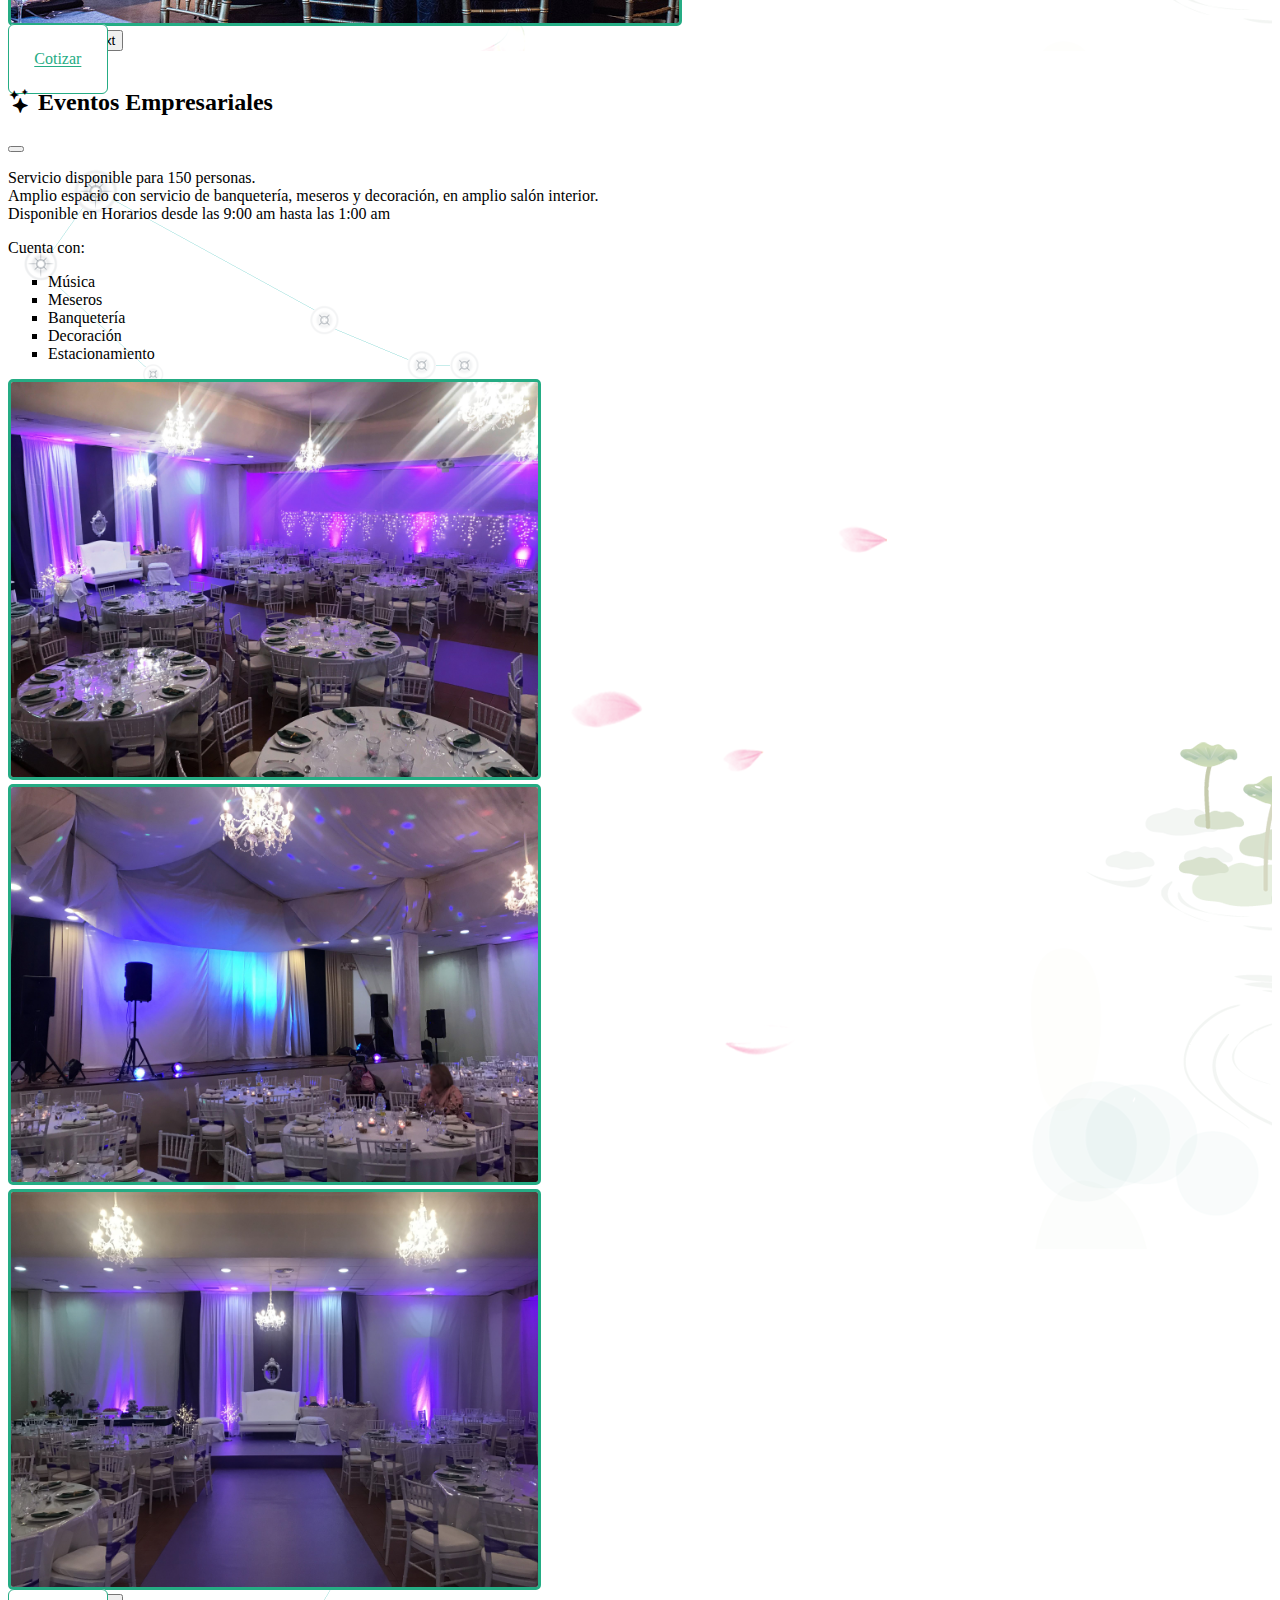
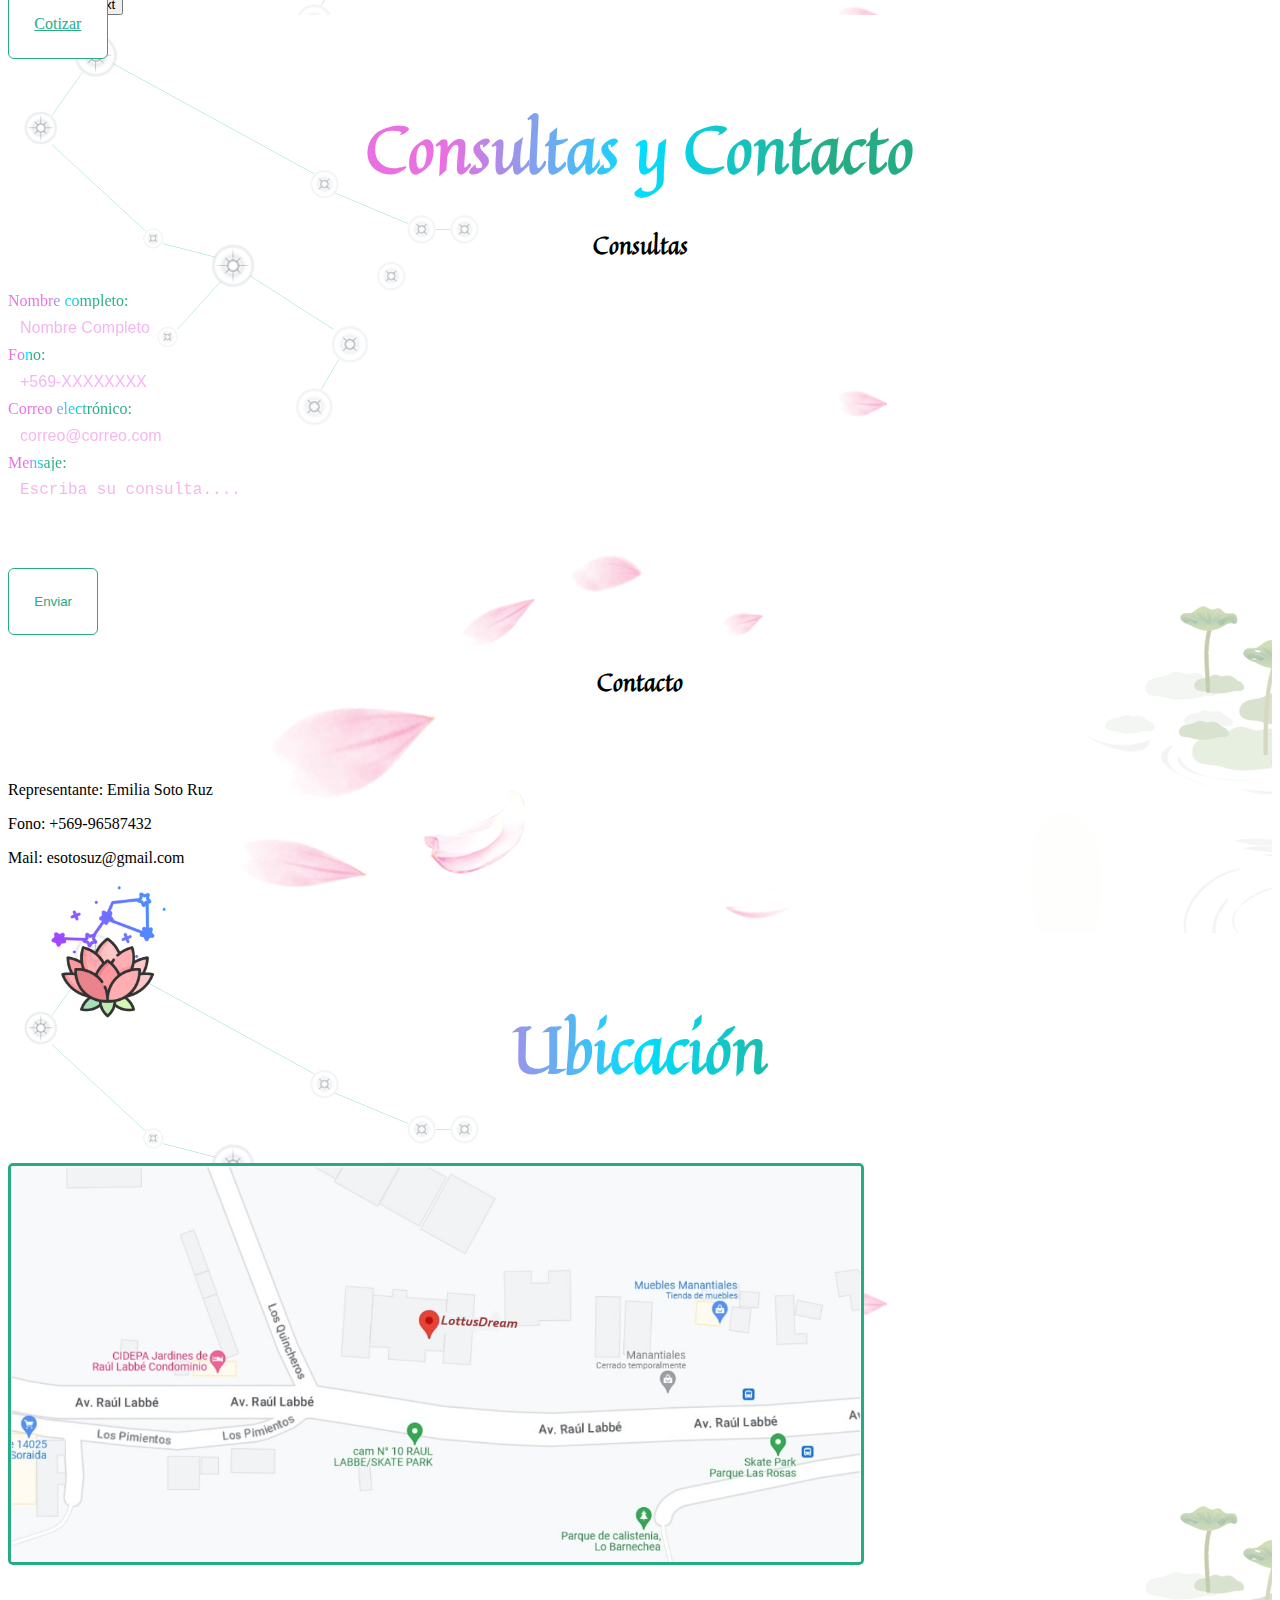
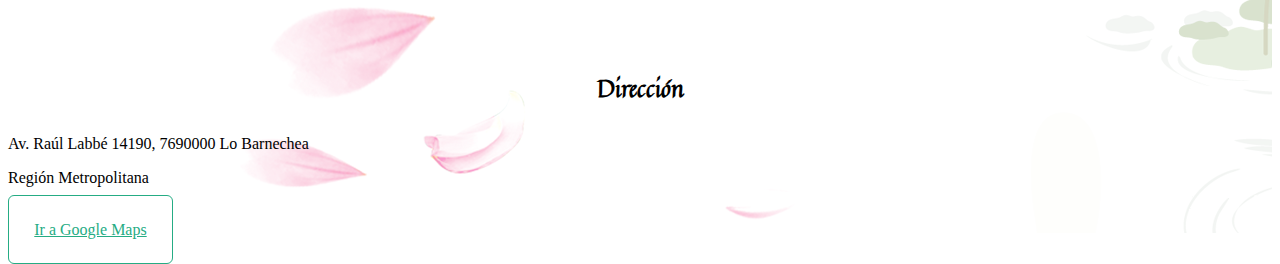
==== commit 4bc430d1: "arreglos menores en código" ====
--- a/index.html
+++ b/index.html
@@ -179,7 +179,7 @@
                 <div class="col-4">
                     <h1 class="titulo-principal subtitulo">Quienes Somos...</h1>
                     <br>
-                    <p>Lottus Dream es el centro de eventos, convenciones y exhibiciones creado a la medida de nuestrros clientes.</p>
+                    <p>Lottus Dream es el centro de eventos, convenciones y exhibiciones creado a la medida de nuestros clientes.</p>
                     <p>Nuestras primeras actividades se remontan desde el año 1998, iniciando con 2 pequeños salones y aceptando eventos pequeños.</p>
                     <p>
                         Hoy contamos con 5 salones para los diversos eventos que puedan generarse dentro de nuestras instalaciones, complementando
@@ -271,14 +271,14 @@
                     <div class="row">
                         <div class="col-12">
                             <p>Servicio disponible para 60 personas. <br>
-                                Amplio espacio con animadores y servicio de banqueteria y decoracion, en zona verde y amplia con juegos para niños. <br>
+                                Amplio espacio con animadores y servicio de banquetería y decoración, en zona verde y amplia con juegos para niños. <br>
                                 Disponible en Horarios desde las 10:00 am hasta las 5:00 pm
                             </p>
                             <p>Cuenta con:</p>
                             <ul>
                                 <li type="square">Música</li>
                                 <li type="square">Animador</li>
-                                <li type="square">Banqueteria</li>
+                                <li type="square">Banquetería</li>
                                 <li type="square">Estacionamiento</li>
                             </ul>
                         </div>
@@ -331,7 +331,7 @@
                     <div class="row">
                         <div class="col-12">
                             <p>Servicio disponible para 200 personas. <br>
-                                Amplio espacio con servicio de banqueteria, meseros y decoracion, en amplio salon mitad aire libre y mitad 
+                                Amplio espacio con servicio de banquetería, meseros y decoración, en amplio salón mitad aire libre y mitad 
                                 espacio cerrado. <br>
                                 Disponible en Horarios desde las 9:00 am hasta las 1:00 am
                             </p>
@@ -339,9 +339,9 @@
                             <ul>
                                 <li type="square">Música</li>
                                 <li type="square">Meseros</li>
-                                <li type="square">Banqueteria</li>
+                                <li type="square">Banquetería</li>
                                 <li type="square">Decoración</li>
-                                <li type="square">Fotografo</li>
+                                <li type="square">Fotógrafo</li>
                                 <li type="square">Estacionamiento</li>
                             </ul>
                         </div>
@@ -394,16 +394,16 @@
                     <div class="row">
                         <div class="col-12">
                             <p>Servicio disponible para 200 personas. <br>
-                                Amplio espacio con servicio de banqueteria, meseros y decoracion, en amplio salon interior. <br>
+                                Amplio espacio con servicio de banquetería, meseros y decoración, en amplio salón interior. <br>
                                 Disponible en Horarios desde las 9:00 am hasta las 1:00 am
                             </p>
                             <p>Cuenta con:</p>
                             <ul>
                                 <li type="square">Música</li>
                                 <li type="square">Meseros</li>
-                                <li type="square">Banqueteria</li>
+                                <li type="square">Banquetería</li>
                                 <li type="square">Decoración</li>
-                                <li type="square">Fotografia</li>
+                                <li type="square">Fotografía</li>
                                 <li type="square">Estacionamiento</li>
                             </ul>
                         </div>
@@ -456,14 +456,14 @@
                     <div class="row">
                         <div class="col-12">
                           <p>Servicio disponible para 150 personas. <br>
-                            Amplio espacio con servicio de banqueteria, meseros y decoracion, en amplio salon interior. <br>
+                            Amplio espacio con servicio de banquetería, meseros y decoración, en amplio salón interior. <br>
                             Disponible en Horarios desde las 9:00 am hasta las 1:00 am
                         </p>
                         <p>Cuenta con:</p>
                         <ul>
                             <li type="square">Música</li>
                             <li type="square">Meseros</li>
-                            <li type="square">Banqueteria</li>
+                            <li type="square">Banquetería</li>
                             <li type="square">Decoración</li>
                             <li type="square">Estacionamiento</li>
                         </ul>
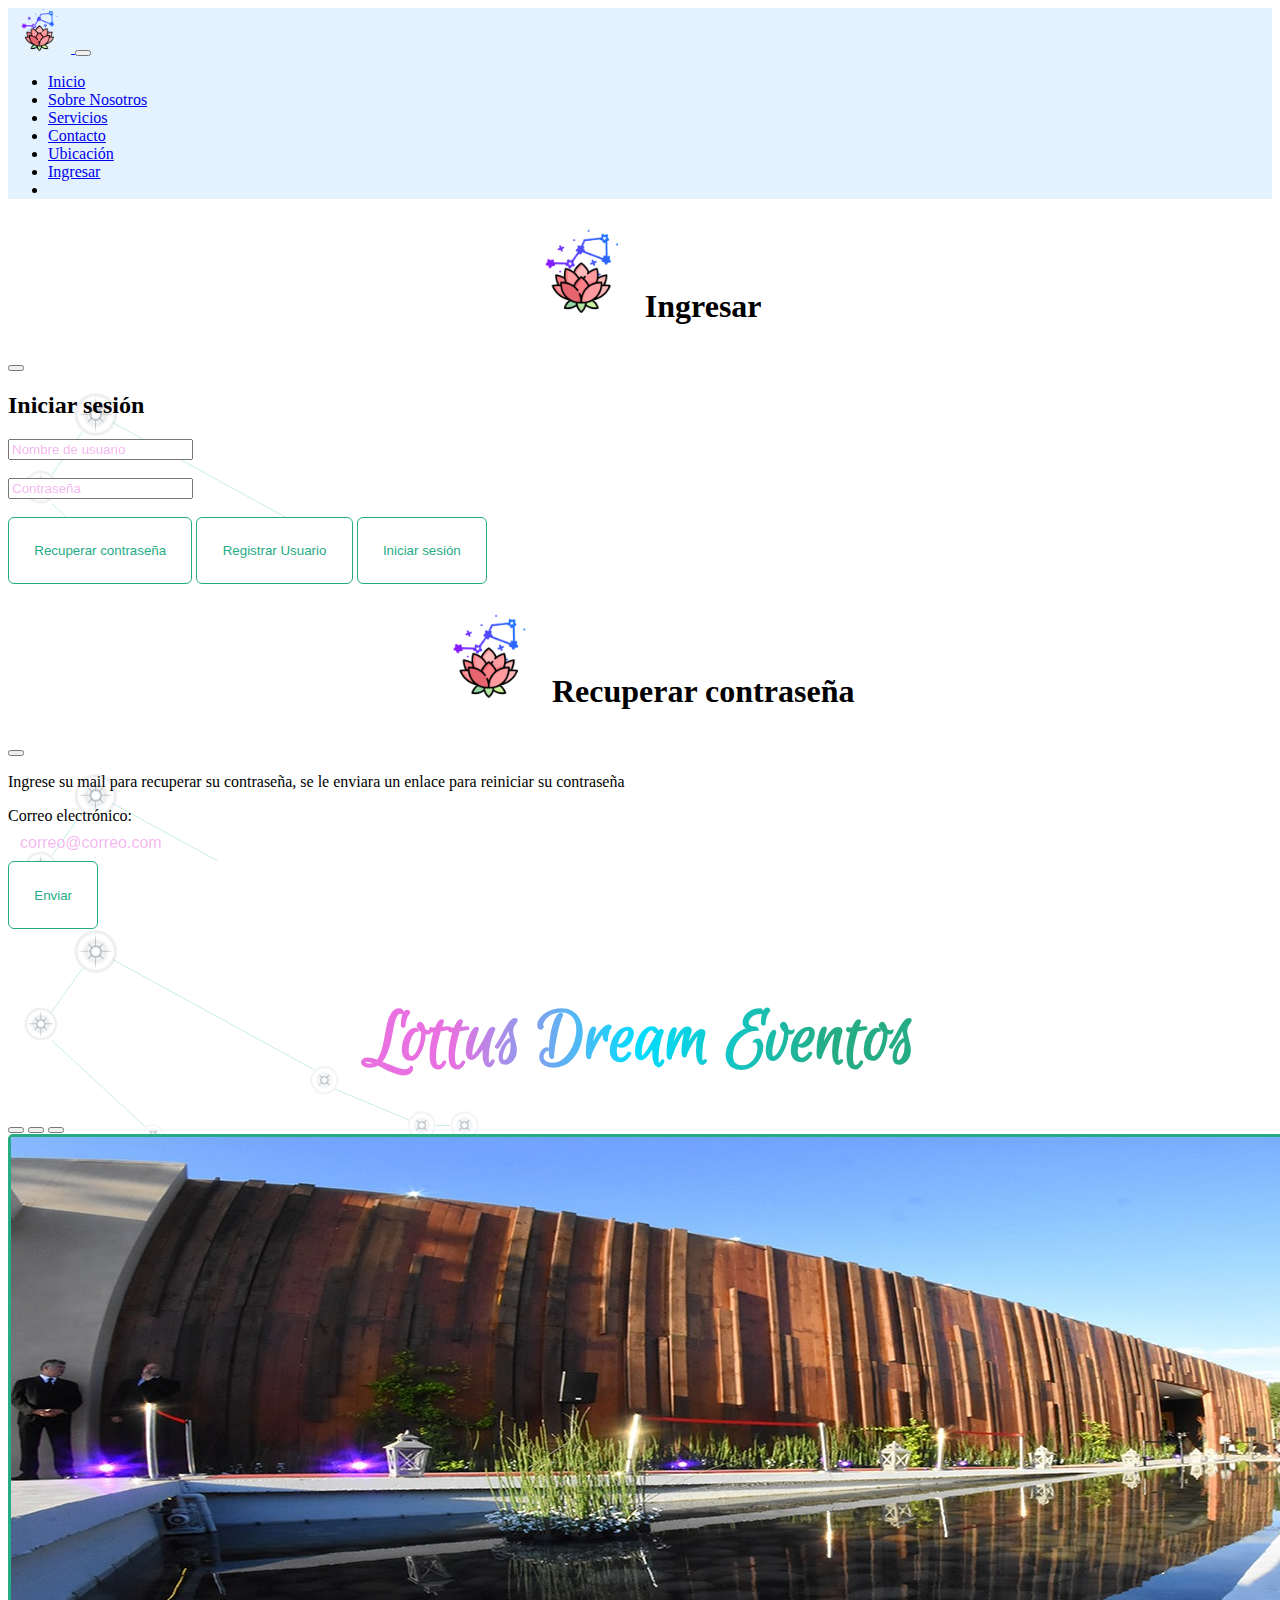
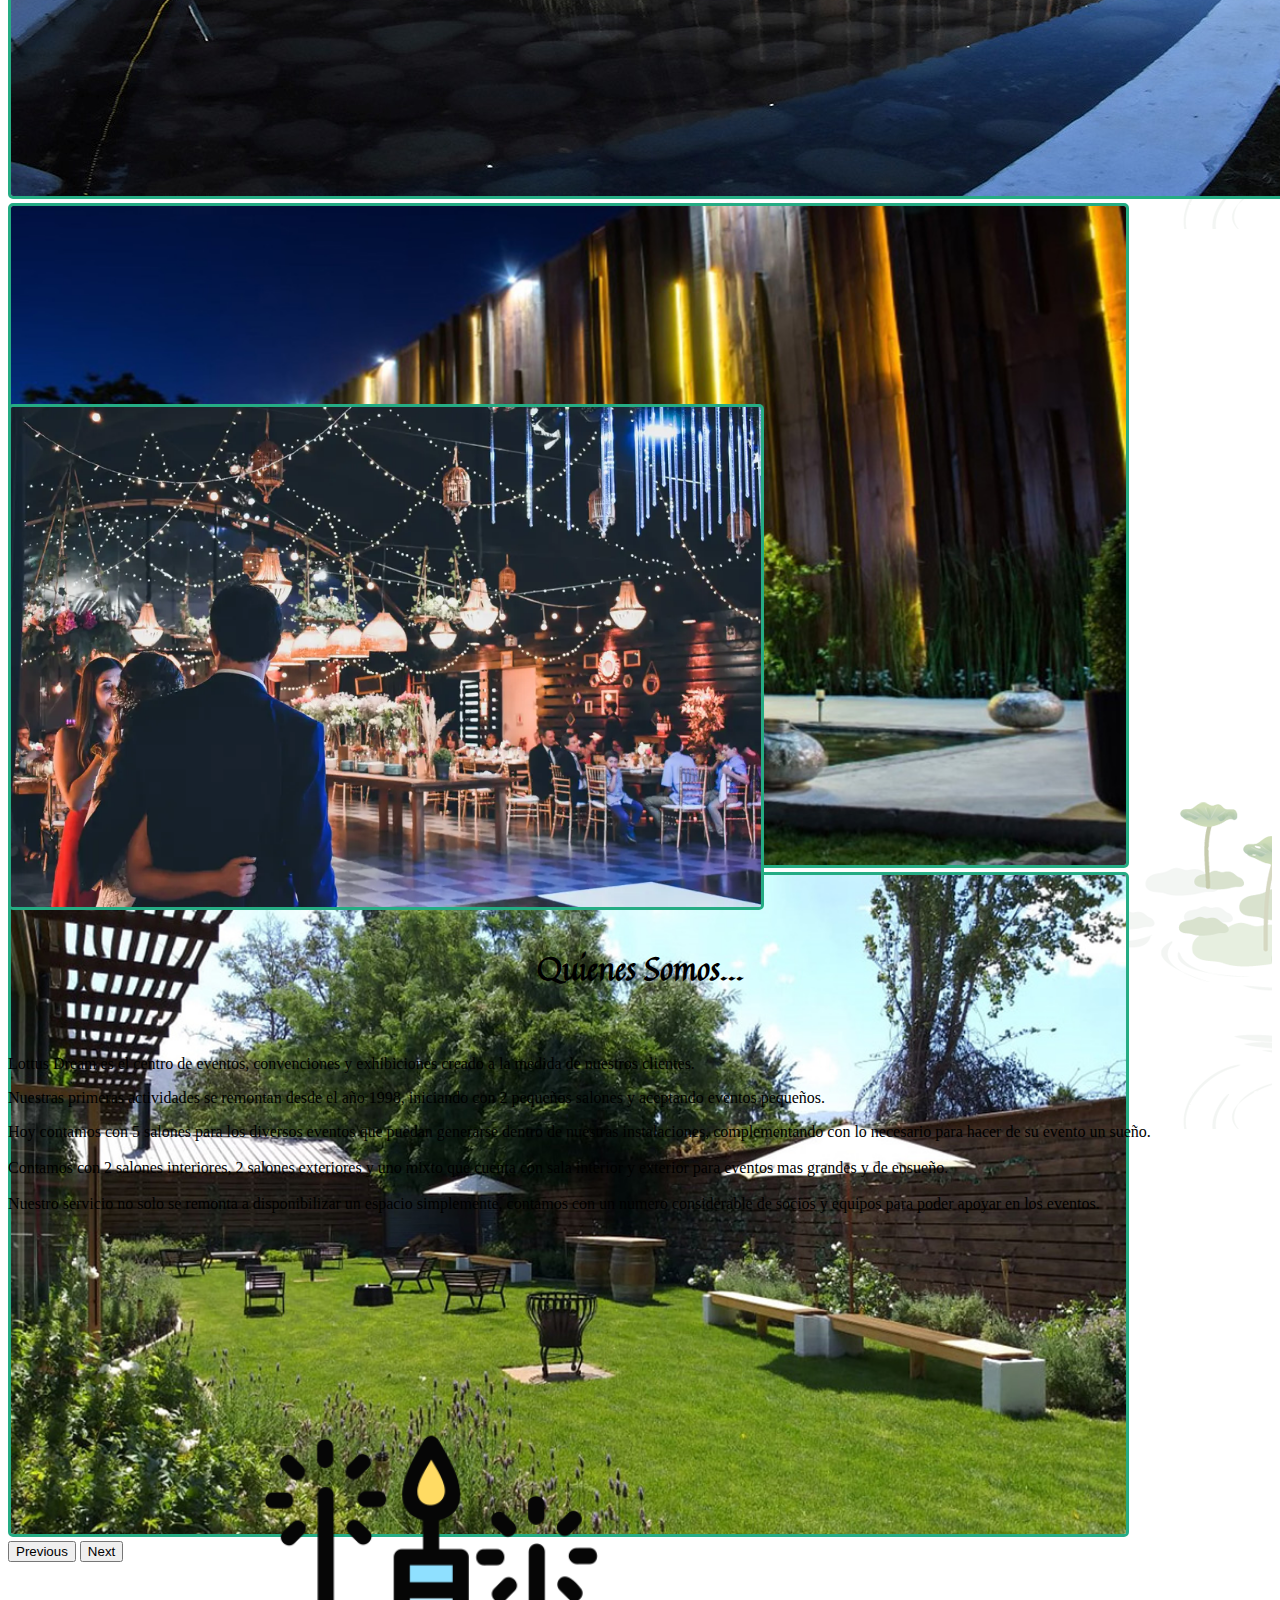
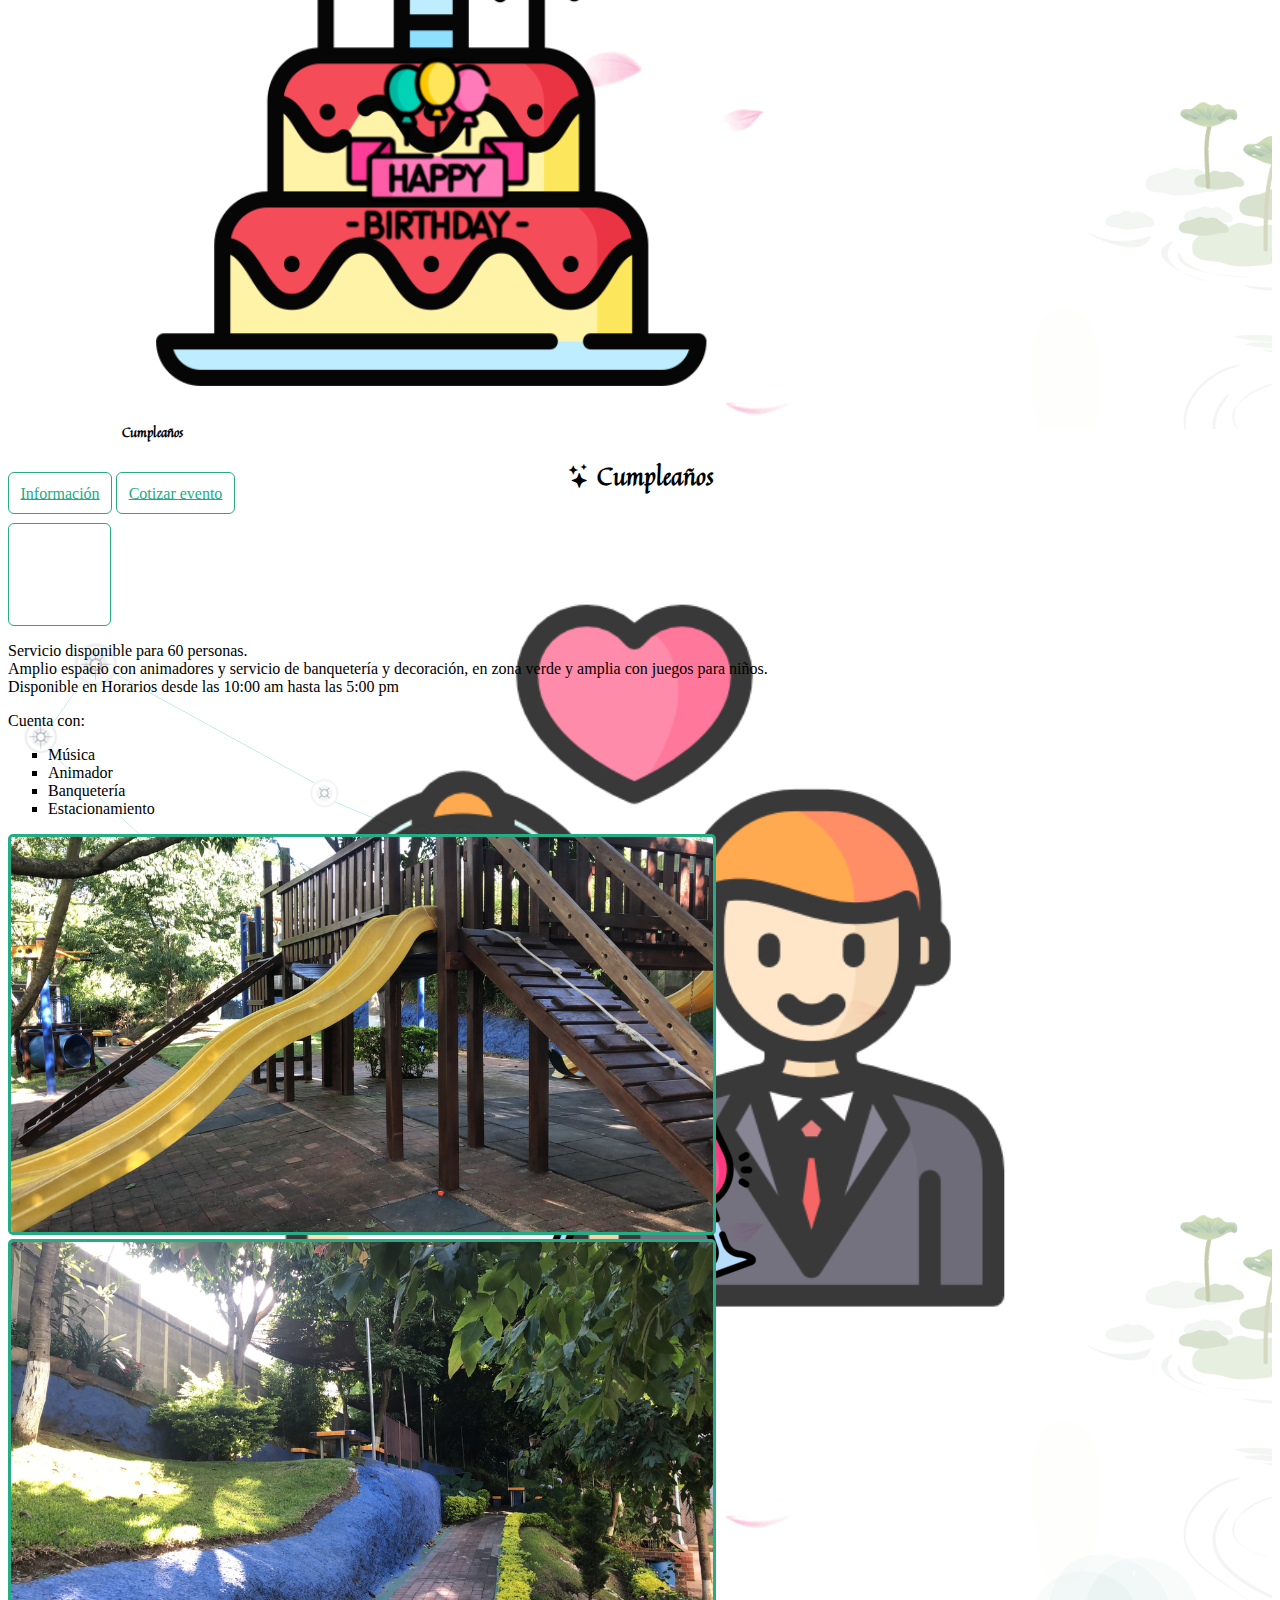
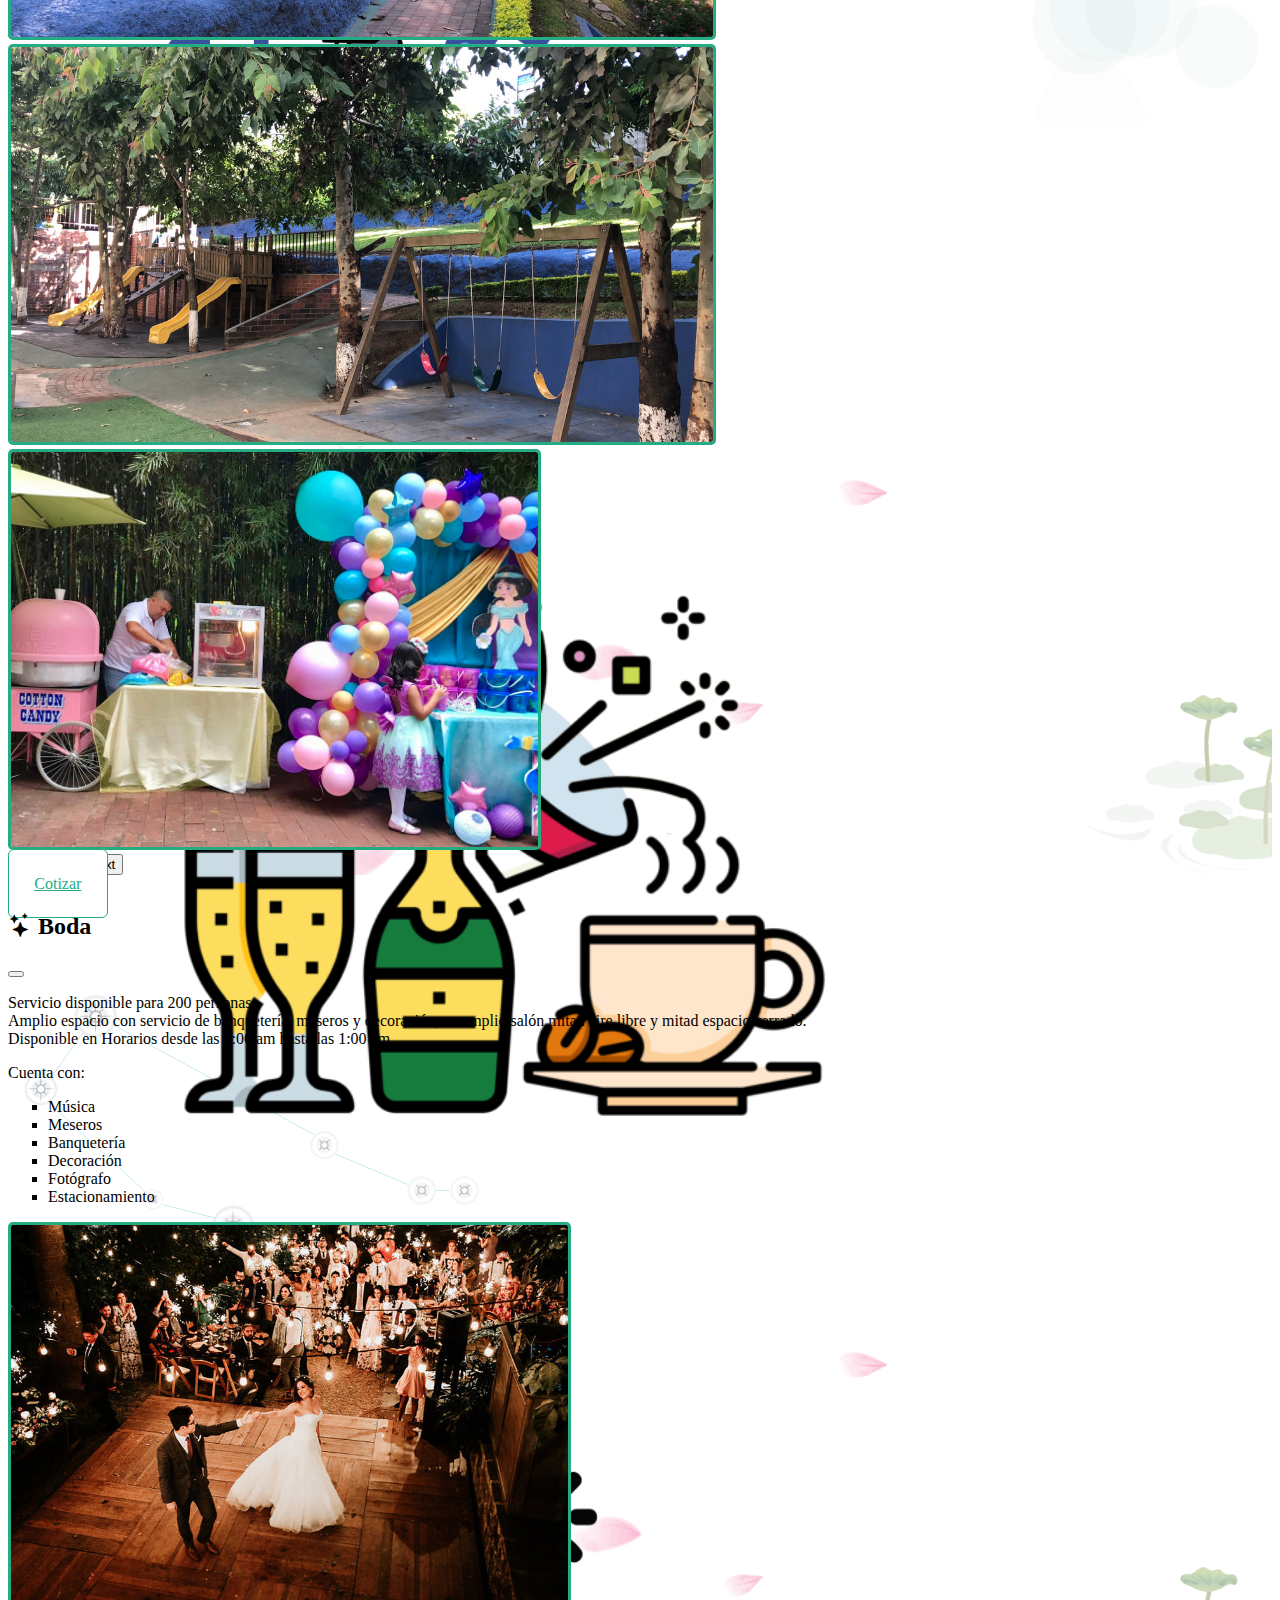
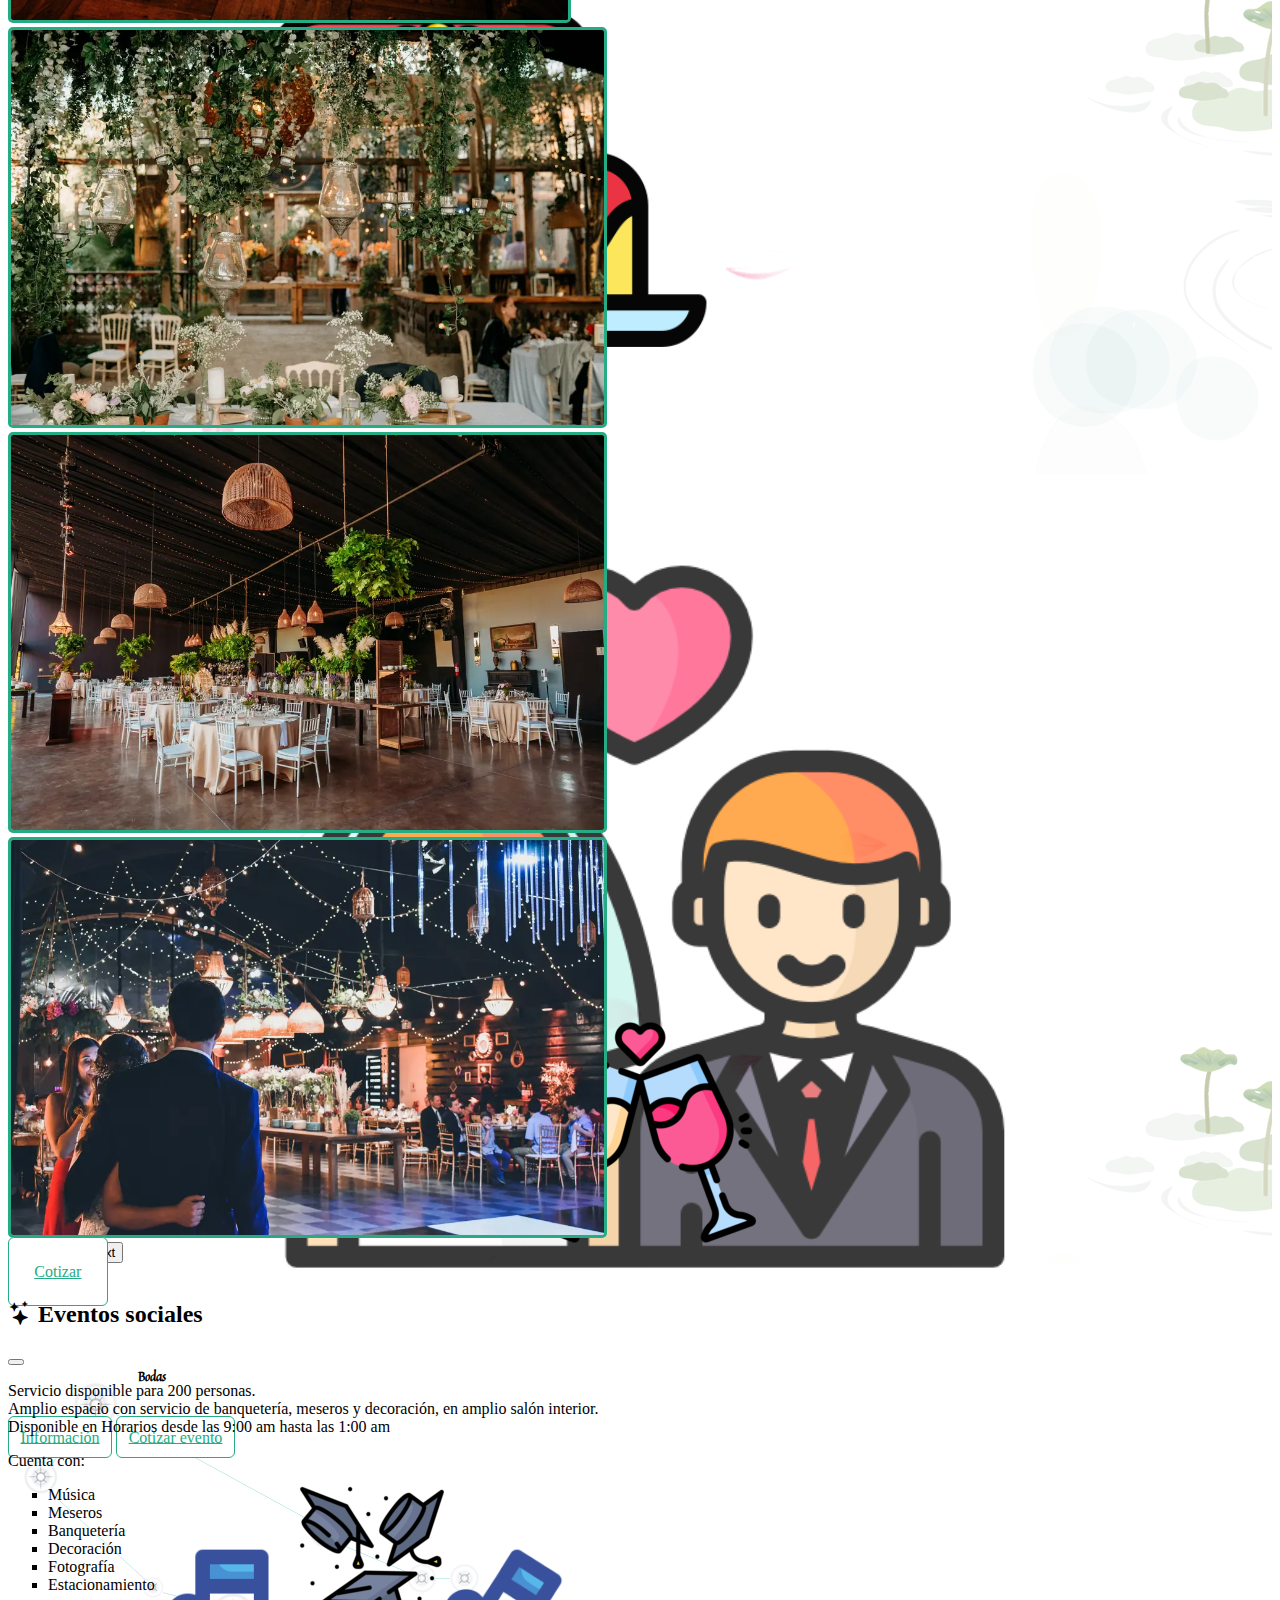
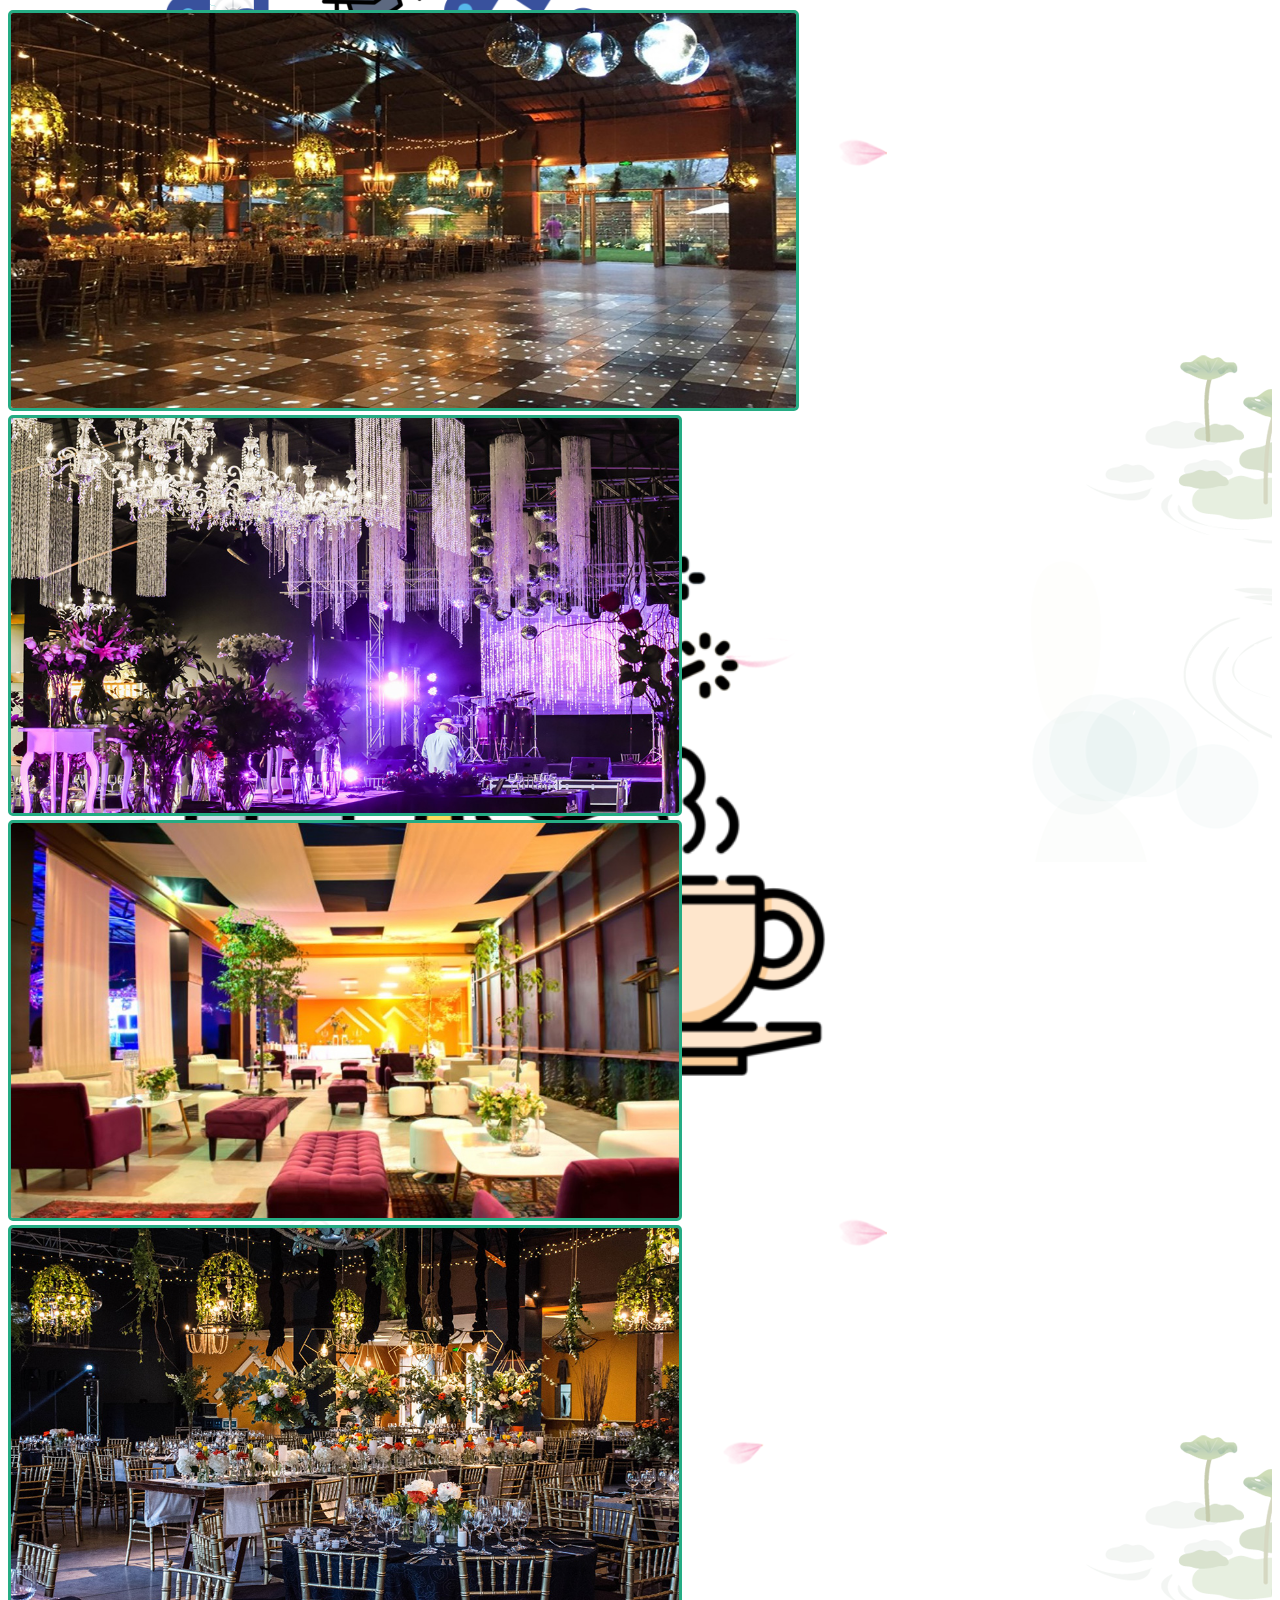
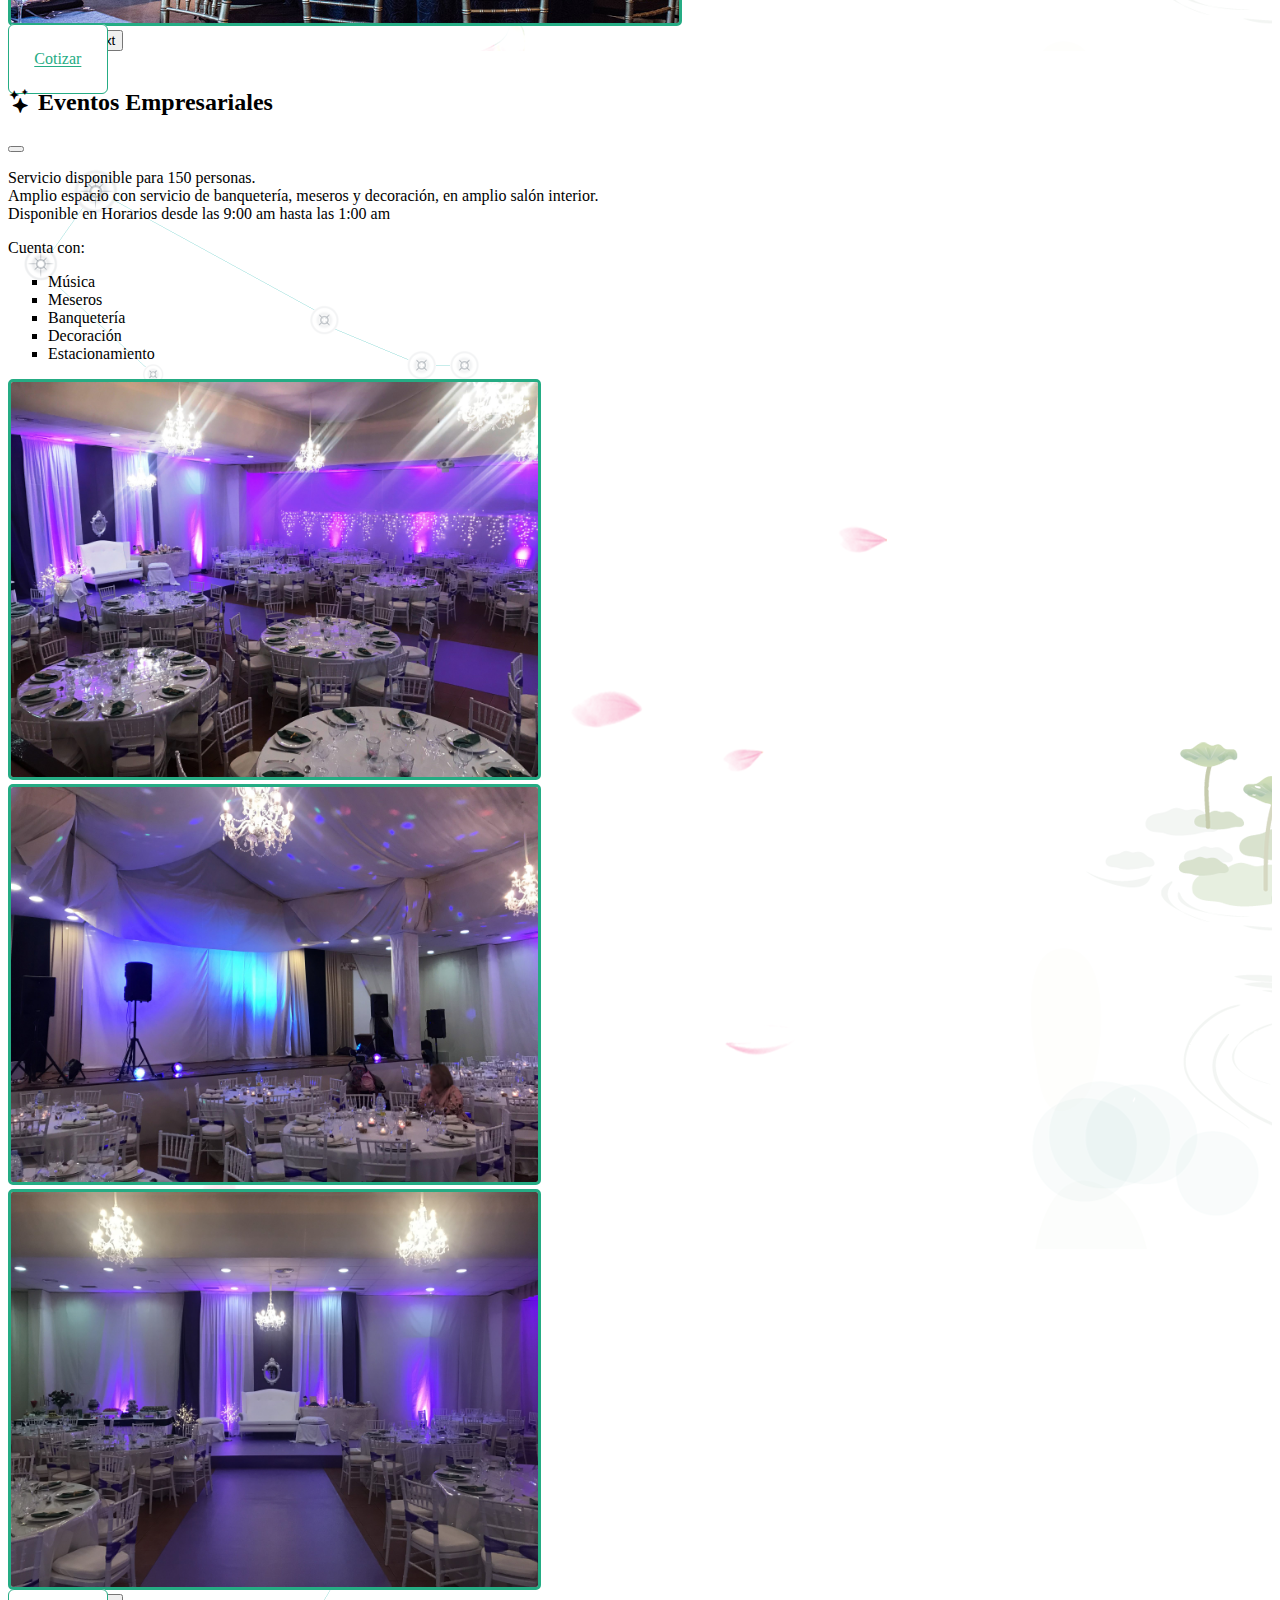
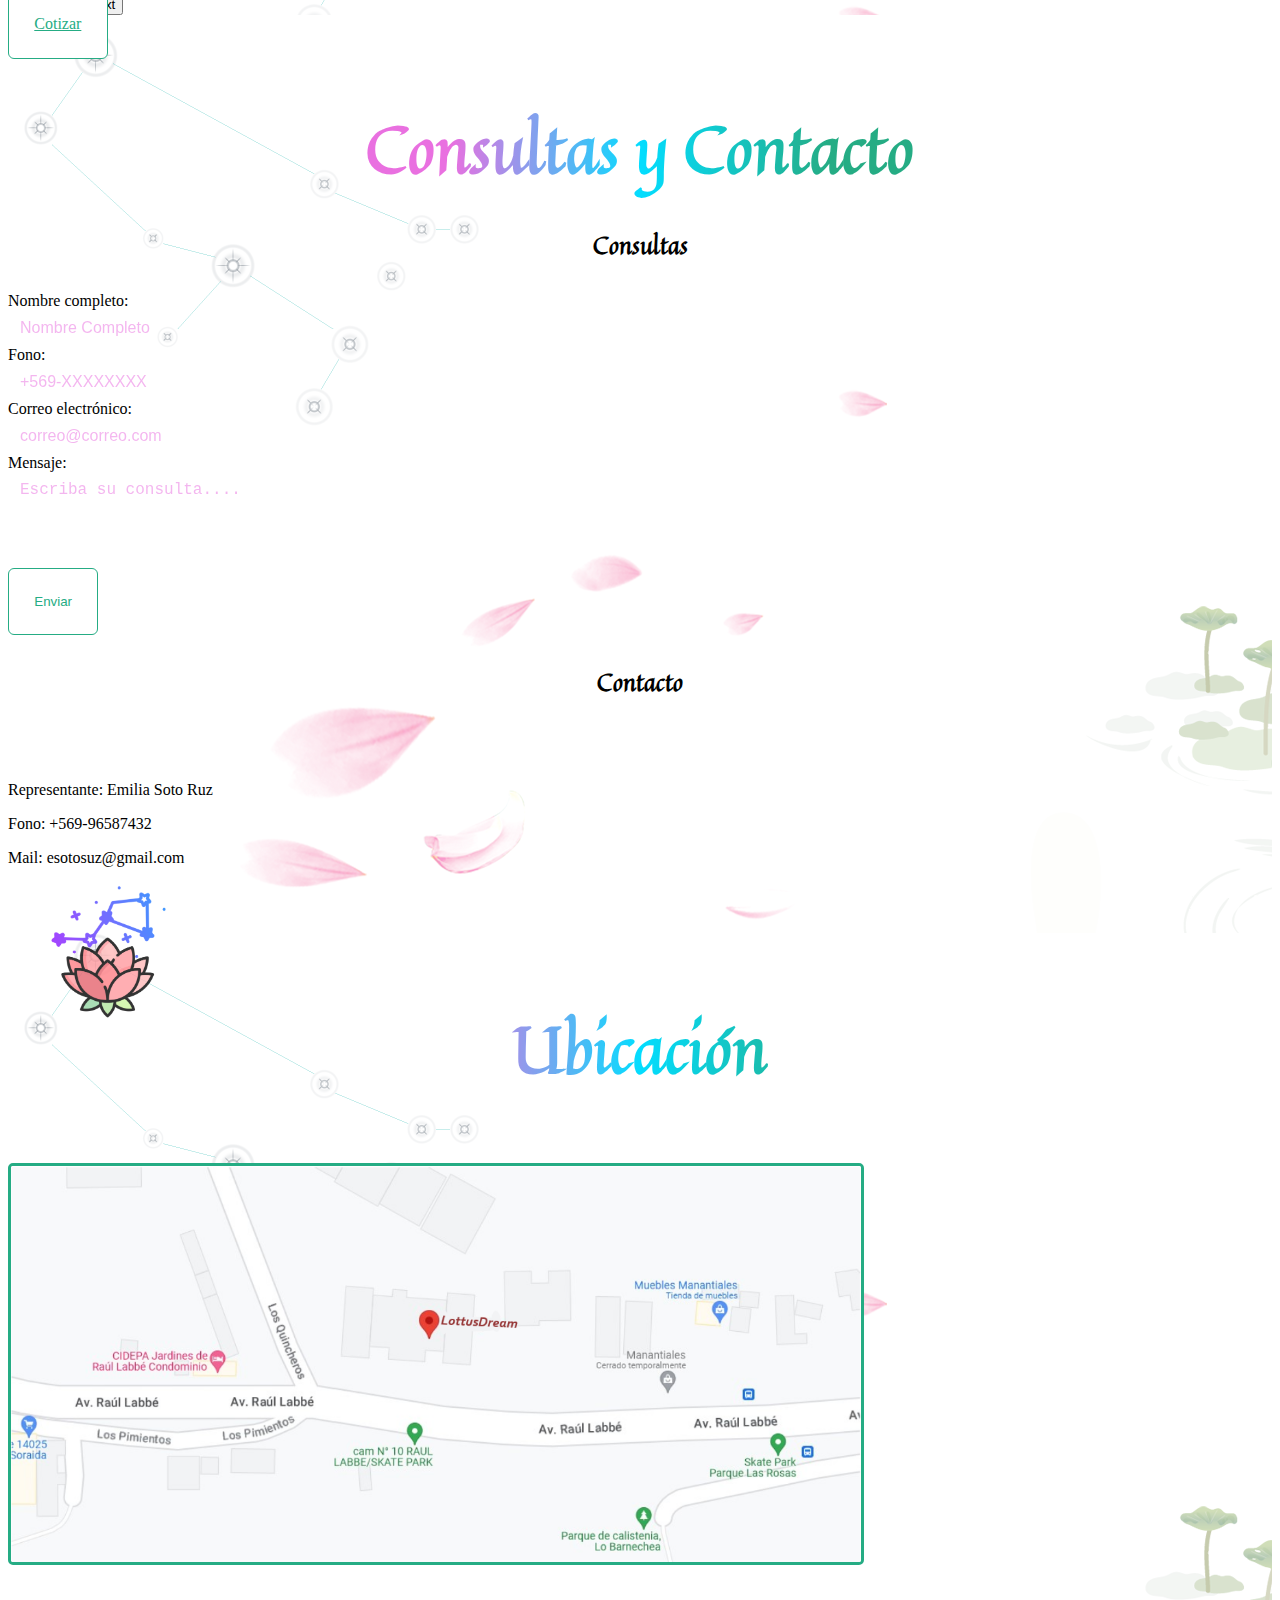
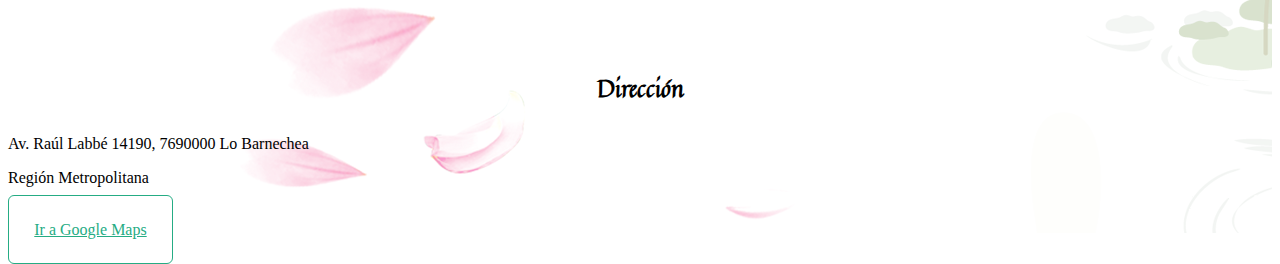
==== commit 3b90440c: "responsividad, avance" ====
--- a/index.html
+++ b/index.html
@@ -22,14 +22,14 @@
           <a class="navbar-brand" href="#home">
             <img src="assets/img/Logotipo.png" class="img-banner-in" style="width: 5%;">
           </a>
-          <button class="navbar-toggler" type="button" data-bs-toggle="collapse" data-bs-target="#navbarNav" aria-controls="navbarNav" aria-expanded="false" aria-label="Toggle navigation">
+          <button class="navbar-toggler" type="button" data-bs-toggle="collapse" data-bs-target="#navbarSupportedContent" aria-controls="navbarSupportedContent" aria-expanded="false" aria-label="Toggle navigation">
             <span class="navbar-toggler-icon"></span>
           </button>
-          <div class="collapse navbar-collapse" id="navbarNav">
-            <ul class="nav justify-content-end">
+          <div class="collapse navbar-collapse" id="navbarSupportedContent">
+            <ul class="navbar-nav me-auto mb-2 mb-lg-0">
                 <li class="nav-item">
-                    <a class="nav-link" href="#home">Inicio</a>
-                  </li>
+                    <a class="nav-link active" href="#home">Inicio</a>
+                </li>
                 <li class="nav-item">
                   <a class="nav-link" href="#sobre">Sobre Nosotros</a>
                 </li>
@@ -43,7 +43,7 @@
                   <a class="nav-link" href="#ubicacion">Ubicación</a>
                 </li>
                 <li class="nav-item">
-                    <a class="nav-link active" aria-current="page" href="#" data-bs-toggle="modal" data-bs-target="#login" id="login-btn">Ingresar</a>
+                    <a class="nav-link" href="#" data-bs-toggle="modal" data-bs-target="#login" id="login-btn">Ingresar</a>
                 </li>
                 <li class="nav-item">
                     <a class="btn btn-primary" id="user-btn" onclick="perfil()"><i class="bi bi-person-circle"></i> Juan F</a>
@@ -52,7 +52,6 @@
           </div>
         </div>
       </nav>
-    
     <!--modal login-->
     <div class="modal fade" id="login" tabindex="-1" aria-labelledby="exampleModalLabel" aria-hidden="true">
         <div class="modal-dialog modal-xs">
@@ -126,12 +125,12 @@
         <br><br>
         <div class="container-fluid">
             <div class="row">
-                <div class="col-12">
+                <div class="col-lg-12 col-md-12 col-xs-12 col-sm-12">
                     <h1 class="titulo-principal titulo-inicio">Lottus Dream Eventos</h1>
                 </div>
             </div>
             <div class="row">
-                <div class="col-12">
+                <div class="col-lg-12 col-md-12 d-sm-none d-md-block d-none d-sm-block">
                     <div id="carouselExampleIndicators" class="carousel slide">
                         <div class="carousel-indicators">
                           <button type="button" data-bs-target="#carouselExampleIndicators" data-bs-slide-to="0" class="active" aria-current="true" aria-label="Slide 1"></button>
@@ -167,16 +166,16 @@
     <section id="sobre" class="fondo">
         <div class="container-fluid">
             <div class="row">
-                <div class="col-12">
+                <div class="col-lg-12 col-md-12 col-xs-12 col-sm-12">
                     <br>
                     <h1 class="titulo-principal titulo-secundario">Sobre Nosotros</h1>
                 </div>
             </div>
             <div class="row">
-                <div class="col-6">
+                <div class="col-lg-6 col-md-6 d-sm-none d-md-block d-none d-sm-block">
                     <img src="assets/img/boda4.jpg" alt="" class="img-ref rounded mx-auto d-block img-border">
                 </div>
-                <div class="col-4">
+                <div class="col-lg-4 col-md-12 col-xs-12 col-sm-12">
                     <h1 class="titulo-principal subtitulo">Quienes Somos...</h1>
                     <br>
                     <p>Lottus Dream es el centro de eventos, convenciones y exhibiciones creado a la medida de nuestros clientes.</p>
@@ -199,13 +198,13 @@
         <br><br>
         <div class="container-fluid">
             <div class="row">
-                <div class="col-12">
+                <div class="col-lg-12 col-md-12 col-xs-12 col-sm-12">
                     <h1 class="titulo-principal titulo-secundario">Servicios de eventos disponibles</h1>
                 </div>
             </div>
             <br><br><br>
             <div class="row">
-                <div class="col-3">
+                <div class="col-lg-3 col-md-3 d-sm-none d-md-block d-none d-sm-block">
                     <div class="card rounded mx-auto d-block module-border-wrap" style="width: 18rem; border-image-slice: 1; border-width: 2px; border-image-source: linear-gradient(to left, #E970E0, #25AC84);">
                         <img src="assets/img/cumpleaño.png" class="card-img-top" alt="...">
                         <div class="card-body">
@@ -217,7 +216,7 @@
                         </div>
                       </div>
                 </div>
-                <div class="col-3">
+                <div class="col-lg-3 col-md-3 d-sm-none d-md-block d-none d-sm-block">
                     <div class="card rounded mx-auto d-block" style="width: 18rem; border-image-slice: 1; border-width: 2px; border-image-source: linear-gradient(to left, #E970E0, #25AC84);">
                         <img src="assets/img/boda.png" class="card-img-top" alt="...">
                         <div class="card-body">
@@ -229,7 +228,7 @@
                         </div>
                       </div>
                 </div>
-                <div class="col-3">
+                <div class="col-lg-3 col-md-3 d-sm-none d-md-block d-none d-sm-block">
                     <div class="card rounded mx-auto d-block" style="width: 18rem; border-image-slice: 1; border-width: 2px; border-image-source: linear-gradient(to left, #E970E0, #25AC84);">
                         <img src="assets/img/fiesta.png" class="card-img-top" alt="...">
                         <div class="card-body">
@@ -241,7 +240,7 @@
                         </div>
                       </div>
                 </div>
-                <div class="col-3">
+                <div class="col-lg-3 col-md-3 d-sm-none d-md-block d-none d-sm-block">
                     <div class="card rounded mx-auto d-block" style="width: 18rem; border-image-slice: 1; border-width: 2px; border-image-source: linear-gradient(to left, #E970E0, #25AC84);">
                         <img src="assets/img/fiesta2.png" class="card-img-top" alt="...">
                         <div class="card-body">
@@ -253,6 +252,74 @@
                         </div>
                       </div>
                 </div>
+                <!--VERSION MOVIL-->
+                <div class="d-lg-none d-xl-block d-md-none d-lg-block col-md-12 col-xs-12 col-sm-12">
+                  <div id="carouselServicio" class="carousel slide">
+                      <div class="carousel-indicators">
+                        <button type="button" data-bs-target="#carouselServicio" data-bs-slide-to="0" class="active" aria-current="true" aria-label="Slide 1"></button>
+                        <button type="button" data-bs-target="#carouselServicio" data-bs-slide-to="1" aria-label="Slide 2"></button>
+                        <button type="button" data-bs-target="#carouselServicio" data-bs-slide-to="2" aria-label="Slide 3"></button>
+                      </div>
+                      <div class="carousel-inner">
+                        <div class="carousel-item active">
+                          <div class="card rounded mx-auto d-block module-border-wrap" style="width: 18rem; border-image-slice: 1; border-width: 2px; border-image-source: linear-gradient(to left, #E970E0, #25AC84);">
+                            <img src="assets/img/cumpleaño.png" class="card-img-top" alt="...">
+                            <div class="card-body">
+                                <br>
+                              <h5 class="card-title subtitulo">Cumpleaños</h5>
+                              <br><br>
+                              <a href="#" class="false-btn" data-bs-toggle="modal" data-bs-target="#m-ev1">Información</a>
+                              <a href="Solicitud.html" class="false-btn">Cotizar evento</a>
+                            </div>
+                          </div>
+                        </div>
+                        <div class="carousel-item">
+                          <div class="card rounded mx-auto d-block" style="width: 18rem; border-image-slice: 1; border-width: 2px; border-image-source: linear-gradient(to left, #E970E0, #25AC84);">
+                            <img src="assets/img/boda.png" class="card-img-top" alt="...">
+                            <div class="card-body">
+                                <br>
+                              <h5 class="card-title subtitulo">Bodas</h5>
+                              <br><br>
+                              <a href="#" class="false-btn" data-bs-toggle="modal" data-bs-target="#m-ev2">Información</a>
+                              <a href="Solicitud.html" class="false-btn">Cotizar evento</a>
+                            </div>
+                          </div>
+                        </div>
+                        <div class="carousel-item">
+                          <div class="card rounded mx-auto d-block" style="width: 18rem; border-image-slice: 1; border-width: 2px; border-image-source: linear-gradient(to left, #E970E0, #25AC84);">
+                            <img src="assets/img/fiesta.png" class="card-img-top" alt="...">
+                            <div class="card-body">
+                                <br>
+                              <h5 class="card-title subtitulo">Eventos sociales</h5>
+                              <br><br>
+                              <a href="#" class="false-btn" data-bs-toggle="modal" data-bs-target="#m-ev3">Información</a>
+                              <a href="Solicitud.html" class="false-btn">Cotizar evento</a>
+                            </div>
+                          </div>
+                        </div>
+                        <div class="carousel-item">
+                          <div class="card rounded mx-auto d-block" style="width: 18rem; border-image-slice: 1; border-width: 2px; border-image-source: linear-gradient(to left, #E970E0, #25AC84);">
+                            <img src="assets/img/fiesta2.png" class="card-img-top" alt="...">
+                            <div class="card-body">
+                                <br>
+                              <h5 class="card-title subtitulo">Eventos Empresariales</h5>
+                              <br><br>
+                              <a href="#" class="false-btn" data-bs-toggle="modal" data-bs-target="#m-ev4">Información</a>
+                              <a href="Solicitud.html" class="false-btn">Cotizar evento</a>
+                            </div>
+                          </div>
+                        </div>
+                      </div>
+                      <button class="carousel-control-prev" type="button" data-bs-target="#carouselServicio" data-bs-slide="prev">
+                        <span class="carousel-control-prev-icon" aria-hidden="true"></span>
+                        <span class="visually-hidden">Previous</span>
+                      </button>
+                      <button class="carousel-control-next" type="button" data-bs-target="#carouselServicio" data-bs-slide="next">
+                        <span class="carousel-control-next-icon" aria-hidden="true"></span>
+                        <span class="visually-hidden">Next</span>
+                      </button>
+                    </div>
+              </div>
             </div>
         </div>
     </section>
@@ -506,7 +573,7 @@
         <br><br>
         <div class="container-fluid">
             <div class="row">
-                <div class="col-12">
+                <div class="col-lg-12 col-md-12 col-xs-12 col-sm-12">
                     <h1 class="titulo-principal titulo-secundario">Consultas y Contacto</h1>
                 </div>
             </div>
@@ -582,14 +649,8 @@
     <script src="https://code.jquery.com/jquery-3.2.1.min.js"></script>
     <script src="https://code.jquery.com/jquery-3.2.1.min.js" integrity="sha256-hwg4gsxgFZhOsEEamdOYGBf13FyQuiTwlAQgxVSNgt4=" crossorigin="anonymous"></script>
     <script>
-        const tooltipTriggerList = document.querySelectorAll('[data-bs-toggle="tooltip"]')
-        const tooltipList = [...tooltipTriggerList].map(tooltipTriggerEl => new bootstrap.Tooltip(tooltipTriggerEl))
-        const myModal = document.getElementById('myModal')
-        const myInput = document.getElementById('myInput')
-
-        myModal.addEventListener('shown.bs.modal', () => {
-        myInput.focus()
-        })
+      const tooltipTriggerList = document.querySelectorAll('[data-bs-toggle="tooltip"]')
+      const tooltipList = [...tooltipTriggerList].map(tooltipTriggerEl => new bootstrap.Tooltip(tooltipTriggerEl))
     </script>
 </body>
 </html>--- a/assets/css/main.css
+++ b/assets/css/main.css
@@ -31,12 +31,7 @@
 }
 
 label{
-    background: #E970E0;
-    background: -webkit-linear-gradient(to right, #E970E0 35%, #03DDFF 50%, #25AC84 65%);
-    background: -moz-linear-gradient(to right, #E970E0 35%, #03DDFF 50%, #25AC84 65%);
-    background: linear-gradient(to right, #E970E0 35%, #03DDFF 50%, #25AC84 65%);
-    -webkit-background-clip: text;
-    -webkit-text-fill-color: transparent;
+    color: black;
 
 }
 
